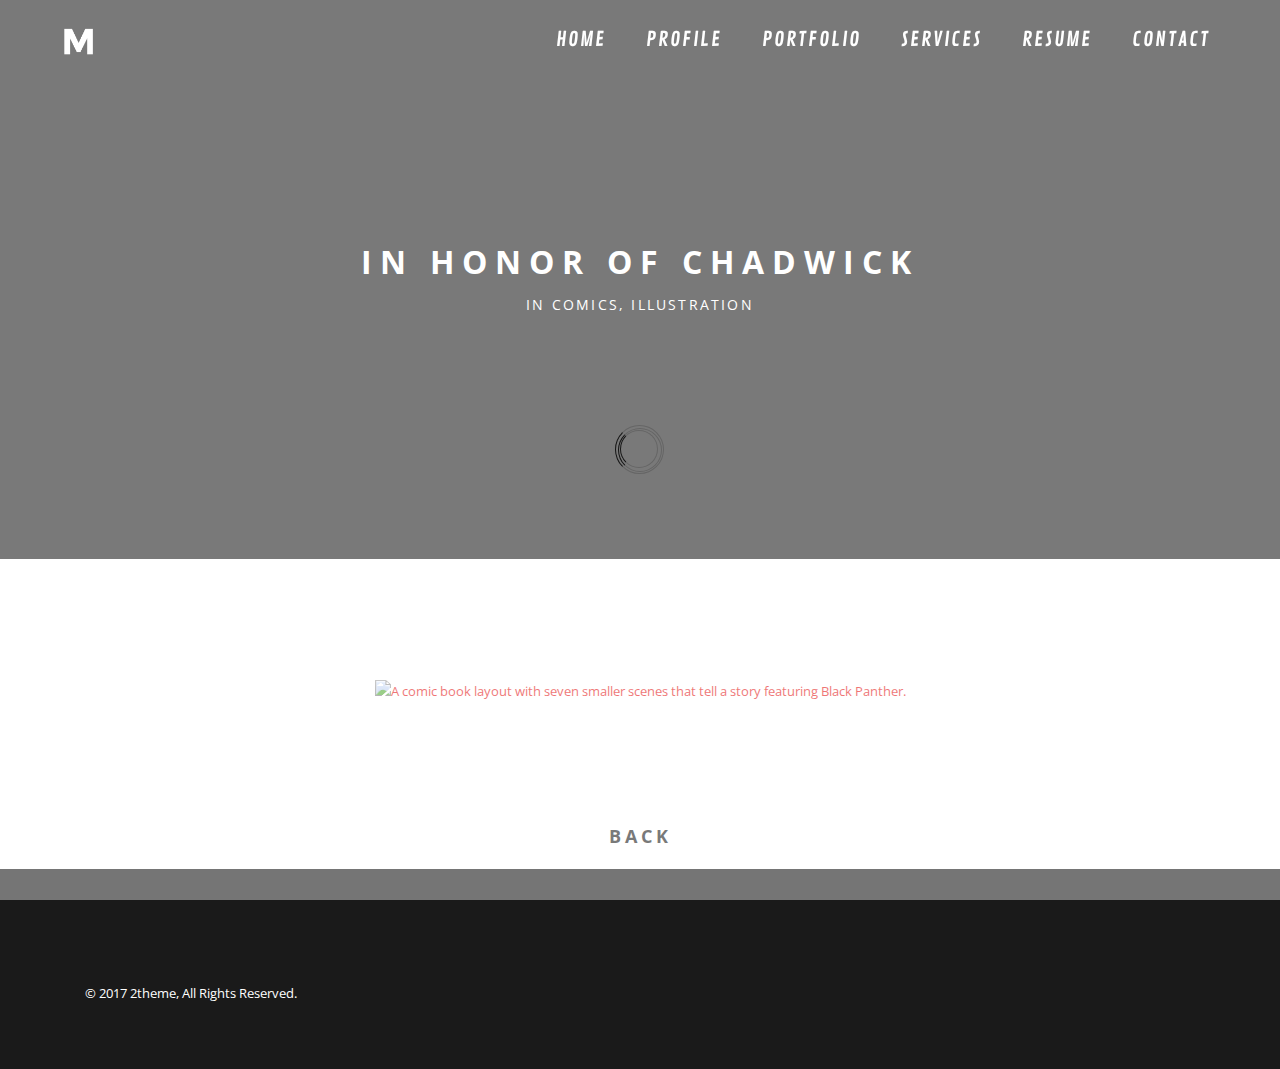
==== chadwick.html @ bd21f44a "Contact form edits" ====
<!DOCTYPE html>
<html lang="en">
	<head>
		<meta charset="UTF-8">
		<meta name="viewport" content="width=device-width, initial-scale=1.0">
		<meta name="description" content="">
		<meta name="author" content="">
		<title>Merry Tragic</title>
		<!-- Favicons-->
		<link rel="shortcut icon" href="assets/images/favicon.png">
		<link rel="apple-touch-icon" href="assets/images/apple-touch-icon.png">
		<link rel="apple-touch-icon" sizes="72x72" href="assets/images/apple-touch-icon-72x72.png">
		<link rel="apple-touch-icon" sizes="114x114" href="assets/images/apple-touch-icon-114x114.png">
		<!-- Web Fonts-->
		<link href="https://fonts.googleapis.com/css?family=Lora|Montserrat:400,500,600,700|Open+Sans:400,400i,700" rel="stylesheet">
		<!-- Bootstrap core CSS-->
		<link href="assets/bootstrap/css/bootstrap.min.css" rel="stylesheet">
		<!-- Icon Fonts-->
		<link href="assets/css/font-awesome.min.css" rel="stylesheet">
		<link href="assets/css/themify-icons.css" rel="stylesheet">
		<link href="assets/css/et-line.css" rel="stylesheet">
		<script src="https://kit.fontawesome.com/0665190694.js" crossorigin="anonymous"></script>
		<!-- Plugins-->
		<link href="assets/css/owl.carousel.css" rel="stylesheet">
		<link href="assets/css/magnific-popup.css" rel="stylesheet">
		<link href="assets/css/vertical.min.css" rel="stylesheet">
		<link href="assets/css/animate.css" rel="stylesheet">
		<!-- Template core CSS-->
		<link href="assets/css/template.css" rel="stylesheet">

		<!-- My fonts-->
		<link rel="preconnect" href="https://fonts.gstatic.com">
		<link href="https://fonts.googleapis.com/css2?family=Contrail+One&family=Open+Sans&display=swap" rel="stylesheet">
	</head>
	<body>

		<!-- Preloader-->
		<div class="page-loader">
			<div class="cssload-container">
				<div class="cssload-whirlpool"></div>
			</div>
		</div>
		<!-- Preloader end-->

		<!-- Header-->
		<header class="header header-center">
			<div class="container-fluid">
				<!-- Brand-->
				<div class="inner-header"><a class="inner-brand" href="index.html"><img class="brand-dark" src="assets/images/logo.png" width="30px" alt=""><img class="brand-light" src="assets/images/logo-light.png" width="30px" alt=""></a></div>
				<!-- Navigation-->
				<div class="inner-navigation collapse">
					<div class="inner-nav onepage-nav">
						<ul>
							<li><a href="index.html#home"><span class="menu-item-span">Home</span></a></li>
							<li><a href="index.html#profile"><span class="menu-item-span">Profile</span></a></li>
							<li><a href="index.html#profile"><span class="menu-item-span">Portfolio</span></a></li>
							<li><a href="index.html#services"><span class="menu-item-span">Services</span></a></li>
							<li><a href="index.html#resume"><span class="menu-item-span">Resume</span></a></li>
							<li><a href="index.html#contact"><span class="menu-item-span">Contact</span></a></li>
						</ul>
					</div>
				</div>
				<!-- Mobile menu-->
				<div class="nav-toggle"><a href="#" data-toggle="collapse" data-target=".inner-navigation"><span class="icon-bar"></span><span class="icon-bar"></span><span class="icon-bar"></span></a></div>
			</div>
		</header>
		<!-- Header end-->

		<!-- Wrapper-->
		<div class="wrapper">

			<!-- Page Header-->
			<section class="module-header parallax bg-dark bg-dark-30" data-background="assets/images/module-2.jpg">
				<div class="container">
					<div class="row">
						<div class="col-md-12">
							<h2 class="h1 m-b-10">In Honor of Chadwick</h2>
							<ul class="post-meta h6">
								<li>In <a href="#">Comics</a>, <a href="#">Illustration</a></li>
							</ul>
						</div>
					</div>
				</div>
			</section>
			<!-- Page Header end-->

			<!-- Portfolio Single-->
			<section class="module">
				<div class="container">
					<div class="row">
						<div class="col-md-12">
							<div class="portfolio-content">
								<div class="gallery">
									<figure class="gallery-item">
										<div class="gallery-icon"><a href="assets/images/portfolio/s-1.jpeg" title="Dreams" rel="gallery"><img src="assets/images/portfolio/ok.jpg" alt="A comic book layout with seven smaller scenes that tell a story featuring Black Panther."></a></div>
										<figcaption class="gallery-caption">The Deep Surface</figcaption>
									</figure>
								</div>
								
								
							</div>
						</div>
					</div>
				</div>
			</section>
			<!-- Portfolio end-->
			<!-- Back Link -->
			<section>
				<div class="container">
					<div class="row">
						<div class="col-md-12">
							<a href="index.html" class="link"><h3 class="text-center">BACK</h3></a>
						</div>
					</div>
				</div>
			</section>
			<!-- Footer-->
			<footer class="footer">
				<div class="container">
					<div class="row align-items-center">
						<div class="col-md-6"><span class="copyright">© 2017 <a href="#">2theme</a>, All Rights Reserved.</span></div>
						<div class="col-md-6">
							<ul class="social-icons">
								<li><a href="#"><i class="fa fa-facebook-square"></i></a></li>
								<li><a href="#"><i class="fa fa-google-plus-square"></i></a></li>
								<li><a href="#"><i class="fa fa-twitter-square"></i></a></li>
								<li><a href="#"><i class="fa fa-behance-square"></i></a></li>
								<li><a href="#"><i class="fa fa-pinterest-square"></i></a></li>
							</ul>
						</div>
					</div>
				</div>
			</footer>
			<!-- Footer end-->
		</div>
		<!-- Wrapper end-->

		<!-- Scripts-->
		<script src="assets/js/jquery-2.2.4.min.js"></script>
		<script src="https://cdnjs.cloudflare.com/ajax/libs/popper.js/1.11.0/umd/popper.min.js"></script>
		<script src="assets/bootstrap/js/bootstrap.min.js"></script>
		<script src="http://maps.googleapis.com/maps/api/js?key=AIzaSyA0rANX07hh6ASNKdBr4mZH0KZSqbHYc3Q"></script>
		<script src="assets/js/plugins.min.js"></script>
		<script src="assets/js/custom.min.js"></script>
	</body>
</html>
---- assets/css/themify-icons.css ----
@font-face {
	font-family: 'themify';
	src:url('../fonts/themify.eot?-fvbane');
	src:url('../fonts/themify.eot?#iefix-fvbane') format('embedded-opentype'),
		url('../fonts/themify.woff?-fvbane') format('woff'),
		url('../fonts/themify.ttf?-fvbane') format('truetype'),
		url('../fonts/themify.svg?-fvbane#themify') format('svg');
	font-weight: normal;
	font-style: normal;
}

[class^="ti-"], [class*=" ti-"] {
	font-family: 'themify';
	speak: none;
	font-style: normal;
	font-weight: normal;
	font-variant: normal;
	text-transform: none;
	line-height: 1;

	/* Better Font Rendering =========== */
	-webkit-font-smoothing: antialiased;
	-moz-osx-font-smoothing: grayscale;
}

.ti-wand:before {
	content: "\e600";
}
.ti-volume:before {
	content: "\e601";
}
.ti-user:before {
	content: "\e602";
}
.ti-unlock:before {
	content: "\e603";
}
.ti-unlink:before {
	content: "\e604";
}
.ti-trash:before {
	content: "\e605";
}
.ti-thought:before {
	content: "\e606";
}
.ti-target:before {
	content: "\e607";
}
.ti-tag:before {
	content: "\e608";
}
.ti-tablet:before {
	content: "\e609";
}
.ti-star:before {
	content: "\e60a";
}
.ti-spray:before {
	content: "\e60b";
}
.ti-signal:before {
	content: "\e60c";
}
.ti-shopping-cart:before {
	content: "\e60d";
}
.ti-shopping-cart-full:before {
	content: "\e60e";
}
.ti-settings:before {
	content: "\e60f";
}
.ti-search:before {
	content: "\e610";
}
.ti-zoom-in:before {
	content: "\e611";
}
.ti-zoom-out:before {
	content: "\e612";
}
.ti-cut:before {
	content: "\e613";
}
.ti-ruler:before {
	content: "\e614";
}
.ti-ruler-pencil:before {
	content: "\e615";
}
.ti-ruler-alt:before {
	content: "\e616";
}
.ti-bookmark:before {
	content: "\e617";
}
.ti-bookmark-alt:before {
	content: "\e618";
}
.ti-reload:before {
	content: "\e619";
}
.ti-plus:before {
	content: "\e61a";
}
.ti-pin:before {
	content: "\e61b";
}
.ti-pencil:before {
	content: "\e61c";
}
.ti-pencil-alt:before {
	content: "\e61d";
}
.ti-paint-roller:before {
	content: "\e61e";
}
.ti-paint-bucket:before {
	content: "\e61f";
}
.ti-na:before {
	content: "\e620";
}
.ti-mobile:before {
	content: "\e621";
}
.ti-minus:before {
	content: "\e622";
}
.ti-medall:before {
	content: "\e623";
}
.ti-medall-alt:before {
	content: "\e624";
}
.ti-marker:before {
	content: "\e625";
}
.ti-marker-alt:before {
	content: "\e626";
}
.ti-arrow-up:before {
	content: "\e627";
}
.ti-arrow-right:before {
	content: "\e628";
}
.ti-arrow-left:before {
	content: "\e629";
}
.ti-arrow-down:before {
	content: "\e62a";
}
.ti-lock:before {
	content: "\e62b";
}
.ti-location-arrow:before {
	content: "\e62c";
}
.ti-link:before {
	content: "\e62d";
}
.ti-layout:before {
	content: "\e62e";
}
.ti-layers:before {
	content: "\e62f";
}
.ti-layers-alt:before {
	content: "\e630";
}
.ti-key:before {
	content: "\e631";
}
.ti-import:before {
	content: "\e632";
}
.ti-image:before {
	content: "\e633";
}
.ti-heart:before {
	content: "\e634";
}
.ti-heart-broken:before {
	content: "\e635";
}
.ti-hand-stop:before {
	content: "\e636";
}
.ti-hand-open:before {
	content: "\e637";
}
.ti-hand-drag:before {
	content: "\e638";
}
.ti-folder:before {
	content: "\e639";
}
.ti-flag:before {
	content: "\e63a";
}
.ti-flag-alt:before {
	content: "\e63b";
}
.ti-flag-alt-2:before {
	content: "\e63c";
}
.ti-eye:before {
	content: "\e63d";
}
.ti-export:before {
	content: "\e63e";
}
.ti-exchange-vertical:before {
	content: "\e63f";
}
.ti-desktop:before {
	content: "\e640";
}
.ti-cup:before {
	content: "\e641";
}
.ti-crown:before {
	content: "\e642";
}
.ti-comments:before {
	content: "\e643";
}
.ti-comment:before {
	content: "\e644";
}
.ti-comment-alt:before {
	content: "\e645";
}
.ti-close:before {
	content: "\e646";
}
.ti-clip:before {
	content: "\e647";
}
.ti-angle-up:before {
	content: "\e648";
}
.ti-angle-right:before {
	content: "\e649";
}
.ti-angle-left:before {
	content: "\e64a";
}
.ti-angle-down:before {
	content: "\e64b";
}
.ti-check:before {
	content: "\e64c";
}
.ti-check-box:before {
	content: "\e64d";
}
.ti-camera:before {
	content: "\e64e";
}
.ti-announcement:before {
	content: "\e64f";
}
.ti-brush:before {
	content: "\e650";
}
.ti-briefcase:before {
	content: "\e651";
}
.ti-bolt:before {
	content: "\e652";
}
.ti-bolt-alt:before {
	content: "\e653";
}
.ti-blackboard:before {
	content: "\e654";
}
.ti-bag:before {
	content: "\e655";
}
.ti-move:before {
	content: "\e656";
}
.ti-arrows-vertical:before {
	content: "\e657";
}
.ti-arrows-horizontal:before {
	content: "\e658";
}
.ti-fullscreen:before {
	content: "\e659";
}
.ti-arrow-top-right:before {
	content: "\e65a";
}
.ti-arrow-top-left:before {
	content: "\e65b";
}
.ti-arrow-circle-up:before {
	content: "\e65c";
}
.ti-arrow-circle-right:before {
	content: "\e65d";
}
.ti-arrow-circle-left:before {
	content: "\e65e";
}
.ti-arrow-circle-down:before {
	content: "\e65f";
}
.ti-angle-double-up:before {
	content: "\e660";
}
.ti-angle-double-right:before {
	content: "\e661";
}
.ti-angle-double-left:before {
	content: "\e662";
}
.ti-angle-double-down:before {
	content: "\e663";
}
.ti-zip:before {
	content: "\e664";
}
.ti-world:before {
	content: "\e665";
}
.ti-wheelchair:before {
	content: "\e666";
}
.ti-view-list:before {
	content: "\e667";
}
.ti-view-list-alt:before {
	content: "\e668";
}
.ti-view-grid:before {
	content: "\e669";
}
.ti-uppercase:before {
	content: "\e66a";
}
.ti-upload:before {
	content: "\e66b";
}
.ti-underline:before {
	content: "\e66c";
}
.ti-truck:before {
	content: "\e66d";
}
.ti-timer:before {
	content: "\e66e";
}
.ti-ticket:before {
	content: "\e66f";
}
.ti-thumb-up:before {
	content: "\e670";
}
.ti-thumb-down:before {
	content: "\e671";
}
.ti-text:before {
	content: "\e672";
}
.ti-stats-up:before {
	content: "\e673";
}
.ti-stats-down:before {
	content: "\e674";
}
.ti-split-v:before {
	content: "\e675";
}
.ti-split-h:before {
	content: "\e676";
}
.ti-smallcap:before {
	content: "\e677";
}
.ti-shine:before {
	content: "\e678";
}
.ti-shift-right:before {
	content: "\e679";
}
.ti-shift-left:before {
	content: "\e67a";
}
.ti-shield:before {
	content: "\e67b";
}
.ti-notepad:before {
	content: "\e67c";
}
.ti-server:before {
	content: "\e67d";
}
.ti-quote-right:before {
	content: "\e67e";
}
.ti-quote-left:before {
	content: "\e67f";
}
.ti-pulse:before {
	content: "\e680";
}
.ti-printer:before {
	content: "\e681";
}
.ti-power-off:before {
	content: "\e682";
}
.ti-plug:before {
	content: "\e683";
}
.ti-pie-chart:before {
	content: "\e684";
}
.ti-paragraph:before {
	content: "\e685";
}
.ti-panel:before {
	content: "\e686";
}
.ti-package:before {
	content: "\e687";
}
.ti-music:before {
	content: "\e688";
}
.ti-music-alt:before {
	content: "\e689";
}
.ti-mouse:before {
	content: "\e68a";
}
.ti-mouse-alt:before {
	content: "\e68b";
}
.ti-money:before {
	content: "\e68c";
}
.ti-microphone:before {
	content: "\e68d";
}
.ti-menu:before {
	content: "\e68e";
}
.ti-menu-alt:before {
	content: "\e68f";
}
.ti-map:before {
	content: "\e690";
}
.ti-map-alt:before {
	content: "\e691";
}
.ti-loop:before {
	content: "\e692";
}
.ti-location-pin:before {
	content: "\e693";
}
.ti-list:before {
	content: "\e694";
}
.ti-light-bulb:before {
	content: "\e695";
}
.ti-Italic:before {
	content: "\e696";
}
.ti-info:before {
	content: "\e697";
}
.ti-infinite:before {
	content: "\e698";
}
.ti-id-badge:before {
	content: "\e699";
}
.ti-hummer:before {
	content: "\e69a";
}
.ti-home:before {
	content: "\e69b";
}
.ti-help:before {
	content: "\e69c";
}
.ti-headphone:before {
	content: "\e69d";
}
.ti-harddrives:before {
	content: "\e69e";
}
.ti-harddrive:before {
	content: "\e69f";
}
.ti-gift:before {
	content: "\e6a0";
}
.ti-game:before {
	content: "\e6a1";
}
.ti-filter:before {
	content: "\e6a2";
}
.ti-files:before {
	content: "\e6a3";
}
.ti-file:before {
	content: "\e6a4";
}
.ti-eraser:before {
	content: "\e6a5";
}
.ti-envelope:before {
	content: "\e6a6";
}
.ti-download:before {
	content: "\e6a7";
}
.ti-direction:before {
	content: "\e6a8";
}
.ti-direction-alt:before {
	content: "\e6a9";
}
.ti-dashboard:before {
	content: "\e6aa";
}
.ti-control-stop:before {
	content: "\e6ab";
}
.ti-control-shuffle:before {
	content: "\e6ac";
}
.ti-control-play:before {
	content: "\e6ad";
}
.ti-control-pause:before {
	content: "\e6ae";
}
.ti-control-forward:before {
	content: "\e6af";
}
.ti-control-backward:before {
	content: "\e6b0";
}
.ti-cloud:before {
	content: "\e6b1";
}
.ti-cloud-up:before {
	content: "\e6b2";
}
.ti-cloud-down:before {
	content: "\e6b3";
}
.ti-clipboard:before {
	content: "\e6b4";
}
.ti-car:before {
	content: "\e6b5";
}
.ti-calendar:before {
	content: "\e6b6";
}
.ti-book:before {
	content: "\e6b7";
}
.ti-bell:before {
	content: "\e6b8";
}
.ti-basketball:before {
	content: "\e6b9";
}
.ti-bar-chart:before {
	content: "\e6ba";
}
.ti-bar-chart-alt:before {
	content: "\e6bb";
}
.ti-back-right:before {
	content: "\e6bc";
}
.ti-back-left:before {
	content: "\e6bd";
}
.ti-arrows-corner:before {
	content: "\e6be";
}
.ti-archive:before {
	content: "\e6bf";
}
.ti-anchor:before {
	content: "\e6c0";
}
.ti-align-right:before {
	content: "\e6c1";
}
.ti-align-left:before {
	content: "\e6c2";
}
.ti-align-justify:before {
	content: "\e6c3";
}
.ti-align-center:before {
	content: "\e6c4";
}
.ti-alert:before {
	content: "\e6c5";
}
.ti-alarm-clock:before {
	content: "\e6c6";
}
.ti-agenda:before {
	content: "\e6c7";
}
.ti-write:before {
	content: "\e6c8";
}
.ti-window:before {
	content: "\e6c9";
}
.ti-widgetized:before {
	content: "\e6ca";
}
.ti-widget:before {
	content: "\e6cb";
}
.ti-widget-alt:before {
	content: "\e6cc";
}
.ti-wallet:before {
	content: "\e6cd";
}
.ti-video-clapper:before {
	content: "\e6ce";
}
.ti-video-camera:before {
	content: "\e6cf";
}
.ti-vector:before {
	content: "\e6d0";
}
.ti-themify-logo:before {
	content: "\e6d1";
}
.ti-themify-favicon:before {
	content: "\e6d2";
}
.ti-themify-favicon-alt:before {
	content: "\e6d3";
}
.ti-support:before {
	content: "\e6d4";
}
.ti-stamp:before {
	content: "\e6d5";
}
.ti-split-v-alt:before {
	content: "\e6d6";
}
.ti-slice:before {
	content: "\e6d7";
}
.ti-shortcode:before {
	content: "\e6d8";
}
.ti-shift-right-alt:before {
	content: "\e6d9";
}
.ti-shift-left-alt:before {
	content: "\e6da";
}
.ti-ruler-alt-2:before {
	content: "\e6db";
}
.ti-receipt:before {
	content: "\e6dc";
}
.ti-pin2:before {
	content: "\e6dd";
}
.ti-pin-alt:before {
	content: "\e6de";
}
.ti-pencil-alt2:before {
	content: "\e6df";
}
.ti-palette:before {
	content: "\e6e0";
}
.ti-more:before {
	content: "\e6e1";
}
.ti-more-alt:before {
	content: "\e6e2";
}
.ti-microphone-alt:before {
	content: "\e6e3";
}
.ti-magnet:before {
	content: "\e6e4";
}
.ti-line-double:before {
	content: "\e6e5";
}
.ti-line-dotted:before {
	content: "\e6e6";
}
.ti-line-dashed:before {
	content: "\e6e7";
}
.ti-layout-width-full:before {
	content: "\e6e8";
}
.ti-layout-width-default:before {
	content: "\e6e9";
}
.ti-layout-width-default-alt:before {
	content: "\e6ea";
}
.ti-layout-tab:before {
	content: "\e6eb";
}
.ti-layout-tab-window:before {
	content: "\e6ec";
}
.ti-layout-tab-v:before {
	content: "\e6ed";
}
.ti-layout-tab-min:before {
	content: "\e6ee";
}
.ti-layout-slider:before {
	content: "\e6ef";
}
.ti-layout-slider-alt:before {
	content: "\e6f0";
}
.ti-layout-sidebar-right:before {
	content: "\e6f1";
}
.ti-layout-sidebar-none:before {
	content: "\e6f2";
}
.ti-layout-sidebar-left:before {
	content: "\e6f3";
}
.ti-layout-placeholder:before {
	content: "\e6f4";
}
.ti-layout-menu:before {
	content: "\e6f5";
}
.ti-layout-menu-v:before {
	content: "\e6f6";
}
.ti-layout-menu-separated:before {
	content: "\e6f7";
}
.ti-layout-menu-full:before {
	content: "\e6f8";
}
.ti-layout-media-right-alt:before {
	content: "\e6f9";
}
.ti-layout-media-right:before {
	content: "\e6fa";
}
.ti-layout-media-overlay:before {
	content: "\e6fb";
}
.ti-layout-media-overlay-alt:before {
	content: "\e6fc";
}
.ti-layout-media-overlay-alt-2:before {
	content: "\e6fd";
}
.ti-layout-media-left-alt:before {
	content: "\e6fe";
}
.ti-layout-media-left:before {
	content: "\e6ff";
}
.ti-layout-media-center-alt:before {
	content: "\e700";
}
.ti-layout-media-center:before {
	content: "\e701";
}
.ti-layout-list-thumb:before {
	content: "\e702";
}
.ti-layout-list-thumb-alt:before {
	content: "\e703";
}
.ti-layout-list-post:before {
	content: "\e704";
}
.ti-layout-list-large-image:before {
	content: "\e705";
}
.ti-layout-line-solid:before {
	content: "\e706";
}
.ti-layout-grid4:before {
	content: "\e707";
}
.ti-layout-grid3:before {
	content: "\e708";
}
.ti-layout-grid2:before {
	content: "\e709";
}
.ti-layout-grid2-thumb:before {
	content: "\e70a";
}
.ti-layout-cta-right:before {
	content: "\e70b";
}
.ti-layout-cta-left:before {
	content: "\e70c";
}
.ti-layout-cta-center:before {
	content: "\e70d";
}
.ti-layout-cta-btn-right:before {
	content: "\e70e";
}
.ti-layout-cta-btn-left:before {
	content: "\e70f";
}
.ti-layout-column4:before {
	content: "\e710";
}
.ti-layout-column3:before {
	content: "\e711";
}
.ti-layout-column2:before {
	content: "\e712";
}
.ti-layout-accordion-separated:before {
	content: "\e713";
}
.ti-layout-accordion-merged:before {
	content: "\e714";
}
.ti-layout-accordion-list:before {
	content: "\e715";
}
.ti-ink-pen:before {
	content: "\e716";
}
.ti-info-alt:before {
	content: "\e717";
}
.ti-help-alt:before {
	content: "\e718";
}
.ti-headphone-alt:before {
	content: "\e719";
}
.ti-hand-point-up:before {
	content: "\e71a";
}
.ti-hand-point-right:before {
	content: "\e71b";
}
.ti-hand-point-left:before {
	content: "\e71c";
}
.ti-hand-point-down:before {
	content: "\e71d";
}
.ti-gallery:before {
	content: "\e71e";
}
.ti-face-smile:before {
	content: "\e71f";
}
.ti-face-sad:before {
	content: "\e720";
}
.ti-credit-card:before {
	content: "\e721";
}
.ti-control-skip-forward:before {
	content: "\e722";
}
.ti-control-skip-backward:before {
	content: "\e723";
}
.ti-control-record:before {
	content: "\e724";
}
.ti-control-eject:before {
	content: "\e725";
}
.ti-comments-smiley:before {
	content: "\e726";
}
.ti-brush-alt:before {
	content: "\e727";
}
.ti-youtube:before {
	content: "\e728";
}
.ti-vimeo:before {
	content: "\e729";
}
.ti-twitter:before {
	content: "\e72a";
}
.ti-time:before {
	content: "\e72b";
}
.ti-tumblr:before {
	content: "\e72c";
}
.ti-skype:before {
	content: "\e72d";
}
.ti-share:before {
	content: "\e72e";
}
.ti-share-alt:before {
	content: "\e72f";
}
.ti-rocket:before {
	content: "\e730";
}
.ti-pinterest:before {
	content: "\e731";
}
.ti-new-window:before {
	content: "\e732";
}
.ti-microsoft:before {
	content: "\e733";
}
.ti-list-ol:before {
	content: "\e734";
}
.ti-linkedin:before {
	content: "\e735";
}
.ti-layout-sidebar-2:before {
	content: "\e736";
}
.ti-layout-grid4-alt:before {
	content: "\e737";
}
.ti-layout-grid3-alt:before {
	content: "\e738";
}
.ti-layout-grid2-alt:before {
	content: "\e739";
}
.ti-layout-column4-alt:before {
	content: "\e73a";
}
.ti-layout-column3-alt:before {
	content: "\e73b";
}
.ti-layout-column2-alt:before {
	content: "\e73c";
}
.ti-instagram:before {
	content: "\e73d";
}
.ti-google:before {
	content: "\e73e";
}
.ti-github:before {
	content: "\e73f";
}
.ti-flickr:before {
	content: "\e740";
}
.ti-facebook:before {
	content: "\e741";
}
.ti-dropbox:before {
	content: "\e742";
}
.ti-dribbble:before {
	content: "\e743";
}
.ti-apple:before {
	content: "\e744";
}
.ti-android:before {
	content: "\e745";
}
.ti-save:before {
	content: "\e746";
}
.ti-save-alt:before {
	content: "\e747";
}
.ti-yahoo:before {
	content: "\e748";
}
.ti-wordpress:before {
	content: "\e749";
}
.ti-vimeo-alt:before {
	content: "\e74a";
}
.ti-twitter-alt:before {
	content: "\e74b";
}
.ti-tumblr-alt:before {
	content: "\e74c";
}
.ti-trello:before {
	content: "\e74d";
}
.ti-stack-overflow:before {
	content: "\e74e";
}
.ti-soundcloud:before {
	content: "\e74f";
}
.ti-sharethis:before {
	content: "\e750";
}
.ti-sharethis-alt:before {
	content: "\e751";
}
.ti-reddit:before {
	content: "\e752";
}
.ti-pinterest-alt:before {
	content: "\e753";
}
.ti-microsoft-alt:before {
	content: "\e754";
}
.ti-linux:before {
	content: "\e755";
}
.ti-jsfiddle:before {
	content: "\e756";
}
.ti-joomla:before {
	content: "\e757";
}
.ti-html5:before {
	content: "\e758";
}
.ti-flickr-alt:before {
	content: "\e759";
}
.ti-email:before {
	content: "\e75a";
}
.ti-drupal:before {
	content: "\e75b";
}
.ti-dropbox-alt:before {
	content: "\e75c";
}
.ti-css3:before {
	content: "\e75d";
}
.ti-rss:before {
	content: "\e75e";
}
.ti-rss-alt:before {
	content: "\e75f";
}
---- assets/css/et-line.css ----
@font-face {
	font-family: 'et-line';
	src:url('../fonts/et-line.eot');
	src:url('../fonts/et-line.eot?#iefix') format('embedded-opentype'),
		url('../fonts/et-line.woff') format('woff'),
		url('../fonts/et-line.ttf') format('truetype'),
		url('../fonts/et-line.svg#et-line') format('svg');
	font-weight: normal;
	font-style: normal;
}

/* Use the following CSS code if you want to use data attributes for inserting your icons */
[data-icon]:before {
	font-family: 'et-line';
	content: attr(data-icon);
	speak: none;
	font-weight: normal;
	font-variant: normal;
	text-transform: none;
	line-height: 1;
	-webkit-font-smoothing: antialiased;
	-moz-osx-font-smoothing: grayscale;
	display:inline-block;
}

/* Use the following CSS code if you want to have a class per icon */
/*
Instead of a list of all class selectors,
you can use the generic selector below, but it's slower:
[class*="icon-"] {
*/
.icon-mobile, .icon-laptop, .icon-desktop, .icon-tablet, .icon-phone, .icon-document, .icon-documents, .icon-search, .icon-clipboard, .icon-newspaper, .icon-notebook, .icon-book-open, .icon-browser, .icon-calendar, .icon-presentation, .icon-picture, .icon-pictures, .icon-video, .icon-camera, .icon-printer, .icon-toolbox, .icon-briefcase, .icon-wallet, .icon-gift, .icon-bargraph, .icon-grid, .icon-expand, .icon-focus, .icon-edit, .icon-adjustments, .icon-ribbon, .icon-hourglass, .icon-lock, .icon-megaphone, .icon-shield, .icon-trophy, .icon-flag, .icon-map, .icon-puzzle, .icon-basket, .icon-envelope, .icon-streetsign, .icon-telescope, .icon-gears, .icon-key, .icon-paperclip, .icon-attachment, .icon-pricetags, .icon-lightbulb, .icon-layers, .icon-pencil, .icon-tools, .icon-tools-2, .icon-scissors, .icon-paintbrush, .icon-magnifying-glass, .icon-circle-compass, .icon-linegraph, .icon-mic, .icon-strategy, .icon-beaker, .icon-caution, .icon-recycle, .icon-anchor, .icon-profile-male, .icon-profile-female, .icon-bike, .icon-wine, .icon-hotairballoon, .icon-globe, .icon-genius, .icon-map-pin, .icon-dial, .icon-chat, .icon-heart, .icon-cloud, .icon-upload, .icon-download, .icon-target, .icon-hazardous, .icon-piechart, .icon-speedometer, .icon-global, .icon-compass, .icon-lifesaver, .icon-clock, .icon-aperture, .icon-quote, .icon-scope, .icon-alarmclock, .icon-refresh, .icon-happy, .icon-sad, .icon-facebook, .icon-twitter, .icon-googleplus, .icon-rss, .icon-tumblr, .icon-linkedin, .icon-dribbble {
	font-family: 'et-line';
	speak: none;
	font-style: normal;
	font-weight: normal;
	font-variant: normal;
	text-transform: none;
	line-height: 1;
	-webkit-font-smoothing: antialiased;
	-moz-osx-font-smoothing: grayscale;
	display:inline-block;
}
.icon-mobile:before {
	content: "\e000";
}
.icon-laptop:before {
	content: "\e001";
}
.icon-desktop:before {
	content: "\e002";
}
.icon-tablet:before {
	content: "\e003";
}
.icon-phone:before {
	content: "\e004";
}
.icon-document:before {
	content: "\e005";
}
.icon-documents:before {
	content: "\e006";
}
.icon-search:before {
	content: "\e007";
}
.icon-clipboard:before {
	content: "\e008";
}
.icon-newspaper:before {
	content: "\e009";
}
.icon-notebook:before {
	content: "\e00a";
}
.icon-book-open:before {
	content: "\e00b";
}
.icon-browser:before {
	content: "\e00c";
}
.icon-calendar:before {
	content: "\e00d";
}
.icon-presentation:before {
	content: "\e00e";
}
.icon-picture:before {
	content: "\e00f";
}
.icon-pictures:before {
	content: "\e010";
}
.icon-video:before {
	content: "\e011";
}
.icon-camera:before {
	content: "\e012";
}
.icon-printer:before {
	content: "\e013";
}
.icon-toolbox:before {
	content: "\e014";
}
.icon-briefcase:before {
	content: "\e015";
}
.icon-wallet:before {
	content: "\e016";
}
.icon-gift:before {
	content: "\e017";
}
.icon-bargraph:before {
	content: "\e018";
}
.icon-grid:before {
	content: "\e019";
}
.icon-expand:before {
	content: "\e01a";
}
.icon-focus:before {
	content: "\e01b";
}
.icon-edit:before {
	content: "\e01c";
}
.icon-adjustments:before {
	content: "\e01d";
}
.icon-ribbon:before {
	content: "\e01e";
}
.icon-hourglass:before {
	content: "\e01f";
}
.icon-lock:before {
	content: "\e020";
}
.icon-megaphone:before {
	content: "\e021";
}
.icon-shield:before {
	content: "\e022";
}
.icon-trophy:before {
	content: "\e023";
}
.icon-flag:before {
	content: "\e024";
}
.icon-map:before {
	content: "\e025";
}
.icon-puzzle:before {
	content: "\e026";
}
.icon-basket:before {
	content: "\e027";
}
.icon-envelope:before {
	content: "\e028";
}
.icon-streetsign:before {
	content: "\e029";
}
.icon-telescope:before {
	content: "\e02a";
}
.icon-gears:before {
	content: "\e02b";
}
.icon-key:before {
	content: "\e02c";
}
.icon-paperclip:before {
	content: "\e02d";
}
.icon-attachment:before {
	content: "\e02e";
}
.icon-pricetags:before {
	content: "\e02f";
}
.icon-lightbulb:before {
	content: "\e030";
}
.icon-layers:before {
	content: "\e031";
}
.icon-pencil:before {
	content: "\e032";
}
.icon-tools:before {
	content: "\e033";
}
.icon-tools-2:before {
	content: "\e034";
}
.icon-scissors:before {
	content: "\e035";
}
.icon-paintbrush:before {
	content: "\e036";
}
.icon-magnifying-glass:before {
	content: "\e037";
}
.icon-circle-compass:before {
	content: "\e038";
}
.icon-linegraph:before {
	content: "\e039";
}
.icon-mic:before {
	content: "\e03a";
}
.icon-strategy:before {
	content: "\e03b";
}
.icon-beaker:before {
	content: "\e03c";
}
.icon-caution:before {
	content: "\e03d";
}
.icon-recycle:before {
	content: "\e03e";
}
.icon-anchor:before {
	content: "\e03f";
}
.icon-profile-male:before {
	content: "\e040";
}
.icon-profile-female:before {
	content: "\e041";
}
.icon-bike:before {
	content: "\e042";
}
.icon-wine:before {
	content: "\e043";
}
.icon-hotairballoon:before {
	content: "\e044";
}
.icon-globe:before {
	content: "\e045";
}
.icon-genius:before {
	content: "\e046";
}
.icon-map-pin:before {
	content: "\e047";
}
.icon-dial:before {
	content: "\e048";
}
.icon-chat:before {
	content: "\e049";
}
.icon-heart:before {
	content: "\e04a";
}
.icon-cloud:before {
	content: "\e04b";
}
.icon-upload:before {
	content: "\e04c";
}
.icon-download:before {
	content: "\e04d";
}
.icon-target:before {
	content: "\e04e";
}
.icon-hazardous:before {
	content: "\e04f";
}
.icon-piechart:before {
	content: "\e050";
}
.icon-speedometer:before {
	content: "\e051";
}
.icon-global:before {
	content: "\e052";
}
.icon-compass:before {
	content: "\e053";
}
.icon-lifesaver:before {
	content: "\e054";
}
.icon-clock:before {
	content: "\e055";
}
.icon-aperture:before {
	content: "\e056";
}
.icon-quote:before {
	content: "\e057";
}
.icon-scope:before {
	content: "\e058";
}
.icon-alarmclock:before {
	content: "\e059";
}
.icon-refresh:before {
	content: "\e05a";
}
.icon-happy:before {
	content: "\e05b";
}
.icon-sad:before {
	content: "\e05c";
}
.icon-facebook:before {
	content: "\e05d";
}
.icon-twitter:before {
	content: "\e05e";
}
.icon-googleplus:before {
	content: "\e05f";
}
.icon-rss:before {
	content: "\e060";
}
.icon-tumblr:before {
	content: "\e061";
}
.icon-linkedin:before {
	content: "\e062";
}
.icon-dribbble:before {
	content: "\e063";
}
---- assets/css/vertical.min.css ----
/*
 * Author - Sergei Troitskyi
 * https://wrapbootstrap.com/user/web-master72
 * v0.3
*/

.m-0 { margin: 0 !important; }
.m-10 { margin-top: 10px !important; margin-bottom: 10px !important; }
.m-20 { margin-top: 20px !important; margin-bottom: 20px !important; }
.m-30 { margin-top: 30px !important; margin-bottom: 30px !important; }
.m-40 { margin-top: 40px !important; margin-bottom: 40px !important; }
.m-50 { margin-top: 50px !important; margin-bottom: 50px !important; }
.m-60 { margin-top: 60px !important; margin-bottom: 60px !important; }
.m-70 { margin-top: 70px !important; margin-bottom: 70px !important; }
.m-80 { margin-top: 80px !important; margin-bottom: 80px !important; }
.m-90 { margin-top: 90px !important; margin-bottom: 90px !important; }
.m-100 { margin-top: 100px !important; margin-bottom: 100px !important; }
.m-110 { margin-top: 110px !important; margin-bottom: 110px !important; }
.m-120 { margin-top: 120px !important; margin-bottom: 120px !important; }
.m-130 { margin-top: 130px !important; margin-bottom: 130px !important; }
.m-140 { margin-top: 140px !important; margin-bottom: 140px !important; }

.m-t-0 { margin-top: 0px !important; }
.m-t-5 { margin-top: 5px !important; }
.m-t-10 { margin-top: 10px !important; }
.m-t-15 { margin-top: 15px !important; }
.m-t-20 { margin-top: 20px !important; }
.m-t-25 { margin-top: 25px !important; }
.m-t-30 { margin-top: 30px !important; }
.m-t-35 { margin-top: 35px !important; }
.m-t-40 { margin-top: 40px !important; }
.m-t-45 { margin-top: 45px !important; }
.m-t-50 { margin-top: 50px !important; }
.m-t-55 { margin-top: 55px !important; }
.m-t-60 { margin-top: 60px !important; }
.m-t-65 { margin-top: 65px !important; }
.m-t-70 { margin-top: 70px !important; }
.m-t-75 { margin-top: 75px !important; }
.m-t-80 { margin-top: 80px !important; }
.m-t-85 { margin-top: 85px !important; }
.m-t-90 { margin-top: 90px !important; }
.m-t-95 { margin-top: 95px !important; }
.m-t-100 { margin-top: 100px !important; }
.m-t-105 { margin-top: 105px !important; }
.m-t-110 { margin-top: 110px !important; }
.m-t-115 { margin-top: 115px !important; }
.m-t-120 { margin-top: 120px !important; }
.m-t-125 { margin-top: 125px !important; }
.m-t-130 { margin-top: 130px !important; }
.m-t-135 { margin-top: 135px !important; }
.m-t-140 { margin-top: 140px !important; }

.m-b-0 { margin-bottom: 0px !important; }
.m-b-5 { margin-bottom: 5px !important; }
.m-b-10 { margin-bottom: 10px !important; }
.m-b-15 { margin-bottom: 15px !important; }
.m-b-20 { margin-bottom: 20px !important; }
.m-b-25 { margin-bottom: 25px !important; }
.m-b-30 { margin-bottom: 30px !important; }
.m-b-35 { margin-bottom: 35px !important; }
.m-b-40 { margin-bottom: 40px !important; }
.m-b-45 { margin-bottom: 45px !important; }
.m-b-50 { margin-bottom: 50px !important; }
.m-b-55 { margin-bottom: 55px !important; }
.m-b-60 { margin-bottom: 60px !important; }
.m-b-65 { margin-bottom: 65px !important; }
.m-b-70 { margin-bottom: 70px !important; }
.m-b-75 { margin-bottom: 75px !important; }
.m-b-80 { margin-bottom: 80px !important; }
.m-b-85 { margin-bottom: 85px !important; }
.m-b-90 { margin-bottom: 90px !important; }
.m-b-95 { margin-bottom: 95px !important; }
.m-b-100 { margin-bottom: 100px !important; }
.m-b-105 { margin-bottom: 105px !important; }
.m-b-110 { margin-bottom: 110px !important; }
.m-b-115 { margin-bottom: 115px !important; }
.m-b-120 { margin-bottom: 120px !important; }
.m-b-125 { margin-bottom: 125px !important; }
.m-b-130 { margin-bottom: 130px !important; }
.m-b-135 { margin-bottom: 135px !important; }
.m-b-140 { margin-bottom: 140px !important; }

.p-0 { padding: 0 !important; }

.p-t-0 { padding-top: 0px !important; }
.p-t-5 { padding-top: 5px !important; }
.p-t-10 { padding-top: 10px !important; }
.p-t-15 { padding-top: 15px !important; }
.p-t-20 { padding-top: 20px !important; }
.p-t-25 { padding-top: 25px !important; }
.p-t-30 { padding-top: 30px !important; }
.p-t-35 { padding-top: 35px !important; }
.p-t-40 { padding-top: 40px !important; }
.p-t-45 { padding-top: 45px !important; }
.p-t-50 { padding-top: 50px !important; }
.p-t-55 { padding-top: 55px !important; }
.p-t-60 { padding-top: 60px !important; }
.p-t-65 { padding-top: 65px !important; }
.p-t-70 { padding-top: 70px !important; }
.p-t-75 { padding-top: 75px !important; }
.p-t-80 { padding-top: 80px !important; }
.p-t-85 { padding-top: 85px !important; }
.p-t-90 { padding-top: 90px !important; }
.p-t-95 { padding-top: 95px !important; }
.p-t-100 { padding-top: 100px !important; }
.p-t-105 { padding-top: 105px !important; }
.p-t-110 { padding-top: 110px !important; }
.p-t-115 { padding-top: 115px !important; }
.p-t-120 { padding-top: 120px !important; }
.p-t-125 { padding-top: 125px !important; }
.p-t-130 { padding-top: 130px !important; }
.p-t-135 { padding-top: 135px !important; }
.p-t-140 { padding-top: 140px !important; }

.p-b-0 { padding-bottom: 0px !important; }
.p-b-5 { padding-bottom: 5px !important; }
.p-b-10 { padding-bottom: 10px !important; }
.p-b-15 { padding-bottom: 15px !important; }
.p-b-20 { padding-bottom: 20px !important; }
.p-b-25 { padding-bottom: 25px !important; }
.p-b-30 { padding-bottom: 30px !important; }
.p-b-35 { padding-bottom: 35px !important; }
.p-b-40 { padding-bottom: 40px !important; }
.p-b-45 { padding-bottom: 45px !important; }
.p-b-50 { padding-bottom: 50px !important; }
.p-b-55 { padding-bottom: 55px !important; }
.p-b-60 { padding-bottom: 60px !important; }
.p-b-65 { padding-bottom: 65px !important; }
.p-b-70 { padding-bottom: 70px !important; }
.p-b-75 { padding-bottom: 75px !important; }
.p-b-80 { padding-bottom: 80px !important; }
.p-b-85 { padding-bottom: 85px !important; }
.p-b-90 { padding-bottom: 90px !important; }
.p-b-95 { padding-bottom: 95px !important; }
.p-b-100 { padding-bottom: 100px !important; }
.p-b-105 { padding-bottom: 105px !important; }
.p-b-110 { padding-bottom: 110px !important; }
.p-b-115 { padding-bottom: 115px !important; }
.p-b-120 { padding-bottom: 120px !important; }
.p-b-125 { padding-bottom: 125px !important; }
.p-b-130 { padding-bottom: 130px !important; }
.p-b-135 { padding-bottom: 135px !important; }
.p-b-140 { padding-bottom: 140px !important; }

@media (max-width: 991px) {

	.m-0 { margin: 0 !important; }
	.m-t-sm-0 { margin-top: 0px !important; }
	.m-t-sm-5 { margin-top: 5px !important; }
	.m-t-sm-10 { margin-top: 10px !important; }
	.m-t-sm-15 { margin-top: 15px !important; }
	.m-t-sm-20 { margin-top: 20px !important; }
	.m-t-sm-25 { margin-top: 25px !important; }
	.m-t-sm-30 { margin-top: 30px !important; }
	.m-t-sm-35 { margin-top: 35px !important; }
	.m-t-sm-40 { margin-top: 40px !important; }
	.m-t-sm-45 { margin-top: 45px !important; }
	.m-t-sm-50 { margin-top: 50px !important; }
	.m-t-sm-55 { margin-top: 55px !important; }
	.m-t-sm-60 { margin-top: 60px !important; }
	.m-t-sm-65 { margin-top: 65px !important; }
	.m-t-sm-70 { margin-top: 70px !important; }
	.m-t-sm-75 { margin-top: 75px !important; }
	.m-t-sm-80 { margin-top: 80px !important; }
	.m-t-sm-85 { margin-top: 85px !important; }
	.m-t-sm-90 { margin-top: 90px !important; }
	.m-t-sm-95 { margin-top: 95px !important; }
	.m-t-sm-100 { margin-top: 100px !important; }
	.m-t-sm-105 { margin-top: 105px !important; }
	.m-t-sm-110 { margin-top: 110px !important; }
	.m-t-sm-115 { margin-top: 115px !important; }
	.m-t-sm-120 { margin-top: 120px !important; }
	.m-t-sm-125 { margin-top: 125px !important; }
	.m-t-sm-130 { margin-top: 130px !important; }
	.m-t-sm-135 { margin-top: 135px !important; }
	.m-t-sm-140 { margin-top: 140px !important; }
	.m-b-sm-0 { margin-bottom: 0px !important; }
	.m-b-sm-5 { margin-bottom: 5px !important; }
	.m-b-sm-10 { margin-bottom: 10px !important; }
	.m-b-sm-15 { margin-bottom: 15px !important; }
	.m-b-sm-20 { margin-bottom: 20px !important; }
	.m-b-sm-25 { margin-bottom: 25px !important; }
	.m-b-sm-30 { margin-bottom: 30px !important; }
	.m-b-sm-35 { margin-bottom: 35px !important; }
	.m-b-sm-40 { margin-bottom: 40px !important; }
	.m-b-sm-45 { margin-bottom: 45px !important; }
	.m-b-sm-50 { margin-bottom: 50px !important; }
	.m-b-sm-55 { margin-bottom: 55px !important; }
	.m-b-sm-60 { margin-bottom: 60px !important; }
	.m-b-sm-65 { margin-bottom: 65px !important; }
	.m-b-sm-70 { margin-bottom: 70px !important; }
	.m-b-sm-75 { margin-bottom: 75px !important; }
	.m-b-sm-80 { margin-bottom: 80px !important; }
	.m-b-sm-85 { margin-bottom: 85px !important; }
	.m-b-sm-90 { margin-bottom: 90px !important; }
	.m-b-sm-95 { margin-bottom: 95px !important; }
	.m-b-sm-100 { margin-bottom: 100px !important; }
	.m-b-sm-105 { margin-bottom: 105px !important; }
	.m-b-sm-110 { margin-bottom: 110px !important; }
	.m-b-sm-115 { margin-bottom: 115px !important; }
	.m-b-sm-120 { margin-bottom: 120px !important; }
	.m-b-sm-125 { margin-bottom: 125px !important; }
	.m-b-sm-130 { margin-bottom: 130px !important; }
	.m-b-sm-135 { margin-bottom: 135px !important; }
	.m-b-sm-140 { margin-bottom: 140px !important; }
	.p-0 { padding: 0 !important; }
	.p-t-sm-0 { padding-top: 0px !important; }
	.p-t-sm-5 { padding-top: 5px !important; }
	.p-t-sm-10 { padding-top: 10px !important; }
	.p-t-sm-15 { padding-top: 15px !important; }
	.p-t-sm-20 { padding-top: 20px !important; }
	.p-t-sm-25 { padding-top: 25px !important; }
	.p-t-sm-30 { padding-top: 30px !important; }
	.p-t-sm-35 { padding-top: 35px !important; }
	.p-t-sm-40 { padding-top: 40px !important; }
	.p-t-sm-45 { padding-top: 45px !important; }
	.p-t-sm-50 { padding-top: 50px !important; }
	.p-t-sm-55 { padding-top: 55px !important; }
	.p-t-sm-60 { padding-top: 60px !important; }
	.p-t-sm-65 { padding-top: 65px !important; }
	.p-t-sm-70 { padding-top: 70px !important; }
	.p-t-sm-75 { padding-top: 75px !important; }
	.p-t-sm-80 { padding-top: 80px !important; }
	.p-t-sm-85 { padding-top: 85px !important; }
	.p-t-sm-90 { padding-top: 90px !important; }
	.p-t-sm-95 { padding-top: 95px !important; }
	.p-t-sm-100 { padding-top: 100px !important; }
	.p-t-sm-105 { padding-top: 105px !important; }
	.p-t-sm-110 { padding-top: 110px !important; }
	.p-t-sm-115 { padding-top: 115px !important; }
	.p-t-sm-120 { padding-top: 120px !important; }
	.p-t-sm-125 { padding-top: 125px !important; }
	.p-t-sm-130 { padding-top: 130px !important; }
	.p-t-sm-135 { padding-top: 135px !important; }
	.p-t-sm-140 { padding-top: 140px !important; }
	.p-b-sm-0 { padding-bottom: 0px !important; }
	.p-b-sm-5 { padding-bottom: 5px !important; }
	.p-b-sm-10 { padding-bottom: 10px !important; }
	.p-b-sm-15 { padding-bottom: 15px !important; }
	.p-b-sm-20 { padding-bottom: 20px !important; }
	.p-b-sm-25 { padding-bottom: 25px !important; }
	.p-b-sm-30 { padding-bottom: 30px !important; }
	.p-b-sm-35 { padding-bottom: 35px !important; }
	.p-b-sm-40 { padding-bottom: 40px !important; }
	.p-b-sm-45 { padding-bottom: 45px !important; }
	.p-b-sm-50 { padding-bottom: 50px !important; }
	.p-b-sm-55 { padding-bottom: 55px !important; }
	.p-b-sm-60 { padding-bottom: 60px !important; }
	.p-b-sm-65 { padding-bottom: 65px !important; }
	.p-b-sm-70 { padding-bottom: 70px !important; }
	.p-b-sm-75 { padding-bottom: 75px !important; }
	.p-b-sm-80 { padding-bottom: 80px !important; }
	.p-b-sm-85 { padding-bottom: 85px !important; }
	.p-b-sm-90 { padding-bottom: 90px !important; }
	.p-b-sm-95 { padding-bottom: 95px !important; }
	.p-b-sm-100 { padding-bottom: 100px !important; }
	.p-b-sm-105 { padding-bottom: 105px !important; }
	.p-b-sm-110 { padding-bottom: 110px !important; }
	.p-b-sm-115 { padding-bottom: 115px !important; }
	.p-b-sm-120 { padding-bottom: 120px !important; }
	.p-b-sm-125 { padding-bottom: 125px !important; }
	.p-b-sm-130 { padding-bottom: 130px !important; }
	.p-b-sm-135 { padding-bottom: 135px !important; }
	.p-b-sm-140 { padding-bottom: 140px !important; }

}

@media (max-width: 767px) {

	.m-0 { margin: 0 !important; }
	.m-t-xs-0 { margin-top: 0px !important; }
	.m-t-xs-5 { margin-top: 5px !important; }
	.m-t-xs-10 { margin-top: 10px !important; }
	.m-t-xs-15 { margin-top: 15px !important; }
	.m-t-xs-20 { margin-top: 20px !important; }
	.m-t-xs-25 { margin-top: 25px !important; }
	.m-t-xs-30 { margin-top: 30px !important; }
	.m-t-xs-35 { margin-top: 35px !important; }
	.m-t-xs-40 { margin-top: 40px !important; }
	.m-t-xs-45 { margin-top: 45px !important; }
	.m-t-xs-50 { margin-top: 50px !important; }
	.m-t-xs-55 { margin-top: 55px !important; }
	.m-t-xs-60 { margin-top: 60px !important; }
	.m-t-xs-65 { margin-top: 65px !important; }
	.m-t-xs-70 { margin-top: 70px !important; }
	.m-t-xs-75 { margin-top: 75px !important; }
	.m-t-xs-80 { margin-top: 80px !important; }
	.m-t-xs-85 { margin-top: 85px !important; }
	.m-t-xs-90 { margin-top: 90px !important; }
	.m-t-xs-95 { margin-top: 95px !important; }
	.m-t-xs-100 { margin-top: 100px !important; }
	.m-t-xs-105 { margin-top: 105px !important; }
	.m-t-xs-110 { margin-top: 110px !important; }
	.m-t-xs-115 { margin-top: 115px !important; }
	.m-t-xs-120 { margin-top: 120px !important; }
	.m-t-xs-125 { margin-top: 125px !important; }
	.m-t-xs-130 { margin-top: 130px !important; }
	.m-t-xs-135 { margin-top: 135px !important; }
	.m-t-xs-140 { margin-top: 140px !important; }
	.m-b-xs-0 { margin-bottom: 0px !important; }
	.m-b-xs-5 { margin-bottom: 5px !important; }
	.m-b-xs-10 { margin-bottom: 10px !important; }
	.m-b-xs-15 { margin-bottom: 15px !important; }
	.m-b-xs-20 { margin-bottom: 20px !important; }
	.m-b-xs-25 { margin-bottom: 25px !important; }
	.m-b-xs-30 { margin-bottom: 30px !important; }
	.m-b-xs-35 { margin-bottom: 35px !important; }
	.m-b-xs-40 { margin-bottom: 40px !important; }
	.m-b-xs-45 { margin-bottom: 45px !important; }
	.m-b-xs-50 { margin-bottom: 50px !important; }
	.m-b-xs-55 { margin-bottom: 55px !important; }
	.m-b-xs-60 { margin-bottom: 60px !important; }
	.m-b-xs-65 { margin-bottom: 65px !important; }
	.m-b-xs-70 { margin-bottom: 70px !important; }
	.m-b-xs-75 { margin-bottom: 75px !important; }
	.m-b-xs-80 { margin-bottom: 80px !important; }
	.m-b-xs-85 { margin-bottom: 85px !important; }
	.m-b-xs-90 { margin-bottom: 90px !important; }
	.m-b-xs-95 { margin-bottom: 95px !important; }
	.m-b-xs-100 { margin-bottom: 100px !important; }
	.m-b-xs-105 { margin-bottom: 105px !important; }
	.m-b-xs-110 { margin-bottom: 110px !important; }
	.m-b-xs-115 { margin-bottom: 115px !important; }
	.m-b-xs-120 { margin-bottom: 120px !important; }
	.m-b-xs-125 { margin-bottom: 125px !important; }
	.m-b-xs-130 { margin-bottom: 130px !important; }
	.m-b-xs-135 { margin-bottom: 135px !important; }
	.m-b-xs-140 { margin-bottom: 140px !important; }
	.p-0 { padding: 0 !important; }
	.p-t-xs-0 { padding-top: 0px !important; }
	.p-t-xs-5 { padding-top: 5px !important; }
	.p-t-xs-10 { padding-top: 10px !important; }
	.p-t-xs-15 { padding-top: 15px !important; }
	.p-t-xs-20 { padding-top: 20px !important; }
	.p-t-xs-25 { padding-top: 25px !important; }
	.p-t-xs-30 { padding-top: 30px !important; }
	.p-t-xs-35 { padding-top: 35px !important; }
	.p-t-xs-40 { padding-top: 40px !important; }
	.p-t-xs-45 { padding-top: 45px !important; }
	.p-t-xs-50 { padding-top: 50px !important; }
	.p-t-xs-55 { padding-top: 55px !important; }
	.p-t-xs-60 { padding-top: 60px !important; }
	.p-t-xs-65 { padding-top: 65px !important; }
	.p-t-xs-70 { padding-top: 70px !important; }
	.p-t-xs-75 { padding-top: 75px !important; }
	.p-t-xs-80 { padding-top: 80px !important; }
	.p-t-xs-85 { padding-top: 85px !important; }
	.p-t-xs-90 { padding-top: 90px !important; }
	.p-t-xs-95 { padding-top: 95px !important; }
	.p-t-xs-100 { padding-top: 100px !important; }
	.p-t-xs-105 { padding-top: 105px !important; }
	.p-t-xs-110 { padding-top: 110px !important; }
	.p-t-xs-115 { padding-top: 115px !important; }
	.p-t-xs-120 { padding-top: 120px !important; }
	.p-t-xs-125 { padding-top: 125px !important; }
	.p-t-xs-130 { padding-top: 130px !important; }
	.p-t-xs-135 { padding-top: 135px !important; }
	.p-t-xs-140 { padding-top: 140px !important; }
	.p-b-xs-0 { padding-bottom: 0px !important; }
	.p-b-xs-5 { padding-bottom: 5px !important; }
	.p-b-xs-10 { padding-bottom: 10px !important; }
	.p-b-xs-15 { padding-bottom: 15px !important; }
	.p-b-xs-20 { padding-bottom: 20px !important; }
	.p-b-xs-25 { padding-bottom: 25px !important; }
	.p-b-xs-30 { padding-bottom: 30px !important; }
	.p-b-xs-35 { padding-bottom: 35px !important; }
	.p-b-xs-40 { padding-bottom: 40px !important; }
	.p-b-xs-45 { padding-bottom: 45px !important; }
	.p-b-xs-50 { padding-bottom: 50px !important; }
	.p-b-xs-55 { padding-bottom: 55px !important; }
	.p-b-xs-60 { padding-bottom: 60px !important; }
	.p-b-xs-65 { padding-bottom: 65px !important; }
	.p-b-xs-70 { padding-bottom: 70px !important; }
	.p-b-xs-75 { padding-bottom: 75px !important; }
	.p-b-xs-80 { padding-bottom: 80px !important; }
	.p-b-xs-85 { padding-bottom: 85px !important; }
	.p-b-xs-90 { padding-bottom: 90px !important; }
	.p-b-xs-95 { padding-bottom: 95px !important; }
	.p-b-xs-100 { padding-bottom: 100px !important; }
	.p-b-xs-105 { padding-bottom: 105px !important; }
	.p-b-xs-110 { padding-bottom: 110px !important; }
	.p-b-xs-115 { padding-bottom: 115px !important; }
	.p-b-xs-120 { padding-bottom: 120px !important; }
	.p-b-xs-125 { padding-bottom: 125px !important; }
	.p-b-xs-130 { padding-bottom: 130px !important; }
	.p-b-xs-135 { padding-bottom: 135px !important; }
	.p-b-xs-140 { padding-bottom: 140px !important; }

}
---- assets/css/template.css ----
@charset "UTF-8";

/*! -----------------------------------------------------------------
[Master Stylesheet]

------------------------------------------------------------------
[Basic]
*/

* {
    -webkit-font-smoothing: antialiased;
}

html {
    font-size: 100%;
}

html {
    height: 100%;
}

html.modal-w {
    height: auto;
}

body {
    background-color: #fff;
    font-family: "Open Sans", Arial, sans-serif;
    line-height: 1.8;
    font-weight: 400;
    font-size: 13px;
    color: white;
    -ms-overflow-style: scrollbar;
    overflow-x: hidden;
    position: relative;
    height: 100%;
}

#profile { /**intro**/
    background-color: #28B6C3; /*footer bylines*/
    background-image: url("../images/teal-comic-simple.png");
    background-size: cover;
    border-bottom: 5px solid #202020;
}

#profile h6 {
    color: white;
}

img {
    max-width: 100%;
    height: auto;
}

iframe {
    border: 0;
}

.disable-hover {
    pointer-events: none;
}

::-moz-selection {
    background: rgba(228, 25, 25, .9);
    color: #fff;
}

::-webkit-selection {
    background: rgba(228, 25, 25, .9);
    color: #fff;
}

::selection {
    background: rgba(228, 25, 25, .9);
    color: #fff;
}

.custom-fluid {
    max-width: 1340px;
}

.wrapper {
    position: relative;
    min-height: 100%;
}

.img-shadow {
    box-shadow: 0 0 30px 0 rgba(0, 0, 0, .2);
}

.mouse-icon {
    position: absolute;
    border: 2px solid rgba(34, 34, 34, .8);
    border-radius: 16px;
    height: 50px;
    width: 30px;
    bottom: 30px;
    left: 50%;
    margin-left: -15px;
}

.mouse-icon .wheel {
    -webkit-animation-name: drop;
    -webkit-animation-duration: 1s;
    -webkit-animation-timing-function: linear;
    -webkit-animation-delay: 0s;
    -webkit-animation-iteration-count: infinite;
    -webkit-animation-play-state: running;
            animation-name: drop;
            animation-duration: 1s;
            animation-timing-function: linear;
            animation-delay: 0s;
            animation-iteration-count: infinite;
            animation-play-state: running;
}

.mouse-icon .wheel {
    position: relative;
    border-radius: 10px;
    background: #222;
    width: 4px;
    height: 10px;
    top: 3px;
    margin-left: auto;
    margin-right: auto;
}

@-webkit-keyframes drop {
    0% {
        top: 5px;
        opacity: 0;
    }

    30% {
        top: 8px;
        opacity: 1;
    }

    100% {
        top: 12px;
        opacity: 0;
    }
}

@keyframes drop {
    0% {
        top: 5px;
        opacity: 0;
    }

    30% {
        top: 8px;
        opacity: 1;
    }

    100% {
        top: 12px;
        opacity: 0;
    }
}

.no-gutters > .container,
.no-gutters > .container-fluid {
    padding-right: 0;
    padding-left: 0;
}

.no-gutters > .container > .row,
.no-gutters > .container-fluid > .row {
    margin-right: 0;
    margin-left: 0;
}

.no-gutters > .container > .row > .col,
.no-gutters > .container > .row > [class*="col-"],
.no-gutters > .container-fluid > .row > .col,
.no-gutters > .container-fluid > .row > [class*="col-"] {
    padding-right: 0;
    padding-left: 0;
}

.demo-preview {
    position: relative;
    text-align: center;
    margin: 0 0 40px;
}

.demo-preview img {
    border: 1px solid #eee;
    margin: 0 0 20px;
}

.demo-preview .new-label {
    background: #e41919;
    color: #fff;
    position: absolute;
    top: -15px;
    right: -15px;
    height: 50px;
    width: 50px;
    z-index: 9;
    border-radius: 100%;
    line-height: 50px;
    transition: all .3s cubic-bezier(.46, .01, .25, 1);
}

.demo-preview img {
    transition: all .3s cubic-bezier(.46, .01, .25, 1);
}

.demo-preview:hover img,
.demo-preview:hover .new-label {
    -webkit-transform: translate3d(0, -10px, 0);
            transform: translate3d(0, -10px, 0);
}

/*------------------------------------------------------------------
[Typography]
*/

a {
    color: #e41919;
    transition: all .3s ease-in-out;
}

a:hover,
a:focus {
    outline: 0;
    text-decoration: none;
    color: #FC313B;
}

h1 > a,
h2 > a,
h3 > a,
h4 > a,
h5 > a,
h6 > a {
    color: #202020;
}

h1 > a:hover,
h1 > a:focus,
h2 > a:hover,
h2 > a:focus,
h3 > a:hover,
h3 > a:focus,
h4 > a:hover,
h4 > a:focus,
h5 > a:hover,
h5 > a:focus,
h6 > a:hover,
h6 > a:focus {
    color: #e41919;
}

p,
pre,
ul,
ol,
blockquote,
h1,
h2,
h3,
h4,
h5,
h6 {
    margin: 0 0 20px;
}

h1,
.h1,
h2,
.h2,
h3,
.h3,
h4,
.h4,
h5,
.h5,
h6,
.h6 {
    line-height: 1.4;
    font-weight: 700;
    color: #202020; /**off black**/
    text-transform: uppercase;
}

h1,
.h1 {
    letter-spacing: 8px;
    font-size: 32px;
}

h2, /**bold headings**/
.h2 {
    font-family: 'contrail one', cursive;
    letter-spacing: 6px;
    font-size: 45px;
}

h3,
.h3 {
    letter-spacing: 4px;
    font-size: 18px;
}

h4,
.h4 {
    letter-spacing: 3.4px;
    font-size: 14px;
    margin: 0 0 15px;
}

h5,
.h5 {
    letter-spacing: 2.8px;
    font-size: 12px;
    margin: 0 0 10px;
}

h6,
.h6 {
    letter-spacing: 2.2px;
    font-weight: 400;
    font-size: 14px;
    margin: 0 0 10px;
}



ul,
ol {
    padding-left: 0;
    list-style: none;
}

ul > li,
ol > li {
    margin: 0 0 5px;
}

em {
    font-style: normal;
    opacity: .7;
}

hr {
    border-top: 1px solid #f2f2f2;
    margin-bottom: 40px;
    margin-top: 40px;
}

blockquote {
    border: 0;
    font-family: "Lora", serif;
    color: #202020;
    line-height: 1.8;
    font-size: 22px;
    font-size: 18px;
    padding: 20px 40px;
    margin: 40px 0;
    transition: all .3s ease-in-out;
    margin: 20px 0;
}

blockquote p:last-child {
    margin-bottom: 0;
}

.lead {
    font-weight: 400;
    font-size: 17px;
}

pre {
    border: 0;
    background: #f5f5f5;
    border-radius: 2px;
    padding: 20px 30px;
    margin: 40px 0;
    font-family: "Courier New", monospace;
    line-height: 1.8;
}

/*------------------------------------------------------------------
[Progress Bars]
*/

.progress-item {
    margin: 0 0 20px;
}

.progress-title {
    font-size: 12px;
    margin: 0 0 4px;
}

.progress {
    background-color: #eaeaea;
    box-shadow: none;
    height: 6px;
    margin: 0 0 10px;
    overflow: visible;
    box-shadow: none;
    border-radius: 3px;
}

.progress-bar {
    position: relative;
    height: 6px;
    border-radius: 3px;
    box-shadow: none;
}

.progress-bar.progress-bar-brand {
    background-color: #e41919;
}

.pb-number-box {
    position: absolute;
    padding: 4px 0;
    display: block;
    top: -24px;
    right: 0;
    opacity: 0;
    line-height: 12px;
    font-size: 12px;
}

.pb-number-box,
.progress-title {
    color: white;
}

/*------------------------------------------------------------------
[Let's Connect Form]
*/

#contact {
    background-color: #A886D5;
}

.form-container {
    margin-top: 30px;
    padding-top: 20px;
    background-color: transparent;
    background-size: cover;

}

.form-control {
    background: white;
    box-shadow: none;
    border-radius: 0;
    border-width: 0;
    text-transform: uppercase;
    letter-spacing: 2px;
    font-family: "Montserrat", Arial, serif;
    font-size: .625rem;
    padding: 1rem;
}

.form-control:focus {
    box-shadow: none;
    background: #d6e4e3;
}

.form-control-lg {
    font-size: .6875rem;
    padding: 1.0625rem .9375rem;
}

.form-control-sm {
    padding: .8125rem .9375rem;
}

.input-group-addon {
    border-color: #eee;
}

select.form-control:not([size]):not([multiple]) {
    height: calc(3rem + 2px);
}

select.form-control-lg:not([size]):not([multiple]) {
    height: 3.5rem;
}

select.form-control-sm:not([size]):not([multiple]) {
    height: 2.8125rem;
}

.help-block {
    font-size: .875rem;
    padding: 5px;
    margin: 0;
}

.help-block.text-danger {
    color: #828282 !important;
}

.help-block ul,
.help-block ul > li {
    margin: 0;
}

/*------------------------------------------------------------------
[Buttons]
*/

.btn {
    border-width: 0;
    border-radius: 0;
    position: relative;
    overflow: hidden;
    font-family: "open sans", sans-serif;
    text-transform: uppercase;
    letter-spacing: 2px;
    font-weight: 400;
    font-size: .7rem;
    padding: 1.25rem 2.8125rem;
}

.btn > span {
    position: relative;
    z-index: 1;
}

.btn:before {
    content: "";
    position: absolute;
    display: block;
    z-index: 0;
    width: 0;
    height: 0;
    left: 50%;
    top: 50%;
    right: 0;
    border-radius: 100%;
    -webkit-transform: translate(-50%, -50%);
            transform: translate(-50%, -50%);
}

.btn:hover:before {
    height: 450%;
    width: 120%;
    transition: all .4s linear;
}

.btn:focus,
.btn.focus,
.btn.active.focus,
.btn.active:focus,
.btn:active.focus,
.btn:active:focus {
    box-shadow: none;
    outline: 0;
}

button {
    cursor: pointer;
}

/*------------------------------------------------------------------
[Button Sizes]
*/

.btn-lg {
    padding: 1.5rem 3.4375rem;
}

.btn-sm {
    padding: 1rem 2.1875rem;
}

/*------------------------------------------------------------------
[Button Colors]
*/

.btn.btn-brand {
    background: #202020;
    color: #fff;
}

.btn.btn-brand:before {
    background: #e41919;
}

.btn.btn-brand.btn-outline {
    background: transparent;
    border: 1px solid #202020;
    color: #525252;
}

.btn.btn-brand.btn-outline:before {
    background: #202020;
}

.btn.btn-brand.btn-outline:hover {
    border-color: #202020;
    color: #fff;
}

.btn.btn-gray {
    background: #4c4c4c;
    color: #fff;
}

.btn.btn-gray:before {
    background: #e41919;
}

.btn.btn-gray.btn-outline {
    border: 1px solid #4c4c4c;
    color: #525252;
    background: transparent;
}

.btn.btn-gray.btn-outline:before {
    background: #4c4c4c;
}

.btn.btn-gray.btn-outline:hover {
    border-color: #4c4c4c;
    color: #fff;
}

.play-btn {
    display: inline-block;
    border-radius: 100%;
    height: 70px;
    width: 70px;
    text-align: center;
    line-height: 70px;
    font-size: 20px;
    padding: 0 0 0 3px;
    transition: .2s linear;
    box-shadow: 0 1px 30px rgba(0, 0, 0, .1);
    background: #fff;
    color: #202020;
}

.play-btn:after {
    font-family: "Ionicons";
    content: "\f488";
    line-height: 1;
}

.play-btn:hover {
    -webkit-transform: scale(.95);
            transform: scale(.95);
    color: #202020;
}

/*------------------------------------------------------------------
[Breadcrumb]
*/

.breadcrumb {
    background-color: transparent;
    text-align: right;
    padding: 0;
    margin: 0;
    text-transform: uppercase;
    font-size: 10px;
    margin-bottom: 7px;
    letter-spacing: 2.15px;
    color: #9b9b9b;
    position: relative;
}

.breadcrumb-item {
    display: inline-block;
    float: none;
    margin: 0;
}

.breadcrumb-item > a {
    color: #828282;
    color: #9b9b9b;
}

.breadcrumb-item > a:hover,
.breadcrumb-item > a:focus {
    color: #e41919;
}

.breadcrumb-item + .breadcrumb-item::before {
    padding: 0 6px 0 6px;
    content: "-";
}

.breadcrumb > .active,
.breadcrumb-item + .breadcrumb-item::before {
    color: #828282;
    color: #9b9b9b;
}

/* ------------------------------------------------------------------
[What I Offer section]
*/

#services {
    background-color: white;
    background-image: url("../images/lightning.png");
    background-size: contain;
    color: black;
    border-bottom: 5px solid #1e1e1e;
    padding-top: 40vh;
    padding-bottom: 40vh;
}

#services h6 {
    color: red;
}

#services h2 ~ h6 {
    color: inherit;
}


/*------------------------------------------------------------------
[Tabs]
*/

.nav-pills .nav-link {
    border-radius: 0;
    border-bottom: 1px solid pink;
}

.nav-pills .nav-link.active {
    border-color: #e41919;
}

.nav-pills .nav-link.active,
.show > .nav-pills .nav-link {
    background: transparent;
    color: #202020;
}

.tab-content {
    padding: 20px 0;
}

.tab-content .tab-pane > *:last-child {
    margin-bottom: 0;
}

.accordion .card {
    border: 0;
    border-radius: 0;
}

.accordion .card-header {
    position: relative;
    background: transparent;
    padding: 14px 0;
}

.accordion .card-header a {
    display: block;
}

.accordion .card-header a:after {
    position: absolute;
    content: "\f068";
    top: 50%;
    right: 0;
    margin-top: -4px;
    font-family: FontAwesome;
    font-size: 8px;
    line-height: 1;
}

.accordion .card-header a.collapsed:after {
    content: "\f067";
}

.accordion .card-body {
    padding-left: 0;
    padding-right: 0;
}

.accordion .card-body > *:last-child {
    margin-bottom: 0;
}

/*------------------------------------------------------------------
[Pagination]
*/

.pagination {
    text-align: center;
    display: block;
    margin: 60px 0 0;
}

.pagination > li {
    display: inline-block;
    margin: 0;
}

.pagination > li > a > .arrows,
.pagination > li > span > .arrows {
    font-size: 35px;
}

.pagination > li > a > .arrows:before,
.pagination > li > span > .arrows:before {
    line-height: 40px;
}

.pagination .prev {
    text-align: left;
    float: left;
}

.pagination .next {
    text-align: right;
    float: right;
}

.pagination .prev a:hover,
.pagination .next a:hover {
    background-color: transparent;
}

.page-item.active .page-link,
.page-link:focus,
.page-link:hover {
    border-color: #e41919;
    color: #202020;
}

.page-link {
    border: 0;
    height: 40px;
    width: 40px;
    line-height: 40px;
    text-align: center;
    padding: 0;
    font-size: 10px;
    color: #202020;
    margin: 0 0 -1px;
    border-bottom: 2px solid transparent;
}

.page-link,
.page-link:focus,
.page-link:hover,
.page-item.active .page-link {
    background: transparent;
}

.page-link,
.page-item:last-child .page-link,
.page-item:first-child .page-link {
    border-radius: 0;
}

/*------------------------------------------------------------------
[Maps]
*/

.maps-container {
    height: 500px;
    background-image: url("../images/sample-city-01.png");
    background-size: cover;
}

/*------------------------------------------------------------------
[Sliders]
*/

.owl-carousel .owl-pagination {
    text-align: center;
}

.owl-carousel .owl-pagination .owl-page {
    border-radius: 8px;
    width: 8px;
    height: 8px;
    display: inline-block;
    margin: 0 4px;
    position: relative;
    background: rgba(255, 255, 255, .7);
    display: inline-block;
    overflow: hidden;
    height: 6px;
    width: 6px;
    margin: 6px 4px;
    text-indent: -200%;
    z-index: 1000;
    border-radius: 6px;
    box-shadow: 0 0 1px rgba(17, 17, 17, .4);
    transition: all .3s cubic-bezier(0, 0, .58, 1);
}

.owl-carousel .owl-pagination .owl-page.active {
    -webkit-transform: scale(1.3);
            transform: scale(1.3);
}

.image-slider {
    position: relative;
}

.image-slider img {
    width: 100%;
}

.image-slider.owl-carousel .owl-prev,
.image-slider.owl-carousel .owl-next {
    background: rgba(0, 0, 0, .2);
    position: absolute;
    height: 50px;
    width: 50px;
    top: 50%;
    margin-top: -25px;
    text-align: center;
    line-height: 50px;
    font-size: 16px;
    display: block;
    color: #fff;
    transition: .2s linear;
}

.image-slider.owl-carousel .owl-prev:hover,
.image-slider.owl-carousel .owl-next:hover {
    background: rgba(0, 0, 0, .5);
}

.image-slider.owl-carousel .owl-prev {
    left: 15px;
}

.image-slider.owl-carousel .owl-next {
    right: 15px;
}

.image-slider .owl-pagination {
    margin-top: -28px;
}

.image-slider .owl-dots {
    margin-top: 20px;
}

.tms-slides {
    text-align: center;
}

.tms-slides .tms-icons h2 {
    line-height: 1;
    font-size: 32px;
    margin: 0 0 20px;
}

.tms-slides blockquote {
    border: 0;
    line-height: 1.8;
    font-size: 22px;
    padding: 20px 0;
    margin: 0;
}

.tms-slides blockquote p:before,
.tms-slides blockquote p:after {
    display: none;
}

.tms-slides .tms-author > * {
    text-transform: uppercase;
    letter-spacing: 2.2px;
    font-size: 10px;
    opacity: .8;
}

.tms-slides .owl-pagination {
    margin-top: 20px;
}

.module-slides {
    position: relative;
}

.module-slides .slides-container {
    display: none;
}

.module-slides .scrollable {
    *zoom: 1;
    position: relative;
    top: 0;
    left: 0;
    overflow-y: auto;
    -webkit-overflow-scrolling: touch;
    height: 100%;
}

.module-slides .scrollable:after {
    content: "";
    display: table;
    clear: both;
}

.slides-navigation {
    margin: -35px auto 0;
    position: absolute;
    z-index: 3;
    top: 50%;
    width: 100%;
}

.slides-navigation a {
    position: absolute;
    height: 70px;
    width: 70px;
    top: 50%;
    margin-top: -35px;
    text-align: center;
    font-size: 24px;
    display: block;
    color: #fff;
    transition: all .3s cubic-bezier(.3, .1, .58, 1);
}

.slides-navigation a span:before {
    line-height: 68px;
}

.slides-navigation a.prev {
    left: 38px;
}

.slides-navigation a.next {
    right: 38px;
}

.module-slides.dark-nav:hover a.prev:hover,
.module-slides.dark-nav:hover a.next:hover,
.module-slides.dark-nav:hover a.prev:focus,
.module-slides.dark-nav:hover a.next:focus,
.module-slides.dark-nav .slides-navigation a {
    color: #202020;
}

.module-slides:hover a.prev:hover,
.module-slides:hover a.next:hover,
.module-slides:hover a.prev:focus,
.module-slides:hover a.next:focus {
    color: #fff;
}

.module-slides:hover a.prev:hover {
    -webkit-transform: translateX(-5px) scale(.97);
            transform: translateX(-5px) scale(.97);
}

.module-slides:hover a.next:hover {
    -webkit-transform: translateX(5px) scale(.97);
            transform: translateX(5px) scale(.97);
}

.slides-pagination {
    position: absolute;
    z-index: 3;
    bottom: 20px;
    text-align: center;
    width: 100%;
}

.slides-pagination a {
    position: relative;
    background: rgba(255, 255, 255, .7);
    display: inline-block;
    overflow: hidden;
    height: 3px;
    width: 25px;
    margin: 0 4px;
    text-indent: -200%;
    z-index: 1000;
    transition: all .3s cubic-bezier(0, 0, .58, 1);
}

.slides-pagination a.current {
    background: #e41919;
}

@media (max-width: 992px) {
    .slides-navigation a.prev {
        left: 20px;
    }

    .slides-navigation a.next {
        right: 20px;
    }
}

@media (max-width: 767px) {
    .slides-navigation a.prev,
    .slides-navigation a.next {
        display: none;
    }
}

.owl-dots {
    text-align: center;
    line-height: 3px;
    margin: 20px 0;
}

.owl-dots .owl-dot {
    background: rgba(0, 0, 0, .2);
    display: inline-block;
    height: 3px;
    width: 25px;
    margin: 0 4px;
    transition: .2s linear;
}

.owl-dots .owl-dot.active {
    background: rgba(228, 25, 25, .7);
}

/* Clients */

.clients-carousel .owl-item img {
    display: inline-block;
    width: auto;
}

/* Loop Slider */

.contaner-fluid .loop {
    padding-left: 30px;
    padding-right: 30px;
}

.loop .owl-item,
.loop .owl-item.active.center {
    transition: .2s linear;
}

.loop .owl-item {
    padding: 20px 0;
    -webkit-transform: scale(.92);
            transform: scale(.92);
}

.loop .owl-item img {
    border-radius: 3px;
}

.loop .owl-item.active.center {
    -webkit-transform: scale(1);
            transform: scale(1);
}

.loop .owl-dots {
    padding: 10px 0 0;
}

/*------------------------------------------------------------------
[Social Media Icons]
*/

.social-media-icon {
    font-size: 40px;
    padding: 10px;
    color: white;
}

.social-media-cell h6 {
    font-size: 10px;
    color: white;
}

.social-icons > li {
    display: inline-block;
    margin: 5px 2px;
}

.social-icons > li > a {
    font-size: 22px;
    color: #333;
}

/*!------------------------------------------------------------------
[Preloader]
*/

.page-loader {
    background: #fff;
    position: fixed;
    top: 0;
    bottom: 0;
    right: 0;
    left: 0;
    z-index: 9998;
}

.cssload-container {
    position: absolute;
    height: 60px;
    width: 60px;
    top: 50%;
    left: 50%;
    margin: -30px 0 0 -30px;
}

.cssload-whirlpool,
.cssload-whirlpool::before,
.cssload-whirlpool::after {
    position: absolute;
    top: 50%;
    left: 50%;
    border: 1px solid #ccc;
    border-left-color: black;
            border-radius: 874px;
         -o-border-radius: 874px;
        -ms-border-radius: 874px;
    -webkit-border-radius: 874px;
       -moz-border-radius: 874px;
}

.cssload-whirlpool {
    margin: -22px 0 0 -22px;
    height: 44px;
    width: 44px;
            animation: cssload-rotate 1150ms linear infinite;
         -o-animation: cssload-rotate 1150ms linear infinite;
        -ms-animation: cssload-rotate 1150ms linear infinite;
    -webkit-animation: cssload-rotate 1150ms linear infinite;
       -moz-animation: cssload-rotate 1150ms linear infinite;
}

.cssload-whirlpool::before {
    content: "";
    margin: -20px 0 0 -20px;
    height: 38px;
    width: 38px;
            animation: cssload-rotate 1150ms linear infinite;
         -o-animation: cssload-rotate 1150ms linear infinite;
        -ms-animation: cssload-rotate 1150ms linear infinite;
    -webkit-animation: cssload-rotate 1150ms linear infinite;
       -moz-animation: cssload-rotate 1150ms linear infinite;
}

.cssload-whirlpool::after {
    content: "";
    margin: -25px 0 0 -25px;
    height: 49px;
    width: 49px;
            animation: cssload-rotate 2300ms linear infinite;
         -o-animation: cssload-rotate 2300ms linear infinite;
        -ms-animation: cssload-rotate 2300ms linear infinite;
    -webkit-animation: cssload-rotate 2300ms linear infinite;
       -moz-animation: cssload-rotate 2300ms linear infinite;
}

@keyframes cssload-rotate {
    100% {
        -webkit-transform: rotate(360deg);
                transform: rotate(360deg);
    }
}

@-webkit-keyframes cssload-rotate {
    100% {
        -webkit-transform: rotate(360deg);
    }
}

/*------------------------------------------------------------------
[Style Switcher]
*/

.custom-panel {
    position: fixed;
    width: 230px;
    left: 0;
    top: 150px;
    color: #eee;
    z-index: 999;
    background-color: #252525;
    -webkit-touch-callout: none;
    -webkit-user-select: none;
       -moz-user-select: none;
        -ms-user-select: none;
            user-select: none;
}

.panel-toggle {
    background-color: #252525;
    position: absolute;
    height: 50px;
    width: 50px;
    text-align: center;
    line-height: 50px;
    cursor: pointer;
    border-radius: 0 3px 3px 0;
}

.panel-toggle i {
    font-size: 1.1em;
}

.panel-options,
.panel-header {
    padding: 20px;
}

.panel-header {
    font-size: 15px;
    border-bottom: 1px #2d2d2d solid;
}

.panel-options {
    padding: 30px 20px;
}

.panel-options p {
    font-size: 13px;
    margin: 0 0 20px 0;
}

.st-sw-layout {
    display: block;
    padding: 2px 0;
    font-weight: 400;
}

.color-picker {
    list-style-type: none;
    padding: 0;
    margin: 0 0 20px;
}

.color-picker.color-picker-last {
    margin: 0 0 20px 0;
}

.color-picker li {
    display: inline-block;
    margin-right: 10px;
    margin-bottom: 5px;
}

.color-picker li:nth-child(5n) {
    margin-right: 0;
}

.color-picker li > a {
    border-radius: 50%;
    display: block;
    height: 30px;
    width: 30px;
}

.color-picker li a:hover,
.color-picker li a.selected-color {
    border: 2px solid #eee !important;
}

/*------------------------------------------------------------------
[Header & Navigation Bookmark]
*/

.header {
    background-color: transparent;
    position: fixed;
    z-index: 1040;
    height: 80px;
    width: 100%;
    padding: 0 50px;
    transition: height .3s ease-out,
                background .3s ease-out,
                box-shadow .5s,
                left .2s cubic-bezier(.645, .045, .355, 1),
                -webkit-transform .5s;
    transition: height .3s ease-out,
                background .3s ease-out,
                transform .5s,
                box-shadow .5s,
                left .2s cubic-bezier(.645, .045, .355, 1);
    transition: height .3s ease-out,
                background .3s ease-out,
                transform .5s,
                box-shadow .5s,
                left .2s cubic-bezier(.645, .045, .355, 1),
                -webkit-transform .5s;
    font-family: "contrail one", cursive;
    line-height: 24px;
    font-size: 20px;
    letter-spacing: 2px;
    text-transform: uppercase;
    font-weight: 400;
}

.header.header-small {
    background-color: #28B6C3;
    box-shadow: 0 0 1px rgba(0, 0, 0, .07);
    border-bottom: 5px solid #2d2d2d;
}

.header.header-shadow {
    box-shadow: 0 0 60px 0 rgba(0, 0, 0, .07);
    height: 58px;
}

.header .container,
.header .container-fluid {
    position: relative;
    height: 100%;
}

.extra-nav::before,
.nav-toggle::before,
.inner-header::before {
    content: "";
    display: inline-block;
    vertical-align: middle;
    height: 100%;
    margin-right: -1px;
}

.inner-header {
    position: relative;
    z-index: 1;
    height: 100%;
    float: left;
}

.inner-brand {
    vertical-align: middle;
    display: inline-block;
}

.inner-navigation {
    position: absolute;
    height: 100%;
    width: 100%;
    left: 0;
    text-align: right;
}

.inner-nav {
    vertical-align: middle;
    display: inline-block;
    height: 100%;
}

.inner-nav > ul {
    height: 100%;
    padding: 0;
    margin: 0;
}

.inner-nav > ul > li {
    position: relative;
    display: inline-block;
    height: 100%;
    float: left;
    margin: 0;
}

.inner-nav > ul > li > a {
    position: relative;
    display: inline-block;
    width: 100%;
    vertical-align: middle;
    height: 100%;
    padding: 0 20px;
    color: #fff;
}

.inner-nav > ul > li > a > .menu-item-span {
    position: relative;
    display: block;
    top: 50%;
    -webkit-transform: translateY(-50%);
            transform: translateY(-50%);
}

.extra-nav {
    position: relative;
    text-align: right;
    float: right;
    height: 100%;
}

.header-btn-widget {
    display: inline-block;
    height: 100%;
    margin: 0;
}

/*------------------------------------------------------------------
[Header state]
*/

.header .brand-dark {
    display: inline-block;
}

.header .brand-light {
    display: none;
}

.header .inner-nav > ul > li > a {
    color: black;
}

.header .inner-nav > ul > li > a:hover,
.header .inner-nav > ul > li > a:focus {
    color: #E3E8E8;
}

.header .inner-nav > ul > li.sub-menu-open > a {
    color: rgba(102, 102, 102, .7);
}

.header-light .brand-dark {
    display: none;
}

.header-light .brand-light {
    display: inline-block;
}

.header-light .inner-nav > ul > li > a {
    color: #fff;
}

.header-light .inner-nav > ul > li > a:hover,
.header-light .inner-nav > ul > li > a:focus {
    color: red;
}

.header-light .inner-nav > ul > li.sub-menu-open > a {
    color: #FD969C;
}

.header.header-small .brand-dark {
    display: inline-block;
}

.header.header-small .brand-light {
    display: none;
}

.header.header-small .inner-nav > ul > li > a {
    color: black;
}

.header.header-small .inner-nav > ul > li > a:hover {
    color: #E3E8E8;
}
.header.header-small .inner-nav > ul > li > a:focus,
.header.header-small .inner-nav > ul > li > a.active {
    color:  #E3E8E8;
}

/*------------------------------------------------------------------
[Sub-menu]
*/

.inner-nav > ul > li.menu-item-has-children > .sub-menu,
.inner-nav > ul > li.menu-item-has-children > .sub-menu .sub-menu,
.inner-nav > ul > li.menu-item-has-children > .mega-menu {
    -webkit-transform: translateY(5px);
            transform: translateY(5px);
    transition: opacity .4s ease 0s, visibility .4s linear 0s, -webkit-transform .4s ease 0s;
    transition: opacity .4s ease 0s, transform .4s ease 0s, visibility .4s linear 0s;
    transition: opacity .4s ease 0s,
                transform .4s ease 0s,
                visibility .4s linear 0s,
                -webkit-transform .4s ease 0s;
}

.inner-nav > ul > li.menu-item-has-children.sub-menu-open > .sub-menu,
.inner-nav > ul > li.menu-item-has-children.sub-menu-open > .sub-menu > .sub-menu-open > .sub-menu,
.inner-nav > ul > li.menu-item-has-children.sub-menu-open > .mega-menu {
    -webkit-transform: translateY(0);
            transform: translateY(0);
}

.inner-nav .sub-menu {
    background-color: #fff;
    position: absolute;
    min-width: 240px;
    left: -20px;
    opacity: 0;
    z-index: 1030;
    visibility: hidden;
    top: 100%;
    text-align: left;
    box-shadow: 0 14px 32px rgba(0, 0, 0, .07);
}

.inner-nav .sub-menu {
    list-style: none;
    padding: 23px 0;
}

.inner-nav .sub-menu.sub-menu-left {
    left: auto;
    right: -20px;
}

.inner-nav .sub-menu .sub-menu {
    left: 100%;
    top: -13px;
    margin-left: 4px;
}

.inner-nav .sub-menu .sub-menu.sub-menu-left {
    left: auto;
    right: 100%;
}

.inner-nav .sub-menu li {
    position: relative;
    padding: 0;
    margin: 0;
}

.inner-nav .sub-menu li.menu-item-has-children::after {
    display: block;
    position: absolute;
    right: 30px;
    top: 50%;
    margin-top: -5px;
    font-family: 'themify';
    font-style: normal;
    font-weight: normal;
    font-variant: normal;
    text-transform: none;
    line-height: 1;
    -webkit-font-smoothing: antialiased;
    font-size: 9px;
    content: "\e649";
    color: #999;
    transition: all .3s ease-in-out;
}

.inner-nav .sub-menu li.sub-menu-open > a {
    border-color: #FC000D;
    color: #FC000D;
}

.inner-nav .sub-menu li a {
    position: relative;
    display: block;
    padding: 5px 30px;
    color: #999;
}

.inner-nav .sub-menu li a:hover {
    color: #EAE7Ef;
    color: #FC000D;
}

.inner-nav .sub-menu li:hover::after {
    color: #777;
}

.inner-nav .sub-menu-open > .sub-menu {
    visibility: visible;
    opacity: 1;
}

.nav-toggle {
    display: none;
    padding: 0 0 0 25px;
}

.nav-toggle {
    position: relative;
    z-index: 1;
    height: 100%;
    float: right;
}

.nav-toggle > a {
    display: inline-block;
    height: 14px;
    width: 18px;
}

.nav-toggle > a span {
    background: #313131;
    display: block;
    height: 2px;
    width: 100%;
}

.nav-toggle > a span:nth-child(2),
.nav-toggle > a span:nth-child(3) {
    margin-top: 4px;
}

@media (min-width: 992px) {
    .inner-navigation.collapse {
        display: block;
    }
}

@media (max-width: 991px) {
    .header {
        background-color: #28B6C3;
        padding: 0;
    }


    .header .container,
    .header .container-fluid {
        padding-left: 25px;
        padding-right: 25px;
        width: 100%;
    }

    .header .brand-dark,
    .header-light .brand-dark,
    .header.header-small .brand-dark {
        display: inline-block;
    }

    .header .brand-light,
    .header-light .brand-light,
    .header.header-small .brand-light {
        display: none;
    }

    .inner-nav {
        padding: 20px;
        display: block;
    }

    .extra-nav {
        display: none;
    }

    .nav-toggle {
        display: block;
    }

    .inner-nav ul > li:not(:last-child) {
        border-bottom: 1px solid #242424;
    }

    .inner-nav ul > li,
    .inner-nav .sub-menu li {
        display: block;
        height: auto;
        margin: 0;
    }

    .inner-nav ul > li a,
    .inner-nav .sub-menu li a {
        display: block;
        color: #fff;
        padding: 10px 0;
    }

    .inner-nav ul > li a:hover,
    .inner-nav ul > li a:focus,
    .inner-nav .sub-menu li a:hover,
    .inner-nav .sub-menu li a:focus {
        opacity: .8;
        color: #fff;
    }

    .inner-nav ul > li a::after,
    .inner-nav ul > li a::before,
    .inner-nav .sub-menu li a::after,
    .inner-nav .sub-menu li a::before {
        content: none;
    }

    .inner-nav .sub-menu li.sub-menu-open > a {
        opacity: .8;
        color: #fff;
    }

    .inner-nav > ul > li {
        float: none;
    }

    .inner-nav,
    .inner-nav > ul,
    .inner-navigation {
        height: auto;
    }

    .inner-nav > ul > li > a > .menu-item-span {
        -webkit-transform: none;
                transform: none;
    }

    .inner-navigation {
        position: absolute;
        background-color: #151515;
        max-height: 340px;
        width: 100%;
        left: 0;
        top: 100%;
        text-align: left;
    }

    .inner-navigation.show {
        overflow-y: auto;
    }

    .inner-navigation.collapse {
        display: none;
    }

    .inner-navigation.collapse.show {
        display: block;
    }

    .inner-navigation.collapsing {
        height: 0;
    }

    .inner-nav .sub-menu,
    .inner-nav .mega-menu {
        box-shadow: none;
    }

    .inner-nav .sub-menu,
    .inner-nav .sub-menu .sub-menu,
    .inner-nav .mega-menu {
        border: 0;
        background: transparent;
        background-image: none !important;
        display: none;
        padding: 0 0 0 8px;
        margin: 0;
    }

    .inner-nav .sub-menu .menu-item-has-children.sub-menu-open > a,
    .inner-nav .sub-menu .sub-menu .menu-item-has-children.sub-menu-open > a,
    .inner-nav .mega-menu .menu-item-has-children.sub-menu-open > a {
        background: transparent;
    }

    .inner-nav .sub-menu-open > .sub-menu,
    .inner-nav .sub-menu-open > .mega-menu,
    .inner-nav .sub-menu-open > .mega-menu .sub-menu,
    .inner-nav .mega-menu .sub-menu .mega-menu-col {
        position: static;
        display: block !important;
    }

    .inner-nav .mega-menu .sub-menu .sub-menu {
        padding: 0;
    }

    .inner-nav .mega-menu .sub-menu .mega-menu-col {
        width: auto;
        padding: 0;
    }

    .inner-nav .mega-menu > li:not(:last-child) {
        border: 0;
    }

    .inner-nav .mega-menu li {
        display: block;
        width: 100%;
        padding: 0;
    }

    .inner-nav .sub-menu li.mega-menu-col > a {
        color: #fff;
    }

    .inner-nav .sub-menu li.menu-item-has-children::after {
        content: '';
    }

    .inner-nav .sub-menu li a {
        border: 0;
    }

    .header .inner-brand,
    .header.header-light .inner-brand,
    .header.header-small .inner-brand,
    .header.header-light.header-small .inner-brand {
        color: #202020;
    }

    .header .brand-dark,
    .header.header-light .brand-dark,
    .header.header-small .brand-dark,
    .header.header-light.header-small .brand-dark {
        display: inline-block;
    }

    .header .brand-light,
    .header.header-light .brand-light,
    .header.header-small .brand-light,
    .header.header-light.header-small .brand-light {
        display: none;
    }

    .header .inner-nav > ul > li > a,
    .header.header-light .inner-nav > ul > li > a,
    .header.header-small .inner-nav > ul > li > a,
    .header.header-light.header-small .inner-nav > ul > li > a {
        color: #fff;
    }

    .header .inner-nav > ul > li > a:hover,
    .header .inner-nav > ul > li > a:focus,
    .header.header-light .inner-nav > ul > li > a:hover,
    .header.header-light .inner-nav > ul > li > a:focus,
    .header.header-small .inner-nav > ul > li > a:hover,
    .header.header-small .inner-nav > ul > li > a:focus,
    .header.header-light.header-small .inner-nav > ul > li > a:hover,
    .header.header-light.header-small .inner-nav > ul > li > a:focus {
        opacity: .8;
    }
}

/*------------------------------------------------------------------
[Hero]
*/

.module-header,
.module-slides {
    text-align: center;
}

.module-header {
    text-align: center;
    background-color: #f7f7f7;
    background-position: 50%;
    background-repeat: no-repeat;
    background-size: cover;
    position: relative;
    padding: 240px 0;
}

.full-height {
    padding: 0;
}

.module-slides,
.full-height {
    min-height: 100vh;
    height: 100vh;
}

.module-slides .container,
.full-height .container {
    display: table;
    height: 100%;
    padding: 0;
}

.module-slides .container > .row,
.full-height .container > .row {
    position: relative;
    display: table-cell;
    vertical-align: middle;
    height: 100%;
}

.full-height .container,
.module-slides .container,
.module-header .container {
    position: relative;
    z-index: 2;
}

.module-page-title {
    padding: 160px 0 0;
}

.module-page-title .page-title-heading {
    margin: 0 0 10px;
}

.module-page-title .page-title-subheading {
    color: #202020; 
    padding: 0;
    margin: 0;
}

.module-page-title hr {
    margin: 20px 0 0;
}

.module-header .container > .row > [class*="col-"] > *:last-child,
.module-slides .container > .row > [class*="col-"] > *:last-child {
    margin-bottom: 0;
}

.module-header .btn,
.module-slides .btn {
    margin: 3px;
}

.module-header h1,
.module-header h2,
.module-header h3,
.module-header h4,
.module-header h5,
.module-header h6,
.module-slides h1,
.module-slides h2,
.module-slides h3,
.module-slides h4,
.module-slides h5,
.module-slides h6 {
    text-transform: uppercase;
}

.module-header h1.h1,
.module-slides h1.h1 {
    letter-spacing: 20px;
    font-size: 64px;
    margin-right: -20px;
}

.module-header h1.h2,
.module-slides h1.h2 {
    letter-spacing: 14px;
    font-size: 44px;
    margin-right: -14px;
}

.module-header h1.h3,
.module-slides h1.h3 {
    letter-spacing: 10px;
    font-size: 36px;
    margin-right: -10px;
}

.module-header h1.h4,
.module-slides h1.h4 {
    letter-spacing: 8px;
    font-size: 24px;
    margin-right: -8px;
}

.module-header h1.h5,
.module-slides h1.h5 {
    letter-spacing: 6px;
    font-size: 14px;
    margin-right: -6px;
}

.module-header h1.h6,
.module-slides h1.h6 {
    letter-spacing: 2.8px;
    font-size: 10px;
    margin-right: -2.8px;
}

.module-header p,
.module-slides p {
    font-size: 15px;
}

@media (max-width: 992px) {
    .wrapper {
        padding-top: 80px;
    }

    .module-header {
        min-height: auto;
        height: auto;
        padding: 40px 0;
    }

    .module-slides h1.h1,
    .module-header h1.h1 {
        font-size: 44.8px;
    }

    .module-slides h1.h2,
    .module-header h1.h2 {
        font-size: 35.2px;
    }

    .module-slides h1.h3,
    .module-header h1.h3 {
        font-size: 28.8px;
    }

    .module-slides h1.h4,
    .module-header h1.h4 {
        font-size: 19.2px;
    }

    .module-slides h1.h5,
    .module-header h1.h5 {
        font-size: 12.6px;
    }

    .module-slides h1.h6,
    .module-header h1.h6 {
        font-size: 9px;
    }

    .module-slides br,
    .module-header br {
        display: none;
    }

    .mouse-icon {
        display: none;
    }
}

@media (max-width: 767px) {
    .module-header h1.h1,
    .module-slides h1.h1 {
        font-size: 32px;
    }

    .module-header h1.h2,
    .module-slides h1.h2 {
        font-size: 26.4px;
    }

    .module-header h1.h3,
    .module-slides h1.h3 {
        font-size: 21.6px;
    }

    .module-header h1.h4,
    .module-slides h1.h4 {
        font-size: 14.4px;
    }

    .module-header h1.h5,
    .module-slides h1.h5 {
        font-size: 11.2px;
    }

    .module-header h1.h6,
    .module-slides h1.h6 {
        font-size: 8px;
    }

    .module-header p,
    .module-slides p {
        font-size: 13.5px;
    }
}

@media (max-width: 568px) {
    .module-header h1.h1,
    .module-slides h1.h1 {
        font-size: 25.6px;
    }

    .module-header h1.h2,
    .module-slides h1.h2 {
        font-size: 22px;
    }

    .module-header h1.h3,
    .module-slides h1.h3 {
        font-size: 18px;
    }

    .module-header h1.h4,
    .module-slides h1.h4 {
        font-size: 12px;
    }

    .module-header h1.h5,
    .module-slides h1.h5 {
        font-size: 9.8px;
    }

    .module-header h1.h6,
    .module-slides h1.h6 {
        font-size: 7px;
    }

    .module-header p,
    .module-slides p {
        font-size: 12px;
    }
}

/*------------------------------------------------------------------
[Modules]
*/

.module,
.module-sm {
    background-position: 50%;
    background-repeat: no-repeat;
    background-size: cover;
    position: relative;
}

.module.module-divider-top,
.module-sm.module-divider-top {
    border-top: 1px solid #f2f2f2;
}

.module.module-divider-bottom,
.module-sm.module-divider-bottom {
    border-bottom: 1px solid #f2f2f2;
}

.module,
.module-sm {
    background-color: #fff;
    padding: 120px 0 100px;
}

.module.module-gray,
.module-sm.module-gray {
    background-color: #f7f7f7;
}

.module.module-dark,
.module-sm.module-dark {
    background-color: #000;
}

.module-sm {
    padding: 60px 0 40px;
}

.parallax {
    background-color: transparent !important;
}

.m-title {
    margin: 0 0 80px;
}

.m-title > *:last-child {
    margin-bottom: 0;
}

.m-title h2 {
    margin: 0 0 10px;
}

.m-title h6 {
    font-size: 10px;
    color: #9b9b9b;
}

.m-title.l-align {
    text-align: left;
}

.m-title.c-align {
    text-align: center;
}

.m-title.r-align {
    text-align: right;
}

.bg-gradient:after {
    position: absolute;
    height: 100%;
    width: 100%;
    z-index: -1;
}

.bg-dark-30:before,
.bg-dark-60:before,
.bg-dark-90:before,
.bg-light-30:before,
.bg-light-60:before,
.bg-light-90:before {
    position: absolute;
    height: 100%;
    width: 100%;
    z-index: 0;
}

.bg-dark-30:before { /**background color for heading on single portfolio page**/
    background: #202020;
    content: "";
    left: 0;
    top: 0;
}

.bg-dark-60:before {
    background: rgba(0, 0, 0, .6);
    content: "";
    left: 0;
    top: 0;
}

.bg-dark-90:before {
    background: rgba(0, 0, 0, .9);
    content: "";
    left: 0;
    top: 0;
}

.bg-light-30:before {
    background: pink;
    content: "";
    left: 0;
    top: 0;
}

.bg-light-60:before {
    background: yellow;
    content: "";
    left: 0;
    top: 0;
}

.bg-light-90:before {
    background: rgba(255, 255, 255, .9);
    content: "";
    left: 0;
    top: 0;
}

.bg-gradient:after {
    background: radial-gradient(left top, circle cover, #0cb4ce 9%, #006cff 48%, #6442ff 91%);
    background: -webkit-radial-gradient(left top, circle cover, #0cb4ce 9%, #006cff 48%, #6442ff 91%);
    opacity: .9;
    content: "";
    left: 0;
    top: 0;
}

/*------------------------------------------------------------------
[Portfolio filter]
*/

.filters {
    text-align: center;
    list-style: none;
    padding: 0;
    margin: 0 0 30px;
}

.filters > li {
    display: inline-block;
    margin: 0 18px 10px 18px;
}

.filters > li a {
    color: #202020;
    color: #828282;
    opacity: .8;
}

.filters > li a:hover,
.filters > li a.current {
    opacity: 1;
    color: #e41919;
}

@media (max-width: 767px) {
    .filters > li {
        display: block;
    }
}

/*------------------------------------------------------------------
[Portfolio grid]
*/


.row-portfolio .grid-sizer,
.row-portfolio .portfolio-item {
    width: 33.33333333%;
    float: left;
}

.row-portfolio .grid-sizer.large,
.row-portfolio .portfolio-item.large {
    width: 66.666666%;
}

.row-portfolio[data-columns="4"] .grid-sizer,
.row-portfolio[data-columns="4"] .portfolio-item {
    width: 25%;
}

.row-portfolio[data-columns="4"] .grid-sizer.large,
.row-portfolio[data-columns="4"] .portfolio-item.large {
    width: 50%;
}

/*------------------------------------------------------------------
[Portfolio Single Item]
*/

#portfolio {
    border-bottom: 5px solid #202020;
}

.portfolio-item {
    float: left;
    width: 100%;
    margin-bottom: -1px;
}

.portfolio-item .portfolio-img-wrap {
    background-size: cover;
    background-position: 50%;
    position: relative;
    padding-top: 100%;
    padding-bottom: 1px;
}

.portfolio-item.large .portfolio-img-wrap {
    padding-bottom: 0;
}

.portfolio-wrapper {
    position: relative;
    overflow: hidden;
    border: 5px solid #202020;
    margin: 3px;
}

.portfolio-wrapper .portfolio-img-wrap {
    transition: all .3s cubic-bezier(.3, .1, .58, 1);
}

.portfolio-overlay {
    position: absolute;
    background: rgba(30, 30, 30, .5);
    opacity: 0;
    z-index: 1;
    left: 0;
    top: 0;
    height: 100%;
    width: 100%;
    padding: 0;
    margin: 0;
    transition: all .3s cubic-bezier(.3, .1, .58, 1);
}

.portfolio-caption {
    position: absolute;
    width: 100%;
    left: 0;
    top: 50%;
    opacity: 0;
    z-index: 1;
    text-align: center;
    padding: 20px 30px;
    transition: all .3s cubic-bezier(.3, .1, .58, 1);
}

.portfolio-title {
    font-family: 'contrail one', cursive;
    font-size: 44px;
    color: #fff;
    margin: 0 0 8px;
}

.portfolio-subtitle {
    color: #fff;
    display: block;
    font-size: 10px;
    opacity: .7;
}

.portfolio-link {
    position: absolute;
    z-index: 3;
    bottom: 0;
    right: 0;
    left: 0;
    top: 0;
}

.portfolio-item:hover .portfolio-wrapper {
    box-shadow: 0 8px 15px rgba(0, 0, 0, .2);
}

.portfolio-item:hover .portfolio-overlay {
    opacity: 1;
}

.portfolio-item:hover .portfolio-caption {
    -webkit-transform: translateY(-50%);
            transform: translateY(-50%);
    opacity: 1;
}

@media (max-width: 1199px) {
    .row-portfolio .grid-sizer,
    .row-portfolio .portfolio-item,
    .row-portfolio[data-columns="4"] .grid-sizer,
    .row-portfolio[data-columns="4"] .portfolio-item,
    .row-portfolio[data-columns="5"] .grid-sizer,
    .row-portfolio[data-columns="5"] .portfolio-item {
        width: 33.333333%;
    }

    .row-portfolio .grid-sizer.large,
    .row-portfolio .portfolio-item.large,
    .row-portfolio[data-columns="4"] .grid-sizer.large,
    .row-portfolio[data-columns="4"] .portfolio-item.large,
    .row-portfolio[data-columns="5"] .grid-sizer.large,
    .row-portfolio[data-columns="5"] .portfolio-item.large {
        width: 66.666666%;
    }
}

@media (max-width: 991px) {
    .row-portfolio .grid-sizer,
    .row-portfolio .portfolio-item,
    .row-portfolio[data-columns="4"] .grid-sizer,
    .row-portfolio[data-columns="4"] .portfolio-item,
    .row-portfolio[data-columns="5"] .grid-sizer,
    .row-portfolio[data-columns="5"] .portfolio-item {
        width: 50%;
    }

    .row-portfolio .grid-sizer.large,
    .row-portfolio .portfolio-item.large,
    .row-portfolio[data-columns="4"] .grid-sizer.large,
    .row-portfolio[data-columns="4"] .portfolio-item.large,
    .row-portfolio[data-columns="5"] .grid-sizer.large,
    .row-portfolio[data-columns="5"] .portfolio-item.large {
        width: 100%;
    }
}

@media (max-width: 767px) {
    .row-portfolio .grid-sizer,
    .row-portfolio .portfolio-item,
    .row-portfolio[data-columns="4"] .grid-sizer,
    .row-portfolio[data-columns="4"] .portfolio-item,
    .row-portfolio[data-columns="5"] .grid-sizer,
    .row-portfolio[data-columns="5"] .portfolio-item {
        width: 100%;
    }

    .row-portfolio .grid-sizer.large,
    .row-portfolio .portfolio-item.large,
    .row-portfolio[data-columns="4"] .grid-sizer.large,
    .row-portfolio[data-columns="4"] .portfolio-item.large,
    .row-portfolio[data-columns="5"] .grid-sizer.large,
    .row-portfolio[data-columns="5"] .portfolio-item.large {
        width: 100%;
    }
}

/*------------------------------------------------------------------
[Gallery]
*/

a[rel~="gallery"]:hover {
    opacity: .8;
}

.gallery {
    margin-left: -10px;
    margin-right: -10px;
}

.gallery:before,
.gallery:after {
    content: " ";
    display: table;
}

.gallery:after {
    clear: both;
}

.gallery .gallery-item {
    float: left;
    margin: 0 0 20px;
    padding: 0 10px;
}

.gallery-item {
    position: relative;
    text-align: center;
    width: 100%;
}

.gallery-columns-2 .gallery-item {
    width: 50%;
}

.gallery-columns-3 .gallery-item {
    width: 33.33%;
}

.gallery-columns-4 .gallery-item {
    width: 25%;
}

.gallery-columns-5 .gallery-item {
    width: 20%;
}

.gallery-columns-6 .gallery-item {
    width: 16.66%;
}

.gallery-columns-7 .gallery-item {
    width: 14.28%;
}

.gallery-columns-8 .gallery-item {
    width: 12.5%;
}

.gallery-columns-9 .gallery-item {
    width: 11.11%;
}

.gallery-columns-5 .gallery-item .gallery-caption,
.gallery-columns-6 .gallery-item .gallery-caption,
.gallery-columns-7 .gallery-item .gallery-caption,
.gallery-columns-8 .gallery-item .gallery-caption,
.gallery-columns-9 .gallery-item .gallery-caption {
    display: none;
}

.gallery .gallery-caption {
    background-color: rgba(255, 255, 255, .96);
    position: absolute;
    bottom: 15px;
    left: 30px;
    margin-right: 30px;
    padding: 8px 15px;
    text-align: left;
    opacity: 0;
    -webkit-transform: translateY(10px);
            transform: translateY(10px);
    transition-duration: .2s;
}

.gallery-item:hover .gallery-caption {
    opacity: 1;
    -webkit-transform: translateY(0);
            transform: translateY(0);
}

/**@media (max-width: 991px) {
    .gallery-item {
        width: 50%;
    }

    .gallery-columns-2 .gallery-item,
    .gallery-columns-3 .gallery-item,
    .gallery-columns-4 .gallery-item,
    .gallery-columns-5 .gallery-item,
    .gallery-columns-6 .gallery-item,
    .gallery-columns-7 .gallery-item,
    .gallery-columns-8 .gallery-item,
    .gallery-columns-9 .gallery-item {
        width: 50%;
    }
} **/

@media (max-width: 767px) {
    .gallery-item {
        width: 100%;
    }

    .gallery-columns-2 .gallery-item,
    .gallery-columns-3 .gallery-item,
    .gallery-columns-4 .gallery-item,
    .gallery-columns-5 .gallery-item,
    .gallery-columns-6 .gallery-item,
    .gallery-columns-7 .gallery-item,
    .gallery-columns-8 .gallery-item,
    .gallery-columns-9 .gallery-item {
        width: 100%;
    }
}

/*------------------------------------------------------------------
[Comments & Comment Form]
*/

.comments-area {
    margin: 0 0 50px;
}

.comments-title,
.comment-reply-title {
    font-size: 14px;
    margin: 0 0 20px;
}

.comment-list {
    margin: 0 0 50px;
}

.comment-list > .comment:first-child {
    padding: 10px 0 0;
}

.comment-reply-title {
    margin: 0 0 10px;
}

.comment-form {
    margin-top: 40px;
}

.comment {
    padding: 35px 0 0;
}

.comment .children > .comment {
    margin-left: 85px;
}

.comment-author {
    margin: 5px 0 0;
    height: 64px;
    width: 64px;
    float: left;
}

.comment-author > img {
    border-radius: 50%;
}

.comment-body {
    position: relative;
    border-bottom: 1px solid #eee;
    padding: 0 0 10px;
    margin: 0 0 0 85px;
}

.comment-meta {
    margin: 0 0 15px;
}

.comment-meta-author a {
    color: #202020;
}

.comment-meta-author a:hover,
.comment-meta-author a:focus {
    color: #e41919;
}

.comment-meta-date {
    font-size: 90%;
}

.comment-meta-date a {
    color: #828282;
    opacity: .6;
}

.comment-meta-date a:hover,
.comment-meta-date a:focus {
    color: #e41919;
    opacity: 1;
}

.comment-reply {
    position: absolute;
    right: 0;
    top: 0;
    text-transform: uppercase;
    letter-spacing: 1px;
    font-size: 7px;
}

.comment-reply > a {
    background-color: #f2f2f2;
    padding: 7px 8px 5px 10px;
    display: block;
    color: #303133;
}

.comment-reply > a:hover,
.comment-reply > a:focus {
    background: #e41919;
    color: #fff;
}

/*------------------------------------------------------------------
[Widgets]
*/

.widget {
    margin: 0 0 50px;
}

.widget .widget-title {
    margin: 0 0 35px;
}

.widget .widget-title h6 {
    font-size: 10px;
    margin: 0;
}

.widget ul,
.widget ol {
    list-style: none;
    padding: 0;
    margin: 0;
}

.widget ul li,
.widget ol li {
    margin-bottom: 10px;
    border-bottom: 1px solid #2d2d2d;
    padding-bottom: 10px;
}

.widget ul li:last-child,
.widget ol li:last-child {
    border: 0;
}

.widget a {
    color: #828282;
}

.widget a:hover,
.widget a:focus {
    color: #e41919;
}

.widget input,
.widget select {
    width: 100%;
    box-shadow: none;
    border-radius: 2px;
    border-width: 1px;
    border-color: #eee;
    text-transform: uppercase;
    letter-spacing: 2px;
    font-family: "Montserrat", Arial, serif;
    font-size: .625rem;
    padding: 1rem .9375rem;
}

/* --- [ Search Widget ] --- */

.widget_search form {
    position: relative;
}

.search-button {
    background-color: transparent;
    border: none;
    position: absolute;
    top: -2px;
    height: 100%;
    right: 10px;
    transition: all .3s ease-out;
    color: #ddd;
}

.search-button:focus,
.search-button.focus,
.search-button.active.focus,
.search-button.active:focus,
.search-button:active.focus,
.search-button:active:focus {
    outline: 0;
}

.search-button:hover {
    color: #e41919;
}

.widget_archive ul li a,
.widget_categories ul li a {
    margin-right: 5px;
}

.widget_recent_works,
.widget_recent_entries a,
.widget_recent_entries_custom a {
    color: #202020;
}

.post-date {
    font-size: 12px;
    display: block;
    opacity: .7;
}

.widget_recent_entries_custom ul li {
    display: table;
    padding-bottom: 15px;
    margin-bottom: 15px;
}

.widget_recent_entries_custom .wi,
.widget_recent_entries_custom .wb {
    vertical-align: middle;
    display: table-cell;
}

.widget_recent_entries_custom .wi {
    float: left;
    width: 74px;
}

.widget_recent_entries_custom .wi img {
    width: 100%;
}

.widget_recent_entries_custom .wb {
    padding-left: 14px;
    width: 100%;
}

/* --- [ Recent Works Widget ] --- */

.widget_recent_works > ul {
    margin: 0 -4px;
}

.widget_recent_works > ul:before,
.widget_recent_works > ul:after {
    content: " ";
    display: table;
}

.widget_recent_works > ul:after {
    clear: both;
}

.widget_recent_works > ul > li {
    border: 0 !important;
    float: left;
    width: 33.333%;
    padding: 4px;
    margin: 0;
}

.widget_recent_works > ul > li > a:hover {
    opacity: .5;
}

/* --- [ Tags Widget ] --- */

.widget_tag_cloud .tagcloud > a {
    background: #f2f2f2;
    position: relative;
    display: inline-block;
    padding: 1px 15px;
    margin: 5px 8px 5px 0;
    text-transform: uppercase;
    letter-spacing: 1px;
    line-height: 24px;
    font-size: 7px;
    color: #111;
}

.widget_tag_cloud .tagcloud > a:hover {
    background: #e41919;
    color: #fff;
    opacity: 1;
}

/* --- [ Navmenu widget ] --- */

.widget_nav_menu ul li {
    border: 0;
    padding-bottom: 15px;
    margin-bottom: 15px;
    font-family: "Montserrat", Arial, serif;
    line-height: 1.4;
    font-weight: 600;
    font-size: 12px;
    text-transform: uppercase;
    letter-spacing: 1.5px;
    text-align: center;
}

.widget_nav_menu .sub-menu {
    padding: 30px 0 0;
}

.widget_nav_menu .sub-menu li {
    padding-bottom: 15px;
    margin-bottom: 0;
}

.widget_nav_menu .sub-menu li:last-child {
    padding-bottom: 0;
}

/*------------------------------------------------------------------
[Footer]
*/

.footer,
.footer-bottom {
    position: absolute;
    background: #1a1a1a;
    width: 100vw;
}

.footer a,
.footer-bottom a {
    color: white;
}

.footer a:hover,
.footer a:focus,
.footer-bottom a:hover,
.footer-bottom a:focus {
    color: white;
}

.footer {
    padding: 90px 0 40px;
    color: white;
}

.footer h1,
.footer .h1,
.footer h2,
.footer .h2,
.footer h3,
.footer .h3,
.footer h4,
.footer .h4,
.footer h5,
.footer .h5,
.footer h6,
.footer .h6 {
    color: #ffffff;
}

.footer-bottom {
    border-top: 1px solid rgba(255, 255, 255, 0.05);
    padding: 15px 0;
}

.footer-bottom p,
.footer-bottom ul {
    margin: 0;
}

.footer-bottom .widget {
    margin: 10px 0;
    border: 0;
}

.footer-bottom .social-icons {
    text-align: right;
    padding: 0;
    border-bottom: 0;
}

.footer-bottom .social-icons > li > a {
    margin: 0 20px 0 0;
    opacity: 1;
    color: #28B6C3;
}

.footer-bottom .social-icons > li > a:hover,
.footer-bottom .social-icons > li > a:focus {
    opacity: 1;
}

@media (max-width: 991px) {
    .footer-bottom .widget,
    .footer-bottom .social-icons {
        text-align: center;
    }
}



/*
@media only screen and (min-width: 992px) {
.footer {
    position: fixed;
    left: 0;
    right: 0;
    bottom: 0;
    z-index: 1;
}
} */



.bg-dark a:not(.btn),
.bg-gradient a:not(.btn),
.module-dark a:not(.btn) {
    color: #e41919;
    transition: all .3s ease-in-out;
}

.bg-dark a:not(.btn):hover,
.bg-dark a:not(.btn):focus,
.bg-gradient a:not(.btn):hover,
.bg-gradient a:not(.btn):focus,
.module-dark a:not(.btn):hover,
.module-dark a:not(.btn):focus {
    outline: 0;
    text-decoration: none;
    color: #28B6C3;
}

.bg-dark h1 > a,
.bg-dark .h1 > a,
.bg-dark h2 > a,
.bg-dark .h2 > a,
.bg-dark h3 > a,
.bg-dark .h3 > a,
.bg-dark h4 > a,
.bg-dark .h4 > a,
.bg-dark h5 > a,
.bg-dark .h5 > a,
.bg-dark h6 > a,
.bg-dark .h6 > a,
.bg-gradient h1 > a,
.bg-gradient .h1 > a,
.bg-gradient h2 > a,
.bg-gradient .h2 > a,
.bg-gradient h3 > a,
.bg-gradient .h3 > a,
.bg-gradient h4 > a,
.bg-gradient .h4 > a,
.bg-gradient h5 > a,
.bg-gradient .h5 > a,
.bg-gradient h6 > a,
.bg-gradient .h6 > a,
.module-dark h1 > a,
.module-dark .h1 > a,
.module-dark h2 > a,
.module-dark .h2 > a,
.module-dark h3 > a,
.module-dark .h3 > a,
.module-dark h4 > a,
.module-dark .h4 > a,
.module-dark h5 > a,
.module-dark .h5 > a,
.module-dark h6 > a,
.module-dark .h6 > a {
    color: #fff;
}

.bg-dark h1 > a:hover,
.bg-dark h1 > a:focus,
.bg-dark .h1 > a:hover,
.bg-dark .h1 > a:focus,
.bg-dark h2 > a:hover,
.bg-dark h2 > a:focus,
.bg-dark .h2 > a:hover,
.bg-dark .h2 > a:focus,
.bg-dark h3 > a:hover,
.bg-dark h3 > a:focus,
.bg-dark .h3 > a:hover,
.bg-dark .h3 > a:focus,
.bg-dark h4 > a:hover,
.bg-dark h4 > a:focus,
.bg-dark .h4 > a:hover,
.bg-dark .h4 > a:focus,
.bg-dark h5 > a:hover,
.bg-dark h5 > a:focus,
.bg-dark .h5 > a:hover,
.bg-dark .h5 > a:focus,
.bg-dark h6 > a:hover,
.bg-dark h6 > a:focus,
.bg-dark .h6 > a:hover,
.bg-dark .h6 > a:focus,


.bg-dark h1,
.bg-dark .h1,
.bg-dark h2,
.bg-dark .h2,
.bg-dark h3,
.bg-dark .h3,
.bg-dark h4,
.bg-dark .h4,
.bg-dark h5,
.bg-dark .h5,
.bg-dark h6,
.bg-dark .h6,
.bg-dark blockquote,
.bg-gradient h1,
.bg-gradient .h1,
.bg-gradient h2,
.bg-gradient .h2,
.bg-gradient h3,
.bg-gradient .h3,
.bg-gradient h4,
.bg-gradient .h4,
.bg-gradient h5,
.bg-gradient .h5,
.bg-gradient h6,
.bg-gradient .h6,
.bg-gradient blockquote,
.module-dark h1,
.module-dark .h1,
.module-dark h2,
.module-dark .h2,
.module-dark h3,
.module-dark .h3,
.module-dark h4,
.module-dark .h4,
.module-dark h5,
.module-dark .h5,
.module-dark h6,
.module-dark .h6,
.module-dark blockquote {
    color: #fff;
}

.bg-dark .mouse-icon,
.bg-gradient .mouse-icon,
.module-dark .mouse-icon {
    border-color: #fff;
}

.bg-dark .mouse-icon .wheel,
.bg-gradient .mouse-icon .wheel,
.module-dark .mouse-icon .wheel {
    background-color: #fff;
}

.bg-dark .form-control,
.bg-gradient .form-control,
.module-dark .form-control {
    border-color: #242424;
}

.bg-dark .progress,
.bg-gradient .progress,
.module-dark .progress {
    background: #151515;
}

.bg-dark .counter .counter-title,
.bg-dark .counter .counter-number,
.bg-gradient .counter .counter-title,
.bg-gradient .counter .counter-number,
.module-dark .counter .counter-title,
.module-dark .counter .counter-number {
    color: #fff;
}

.bg-dark .timeline > li > .timeline-badge,
.bg-gradient .timeline > li > .timeline-badge,
.module-dark .timeline > li > .timeline-badge {
    background: #000;
}

.bg-dark .timeline > li > .timeline-badge,
.bg-dark .timeline > li > .timeline-panel,
.bg-gradient .timeline > li > .timeline-badge,
.bg-gradient .timeline > li > .timeline-panel,
.module-dark .timeline > li > .timeline-badge,
.module-dark .timeline > li > .timeline-panel {
    border-color: #151515;
}

.bg-dark .timeline:before,
.bg-dark .timeline-top:before,
.bg-dark .timeline > li > .timeline-panel,
.bg-dark .timeline > li > .timeline-panel:before,
.bg-gradient .timeline:before,
.bg-gradient .timeline-top:before,
.bg-gradient .timeline > li > .timeline-panel,
.bg-gradient .timeline > li > .timeline-panel:before,
.module-dark .timeline:before,
.module-dark .timeline-top:before,
.module-dark .timeline > li > .timeline-panel,
.module-dark .timeline > li > .timeline-panel:before {
    background: #151515;
}

.bg-dark .nav-pills .nav-link,
.bg-gradient .nav-pills .nav-link,
.module-dark .nav-pills .nav-link {
    border-color: #151515;
    color: #fff;
}

.bg-dark .nav-pills .nav-link.active,
.bg-gradient .nav-pills .nav-link.active,
.module-dark .nav-pills .nav-link.active {
    border-color: #e41919;
}

.bg-dark .nav-pills .nav-link.active,
.bg-dark .show > .nav-pills .nav-link,
.bg-gradient .nav-pills .nav-link.active,
.bg-gradient .show > .nav-pills .nav-link,
.module-dark .nav-pills .nav-link.active,
.module-dark .show > .nav-pills .nav-link {
    color: #e41919;
}

.bg-dark .accordion .card,
.bg-gradient .accordion .card,
.module-dark .accordion .card {
    background: #000;
}

.bg-dark .accordion .card-header,
.bg-gradient .accordion .card-header,
.module-dark .accordion .card-header {
    border-color: #151515;
}

.bg-dark .accordion .card-header a,
.bg-gradient .accordion .card-header a,
.module-dark .accordion .card-header a {
    color: #fff;
}

.bg-dark .accordion .card-header a:hover,
.bg-gradient .accordion .card-header a:hover,
.module-dark .accordion .card-header a:hover {
    color: #e41919;
}

.bg-dark .blog-grid .post,
.bg-gradient .blog-grid .post,
.module-dark .blog-grid .post {
    background: #151515;
    color: #828282;
}

.bg-dark .post-info,
.bg-gradient .post-info,
.module-dark .post-info {
    border-color: #1e1e1e;
}

.bg-dark .post-meta a,
.bg-gradient .post-meta a,
.module-dark .post-meta a {
    color: #fff;
}

.bg-dark .post-meta a:hover,
.bg-dark .post-meta a:focus,
.bg-gradient .post-meta a:hover,
.bg-gradient .post-meta a:focus,
.module-dark .post-meta a:hover,
.module-dark .post-meta a:focus {
    color: #e41919;
}

.bg-dark .owl-dots .owl-dot,
.bg-gradient .owl-dots .owl-dot,
.module-dark .owl-dots .owl-dot {
    background: rgba(255, 255, 255, .2);
}

.bg-dark .owl-dots .owl-dot.active,
.bg-gradient .owl-dots .owl-dot.active,
.module-dark .owl-dots .owl-dot.active {
    background: rgba(228, 25, 25, .7);
}

.bg-dark,
.bg-gradient {
    color: #fff;
}
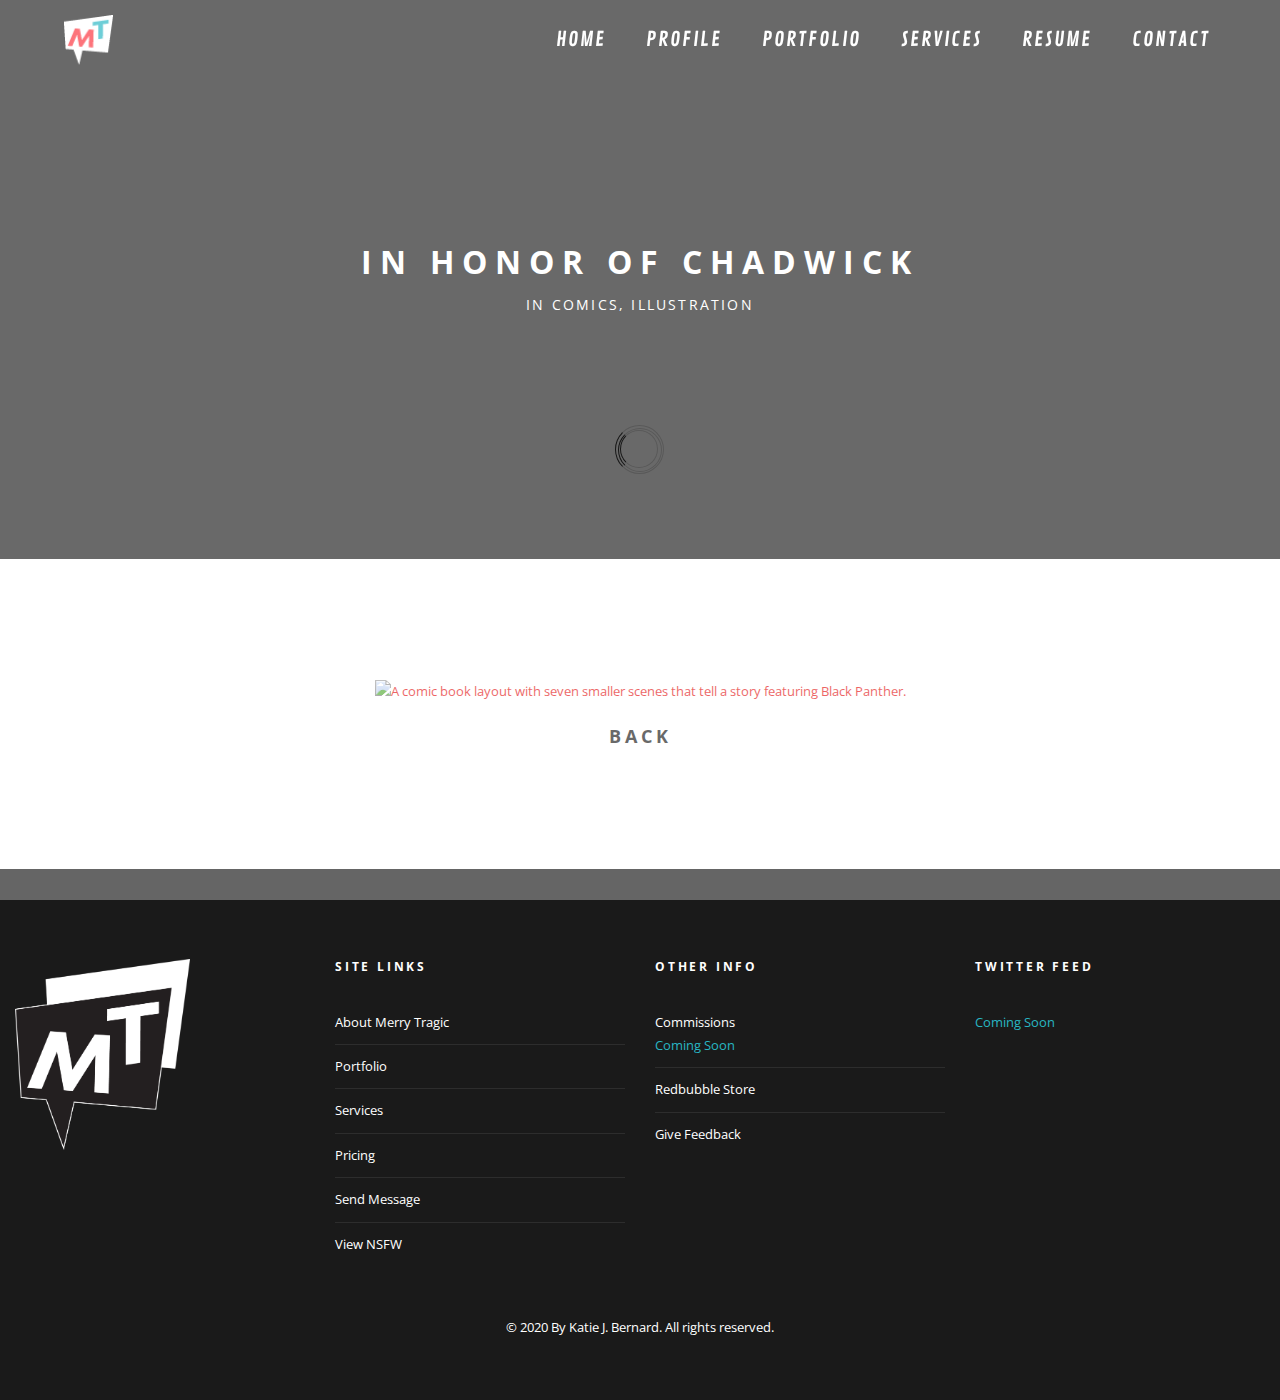
==== commit c8766811: "Sync footers and headers across pages" ====
--- a/chadwick.html
+++ b/chadwick.html
@@ -4,7 +4,7 @@
 		<meta charset="UTF-8">
 		<meta name="viewport" content="width=device-width, initial-scale=1.0">
 		<meta name="description" content="">
-		<meta name="author" content="">
+		<meta name="author" content="Katie Bernard">
 		<title>Merry Tragic</title>
 		<!-- Favicons-->
 		<link rel="shortcut icon" href="assets/images/favicon.png">
@@ -46,7 +46,7 @@
 		<header class="header header-center">
 			<div class="container-fluid">
 				<!-- Brand-->
-				<div class="inner-header"><a class="inner-brand" href="index.html"><img class="brand-dark" src="assets/images/logo.png" width="30px" alt=""><img class="brand-light" src="assets/images/logo-light.png" width="30px" alt=""></a></div>
+				<div class="inner-header"><a class="inner-brand" href="index.html"><img class="brand-dark" src="assets/images/logo-colorful.png" width="50px" alt=""><img class="brand-light" src="assets/images/logo-colorful.png" width="50px" alt="Merry Tragic Logo"></a></div>
 				<!-- Navigation-->
 				<div class="inner-navigation collapse">
 					<div class="inner-nav onepage-nav">
@@ -102,10 +102,7 @@
 						</div>
 					</div>
 				</div>
-			</section>
-			<!-- Portfolio end-->
-			<!-- Back Link -->
-			<section>
+
 				<div class="container">
 					<div class="row">
 						<div class="col-md-12">
@@ -113,27 +110,74 @@
 						</div>
 					</div>
 				</div>
+
 			</section>
-			<!-- Footer-->
-			<footer class="footer">
-				<div class="container">
-					<div class="row align-items-center">
-						<div class="col-md-6"><span class="copyright">© 2017 <a href="#">2theme</a>, All Rights Reserved.</span></div>
-						<div class="col-md-6">
-							<ul class="social-icons">
-								<li><a href="#"><i class="fa fa-facebook-square"></i></a></li>
-								<li><a href="#"><i class="fa fa-google-plus-square"></i></a></li>
-								<li><a href="#"><i class="fa fa-twitter-square"></i></a></li>
-								<li><a href="#"><i class="fa fa-behance-square"></i></a></li>
-								<li><a href="#"><i class="fa fa-pinterest-square"></i></a></li>
+			<!-- Portfolio end-->
+		<!-- FOOTER-->
+		<footer class="footer">
+			<div class="container-fluid">
+				<div class="row">
+					<!-- WIDGET-->
+					<div class="col-sm-3 text-center">
+						<div class="widget"><img src="assets/images/logo-light.png" alt="Merry Tragic logo" id="footer-logo">
+						</div>
+					</div>
+					<!-- END WIDGET-->
+					<!-- WIDGET-->
+					<div class="col-md-3">
+						<div class="widget widget-latest-posts">
+							<h5 class="widget-title"> Site Links</h5>
+							<ul>
+								<li><a href="index.html#profile">About Merry Tragic</a></li>
+								<li><a href="index.html#portfolio">Portfolio</a></li>
+								<li><a href="index.html#services">Services</a></li>
+								<li><a href="index.html#services">Pricing</a></li>
+								<li><a href="index.html#contact">Send Message</a></li>
+								<li><a href="nsfw.html">View NSFW</a></li>
 							</ul>
 						</div>
 					</div>
+					<!-- END WIDGET-->
+					<!-- WIDGET-->
+					<div class="col-md-3">
+						<div class="widget widget-links">
+							<h5 class="widget-title">Other Info</h5>
+							<ul>
+								<li>Commissions<br><span style="color: #28B6C3;">Coming Soon</span></li>
+								<li><a href="#">Redbubble Store</a></li>
+								<li><a href="#">Give Feedback</a></li>
+								
+							</ul>
+						</div>
+					</div>
+					<!-- END WIDGET-->
+					<!-- WIDGET-->
+					<div class="col-md-3">
+						<div class="widget">
+							<h5 class="widget-title">Twitter Feed</h5>
+							<div data-twitter="345170787868762112" class="twitter-feed"></div>
+							<ul>
+								<li style="color: #28B6C3;">Coming Soon</li>
+							</ul>
+						</div>
+					</div>
+					<!-- END WIDGET-->
 				</div>
-			</footer>
-			<!-- Footer end-->
+			</div>
+
+			<div class="container">
+				<div class="row">
+					<div class="col-md-12">
+						<div>
+						<p class="text-center">© 2020 <a href="katiej.net" target="_blank">By Katie J. Bernard</a>. All rights reserved.</p>
+						</div>
+					</div>
+				</div>
+			</div>
+
+		</footer>
 		</div>
-		<!-- Wrapper end-->
+ <!-- END FOOTER-->
 
 		<!-- Scripts-->
 		<script src="assets/js/jquery-2.2.4.min.js"></script>
--- a/assets/css/template.css
+++ b/assets/css/template.css
@@ -24,7 +24,7 @@
 }
 
 body {
-    background-color: #fff;
+    background-color:#1a1a1a;
     font-family: "Open Sans", Arial, sans-serif;
     line-height: 1.8;
     font-weight: 400;
@@ -50,6 +50,14 @@
 img {
     max-width: 100%;
     height: auto;
+}
+
+.bio-photo {
+    border: 5px solid #1a1a1a;
+}
+
+.bio-photo:hover {
+    filter: opacity(90%);
 }
 
 iframe {
@@ -250,8 +258,9 @@
 h5 > a:hover,
 h5 > a:focus,
 h6 > a:hover,
-h6 > a:focus {
-    color: #e41919;
+h6 > a:focus,
+#header-byline {
+    color: #FC313B;
 }
 
 p,
@@ -414,7 +423,11 @@
 }
 
 .progress-bar.progress-bar-brand {
-    background-color: #e41919;
+    background-color: greenyellow;
+}
+
+.progress .icon {
+    color:greenyellow;
 }
 
 .pb-number-box {
@@ -437,6 +450,12 @@
 [Let's Connect Form]
 */
 
+#contact i:hover {
+    text-shadow: 2px 2px 10px #bfacd8,
+    -2px -2px 10px #b9a6d1;
+    color: white;
+}
+
 #contact {
     background-color: #A886D5;
 }
@@ -446,7 +465,6 @@
     padding-top: 20px;
     background-color: transparent;
     background-size: cover;
-
 }
 
 .form-control {
@@ -1272,97 +1290,6 @@
     100% {
         -webkit-transform: rotate(360deg);
     }
-}
-
-/*------------------------------------------------------------------
-[Style Switcher]
-*/
-
-.custom-panel {
-    position: fixed;
-    width: 230px;
-    left: 0;
-    top: 150px;
-    color: #eee;
-    z-index: 999;
-    background-color: #252525;
-    -webkit-touch-callout: none;
-    -webkit-user-select: none;
-       -moz-user-select: none;
-        -ms-user-select: none;
-            user-select: none;
-}
-
-.panel-toggle {
-    background-color: #252525;
-    position: absolute;
-    height: 50px;
-    width: 50px;
-    text-align: center;
-    line-height: 50px;
-    cursor: pointer;
-    border-radius: 0 3px 3px 0;
-}
-
-.panel-toggle i {
-    font-size: 1.1em;
-}
-
-.panel-options,
-.panel-header {
-    padding: 20px;
-}
-
-.panel-header {
-    font-size: 15px;
-    border-bottom: 1px #2d2d2d solid;
-}
-
-.panel-options {
-    padding: 30px 20px;
-}
-
-.panel-options p {
-    font-size: 13px;
-    margin: 0 0 20px 0;
-}
-
-.st-sw-layout {
-    display: block;
-    padding: 2px 0;
-    font-weight: 400;
-}
-
-.color-picker {
-    list-style-type: none;
-    padding: 0;
-    margin: 0 0 20px;
-}
-
-.color-picker.color-picker-last {
-    margin: 0 0 20px 0;
-}
-
-.color-picker li {
-    display: inline-block;
-    margin-right: 10px;
-    margin-bottom: 5px;
-}
-
-.color-picker li:nth-child(5n) {
-    margin-right: 0;
-}
-
-.color-picker li > a {
-    border-radius: 50%;
-    display: block;
-    height: 30px;
-    width: 30px;
-}
-
-.color-picker li a:hover,
-.color-picker li a.selected-color {
-    border: 2px solid #eee !important;
 }
 
 /*------------------------------------------------------------------
@@ -1932,6 +1859,10 @@
 [Hero]
 */
 
+h1 li {
+    list-style: none;
+}
+
 .module-header,
 .module-slides {
     text-align: center;
@@ -2158,6 +2089,11 @@
 }
 
 @media (max-width: 568px) {
+
+    .hero-indicator {
+        display: none;
+    }
+
     .module-header h1.h1,
     .module-slides h1.h1 {
         font-size: 25.6px;
@@ -2294,6 +2230,8 @@
     left: 0;
     top: 0;
 }
+
+
 
 .bg-dark-60:before {
     background: rgba(0, 0, 0, .6);
@@ -2499,6 +2437,8 @@
     opacity: 1;
 }
 
+
+
 @media (max-width: 1199px) {
     .row-portfolio .grid-sizer,
     .row-portfolio .portfolio-item,
@@ -2654,6 +2594,31 @@
             transform: translateY(0);
 }
 
+/*Single page gallery*/ 
+
+#nsfw-module {
+    background-color: white;
+}
+
+#nsfw-module img {
+    width: 100%;
+    margin-left: 0;
+    margin-right: 0;
+    width: 100vw;
+}
+
+#nsfw-module figcaption {
+    margin-left: 1rem;
+    margin-right: 1rem;
+    text-align: center;
+    padding: 1rem;
+    border-bottom: 1px solid rgb(56, 56, 56);
+}
+
+#alt-color-back {
+    color: white;
+}
+
 /**@media (max-width: 991px) {
     .gallery-item {
         width: 50%;
@@ -3007,15 +2972,15 @@
 [Footer]
 */
 
-.footer,
-.footer-bottom {
+.footer {
     position: absolute;
     background: #1a1a1a;
     width: 100vw;
-}
-
-.footer a,
-.footer-bottom a {
+    padding: 90px 0 40px;
+    color: white;
+}
+
+.footer a {
     color: white;
 }
 
@@ -3026,9 +2991,10 @@
     color: white;
 }
 
-.footer {
-    padding: 90px 0 40px;
-    color: white;
+#footer-logo {
+    display: flex;
+    justify-content: ;
+    max-width: 175px;
 }
 
 .footer h1,
@@ -3045,60 +3011,6 @@
 .footer .h6 {
     color: #ffffff;
 }
-
-.footer-bottom {
-    border-top: 1px solid rgba(255, 255, 255, 0.05);
-    padding: 15px 0;
-}
-
-.footer-bottom p,
-.footer-bottom ul {
-    margin: 0;
-}
-
-.footer-bottom .widget {
-    margin: 10px 0;
-    border: 0;
-}
-
-.footer-bottom .social-icons {
-    text-align: right;
-    padding: 0;
-    border-bottom: 0;
-}
-
-.footer-bottom .social-icons > li > a {
-    margin: 0 20px 0 0;
-    opacity: 1;
-    color: #28B6C3;
-}
-
-.footer-bottom .social-icons > li > a:hover,
-.footer-bottom .social-icons > li > a:focus {
-    opacity: 1;
-}
-
-@media (max-width: 991px) {
-    .footer-bottom .widget,
-    .footer-bottom .social-icons {
-        text-align: center;
-    }
-}
-
-
-
-/*
-@media only screen and (min-width: 992px) {
-.footer {
-    position: fixed;
-    left: 0;
-    right: 0;
-    bottom: 0;
-    z-index: 1;
-}
-} */
-
-
 
 .bg-dark a:not(.btn),
 .bg-gradient a:not(.btn),
@@ -3378,3 +3290,11 @@
 .bg-gradient {
     color: #fff;
 }
+
+@media (max-width: 767px) {
+    h5.widget-title, 
+    .footer ul,
+    #footer-logo {
+        text-align: center;
+    }
+}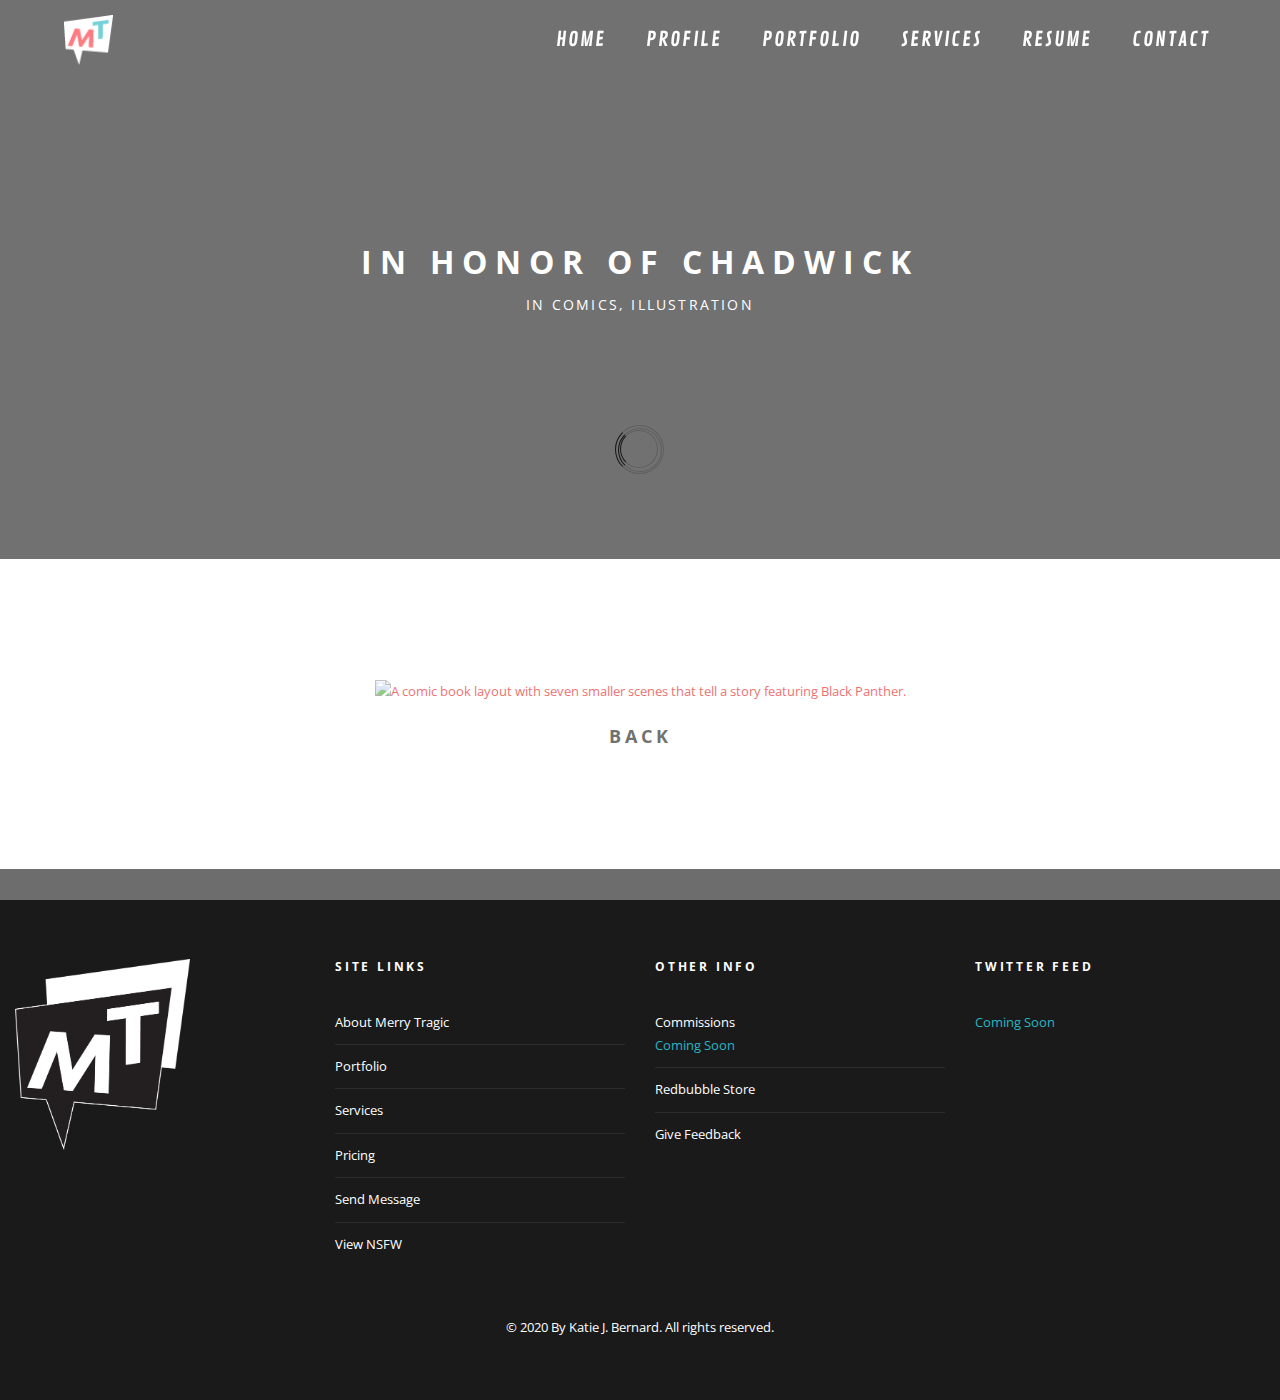
==== commit bd5ec13b: "Fix insecure mixed content" ====
--- a/chadwick.html
+++ b/chadwick.html
@@ -183,7 +183,7 @@
 		<script src="assets/js/jquery-2.2.4.min.js"></script>
 		<script src="https://cdnjs.cloudflare.com/ajax/libs/popper.js/1.11.0/umd/popper.min.js"></script>
 		<script src="assets/bootstrap/js/bootstrap.min.js"></script>
-		<script src="http://maps.googleapis.com/maps/api/js?key=AIzaSyA0rANX07hh6ASNKdBr4mZH0KZSqbHYc3Q"></script>
+		<script src="https://maps.googleapis.com/maps/api/js?key=AIzaSyA0rANX07hh6ASNKdBr4mZH0KZSqbHYc3Q"></script>
 		<script src="assets/js/plugins.min.js"></script>
 		<script src="assets/js/custom.min.js"></script>
 	</body>
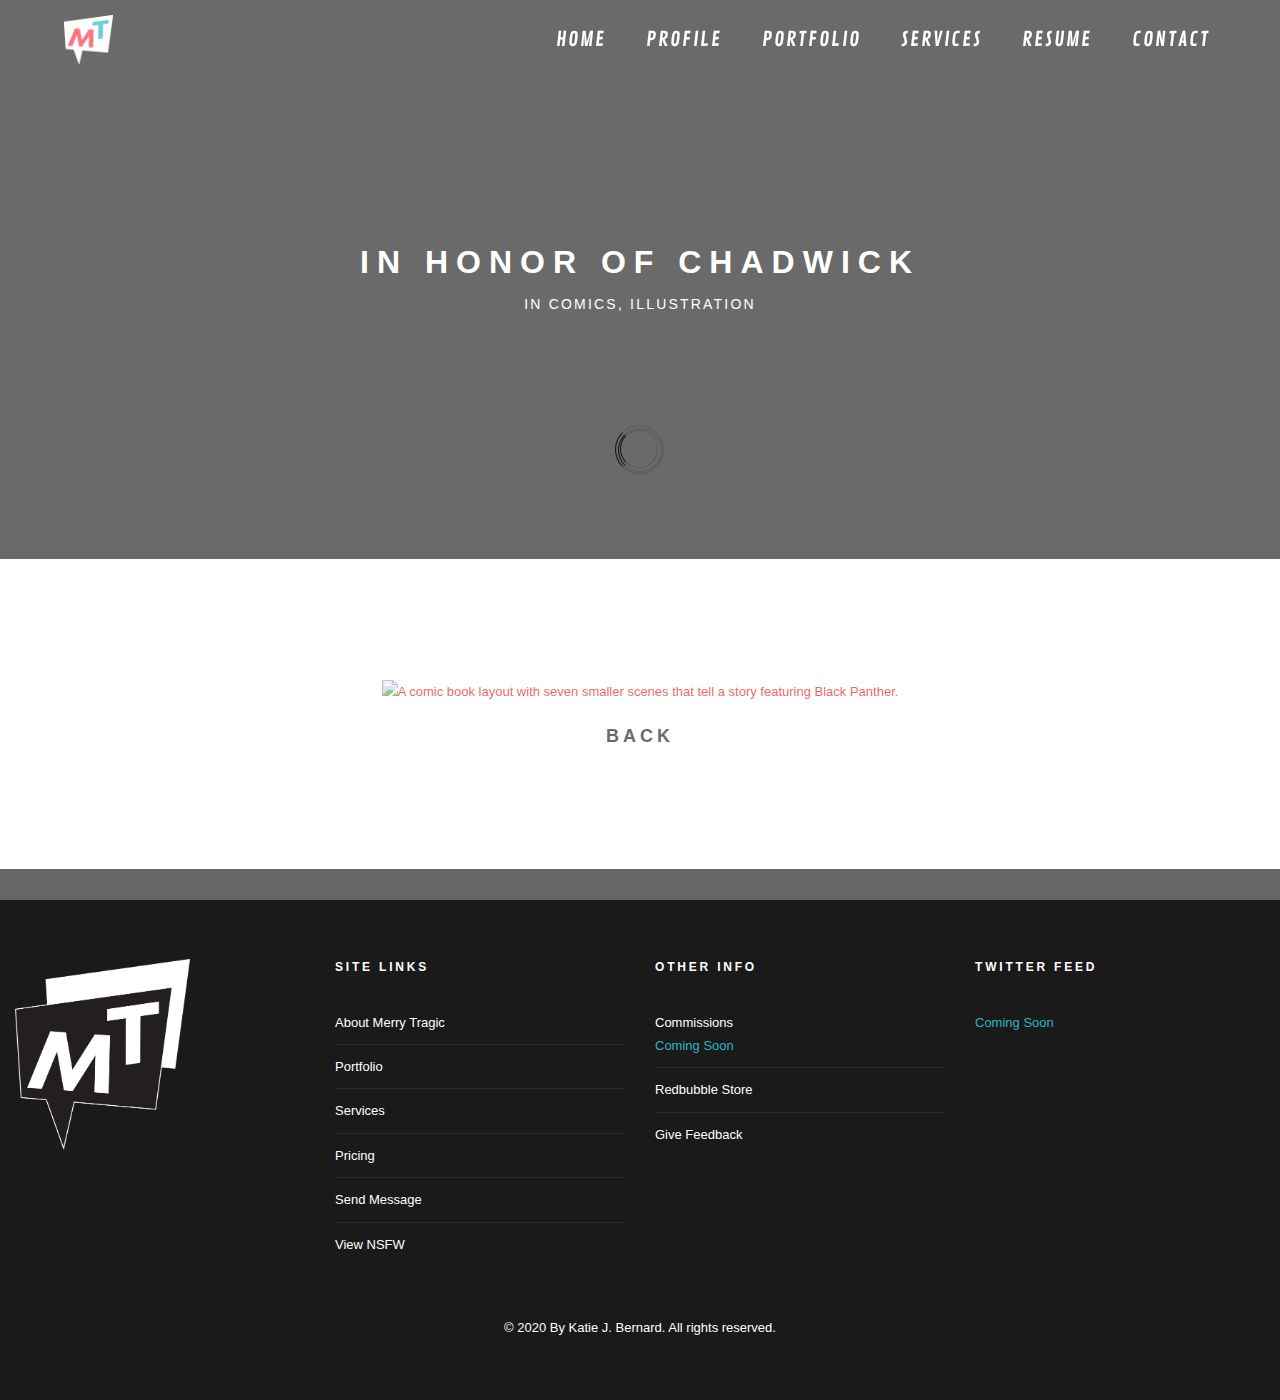
==== commit ce369bbc: "Remove unused CSS" ====
--- a/chadwick.html
+++ b/chadwick.html
@@ -3,9 +3,15 @@
 	<head>
 		<meta charset="UTF-8">
 		<meta name="viewport" content="width=device-width, initial-scale=1.0">
-		<meta name="description" content="">
+		<meta property="og:description" name="description" content="Comic book and superhero-inspired illustrations, art, and commissions by freelance artist Christopher Atkins">
 		<meta name="author" content="Katie Bernard">
-		<title>Merry Tragic</title>
+		<meta property="og:image" content="assets/images/logo.jpg"/>
+		<meta property="og:type" content="website"/>
+		<meta property="og:url" content="https://merrytragicart.com/chadwick"/>
+		<meta property="og:title" content="Merry Tragic | Comic Book Art | Pop Art Illustrator"/>
+		
+		<title>In Honor of Chadwick | Merry Tragic</title>
+
 		<!-- Favicons-->
 		<link rel="shortcut icon" href="assets/images/favicon.png">
 		<link rel="apple-touch-icon" href="assets/images/apple-touch-icon.png">
@@ -26,7 +32,7 @@
 		<link href="assets/css/vertical.min.css" rel="stylesheet">
 		<link href="assets/css/animate.css" rel="stylesheet">
 		<!-- Template core CSS-->
-		<link href="assets/css/template.css" rel="stylesheet">
+		<link href="assets/css/styles.css" rel="stylesheet">
 
 		<!-- My fonts-->
 		<link rel="preconnect" href="https://fonts.gstatic.com">
@@ -93,7 +99,6 @@
 								<div class="gallery">
 									<figure class="gallery-item">
 										<div class="gallery-icon"><a href="assets/images/portfolio/s-1.jpeg" title="Dreams" rel="gallery"><img src="assets/images/portfolio/ok.jpg" alt="A comic book layout with seven smaller scenes that tell a story featuring Black Panther."></a></div>
-										<figcaption class="gallery-caption">The Deep Surface</figcaption>
 									</figure>
 								</div>
 								
--- a/assets/css/styles.css
+++ b/assets/css/styles.css
@@ -0,0 +1,22 @@
+@font-face{font-family:Lora;font-style:normal;font-weight:400;src:url(https://fonts.gstatic.com/s/lora/v16/0QI6MX1D_JOuGQbT0gvTJPa787weuxJBkqg.ttf) format('truetype')}@font-face{font-family:Montserrat;font-style:normal;font-weight:400;src:url(https://fonts.gstatic.com/s/montserrat/v15/JTUSjIg1_i6t8kCHKm459Wlhzg.ttf) format('truetype')}@font-face{font-family:Montserrat;font-style:normal;font-weight:500;src:url(https://fonts.gstatic.com/s/montserrat/v15/JTURjIg1_i6t8kCHKm45_ZpC3gnD-w.ttf) format('truetype')}@font-face{font-family:Montserrat;font-style:normal;font-weight:600;src:url(https://fonts.gstatic.com/s/montserrat/v15/JTURjIg1_i6t8kCHKm45_bZF3gnD-w.ttf) format('truetype')}@font-face{font-family:Montserrat;font-style:normal;font-weight:700;src:url(https://fonts.gstatic.com/s/montserrat/v15/JTURjIg1_i6t8kCHKm45_dJE3gnD-w.ttf) format('truetype')}@font-face{font-family:'Open Sans';font-style:italic;font-weight:400;src:url(https://fonts.gstatic.com/s/opensans/v18/mem6YaGs126MiZpBA-UFUK0Zdcg.ttf) format('truetype')}@font-face{font-family:'Open Sans';font-style:normal;font-weight:400;src:url(https://fonts.gstatic.com/s/opensans/v18/mem8YaGs126MiZpBA-UFVZ0e.ttf) format('truetype')}@font-face{font-family:'Open Sans';font-style:normal;font-weight:700;src:url(https://fonts.gstatic.com/s/opensans/v18/mem5YaGs126MiZpBA-UN7rgOUuhs.ttf) format('truetype')}/*!
+ * Bootstrap v4.0.0-beta (https://getbootstrap.com)
+ * Copyright 2011-2017 The Bootstrap Authors
+ * Copyright 2011-2017 Twitter, Inc.
+ * Licensed under MIT (https://github.com/twbs/bootstrap/blob/master/LICENSE)
+ */@media print{*,::after,::before{text-shadow:none!important;box-shadow:none!important}a,a:visited{text-decoration:underline}img{page-break-inside:avoid}h2,h3,p{orphans:3;widows:3}h2,h3{page-break-after:avoid}}html{box-sizing:border-box;font-family:sans-serif;line-height:1.15;-webkit-text-size-adjust:100%;-ms-text-size-adjust:100%;-ms-overflow-style:scrollbar;-webkit-tap-highlight-color:transparent}*,::after,::before{box-sizing:inherit}figcaption,figure,footer,header,nav,section{display:block}body{margin:0;font-family:-apple-system,BlinkMacSystemFont,"Segoe UI",Roboto,"Helvetica Neue",Arial,sans-serif;font-size:1rem;font-weight:400;line-height:1.5;color:#212529;background-color:#fff}[tabindex="-1"]:focus{outline:0!important}h1,h2,h3,h4,h5,h6{margin-top:0;margin-bottom:.5rem}p{margin-top:0;margin-bottom:1rem}ul{margin-top:0;margin-bottom:1rem}ul ul{margin-bottom:0}b{font-weight:bolder}small{font-size:80%}a{color:#007bff;text-decoration:none;background-color:transparent;-webkit-text-decoration-skip:objects}a:hover{color:#0056b3;text-decoration:underline}a:not([href]):not([tabindex]){color:inherit;text-decoration:none}a:not([href]):not([tabindex]):focus,a:not([href]):not([tabindex]):hover{color:inherit;text-decoration:none}a:not([href]):not([tabindex]):focus{outline:0}figure{margin:0 0 1rem}img{vertical-align:middle;border-style:none}[role=button],a,button,input,textarea{-ms-touch-action:manipulation;touch-action:manipulation}caption{padding-top:.75rem;padding-bottom:.75rem;color:#868e96;text-align:left;caption-side:bottom}button:focus{outline:1px dotted;outline:5px auto -webkit-focus-ring-color}button,input,textarea{margin:0;font-family:inherit;font-size:inherit;line-height:inherit}button,input{overflow:visible}button{text-transform:none}[type=reset],[type=submit],button,html [type=button]{-webkit-appearance:button}[type=button]::-moz-focus-inner,[type=reset]::-moz-focus-inner,[type=submit]::-moz-focus-inner,button::-moz-focus-inner{padding:0;border-style:none}input[type=checkbox],input[type=radio]{box-sizing:border-box;padding:0}input[type=date],input[type=datetime-local],input[type=month],input[type=time]{-webkit-appearance:listbox}textarea{overflow:auto;resize:vertical}progress{vertical-align:baseline}[type=number]::-webkit-inner-spin-button,[type=number]::-webkit-outer-spin-button{height:auto}[type=search]{outline-offset:-2px;-webkit-appearance:none}[type=search]::-webkit-search-cancel-button,[type=search]::-webkit-search-decoration{-webkit-appearance:none}::-webkit-file-upload-button{font:inherit;-webkit-appearance:button}template{display:none}[hidden]{display:none!important}.h1,.h2,.h3,.h4,.h5,.h6,h1,h2,h3,h4,h5,h6{margin-bottom:.5rem;font-family:inherit;font-weight:500;line-height:1.1;color:inherit}.h1,h1{font-size:2.5rem}.h2,h2{font-size:2rem}.h3,h3{font-size:1.75rem}.h4,h4{font-size:1.5rem}.h5,h5{font-size:1.25rem}.h6,h6{font-size:1rem}.display-1{font-size:6rem;font-weight:300;line-height:1.1}.display-2{font-size:5.5rem;font-weight:300;line-height:1.1}.display-3{font-size:4.5rem;font-weight:300;line-height:1.1}.display-4{font-size:3.5rem;font-weight:300;line-height:1.1}.small,small{font-size:80%;font-weight:400}.img-fluid{max-width:100%;height:auto}.figure{display:inline-block}.figure-img{margin-bottom:.5rem;line-height:1}.figure-caption{font-size:90%;color:#868e96}.container{margin-right:auto;margin-left:auto;padding-right:15px;padding-left:15px;width:100%}@media (min-width:576px){.container{max-width:540px}}@media (min-width:768px){.container{max-width:720px}}@media (min-width:992px){.container{max-width:960px}}@media (min-width:1200px){.container{max-width:1140px}}.container-fluid{width:100%;margin-right:auto;margin-left:auto;padding-right:15px;padding-left:15px;width:100%}.row{display:-ms-flexbox;display:flex;-ms-flex-wrap:wrap;flex-wrap:wrap;margin-right:-15px;margin-left:-15px}.col,.col-1,.col-10,.col-11,.col-12,.col-2,.col-3,.col-4,.col-5,.col-6,.col-7,.col-8,.col-9,.col-md,.col-md-1,.col-md-10,.col-md-11,.col-md-12,.col-md-2,.col-md-3,.col-md-4,.col-md-5,.col-md-6,.col-md-7,.col-md-8,.col-md-9,.col-sm,.col-sm-1,.col-sm-10,.col-sm-11,.col-sm-12,.col-sm-2,.col-sm-3,.col-sm-4,.col-sm-5,.col-sm-6,.col-sm-7,.col-sm-8,.col-sm-9{position:relative;width:100%;min-height:1px;padding-right:15px;padding-left:15px}.col{-ms-flex-preferred-size:0;flex-basis:0;-ms-flex-positive:1;flex-grow:1;max-width:100%}.col-1{-ms-flex:0 0 8.333333%;flex:0 0 8.333333%;max-width:8.333333%}.col-2{-ms-flex:0 0 16.666667%;flex:0 0 16.666667%;max-width:16.666667%}.col-3{-ms-flex:0 0 25%;flex:0 0 25%;max-width:25%}.col-4{-ms-flex:0 0 33.333333%;flex:0 0 33.333333%;max-width:33.333333%}.col-5{-ms-flex:0 0 41.666667%;flex:0 0 41.666667%;max-width:41.666667%}.col-6{-ms-flex:0 0 50%;flex:0 0 50%;max-width:50%}.col-7{-ms-flex:0 0 58.333333%;flex:0 0 58.333333%;max-width:58.333333%}.col-8{-ms-flex:0 0 66.666667%;flex:0 0 66.666667%;max-width:66.666667%}.col-9{-ms-flex:0 0 75%;flex:0 0 75%;max-width:75%}.col-10{-ms-flex:0 0 83.333333%;flex:0 0 83.333333%;max-width:83.333333%}.col-11{-ms-flex:0 0 91.666667%;flex:0 0 91.666667%;max-width:91.666667%}.col-12{-ms-flex:0 0 100%;flex:0 0 100%;max-width:100%}@media (min-width:576px){.col-sm{-ms-flex-preferred-size:0;flex-basis:0;-ms-flex-positive:1;flex-grow:1;max-width:100%}.col-sm-1{-ms-flex:0 0 8.333333%;flex:0 0 8.333333%;max-width:8.333333%}.col-sm-2{-ms-flex:0 0 16.666667%;flex:0 0 16.666667%;max-width:16.666667%}.col-sm-3{-ms-flex:0 0 25%;flex:0 0 25%;max-width:25%}.col-sm-4{-ms-flex:0 0 33.333333%;flex:0 0 33.333333%;max-width:33.333333%}.col-sm-5{-ms-flex:0 0 41.666667%;flex:0 0 41.666667%;max-width:41.666667%}.col-sm-6{-ms-flex:0 0 50%;flex:0 0 50%;max-width:50%}.col-sm-7{-ms-flex:0 0 58.333333%;flex:0 0 58.333333%;max-width:58.333333%}.col-sm-8{-ms-flex:0 0 66.666667%;flex:0 0 66.666667%;max-width:66.666667%}.col-sm-9{-ms-flex:0 0 75%;flex:0 0 75%;max-width:75%}.col-sm-10{-ms-flex:0 0 83.333333%;flex:0 0 83.333333%;max-width:83.333333%}.col-sm-11{-ms-flex:0 0 91.666667%;flex:0 0 91.666667%;max-width:91.666667%}.col-sm-12{-ms-flex:0 0 100%;flex:0 0 100%;max-width:100%}}@media (min-width:768px){.col-md{-ms-flex-preferred-size:0;flex-basis:0;-ms-flex-positive:1;flex-grow:1;max-width:100%}.col-md-1{-ms-flex:0 0 8.333333%;flex:0 0 8.333333%;max-width:8.333333%}.col-md-2{-ms-flex:0 0 16.666667%;flex:0 0 16.666667%;max-width:16.666667%}.col-md-3{-ms-flex:0 0 25%;flex:0 0 25%;max-width:25%}.col-md-4{-ms-flex:0 0 33.333333%;flex:0 0 33.333333%;max-width:33.333333%}.col-md-5{-ms-flex:0 0 41.666667%;flex:0 0 41.666667%;max-width:41.666667%}.col-md-6{-ms-flex:0 0 50%;flex:0 0 50%;max-width:50%}.col-md-7{-ms-flex:0 0 58.333333%;flex:0 0 58.333333%;max-width:58.333333%}.col-md-8{-ms-flex:0 0 66.666667%;flex:0 0 66.666667%;max-width:66.666667%}.col-md-9{-ms-flex:0 0 75%;flex:0 0 75%;max-width:75%}.col-md-10{-ms-flex:0 0 83.333333%;flex:0 0 83.333333%;max-width:83.333333%}.col-md-11{-ms-flex:0 0 91.666667%;flex:0 0 91.666667%;max-width:91.666667%}.col-md-12{-ms-flex:0 0 100%;flex:0 0 100%;max-width:100%}}.form-control{display:block;width:100%;padding:.5rem .75rem;font-size:1rem;line-height:1.25;color:#495057;background-color:#fff;background-image:none;background-clip:padding-box;border:1px solid rgba(0,0,0,.15);border-radius:.25rem;transition:border-color ease-in-out .15s,box-shadow ease-in-out .15s}.form-control::-ms-expand{background-color:transparent;border:0}.form-control:focus{color:#495057;background-color:#fff;border-color:#80bdff;outline:0}.form-control::-webkit-input-placeholder{color:#868e96;opacity:1}.form-control:-ms-input-placeholder{color:#868e96;opacity:1}.form-control::placeholder{color:#868e96;opacity:1}.form-control:disabled,.form-control[readonly]{background-color:#e9ecef;opacity:1}.form-control-sm{padding:.25rem .5rem;font-size:.875rem;line-height:1.5;border-radius:.2rem}.form-text{display:block;margin-top:.25rem}.form-row{display:-ms-flexbox;display:flex;-ms-flex-wrap:wrap;flex-wrap:wrap;margin-right:-5px;margin-left:-5px}.form-row>.col,.form-row>[class*=col-]{padding-right:5px;padding-left:5px}.form-check{position:relative;display:block;margin-bottom:.5rem}.form-check-input{position:absolute;margin-top:.25rem;margin-left:-1.25rem}.form-check-input:only-child{position:static}.btn{display:inline-block;font-weight:400;text-align:center;white-space:nowrap;vertical-align:middle;-webkit-user-select:none;-moz-user-select:none;-ms-user-select:none;user-select:none;border:1px solid transparent;padding:.5rem .75rem;font-size:1rem;line-height:1.25;border-radius:.25rem;transition:all .15s ease-in-out}.btn:focus,.btn:hover{text-decoration:none}.btn:focus{outline:0;box-shadow:0 0 0 3px rgba(0,123,255,.25)}.btn:disabled{opacity:.65}.btn:active{background-image:none}.btn-info{color:#fff;background-color:#17a2b8;border-color:#17a2b8}.btn-info:hover{color:#fff;background-color:#138496;border-color:#117a8b}.btn-info:focus{box-shadow:0 0 0 3px rgba(23,162,184,.5)}.btn-info:disabled{background-color:#17a2b8;border-color:#17a2b8}.btn-info:active{background-color:#138496;background-image:none;border-color:#117a8b}.btn-danger{color:#fff;background-color:#dc3545;border-color:#dc3545}.btn-danger:hover{color:#fff;background-color:#c82333;border-color:#bd2130}.btn-danger:focus{box-shadow:0 0 0 3px rgba(220,53,69,.5)}.btn-danger:disabled{background-color:#dc3545;border-color:#dc3545}.btn-danger:active{background-color:#c82333;background-image:none;border-color:#bd2130}.btn-light{color:#111;background-color:#f8f9fa;border-color:#f8f9fa}.btn-light:hover{color:#111;background-color:#e2e6ea;border-color:#dae0e5}.btn-light:focus{box-shadow:0 0 0 3px rgba(248,249,250,.5)}.btn-light:disabled{background-color:#f8f9fa;border-color:#f8f9fa}.btn-light:active{background-color:#e2e6ea;background-image:none;border-color:#dae0e5}.btn-dark{color:#fff;background-color:#343a40;border-color:#343a40}.btn-dark:hover{color:#fff;background-color:#23272b;border-color:#1d2124}.btn-dark:focus{box-shadow:0 0 0 3px rgba(52,58,64,.5)}.btn-dark:disabled{background-color:#343a40;border-color:#343a40}.btn-dark:active{background-color:#23272b;background-image:none;border-color:#1d2124}.btn-link{font-weight:400;color:#007bff;border-radius:0}.btn-link,.btn-link:active,.btn-link:disabled{background-color:transparent}.btn-link,.btn-link:active,.btn-link:focus{border-color:transparent;box-shadow:none}.btn-link:hover{border-color:transparent}.btn-link:focus,.btn-link:hover{color:#0056b3;text-decoration:underline;background-color:transparent}.btn-link:disabled{color:#868e96}.btn-link:disabled:focus,.btn-link:disabled:hover{text-decoration:none}.btn-sm{padding:.25rem .5rem;font-size:.875rem;line-height:1.5;border-radius:.2rem}.btn-block{display:block;width:100%}.btn-block+.btn-block{margin-top:.5rem}input[type=button].btn-block,input[type=reset].btn-block,input[type=submit].btn-block{width:100%}.collapse{display:none}[data-toggle=buttons]>.btn input[type=checkbox],[data-toggle=buttons]>.btn input[type=radio]{position:absolute;clip:rect(0,0,0,0);pointer-events:none}.custom-control{position:relative;display:-ms-inline-flexbox;display:inline-flex;min-height:1.5rem;padding-left:1.5rem;margin-right:1rem}.custom-control-input{position:absolute;z-index:-1;opacity:0}.custom-control-input:checked~.custom-control-indicator{color:#fff;background-color:#007bff}.custom-control-input:focus~.custom-control-indicator{box-shadow:0 0 0 1px #fff,0 0 0 3px #007bff}.custom-control-input:active~.custom-control-indicator{color:#fff;background-color:#b3d7ff}.custom-control-input:disabled~.custom-control-indicator{background-color:#e9ecef}.custom-control-input:disabled~.custom-control-description{color:#868e96}.custom-control-indicator{position:absolute;top:.25rem;left:0;display:block;width:1rem;height:1rem;pointer-events:none;-webkit-user-select:none;-moz-user-select:none;-ms-user-select:none;user-select:none;background-color:#ddd;background-repeat:no-repeat;background-position:center center;background-size:50% 50%}.nav{display:-ms-flexbox;display:flex;-ms-flex-wrap:wrap;flex-wrap:wrap;padding-left:0;margin-bottom:0;list-style:none}.nav-link{display:block;padding:.5rem 1rem}.nav-link:focus,.nav-link:hover{text-decoration:none}.align-content-end{-ms-flex-line-pack:end!important;align-content:flex-end!important}.align-content-center{-ms-flex-line-pack:center!important;align-content:center!important}@media (min-width:576px){.align-content-sm-end{-ms-flex-line-pack:end!important;align-content:flex-end!important}.align-content-sm-center{-ms-flex-line-pack:center!important;align-content:center!important}}@media (min-width:768px){.align-content-md-end{-ms-flex-line-pack:end!important;align-content:flex-end!important}.align-content-md-center{-ms-flex-line-pack:center!important;align-content:center!important}}@supports ((position:-webkit-sticky) or (position:sticky)){.sticky-top{position:-webkit-sticky;position:sticky;top:0;z-index:1020}}.h-25{height:25%!important}.h-50{height:50%!important}.h-75{height:75%!important}.h-100{height:100%!important}.m-0{margin:0!important}.my-0{margin-top:0!important;margin-bottom:0!important}.m-1{margin:.25rem!important}.my-1{margin-top:.25rem!important;margin-bottom:.25rem!important}.m-2{margin:.5rem!important}.my-2{margin-top:.5rem!important;margin-bottom:.5rem!important}.m-3{margin:1rem!important}.my-3{margin-top:1rem!important;margin-bottom:1rem!important}.m-4{margin:1.5rem!important}.my-4{margin-top:1.5rem!important;margin-bottom:1.5rem!important}.m-5{margin:3rem!important}.my-5{margin-top:3rem!important;margin-bottom:3rem!important}.p-0{padding:0!important}.pb-0{padding-bottom:0!important}.px-0{padding-right:0!important;padding-left:0!important}.p-1{padding:.25rem!important}.pb-1{padding-bottom:.25rem!important}.px-1{padding-right:.25rem!important;padding-left:.25rem!important}.p-2{padding:.5rem!important}.pb-2{padding-bottom:.5rem!important}.px-2{padding-right:.5rem!important;padding-left:.5rem!important}.p-3{padding:1rem!important}.pb-3{padding-bottom:1rem!important}.px-3{padding-right:1rem!important;padding-left:1rem!important}.p-4{padding:1.5rem!important}.pb-4{padding-bottom:1.5rem!important}.px-4{padding-right:1.5rem!important;padding-left:1.5rem!important}.p-5{padding:3rem!important}.pb-5{padding-bottom:3rem!important}.px-5{padding-right:3rem!important;padding-left:3rem!important}@media (min-width:576px){.m-sm-0{margin:0!important}.my-sm-0{margin-top:0!important;margin-bottom:0!important}.m-sm-1{margin:.25rem!important}.my-sm-1{margin-top:.25rem!important;margin-bottom:.25rem!important}.m-sm-2{margin:.5rem!important}.my-sm-2{margin-top:.5rem!important;margin-bottom:.5rem!important}.m-sm-3{margin:1rem!important}.my-sm-3{margin-top:1rem!important;margin-bottom:1rem!important}.m-sm-4{margin:1.5rem!important}.my-sm-4{margin-top:1.5rem!important;margin-bottom:1.5rem!important}.m-sm-5{margin:3rem!important}.my-sm-5{margin-top:3rem!important;margin-bottom:3rem!important}.p-sm-0{padding:0!important}.pb-sm-0{padding-bottom:0!important}.px-sm-0{padding-right:0!important;padding-left:0!important}.p-sm-1{padding:.25rem!important}.pb-sm-1{padding-bottom:.25rem!important}.px-sm-1{padding-right:.25rem!important;padding-left:.25rem!important}.p-sm-2{padding:.5rem!important}.pb-sm-2{padding-bottom:.5rem!important}.px-sm-2{padding-right:.5rem!important;padding-left:.5rem!important}.p-sm-3{padding:1rem!important}.pb-sm-3{padding-bottom:1rem!important}.px-sm-3{padding-right:1rem!important;padding-left:1rem!important}.p-sm-4{padding:1.5rem!important}.pb-sm-4{padding-bottom:1.5rem!important}.px-sm-4{padding-right:1.5rem!important;padding-left:1.5rem!important}.p-sm-5{padding:3rem!important}.pb-sm-5{padding-bottom:3rem!important}.px-sm-5{padding-right:3rem!important;padding-left:3rem!important}}@media (min-width:768px){.m-md-0{margin:0!important}.my-md-0{margin-top:0!important;margin-bottom:0!important}.m-md-1{margin:.25rem!important}.my-md-1{margin-top:.25rem!important;margin-bottom:.25rem!important}.m-md-2{margin:.5rem!important}.my-md-2{margin-top:.5rem!important;margin-bottom:.5rem!important}.m-md-3{margin:1rem!important}.my-md-3{margin-top:1rem!important;margin-bottom:1rem!important}.m-md-4{margin:1.5rem!important}.my-md-4{margin-top:1.5rem!important;margin-bottom:1.5rem!important}.m-md-5{margin:3rem!important}.my-md-5{margin-top:3rem!important;margin-bottom:3rem!important}.p-md-0{padding:0!important}.pb-md-0{padding-bottom:0!important}.px-md-0{padding-right:0!important;padding-left:0!important}.p-md-1{padding:.25rem!important}.pb-md-1{padding-bottom:.25rem!important}.px-md-1{padding-right:.25rem!important;padding-left:.25rem!important}.p-md-2{padding:.5rem!important}.pb-md-2{padding-bottom:.5rem!important}.px-md-2{padding-right:.5rem!important;padding-left:.5rem!important}.p-md-3{padding:1rem!important}.pb-md-3{padding-bottom:1rem!important}.px-md-3{padding-right:1rem!important;padding-left:1rem!important}.p-md-4{padding:1.5rem!important}.pb-md-4{padding-bottom:1.5rem!important}.px-md-4{padding-right:1.5rem!important;padding-left:1.5rem!important}.p-md-5{padding:3rem!important}.pb-md-5{padding-bottom:3rem!important}.px-md-5{padding-right:3rem!important;padding-left:3rem!important}}.text-left{text-align:left!important}.text-center{text-align:center!important}@media (min-width:576px){.text-sm-left{text-align:left!important}.text-sm-center{text-align:center!important}}@media (min-width:768px){.text-md-left{text-align:left!important}.text-md-center{text-align:center!important}}.text-info{color:#17a2b8!important}a.text-info:focus,a.text-info:hover{color:#117a8b!important}.text-danger{color:#dc3545!important}a.text-danger:focus,a.text-danger:hover{color:#bd2130!important}.text-light{color:#f8f9fa!important}a.text-light:focus,a.text-light:hover{color:#dae0e5!important}.text-dark{color:#343a40!important}a.text-dark:focus,a.text-dark:hover{color:#1d2124!important}/*!
+ *  Font Awesome 4.6.3 by @davegandy - http://fontawesome.io - @fontawesome
+ *  License - http://fontawesome.io/license (Font: SIL OFL 1.1, CSS: MIT License)
+ */@font-face{font-family:FontAwesome;src:url(https://practical-austin-6b5972.netlify.app/assets/fonts/fontawesome-webfont.eot?v=4.6.3);src:url(https://practical-austin-6b5972.netlify.app/assets/fonts/fontawesome-webfont.eot?#iefix&v=4.6.3) format('embedded-opentype'),url(https://practical-austin-6b5972.netlify.app/assets/fonts/fontawesome-webfont.woff2?v=4.6.3) format('woff2'),url(https://practical-austin-6b5972.netlify.app/assets/fonts/fontawesome-webfont.woff?v=4.6.3) format('woff'),url(https://practical-austin-6b5972.netlify.app/assets/fonts/fontawesome-webfont.ttf?v=4.6.3) format('truetype'),url(https://practical-austin-6b5972.netlify.app/assets/fonts/fontawesome-webfont.svg?v=4.6.3#fontawesomeregular) format('svg');font-weight:400;font-style:normal}.fa{display:inline-block;font:normal normal normal 14px/1 FontAwesome;font-size:inherit;text-rendering:auto;-webkit-font-smoothing:antialiased;-moz-osx-font-smoothing:grayscale}.fa-2x{font-size:2em}.fa-3x{font-size:3em}.fa-4x{font-size:4em}.fa-5x{font-size:5em}.fa-ul{padding-left:0;margin-left:2.14285714em;list-style-type:none}.fa-ul>li{position:relative}.fa-li{position:absolute;left:-2.14285714em;width:2.14285714em;top:.14285714em;text-align:center}@-webkit-keyframes fa-spin{0%{-webkit-transform:rotate(0);transform:rotate(0)}100%{-webkit-transform:rotate(359deg);transform:rotate(359deg)}}@keyframes fa-spin{0%{-webkit-transform:rotate(0);transform:rotate(0)}100%{-webkit-transform:rotate(359deg);transform:rotate(359deg)}}.fa-check:before{content:"\f00c"}.fa-home:before{content:"\f015"}.fa-book:before{content:"\f02d"}.fa-font:before{content:"\f031"}.fa-text-height:before{content:"\f034"}.fa-text-width:before{content:"\f035"}.fa-align-left:before{content:"\f036"}.fa-align-center:before{content:"\f037"}.fa-image:before,.fa-photo:before{content:"\f03e"}.fa-arrow-left:before{content:"\f060"}.fa-key:before{content:"\f084"}.fa-phone:before{content:"\f095"}.fa-twitter:before{content:"\f099"}.fa-facebook:before{content:"\f09a"}.fa-feed:before{content:"\f09e"}.fa-filter:before{content:"\f0b0"}.fa-link:before{content:"\f0c1"}.fa-columns:before{content:"\f0db"}.fa-mobile-phone:before,.fa-mobile:before{content:"\f10b"}.fa-quote-left:before{content:"\f10d"}.fa-info:before{content:"\f129"}.fa-html5:before{content:"\f13b"}.fa-css3:before{content:"\f13c"}.fa-instagram:before{content:"\f16d"}.fa-long-arrow-left:before{content:"\f177"}.fa-apple:before{content:"\f179"}.fa-toggle-left:before{content:"\f191"}.fa-send:before{content:"\f1d8"}.fa-header:before{content:"\f1dc"}.fa-at:before{content:"\f1fa"}.fa-toggle-on:before{content:"\f205"}.fa-500px:before{content:"\f26e"}.fa-fa:before,.fa-font-awesome:before{content:"\f2b4"}@font-face{font-family:themify;src:url(https://practical-austin-6b5972.netlify.app/assets/fonts/themify.eot?-fvbane);src:url(https://practical-austin-6b5972.netlify.app/assets/fonts/themify.eot?#iefix-fvbane) format('embedded-opentype'),url(https://practical-austin-6b5972.netlify.app/assets/fonts/themify.woff?-fvbane) format('woff'),url(https://practical-austin-6b5972.netlify.app/assets/fonts/themify.ttf?-fvbane) format('truetype'),url(https://practical-austin-6b5972.netlify.app/assets/fonts/themify.svg?-fvbane#themify) format('svg');font-weight:400;font-style:normal}[class*=" ti-"],[class^=ti-]{font-family:themify;speak:none;font-style:normal;font-weight:400;font-variant:normal;text-transform:none;line-height:1;-webkit-font-smoothing:antialiased;-moz-osx-font-smoothing:grayscale}@font-face{font-family:et-line;src:url(https://practical-austin-6b5972.netlify.app/assets/fonts/et-line.eot);src:url(https://practical-austin-6b5972.netlify.app/assets/fonts/et-line.eot?#iefix) format('embedded-opentype'),url(https://practical-austin-6b5972.netlify.app/assets/fonts/et-line.woff) format('woff'),url(https://practical-austin-6b5972.netlify.app/assets/fonts/et-line.ttf) format('truetype'),url(https://practical-austin-6b5972.netlify.app/assets/fonts/et-line.svg#et-line) format('svg');font-weight:400;font-style:normal}[data-icon]:before{font-family:et-line;content:attr(data-icon);speak:none;font-weight:400;font-variant:normal;text-transform:none;line-height:1;-webkit-font-smoothing:antialiased;-moz-osx-font-smoothing:grayscale;display:inline-block}.icon-book-open,.icon-facebook,.icon-grid,.icon-key,.icon-mobile,.icon-phone,.icon-quote,.icon-target,.icon-twitter{font-family:et-line;speak:none;font-style:normal;font-weight:400;font-variant:normal;text-transform:none;line-height:1;-webkit-font-smoothing:antialiased;-moz-osx-font-smoothing:grayscale;display:inline-block}.icon-mobile:before{content:"\e000"}.icon-phone:before{content:"\e004"}.icon-book-open:before{content:"\e00b"}.icon-grid:before{content:"\e019"}.icon-key:before{content:"\e02c"}.icon-target:before{content:"\e04e"}.icon-quote:before{content:"\e057"}.icon-facebook:before{content:"\e05d"}.icon-twitter:before{content:"\e05e"}button::-moz-focus-inner{padding:0;border:0}.m-0{margin:0!important}.m-10{margin-top:10px!important;margin-bottom:10px!important}.m-20{margin-top:20px!important;margin-bottom:20px!important}.m-30{margin-top:30px!important;margin-bottom:30px!important}.m-40{margin-top:40px!important;margin-bottom:40px!important}.m-50{margin-top:50px!important;margin-bottom:50px!important}.m-60{margin-top:60px!important;margin-bottom:60px!important}.m-70{margin-top:70px!important;margin-bottom:70px!important}.m-80{margin-top:80px!important;margin-bottom:80px!important}.m-90{margin-top:90px!important;margin-bottom:90px!important}.m-100{margin-top:100px!important;margin-bottom:100px!important}.m-110{margin-top:110px!important;margin-bottom:110px!important}.m-120{margin-top:120px!important;margin-bottom:120px!important}.m-130{margin-top:130px!important;margin-bottom:130px!important}.m-140{margin-top:140px!important;margin-bottom:140px!important}.m-t-0{margin-top:0!important}.m-t-5{margin-top:5px!important}.m-t-10{margin-top:10px!important}.m-t-15{margin-top:15px!important}.m-t-20{margin-top:20px!important}.m-t-25{margin-top:25px!important}.m-t-30{margin-top:30px!important}.m-t-35{margin-top:35px!important}.m-t-40{margin-top:40px!important}.m-t-45{margin-top:45px!important}.m-t-50{margin-top:50px!important}.m-t-55{margin-top:55px!important}.m-t-60{margin-top:60px!important}.m-t-65{margin-top:65px!important}.m-t-70{margin-top:70px!important}.m-t-75{margin-top:75px!important}.m-t-80{margin-top:80px!important}.m-t-85{margin-top:85px!important}.m-t-90{margin-top:90px!important}.m-t-95{margin-top:95px!important}.m-t-100{margin-top:100px!important}.m-t-105{margin-top:105px!important}.m-t-110{margin-top:110px!important}.m-t-115{margin-top:115px!important}.m-t-120{margin-top:120px!important}.m-t-125{margin-top:125px!important}.m-t-130{margin-top:130px!important}.m-t-135{margin-top:135px!important}.m-t-140{margin-top:140px!important}.m-b-0{margin-bottom:0!important}.m-b-5{margin-bottom:5px!important}.m-b-10{margin-bottom:10px!important}.m-b-15{margin-bottom:15px!important}.m-b-20{margin-bottom:20px!important}.m-b-25{margin-bottom:25px!important}.m-b-30{margin-bottom:30px!important}.m-b-35{margin-bottom:35px!important}.m-b-40{margin-bottom:40px!important}.m-b-45{margin-bottom:45px!important}.m-b-50{margin-bottom:50px!important}.m-b-55{margin-bottom:55px!important}.m-b-60{margin-bottom:60px!important}.m-b-65{margin-bottom:65px!important}.m-b-70{margin-bottom:70px!important}.m-b-75{margin-bottom:75px!important}.m-b-80{margin-bottom:80px!important}.m-b-85{margin-bottom:85px!important}.m-b-90{margin-bottom:90px!important}.m-b-95{margin-bottom:95px!important}.m-b-100{margin-bottom:100px!important}.m-b-105{margin-bottom:105px!important}.m-b-110{margin-bottom:110px!important}.m-b-115{margin-bottom:115px!important}.m-b-120{margin-bottom:120px!important}.m-b-125{margin-bottom:125px!important}.m-b-130{margin-bottom:130px!important}.m-b-135{margin-bottom:135px!important}.m-b-140{margin-bottom:140px!important}.p-0{padding:0!important}.p-t-0{padding-top:0!important}.p-t-5{padding-top:5px!important}.p-t-10{padding-top:10px!important}.p-t-15{padding-top:15px!important}.p-t-20{padding-top:20px!important}.p-t-25{padding-top:25px!important}.p-t-30{padding-top:30px!important}.p-t-35{padding-top:35px!important}.p-t-40{padding-top:40px!important}.p-t-45{padding-top:45px!important}.p-t-50{padding-top:50px!important}.p-t-55{padding-top:55px!important}.p-t-60{padding-top:60px!important}.p-t-65{padding-top:65px!important}.p-t-70{padding-top:70px!important}.p-t-75{padding-top:75px!important}.p-t-80{padding-top:80px!important}.p-t-85{padding-top:85px!important}.p-t-90{padding-top:90px!important}.p-t-95{padding-top:95px!important}.p-t-100{padding-top:100px!important}.p-t-105{padding-top:105px!important}.p-t-110{padding-top:110px!important}.p-t-115{padding-top:115px!important}.p-t-120{padding-top:120px!important}.p-t-125{padding-top:125px!important}.p-t-130{padding-top:130px!important}.p-t-135{padding-top:135px!important}.p-t-140{padding-top:140px!important}.p-b-0{padding-bottom:0!important}.p-b-5{padding-bottom:5px!important}.p-b-10{padding-bottom:10px!important}.p-b-15{padding-bottom:15px!important}.p-b-20{padding-bottom:20px!important}.p-b-25{padding-bottom:25px!important}.p-b-30{padding-bottom:30px!important}.p-b-35{padding-bottom:35px!important}.p-b-40{padding-bottom:40px!important}.p-b-45{padding-bottom:45px!important}.p-b-50{padding-bottom:50px!important}.p-b-55{padding-bottom:55px!important}.p-b-60{padding-bottom:60px!important}.p-b-65{padding-bottom:65px!important}.p-b-70{padding-bottom:70px!important}.p-b-75{padding-bottom:75px!important}.p-b-80{padding-bottom:80px!important}.p-b-85{padding-bottom:85px!important}.p-b-90{padding-bottom:90px!important}.p-b-95{padding-bottom:95px!important}.p-b-100{padding-bottom:100px!important}.p-b-105{padding-bottom:105px!important}.p-b-110{padding-bottom:110px!important}.p-b-115{padding-bottom:115px!important}.p-b-120{padding-bottom:120px!important}.p-b-125{padding-bottom:125px!important}.p-b-130{padding-bottom:130px!important}.p-b-135{padding-bottom:135px!important}.p-b-140{padding-bottom:140px!important}@media (max-width:991px){.m-0{margin:0!important}.m-t-sm-0{margin-top:0!important}.m-t-sm-5{margin-top:5px!important}.m-t-sm-10{margin-top:10px!important}.m-t-sm-15{margin-top:15px!important}.m-t-sm-20{margin-top:20px!important}.m-t-sm-25{margin-top:25px!important}.m-t-sm-30{margin-top:30px!important}.m-t-sm-35{margin-top:35px!important}.m-t-sm-40{margin-top:40px!important}.m-t-sm-45{margin-top:45px!important}.m-t-sm-50{margin-top:50px!important}.m-t-sm-55{margin-top:55px!important}.m-t-sm-60{margin-top:60px!important}.m-t-sm-65{margin-top:65px!important}.m-t-sm-70{margin-top:70px!important}.m-t-sm-75{margin-top:75px!important}.m-t-sm-80{margin-top:80px!important}.m-t-sm-85{margin-top:85px!important}.m-t-sm-90{margin-top:90px!important}.m-t-sm-95{margin-top:95px!important}.m-t-sm-100{margin-top:100px!important}.m-t-sm-105{margin-top:105px!important}.m-t-sm-110{margin-top:110px!important}.m-t-sm-115{margin-top:115px!important}.m-t-sm-120{margin-top:120px!important}.m-t-sm-125{margin-top:125px!important}.m-t-sm-130{margin-top:130px!important}.m-t-sm-135{margin-top:135px!important}.m-t-sm-140{margin-top:140px!important}.m-b-sm-0{margin-bottom:0!important}.m-b-sm-5{margin-bottom:5px!important}.m-b-sm-10{margin-bottom:10px!important}.m-b-sm-15{margin-bottom:15px!important}.m-b-sm-20{margin-bottom:20px!important}.m-b-sm-25{margin-bottom:25px!important}.m-b-sm-30{margin-bottom:30px!important}.m-b-sm-35{margin-bottom:35px!important}.m-b-sm-40{margin-bottom:40px!important}.m-b-sm-45{margin-bottom:45px!important}.m-b-sm-50{margin-bottom:50px!important}.m-b-sm-55{margin-bottom:55px!important}.m-b-sm-60{margin-bottom:60px!important}.m-b-sm-65{margin-bottom:65px!important}.m-b-sm-70{margin-bottom:70px!important}.m-b-sm-75{margin-bottom:75px!important}.m-b-sm-80{margin-bottom:80px!important}.m-b-sm-85{margin-bottom:85px!important}.m-b-sm-90{margin-bottom:90px!important}.m-b-sm-95{margin-bottom:95px!important}.m-b-sm-100{margin-bottom:100px!important}.m-b-sm-105{margin-bottom:105px!important}.m-b-sm-110{margin-bottom:110px!important}.m-b-sm-115{margin-bottom:115px!important}.m-b-sm-120{margin-bottom:120px!important}.m-b-sm-125{margin-bottom:125px!important}.m-b-sm-130{margin-bottom:130px!important}.m-b-sm-135{margin-bottom:135px!important}.m-b-sm-140{margin-bottom:140px!important}.p-0{padding:0!important}.p-t-sm-0{padding-top:0!important}.p-t-sm-5{padding-top:5px!important}.p-t-sm-10{padding-top:10px!important}.p-t-sm-15{padding-top:15px!important}.p-t-sm-20{padding-top:20px!important}.p-t-sm-25{padding-top:25px!important}.p-t-sm-30{padding-top:30px!important}.p-t-sm-35{padding-top:35px!important}.p-t-sm-40{padding-top:40px!important}.p-t-sm-45{padding-top:45px!important}.p-t-sm-50{padding-top:50px!important}.p-t-sm-55{padding-top:55px!important}.p-t-sm-60{padding-top:60px!important}.p-t-sm-65{padding-top:65px!important}.p-t-sm-70{padding-top:70px!important}.p-t-sm-75{padding-top:75px!important}.p-t-sm-80{padding-top:80px!important}.p-t-sm-85{padding-top:85px!important}.p-t-sm-90{padding-top:90px!important}.p-t-sm-95{padding-top:95px!important}.p-t-sm-100{padding-top:100px!important}.p-t-sm-105{padding-top:105px!important}.p-t-sm-110{padding-top:110px!important}.p-t-sm-115{padding-top:115px!important}.p-t-sm-120{padding-top:120px!important}.p-t-sm-125{padding-top:125px!important}.p-t-sm-130{padding-top:130px!important}.p-t-sm-135{padding-top:135px!important}.p-t-sm-140{padding-top:140px!important}.p-b-sm-0{padding-bottom:0!important}.p-b-sm-5{padding-bottom:5px!important}.p-b-sm-10{padding-bottom:10px!important}.p-b-sm-15{padding-bottom:15px!important}.p-b-sm-20{padding-bottom:20px!important}.p-b-sm-25{padding-bottom:25px!important}.p-b-sm-30{padding-bottom:30px!important}.p-b-sm-35{padding-bottom:35px!important}.p-b-sm-40{padding-bottom:40px!important}.p-b-sm-45{padding-bottom:45px!important}.p-b-sm-50{padding-bottom:50px!important}.p-b-sm-55{padding-bottom:55px!important}.p-b-sm-60{padding-bottom:60px!important}.p-b-sm-65{padding-bottom:65px!important}.p-b-sm-70{padding-bottom:70px!important}.p-b-sm-75{padding-bottom:75px!important}.p-b-sm-80{padding-bottom:80px!important}.p-b-sm-85{padding-bottom:85px!important}.p-b-sm-90{padding-bottom:90px!important}.p-b-sm-95{padding-bottom:95px!important}.p-b-sm-100{padding-bottom:100px!important}.p-b-sm-105{padding-bottom:105px!important}.p-b-sm-110{padding-bottom:110px!important}.p-b-sm-115{padding-bottom:115px!important}.p-b-sm-120{padding-bottom:120px!important}.p-b-sm-125{padding-bottom:125px!important}.p-b-sm-130{padding-bottom:130px!important}.p-b-sm-135{padding-bottom:135px!important}.p-b-sm-140{padding-bottom:140px!important}}@media (max-width:767px){.m-0{margin:0!important}.p-0{padding:0!important}}@charset "UTF-8";/*!
+ * animate.css -http://daneden.me/animate
+ * Version - 3.5.2
+ * Licensed under the MIT license - http://opensource.org/licenses/MIT
+ *
+ * Copyright (c) 2017 Daniel Eden
+ */@keyframes bounce{20%,53%,80%,from,to{animation-timing-function:cubic-bezier(.215,.61,.355,1);transform:translate3d(0,0,0)}40%,43%{animation-timing-function:cubic-bezier(.755,.050,.855,.060);transform:translate3d(0,-30px,0)}70%{animation-timing-function:cubic-bezier(.755,.050,.855,.060);transform:translate3d(0,-15px,0)}90%{transform:translate3d(0,-4px,0)}}@keyframes flash{50%,from,to{opacity:1}25%,75%{opacity:0}}@keyframes pulse{from{transform:scale3d(1,1,1)}50%{transform:scale3d(1.05,1.05,1.05)}to{transform:scale3d(1,1,1)}}@keyframes rubberBand{from{transform:scale3d(1,1,1)}30%{transform:scale3d(1.25,.75,1)}40%{transform:scale3d(.75,1.25,1)}50%{transform:scale3d(1.15,.85,1)}65%{transform:scale3d(.95,1.05,1)}75%{transform:scale3d(1.05,.95,1)}to{transform:scale3d(1,1,1)}}@keyframes shake{from,to{transform:translate3d(0,0,0)}10%,30%,50%,70%,90%{transform:translate3d(-10px,0,0)}20%,40%,60%,80%{transform:translate3d(10px,0,0)}}@keyframes headShake{0%{transform:translateX(0)}6.5%{transform:translateX(-6px) rotateY(-9deg)}18.5%{transform:translateX(5px) rotateY(7deg)}31.5%{transform:translateX(-3px) rotateY(-5deg)}43.5%{transform:translateX(2px) rotateY(3deg)}50%{transform:translateX(0)}}@keyframes swing{20%{transform:rotate3d(0,0,1,15deg)}40%{transform:rotate3d(0,0,1,-10deg)}60%{transform:rotate3d(0,0,1,5deg)}80%{transform:rotate3d(0,0,1,-5deg)}to{transform:rotate3d(0,0,1,0deg)}}@keyframes tada{from{transform:scale3d(1,1,1)}10%,20%{transform:scale3d(.9,.9,.9) rotate3d(0,0,1,-3deg)}30%,50%,70%,90%{transform:scale3d(1.1,1.1,1.1) rotate3d(0,0,1,3deg)}40%,60%,80%{transform:scale3d(1.1,1.1,1.1) rotate3d(0,0,1,-3deg)}to{transform:scale3d(1,1,1)}}@keyframes wobble{from{transform:none}15%{transform:translate3d(-25%,0,0) rotate3d(0,0,1,-5deg)}30%{transform:translate3d(20%,0,0) rotate3d(0,0,1,3deg)}45%{transform:translate3d(-15%,0,0) rotate3d(0,0,1,-3deg)}60%{transform:translate3d(10%,0,0) rotate3d(0,0,1,2deg)}75%{transform:translate3d(-5%,0,0) rotate3d(0,0,1,-1deg)}to{transform:none}}@keyframes jello{11.1%,from,to{transform:none}22.2%{transform:skewX(-12.5deg) skewY(-12.5deg)}33.3%{transform:skewX(6.25deg) skewY(6.25deg)}44.4%{transform:skewX(-3.125deg) skewY(-3.125deg)}55.5%{transform:skewX(1.5625deg) skewY(1.5625deg)}66.6%{transform:skewX(-.78125deg) skewY(-.78125deg)}77.7%{transform:skewX(.390625deg) skewY(.390625deg)}88.8%{transform:skewX(-.1953125deg) skewY(-.1953125deg)}}@keyframes bounceIn{20%,40%,60%,80%,from,to{animation-timing-function:cubic-bezier(.215,.61,.355,1)}0%{opacity:0;transform:scale3d(.3,.3,.3)}20%{transform:scale3d(1.1,1.1,1.1)}40%{transform:scale3d(.9,.9,.9)}60%{opacity:1;transform:scale3d(1.03,1.03,1.03)}80%{transform:scale3d(.97,.97,.97)}to{opacity:1;transform:scale3d(1,1,1)}}@keyframes bounceInDown{60%,75%,90%,from,to{animation-timing-function:cubic-bezier(.215,.61,.355,1)}0%{opacity:0;transform:translate3d(0,-3000px,0)}60%{opacity:1;transform:translate3d(0,25px,0)}75%{transform:translate3d(0,-10px,0)}90%{transform:translate3d(0,5px,0)}to{transform:none}}@keyframes bounceInLeft{60%,75%,90%,from,to{animation-timing-function:cubic-bezier(.215,.61,.355,1)}0%{opacity:0;transform:translate3d(-3000px,0,0)}60%{opacity:1;transform:translate3d(25px,0,0)}75%{transform:translate3d(-10px,0,0)}90%{transform:translate3d(5px,0,0)}to{transform:none}}@keyframes bounceInRight{60%,75%,90%,from,to{animation-timing-function:cubic-bezier(.215,.61,.355,1)}from{opacity:0;transform:translate3d(3000px,0,0)}60%{opacity:1;transform:translate3d(-25px,0,0)}75%{transform:translate3d(10px,0,0)}90%{transform:translate3d(-5px,0,0)}to{transform:none}}@keyframes bounceInUp{60%,75%,90%,from,to{animation-timing-function:cubic-bezier(.215,.61,.355,1)}from{opacity:0;transform:translate3d(0,3000px,0)}60%{opacity:1;transform:translate3d(0,-20px,0)}75%{transform:translate3d(0,10px,0)}90%{transform:translate3d(0,-5px,0)}to{transform:translate3d(0,0,0)}}@keyframes bounceOut{20%{transform:scale3d(.9,.9,.9)}50%,55%{opacity:1;transform:scale3d(1.1,1.1,1.1)}to{opacity:0;transform:scale3d(.3,.3,.3)}}@keyframes bounceOutDown{20%{transform:translate3d(0,10px,0)}40%,45%{opacity:1;transform:translate3d(0,-20px,0)}to{opacity:0;transform:translate3d(0,2000px,0)}}@keyframes bounceOutLeft{20%{opacity:1;transform:translate3d(20px,0,0)}to{opacity:0;transform:translate3d(-2000px,0,0)}}@keyframes bounceOutRight{20%{opacity:1;transform:translate3d(-20px,0,0)}to{opacity:0;transform:translate3d(2000px,0,0)}}@keyframes bounceOutUp{20%{transform:translate3d(0,-10px,0)}40%,45%{opacity:1;transform:translate3d(0,20px,0)}to{opacity:0;transform:translate3d(0,-2000px,0)}}@keyframes fadeIn{from{opacity:0}to{opacity:1}}@keyframes fadeInDown{from{opacity:0;transform:translate3d(0,-100%,0)}to{opacity:1;transform:none}}@keyframes fadeInDownBig{from{opacity:0;transform:translate3d(0,-2000px,0)}to{opacity:1;transform:none}}@keyframes fadeInLeft{from{opacity:0;transform:translate3d(-100%,0,0)}to{opacity:1;transform:none}}@keyframes fadeInLeftBig{from{opacity:0;transform:translate3d(-2000px,0,0)}to{opacity:1;transform:none}}@keyframes fadeInRight{from{opacity:0;transform:translate3d(100%,0,0)}to{opacity:1;transform:none}}@keyframes fadeInRightBig{from{opacity:0;transform:translate3d(2000px,0,0)}to{opacity:1;transform:none}}@keyframes fadeInUp{from{opacity:0;transform:translate3d(0,100%,0)}to{opacity:1;transform:none}}@keyframes fadeInUpBig{from{opacity:0;transform:translate3d(0,2000px,0)}to{opacity:1;transform:none}}@keyframes fadeOut{from{opacity:1}to{opacity:0}}@keyframes fadeOutDown{from{opacity:1}to{opacity:0;transform:translate3d(0,100%,0)}}@keyframes fadeOutDownBig{from{opacity:1}to{opacity:0;transform:translate3d(0,2000px,0)}}@keyframes fadeOutLeft{from{opacity:1}to{opacity:0;transform:translate3d(-100%,0,0)}}@keyframes fadeOutLeftBig{from{opacity:1}to{opacity:0;transform:translate3d(-2000px,0,0)}}@keyframes fadeOutRight{from{opacity:1}to{opacity:0;transform:translate3d(100%,0,0)}}@keyframes fadeOutRightBig{from{opacity:1}to{opacity:0;transform:translate3d(2000px,0,0)}}@keyframes fadeOutUp{from{opacity:1}to{opacity:0;transform:translate3d(0,-100%,0)}}@keyframes fadeOutUpBig{from{opacity:1}to{opacity:0;transform:translate3d(0,-2000px,0)}}@keyframes flip{from{transform:perspective(400px) rotate3d(0,1,0,-360deg);animation-timing-function:ease-out}40%{transform:perspective(400px) translate3d(0,0,150px) rotate3d(0,1,0,-190deg);animation-timing-function:ease-out}50%{transform:perspective(400px) translate3d(0,0,150px) rotate3d(0,1,0,-170deg);animation-timing-function:ease-in}80%{transform:perspective(400px) scale3d(.95,.95,.95);animation-timing-function:ease-in}to{transform:perspective(400px);animation-timing-function:ease-in}}@keyframes flipInX{from{transform:perspective(400px) rotate3d(1,0,0,90deg);animation-timing-function:ease-in;opacity:0}40%{transform:perspective(400px) rotate3d(1,0,0,-20deg);animation-timing-function:ease-in}60%{transform:perspective(400px) rotate3d(1,0,0,10deg);opacity:1}80%{transform:perspective(400px) rotate3d(1,0,0,-5deg)}to{transform:perspective(400px)}}@keyframes flipInY{from{transform:perspective(400px) rotate3d(0,1,0,90deg);animation-timing-function:ease-in;opacity:0}40%{transform:perspective(400px) rotate3d(0,1,0,-20deg);animation-timing-function:ease-in}60%{transform:perspective(400px) rotate3d(0,1,0,10deg);opacity:1}80%{transform:perspective(400px) rotate3d(0,1,0,-5deg)}to{transform:perspective(400px)}}@keyframes flipOutX{from{transform:perspective(400px)}30%{transform:perspective(400px) rotate3d(1,0,0,-20deg);opacity:1}to{transform:perspective(400px) rotate3d(1,0,0,90deg);opacity:0}}@keyframes flipOutY{from{transform:perspective(400px)}30%{transform:perspective(400px) rotate3d(0,1,0,-15deg);opacity:1}to{transform:perspective(400px) rotate3d(0,1,0,90deg);opacity:0}}@keyframes lightSpeedIn{from{transform:translate3d(100%,0,0) skewX(-30deg);opacity:0}60%{transform:skewX(20deg);opacity:1}80%{transform:skewX(-5deg);opacity:1}to{transform:none;opacity:1}}@keyframes lightSpeedOut{from{opacity:1}to{transform:translate3d(100%,0,0) skewX(30deg);opacity:0}}@keyframes rotateIn{from{transform-origin:center;transform:rotate3d(0,0,1,-200deg);opacity:0}to{transform-origin:center;transform:none;opacity:1}}@keyframes rotateInDownLeft{from{transform-origin:left bottom;transform:rotate3d(0,0,1,-45deg);opacity:0}to{transform-origin:left bottom;transform:none;opacity:1}}@keyframes rotateInDownRight{from{transform-origin:right bottom;transform:rotate3d(0,0,1,45deg);opacity:0}to{transform-origin:right bottom;transform:none;opacity:1}}@keyframes rotateInUpLeft{from{transform-origin:left bottom;transform:rotate3d(0,0,1,45deg);opacity:0}to{transform-origin:left bottom;transform:none;opacity:1}}@keyframes rotateInUpRight{from{transform-origin:right bottom;transform:rotate3d(0,0,1,-90deg);opacity:0}to{transform-origin:right bottom;transform:none;opacity:1}}@keyframes rotateOut{from{transform-origin:center;opacity:1}to{transform-origin:center;transform:rotate3d(0,0,1,200deg);opacity:0}}@keyframes rotateOutDownLeft{from{transform-origin:left bottom;opacity:1}to{transform-origin:left bottom;transform:rotate3d(0,0,1,45deg);opacity:0}}@keyframes rotateOutDownRight{from{transform-origin:right bottom;opacity:1}to{transform-origin:right bottom;transform:rotate3d(0,0,1,-45deg);opacity:0}}@keyframes rotateOutUpLeft{from{transform-origin:left bottom;opacity:1}to{transform-origin:left bottom;transform:rotate3d(0,0,1,-45deg);opacity:0}}@keyframes rotateOutUpRight{from{transform-origin:right bottom;opacity:1}to{transform-origin:right bottom;transform:rotate3d(0,0,1,90deg);opacity:0}}@keyframes hinge{0%{transform-origin:top left;animation-timing-function:ease-in-out}20%,60%{transform:rotate3d(0,0,1,80deg);transform-origin:top left;animation-timing-function:ease-in-out}40%,80%{transform:rotate3d(0,0,1,60deg);transform-origin:top left;animation-timing-function:ease-in-out;opacity:1}to{transform:translate3d(0,700px,0);opacity:0}}@keyframes jackInTheBox{from{opacity:0;transform:scale(.1) rotate(30deg);transform-origin:center bottom}50%{transform:rotate(-10deg)}70%{transform:rotate(3deg)}to{opacity:1;transform:scale(1)}}@keyframes rollIn{from{opacity:0;transform:translate3d(-100%,0,0) rotate3d(0,0,1,-120deg)}to{opacity:1;transform:none}}@keyframes rollOut{from{opacity:1}to{opacity:0;transform:translate3d(100%,0,0) rotate3d(0,0,1,120deg)}}@keyframes zoomIn{from{opacity:0;transform:scale3d(.3,.3,.3)}50%{opacity:1}}@keyframes zoomInDown{from{opacity:0;transform:scale3d(.1,.1,.1) translate3d(0,-1000px,0);animation-timing-function:cubic-bezier(.55,.055,.675,.19)}60%{opacity:1;transform:scale3d(.475,.475,.475) translate3d(0,60px,0);animation-timing-function:cubic-bezier(.175,.885,.32,1)}}@keyframes zoomInLeft{from{opacity:0;transform:scale3d(.1,.1,.1) translate3d(-1000px,0,0);animation-timing-function:cubic-bezier(.55,.055,.675,.19)}60%{opacity:1;transform:scale3d(.475,.475,.475) translate3d(10px,0,0);animation-timing-function:cubic-bezier(.175,.885,.32,1)}}@keyframes zoomInRight{from{opacity:0;transform:scale3d(.1,.1,.1) translate3d(1000px,0,0);animation-timing-function:cubic-bezier(.55,.055,.675,.19)}60%{opacity:1;transform:scale3d(.475,.475,.475) translate3d(-10px,0,0);animation-timing-function:cubic-bezier(.175,.885,.32,1)}}@keyframes zoomInUp{from{opacity:0;transform:scale3d(.1,.1,.1) translate3d(0,1000px,0);animation-timing-function:cubic-bezier(.55,.055,.675,.19)}60%{opacity:1;transform:scale3d(.475,.475,.475) translate3d(0,-60px,0);animation-timing-function:cubic-bezier(.175,.885,.32,1)}}@keyframes zoomOut{from{opacity:1}50%{opacity:0;transform:scale3d(.3,.3,.3)}to{opacity:0}}@keyframes zoomOutDown{40%{opacity:1;transform:scale3d(.475,.475,.475) translate3d(0,-60px,0);animation-timing-function:cubic-bezier(.55,.055,.675,.19)}to{opacity:0;transform:scale3d(.1,.1,.1) translate3d(0,2000px,0);transform-origin:center bottom;animation-timing-function:cubic-bezier(.175,.885,.32,1)}}@keyframes zoomOutLeft{40%{opacity:1;transform:scale3d(.475,.475,.475) translate3d(42px,0,0)}to{opacity:0;transform:scale(.1) translate3d(-2000px,0,0);transform-origin:left center}}@keyframes zoomOutRight{40%{opacity:1;transform:scale3d(.475,.475,.475) translate3d(-42px,0,0)}to{opacity:0;transform:scale(.1) translate3d(2000px,0,0);transform-origin:right center}}@keyframes zoomOutUp{40%{opacity:1;transform:scale3d(.475,.475,.475) translate3d(0,60px,0);animation-timing-function:cubic-bezier(.55,.055,.675,.19)}to{opacity:0;transform:scale3d(.1,.1,.1) translate3d(0,-2000px,0);transform-origin:center bottom;animation-timing-function:cubic-bezier(.175,.885,.32,1)}}@keyframes slideInDown{from{transform:translate3d(0,-100%,0);visibility:visible}to{transform:translate3d(0,0,0)}}@keyframes slideInLeft{from{transform:translate3d(-100%,0,0);visibility:visible}to{transform:translate3d(0,0,0)}}@keyframes slideInRight{from{transform:translate3d(100%,0,0);visibility:visible}to{transform:translate3d(0,0,0)}}@keyframes slideInUp{from{transform:translate3d(0,100%,0);visibility:visible}to{transform:translate3d(0,0,0)}}@keyframes slideOutDown{from{transform:translate3d(0,0,0)}to{visibility:hidden;transform:translate3d(0,100%,0)}}@keyframes slideOutLeft{from{transform:translate3d(0,0,0)}to{visibility:hidden;transform:translate3d(-100%,0,0)}}@keyframes slideOutRight{from{transform:translate3d(0,0,0)}to{visibility:hidden;transform:translate3d(100%,0,0)}}@keyframes slideOutUp{from{transform:translate3d(0,0,0)}to{visibility:hidden;transform:translate3d(0,-100%,0)}}@charset "UTF-8";/*! -----------------------------------------------------------------
+[Master Stylesheet]
+
+------------------------------------------------------------------
+[Basic]
+*/*{-webkit-font-smoothing:antialiased}html{font-size:100%}html{height:100%}body{background-color:#1a1a1a;font-family:"Open Sans",Arial,sans-serif;line-height:1.8;font-weight:400;font-size:13px;color:#fff;-ms-overflow-style:scrollbar;overflow-x:hidden;position:relative;height:100%}#profile{background-color:#28b6c3;background-image:url(https://practical-austin-6b5972.netlify.app/assets/images/teal-comic-simple.png);background-size:cover;border-bottom:5px solid #202020}#profile h6{color:#fff}img{max-width:100%;height:auto}.bio-photo{border:5px solid #1a1a1a}.bio-photo:hover{filter:opacity(90%)}::-moz-selection{background:rgba(228,25,25,.9);color:#fff}::-webkit-selection{background:rgba(228,25,25,.9);color:#fff}::selection{background:rgba(228,25,25,.9);color:#fff}.custom-fluid{max-width:1340px}.wrapper{position:relative;min-height:100%}@-webkit-keyframes drop{0%{top:5px;opacity:0}30%{top:8px;opacity:1}100%{top:12px;opacity:0}}@keyframes drop{0%{top:5px;opacity:0}30%{top:8px;opacity:1}100%{top:12px;opacity:0}}a{color:#e41919;transition:all .3s ease-in-out}a:focus,a:hover{outline:0;text-decoration:none;color:#fc313b}h1>a,h2>a,h3>a,h4>a,h5>a,h6>a{color:#202020}#header-byline,h1>a:focus,h1>a:hover,h2>a:focus,h2>a:hover,h3>a:focus,h3>a:hover,h4>a:focus,h4>a:hover,h5>a:focus,h5>a:hover,h6>a:focus,h6>a:hover{color:#fc313b}h1,h2,h3,h4,h5,h6,p,ul{margin:0 0 20px}.h1,.h2,.h3,.h4,.h5,.h6,h1,h2,h3,h4,h5,h6{line-height:1.4;font-weight:700;color:#202020;text-transform:uppercase}.h1,h1{letter-spacing:8px;font-size:32px}h2{font-family:'contrail one',cursive;letter-spacing:6px;font-size:45px}.h3,h3{letter-spacing:4px;font-size:18px}.h4,h4{letter-spacing:3.4px;font-size:14px;margin:0 0 15px}.h5,h5{letter-spacing:2.8px;font-size:12px;margin:0 0 10px}.h6,h6{letter-spacing:2.2px;font-weight:400;font-size:14px;margin:0 0 10px}ul{padding-left:0;list-style:none}ul>li{margin:0 0 5px}.progress-item{margin:0 0 20px}.progress-title{font-size:12px;margin:0 0 4px}.progress{background-color:#eaeaea;box-shadow:none;height:6px;margin:0 0 10px;overflow:visible;box-shadow:none;border-radius:3px}.progress-bar{position:relative;height:6px;border-radius:3px;box-shadow:none}.progress-bar.progress-bar-brand{background-color:#adff2f}.progress .icon{color:#adff2f}.pb-number-box{position:absolute;padding:4px 0;display:block;top:-24px;right:0;opacity:0;line-height:12px;font-size:12px}.pb-number-box,.progress-title{color:#fff}#contact i:hover{text-shadow:2px 2px 10px #bfacd8,-2px -2px 10px #b9a6d1;color:#fff}#contact{background-color:#a886d5}.form-container{margin-top:30px;padding-top:20px;background-color:transparent;background-size:cover}.form-control{background:#fff;box-shadow:none;border-radius:0;border-width:0;text-transform:uppercase;letter-spacing:2px;font-family:Montserrat,Arial,serif;font-size:.625rem;padding:1rem}.form-control:focus{box-shadow:none;background:#d6e4e3}.form-control-sm{padding:.8125rem .9375rem}.help-block{font-size:.875rem;padding:5px;margin:0}.help-block.text-danger{color:#828282!important}.help-block ul,.help-block ul>li{margin:0}.btn{border-width:0;border-radius:0;position:relative;overflow:hidden;font-family:"open sans",sans-serif;text-transform:uppercase;letter-spacing:2px;font-weight:400;font-size:.7rem;padding:1.25rem 2.8125rem}.btn>span{position:relative;z-index:1}.btn:before{content:"";position:absolute;display:block;z-index:0;width:0;height:0;left:50%;top:50%;right:0;border-radius:100%;-webkit-transform:translate(-50%,-50%);transform:translate(-50%,-50%)}.btn:hover:before{height:450%;width:120%;transition:all .4s linear}.btn:active.focus,.btn:active:focus,.btn:focus{box-shadow:none;outline:0}button{cursor:pointer}.btn-sm{padding:1rem 2.1875rem}.btn.btn-brand{background:#202020;color:#fff}.btn.btn-brand:before{background:#e41919}.breadcrumb{background-color:transparent;text-align:right;padding:0;margin:0;text-transform:uppercase;font-size:10px;margin-bottom:7px;letter-spacing:2.15px;color:#9b9b9b;position:relative}.breadcrumb-item{display:inline-block;float:none;margin:0}.breadcrumb-item>a{color:#828282;color:#9b9b9b}.breadcrumb-item>a:focus,.breadcrumb-item>a:hover{color:#e41919}.breadcrumb-item+.breadcrumb-item::before{padding:0 6px 0 6px;content:"-"}.breadcrumb-item+.breadcrumb-item::before{color:#828282;color:#9b9b9b}#services{background-color:#fff;background-image:url(https://practical-austin-6b5972.netlify.app/assets/images/lightning.png);background-size:contain;color:#000;border-bottom:5px solid #1e1e1e;padding-top:40vh;padding-bottom:40vh}#services h6{color:red}#services h2~h6{color:inherit}.pagination{text-align:center;display:block;margin:60px 0 0}.pagination>li{display:inline-block;margin:0}.page-link:focus,.page-link:hover{border-color:#e41919;color:#202020}.page-link{border:0;height:40px;width:40px;line-height:40px;text-align:center;padding:0;font-size:10px;color:#202020;margin:0 0 -1px;border-bottom:2px solid transparent}.page-link,.page-link:focus,.page-link:hover{background:0 0}.page-item:first-child .page-link,.page-item:last-child .page-link,.page-link{border-radius:0}.maps-container{height:500px;background-image:url(https://practical-austin-6b5972.netlify.app/assets/images/sample-city-01.png);background-size:cover}.owl-carousel .owl-pagination{text-align:center}.owl-carousel .owl-pagination .owl-page{border-radius:8px;width:8px;height:8px;display:inline-block;margin:0 4px;position:relative;background:rgba(255,255,255,.7);display:inline-block;overflow:hidden;height:6px;width:6px;margin:6px 4px;text-indent:-200%;z-index:1000;border-radius:6px;box-shadow:0 0 1px rgba(17,17,17,.4);transition:all .3s cubic-bezier(0,0,.58,1)}.social-media-icon{font-size:40px;padding:10px;color:#fff}.social-media-cell h6{font-size:10px;color:#fff}.social-icons>li{display:inline-block;margin:5px 2px}.social-icons>li>a{font-size:22px;color:#333}/*!------------------------------------------------------------------
+[Preloader]
+*/.page-loader{background:#fff;position:fixed;top:0;bottom:0;right:0;left:0;z-index:9998}.cssload-container{position:absolute;height:60px;width:60px;top:50%;left:50%;margin:-30px 0 0 -30px}.cssload-whirlpool,.cssload-whirlpool::after,.cssload-whirlpool::before{position:absolute;top:50%;left:50%;border:1px solid #ccc;border-left-color:#000;border-radius:874px;-o-border-radius:874px;-ms-border-radius:874px;-webkit-border-radius:874px;-moz-border-radius:874px}.cssload-whirlpool{margin:-22px 0 0 -22px;height:44px;width:44px;animation:cssload-rotate 1.15s linear infinite;-o-animation:cssload-rotate 1.15s linear infinite;-ms-animation:cssload-rotate 1.15s linear infinite;-webkit-animation:cssload-rotate 1.15s linear infinite;-moz-animation:cssload-rotate 1.15s linear infinite}.cssload-whirlpool::before{content:"";margin:-20px 0 0 -20px;height:38px;width:38px;animation:cssload-rotate 1.15s linear infinite;-o-animation:cssload-rotate 1.15s linear infinite;-ms-animation:cssload-rotate 1.15s linear infinite;-webkit-animation:cssload-rotate 1.15s linear infinite;-moz-animation:cssload-rotate 1.15s linear infinite}.cssload-whirlpool::after{content:"";margin:-25px 0 0 -25px;height:49px;width:49px;animation:cssload-rotate 2.3s linear infinite;-o-animation:cssload-rotate 2.3s linear infinite;-ms-animation:cssload-rotate 2.3s linear infinite;-webkit-animation:cssload-rotate 2.3s linear infinite;-moz-animation:cssload-rotate 2.3s linear infinite}@keyframes cssload-rotate{100%{-webkit-transform:rotate(360deg);transform:rotate(360deg)}}@-webkit-keyframes cssload-rotate{100%{-webkit-transform:rotate(360deg)}}.header{background-color:transparent;position:fixed;z-index:1040;height:80px;width:100%;padding:0 50px;transition:height .3s ease-out,background .3s ease-out,box-shadow .5s,left .2s cubic-bezier(.645,.045,.355,1),-webkit-transform .5s;transition:height .3s ease-out,background .3s ease-out,transform .5s,box-shadow .5s,left .2s cubic-bezier(.645,.045,.355,1);transition:height .3s ease-out,background .3s ease-out,transform .5s,box-shadow .5s,left .2s cubic-bezier(.645,.045,.355,1),-webkit-transform .5s;font-family:"contrail one",cursive;line-height:24px;font-size:20px;letter-spacing:2px;text-transform:uppercase;font-weight:400}.header.header-small{background-color:#28b6c3;box-shadow:0 0 1px rgba(0,0,0,.07);border-bottom:5px solid #2d2d2d}.header .container,.header .container-fluid{position:relative;height:100%}.inner-header::before,.nav-toggle::before{content:"";display:inline-block;vertical-align:middle;height:100%;margin-right:-1px}.inner-header{position:relative;z-index:1;height:100%;float:left}.inner-brand{vertical-align:middle;display:inline-block}.inner-navigation{position:absolute;height:100%;width:100%;left:0;text-align:right}.inner-nav{vertical-align:middle;display:inline-block;height:100%}.inner-nav>ul{height:100%;padding:0;margin:0}.inner-nav>ul>li{position:relative;display:inline-block;height:100%;float:left;margin:0}.inner-nav>ul>li>a{position:relative;display:inline-block;width:100%;vertical-align:middle;height:100%;padding:0 20px;color:#fff}.inner-nav>ul>li>a>.menu-item-span{position:relative;display:block;top:50%;-webkit-transform:translateY(-50%);transform:translateY(-50%)}.header-btn-widget{display:inline-block;height:100%;margin:0}.header .brand-dark{display:inline-block}.header .brand-light{display:none}.header .inner-nav>ul>li>a{color:#000}.header .inner-nav>ul>li>a:focus,.header .inner-nav>ul>li>a:hover{color:#e3e8e8}.header-light .brand-dark{display:none}.header-light .brand-light{display:inline-block}.header-light .inner-nav>ul>li>a{color:#fff}.header-light .inner-nav>ul>li>a:focus,.header-light .inner-nav>ul>li>a:hover{color:red}.header.header-small .brand-dark{display:inline-block}.header.header-small .brand-light{display:none}.header.header-small .inner-nav>ul>li>a{color:#000}.header.header-small .inner-nav>ul>li>a:hover{color:#e3e8e8}.header.header-small .inner-nav>ul>li>a:focus{color:#e3e8e8}.nav-toggle{display:none;padding:0 0 0 25px}.nav-toggle{position:relative;z-index:1;height:100%;float:right}.nav-toggle>a{display:inline-block;height:14px;width:18px}.nav-toggle>a span{background:#313131;display:block;height:2px;width:100%}.nav-toggle>a span:nth-child(2),.nav-toggle>a span:nth-child(3){margin-top:4px}@media (min-width:992px){.inner-navigation.collapse{display:block}}@media (max-width:991px){.header{background-color:#28b6c3;padding:0}.header .container,.header .container-fluid{padding-left:25px;padding-right:25px;width:100%}.header .brand-dark,.header-light .brand-dark,.header.header-small .brand-dark{display:inline-block}.header .brand-light,.header-light .brand-light,.header.header-small .brand-light{display:none}.inner-nav{padding:20px;display:block}.nav-toggle{display:block}.inner-nav ul>li:not(:last-child){border-bottom:1px solid #242424}.inner-nav ul>li{display:block;height:auto;margin:0}.inner-nav ul>li a{display:block;color:#fff;padding:10px 0}.inner-nav ul>li a:focus,.inner-nav ul>li a:hover{opacity:.8;color:#fff}.inner-nav ul>li a::after,.inner-nav ul>li a::before{content:none}.inner-nav>ul>li{float:none}.inner-nav,.inner-nav>ul,.inner-navigation{height:auto}.inner-nav>ul>li>a>.menu-item-span{-webkit-transform:none;transform:none}.inner-navigation{position:absolute;background-color:#151515;max-height:340px;width:100%;left:0;top:100%;text-align:left}.inner-navigation.collapse{display:none}.header .inner-brand,.header.header-light .inner-brand,.header.header-light.header-small .inner-brand,.header.header-small .inner-brand{color:#202020}.header .brand-dark,.header.header-light .brand-dark,.header.header-light.header-small .brand-dark,.header.header-small .brand-dark{display:inline-block}.header .brand-light,.header.header-light .brand-light,.header.header-light.header-small .brand-light,.header.header-small .brand-light{display:none}.header .inner-nav>ul>li>a,.header.header-light .inner-nav>ul>li>a,.header.header-light.header-small .inner-nav>ul>li>a,.header.header-small .inner-nav>ul>li>a{color:#fff}.header .inner-nav>ul>li>a:focus,.header .inner-nav>ul>li>a:hover,.header.header-light .inner-nav>ul>li>a:focus,.header.header-light .inner-nav>ul>li>a:hover,.header.header-light.header-small .inner-nav>ul>li>a:focus,.header.header-light.header-small .inner-nav>ul>li>a:hover,.header.header-small .inner-nav>ul>li>a:focus,.header.header-small .inner-nav>ul>li>a:hover{opacity:.8}}h1 li{list-style:none}.module-header{text-align:center}.module-header{text-align:center;background-color:#f7f7f7;background-position:50%;background-repeat:no-repeat;background-size:cover;position:relative;padding:240px 0}.full-height{padding:0}.full-height{min-height:100vh;height:100vh}.full-height .container{display:table;height:100%;padding:0}.full-height .container>.row{position:relative;display:table-cell;vertical-align:middle;height:100%}.full-height .container,.module-header .container{position:relative;z-index:2}.module-page-title{padding:160px 0 0}.module-header .container>.row>[class*=col-]>:last-child{margin-bottom:0}.module-header .btn{margin:3px}.module-header h1,.module-header h2,.module-header h3,.module-header h4,.module-header h5,.module-header h6{text-transform:uppercase}.module-header h1.h1{letter-spacing:20px;font-size:64px;margin-right:-20px}.module-header h1.h2{letter-spacing:14px;font-size:44px;margin-right:-14px}.module-header h1.h3{letter-spacing:10px;font-size:36px;margin-right:-10px}.module-header h1.h4{letter-spacing:8px;font-size:24px;margin-right:-8px}.module-header h1.h5{letter-spacing:6px;font-size:14px;margin-right:-6px}.module-header h1.h6{letter-spacing:2.8px;font-size:10px;margin-right:-2.8px}.module-header p{font-size:15px}@media (max-width:992px){.wrapper{padding-top:80px}.module-header{min-height:auto;height:auto;padding:40px 0}.module-header h1.h1{font-size:44.8px}.module-header h1.h2{font-size:35.2px}.module-header h1.h3{font-size:28.8px}.module-header h1.h4{font-size:19.2px}.module-header h1.h5{font-size:12.6px}.module-header h1.h6{font-size:9px}.module-header br{display:none}}@media (max-width:767px){.module-header h1.h1{font-size:32px}.module-header h1.h2{font-size:26.4px}.module-header h1.h3{font-size:21.6px}.module-header h1.h4{font-size:14.4px}.module-header h1.h5{font-size:11.2px}.module-header h1.h6{font-size:8px}.module-header p{font-size:13.5px}}@media (max-width:568px){.hero-indicator{display:none}.module-header h1.h1{font-size:25.6px}.module-header h1.h2{font-size:22px}.module-header h1.h3{font-size:18px}.module-header h1.h4{font-size:12px}.module-header h1.h5{font-size:9.8px}.module-header h1.h6{font-size:7px}.module-header p{font-size:12px}}.module,.module-sm{background-position:50%;background-repeat:no-repeat;background-size:cover;position:relative}.module,.module-sm{background-color:#fff;padding:120px 0 100px}.module-sm.module-dark,.module.module-dark{background-color:#000}.module-sm{padding:60px 0 40px}.parallax{background-color:transparent!important}.m-title{margin:0 0 80px}.m-title>:last-child{margin-bottom:0}.m-title h2{margin:0 0 10px}.m-title h6{font-size:10px;color:#9b9b9b}.m-title.c-align{text-align:center}.bg-dark-30:before,.bg-dark-60:before,.bg-dark-90:before,.bg-light-30:before,.bg-light-60:before,.bg-light-90:before{position:absolute;height:100%;width:100%;z-index:0}.bg-dark-30:before{background:#202020;content:"";left:0;top:0}.bg-dark-60:before{background:rgba(0,0,0,.6);content:"";left:0;top:0}.bg-dark-90:before{background:rgba(0,0,0,.9);content:"";left:0;top:0}.bg-light-30:before{background:pink;content:"";left:0;top:0}.bg-light-60:before{background:#ff0;content:"";left:0;top:0}.bg-light-90:before{background:rgba(255,255,255,.9);content:"";left:0;top:0}.filters{text-align:center;list-style:none;padding:0;margin:0 0 30px}#nsfw-link,.filters>li{display:inline-block;margin:0 18px 10px 18px}#nsfw-link,.filters>li a{color:#202020;color:#828282;opacity:.8}#nsfw-link:hover,.filters>li a.current,.filters>li a:hover{opacity:1;color:#e41919}@media (max-width:767px){#nsfw-link,.filters>li{display:block}}.row-portfolio .grid-sizer,.row-portfolio .portfolio-item{width:33.33333333%;float:left}.row-portfolio .grid-sizer.large,.row-portfolio .portfolio-item.large{width:66.666666%}.row-portfolio[data-columns="4"] .grid-sizer,.row-portfolio[data-columns="4"] .portfolio-item{width:25%}.row-portfolio[data-columns="4"] .grid-sizer.large,.row-portfolio[data-columns="4"] .portfolio-item.large{width:50%}#portfolio{border-bottom:5px solid #202020}.portfolio-item{float:left;width:100%;margin-bottom:-1px}.portfolio-item .portfolio-img-wrap{background-size:cover;background-position:50%;position:relative;padding-top:100%;padding-bottom:1px}.portfolio-item.large .portfolio-img-wrap{padding-bottom:0}.portfolio-wrapper{position:relative;overflow:hidden;border:5px solid #202020;margin:3px}.portfolio-wrapper .portfolio-img-wrap{transition:all .3s cubic-bezier(.3,.1,.58,1)}.portfolio-overlay{position:absolute;background:rgba(30,30,30,.5);opacity:0;z-index:1;left:0;top:0;height:100%;width:100%;padding:0;margin:0;transition:all .3s cubic-bezier(.3,.1,.58,1)}.portfolio-caption{position:absolute;width:100%;left:0;top:50%;opacity:0;z-index:1;text-align:center;padding:20px 30px;transition:all .3s cubic-bezier(.3,.1,.58,1)}.portfolio-title{font-family:'contrail one',cursive;font-size:44px;color:#fff;margin:0 0 8px}.portfolio-subtitle{color:#fff;display:block;font-size:10px;opacity:.7}.portfolio-link{position:absolute;z-index:3;bottom:0;right:0;left:0;top:0}.portfolio-item:hover .portfolio-wrapper{box-shadow:0 8px 15px rgba(0,0,0,.2)}.portfolio-item:hover .portfolio-overlay{opacity:1}.portfolio-item:hover .portfolio-caption{-webkit-transform:translateY(-50%);transform:translateY(-50%);opacity:1}@media (max-width:1199px){.row-portfolio .grid-sizer,.row-portfolio .portfolio-item,.row-portfolio[data-columns="4"] .grid-sizer,.row-portfolio[data-columns="4"] .portfolio-item,.row-portfolio[data-columns="5"] .grid-sizer,.row-portfolio[data-columns="5"] .portfolio-item{width:33.333333%}.row-portfolio .grid-sizer.large,.row-portfolio .portfolio-item.large,.row-portfolio[data-columns="4"] .grid-sizer.large,.row-portfolio[data-columns="4"] .portfolio-item.large,.row-portfolio[data-columns="5"] .grid-sizer.large,.row-portfolio[data-columns="5"] .portfolio-item.large{width:66.666666%}}@media (max-width:991px){.row-portfolio .grid-sizer,.row-portfolio .portfolio-item,.row-portfolio[data-columns="4"] .grid-sizer,.row-portfolio[data-columns="4"] .portfolio-item,.row-portfolio[data-columns="5"] .grid-sizer,.row-portfolio[data-columns="5"] .portfolio-item{width:50%}.row-portfolio .grid-sizer.large,.row-portfolio .portfolio-item.large,.row-portfolio[data-columns="4"] .grid-sizer.large,.row-portfolio[data-columns="4"] .portfolio-item.large,.row-portfolio[data-columns="5"] .grid-sizer.large,.row-portfolio[data-columns="5"] .portfolio-item.large{width:100%}}@media (max-width:767px){.row-portfolio .grid-sizer,.row-portfolio .portfolio-item,.row-portfolio[data-columns="4"] .grid-sizer,.row-portfolio[data-columns="4"] .portfolio-item,.row-portfolio[data-columns="5"] .grid-sizer,.row-portfolio[data-columns="5"] .portfolio-item{width:100%}.row-portfolio .grid-sizer.large,.row-portfolio .portfolio-item.large,.row-portfolio[data-columns="4"] .grid-sizer.large,.row-portfolio[data-columns="4"] .portfolio-item.large,.row-portfolio[data-columns="5"] .grid-sizer.large,.row-portfolio[data-columns="5"] .portfolio-item.large{width:100%}}a[rel~=gallery]:hover{opacity:.8}.gallery{margin-left:-10px;margin-right:-10px}.gallery:after,.gallery:before{content:" ";display:table}.gallery:after{clear:both}.gallery .gallery-item{float:left;margin:0 0 20px;padding:0 10px}.gallery-item{position:relative;text-align:center;width:100%}.gallery-columns-2 .gallery-item{width:50%}.gallery-columns-3 .gallery-item{width:33.33%}.gallery-columns-4 .gallery-item{width:25%}.gallery-columns-5 .gallery-item{width:20%}.gallery-columns-6 .gallery-item{width:16.66%}.gallery-columns-7 .gallery-item{width:14.28%}.gallery-columns-8 .gallery-item{width:12.5%}.gallery-columns-9 .gallery-item{width:11.11%}.gallery-columns-5 .gallery-item .gallery-caption,.gallery-columns-6 .gallery-item .gallery-caption,.gallery-columns-7 .gallery-item .gallery-caption,.gallery-columns-8 .gallery-item .gallery-caption,.gallery-columns-9 .gallery-item .gallery-caption{display:none}.gallery .gallery-caption{background-color:transparent;min-width:300px;font-family:'contrail one',cursive;font-size:30px;text-transform:uppercase;color:#28b6c3;position:absolute;border-bottom:3px solid #303133;bottom:10px;left:30px;margin-right:30px;padding:0 10px 0 10px;text-align:left;opacity:0;-webkit-transform:translateY(10px);transform:translateY(10px);transition-duration:.2s}.gallery-item:hover .gallery-caption{opacity:1;-webkit-transform:translateY(0);transform:translateY(0)}.no-display{display:none}#nsfw-module{background-color:#fff}#nsfw-module img{width:100%;margin-left:0;margin-right:0;width:100vw}#nsfw-module figcaption{margin-left:1rem;margin-right:1rem;text-align:center;padding:1rem;border-bottom:1px solid #383838}#alt-color-back{color:#fff}@media (max-width:767px){.gallery-item{width:100%}.gallery-columns-2 .gallery-item,.gallery-columns-3 .gallery-item,.gallery-columns-4 .gallery-item,.gallery-columns-5 .gallery-item,.gallery-columns-6 .gallery-item,.gallery-columns-7 .gallery-item,.gallery-columns-8 .gallery-item,.gallery-columns-9 .gallery-item{width:100%}.gallery .gallery-caption{min-width:50px;font-size:20px}}.widget{margin:0 0 50px}.widget .widget-title{margin:0 0 35px}.widget .widget-title h6{font-size:10px;margin:0}.widget ul{list-style:none;padding:0;margin:0}.widget ul li{margin-bottom:10px;border-bottom:1px solid #2d2d2d;padding-bottom:10px}.widget ul li:last-child{border:0}.widget a{color:#828282}.widget a:focus,.widget a:hover{color:#e41919}.widget input{width:100%;box-shadow:none;border-radius:2px;border-width:1px;border-color:#eee;text-transform:uppercase;letter-spacing:2px;font-family:Montserrat,Arial,serif;font-size:.625rem;padding:1rem .9375rem}.widget_nav_menu ul li{border:0;padding-bottom:15px;margin-bottom:15px;font-family:Montserrat,Arial,serif;line-height:1.4;font-weight:600;font-size:12px;text-transform:uppercase;letter-spacing:1.5px;text-align:center}.footer{position:absolute;background:#1a1a1a;width:100vw;padding:90px 0 40px;color:#fff}.footer a{color:#fff}.footer a:focus,.footer a:hover{color:#fff}#footer-logo{display:flex;max-width:175px}.footer .h1,.footer .h2,.footer .h3,.footer .h4,.footer .h5,.footer .h6,.footer h1,.footer h2,.footer h3,.footer h4,.footer h5,.footer h6{color:#fff}.bg-dark a:not(.btn),.module-dark a:not(.btn){color:#e41919;transition:all .3s ease-in-out}.bg-dark a:not(.btn):focus,.bg-dark a:not(.btn):hover,.module-dark a:not(.btn):focus,.module-dark a:not(.btn):hover{outline:0;text-decoration:none;color:#28b6c3}.bg-dark .h1>a,.bg-dark .h2>a,.bg-dark .h3>a,.bg-dark .h4>a,.bg-dark .h5>a,.bg-dark .h6>a,.bg-dark h1>a,.bg-dark h2>a,.bg-dark h3>a,.bg-dark h4>a,.bg-dark h5>a,.bg-dark h6>a,.module-dark .h1>a,.module-dark .h2>a,.module-dark .h3>a,.module-dark .h4>a,.module-dark .h5>a,.module-dark .h6>a,.module-dark h1>a,.module-dark h2>a,.module-dark h3>a,.module-dark h4>a,.module-dark h5>a,.module-dark h6>a{color:#fff}.bg-dark .h1,.bg-dark .h1>a:focus,.bg-dark .h1>a:hover,.bg-dark .h2,.bg-dark .h2>a:focus,.bg-dark .h2>a:hover,.bg-dark .h3,.bg-dark .h3>a:focus,.bg-dark .h3>a:hover,.bg-dark .h4,.bg-dark .h4>a:focus,.bg-dark .h4>a:hover,.bg-dark .h5,.bg-dark .h5>a:focus,.bg-dark .h5>a:hover,.bg-dark .h6,.bg-dark .h6>a:focus,.bg-dark .h6>a:hover,.bg-dark h1,.bg-dark h1>a:focus,.bg-dark h1>a:hover,.bg-dark h2,.bg-dark h2>a:focus,.bg-dark h2>a:hover,.bg-dark h3,.bg-dark h3>a:focus,.bg-dark h3>a:hover,.bg-dark h4,.bg-dark h4>a:focus,.bg-dark h4>a:hover,.bg-dark h5,.bg-dark h5>a:focus,.bg-dark h5>a:hover,.bg-dark h6,.bg-dark h6>a:focus,.bg-dark h6>a:hover,.module-dark .h1,.module-dark .h2,.module-dark .h3,.module-dark .h4,.module-dark .h5,.module-dark .h6,.module-dark h1,.module-dark h2,.module-dark h3,.module-dark h4,.module-dark h5,.module-dark h6{color:#fff}.bg-dark .form-control,.module-dark .form-control{border-color:#242424}.bg-dark .progress,.module-dark .progress{background:#151515}.bg-dark .post-info,.module-dark .post-info{border-color:#1e1e1e}.bg-dark .post-meta a,.module-dark .post-meta a{color:#fff}.bg-dark .post-meta a:focus,.bg-dark .post-meta a:hover,.module-dark .post-meta a:focus,.module-dark .post-meta a:hover{color:#e41919}.bg-dark{color:#fff}@media (max-width:767px){#footer-logo,.footer ul,h5.widget-title{text-align:center}}@font-face{font-family:'Contrail One';font-style:normal;font-weight:400;font-display:swap;src:url(https://fonts.gstatic.com/s/contrailone/v10/eLGbP-j_JA-kG0_Zo51noafdZQ.ttf) format('truetype')}@font-face{font-family:'Open Sans';font-style:normal;font-weight:400;font-display:swap;src:url(https://fonts.gstatic.com/s/opensans/v18/mem8YaGs126MiZpBA-U1Ug.ttf) format('truetype')}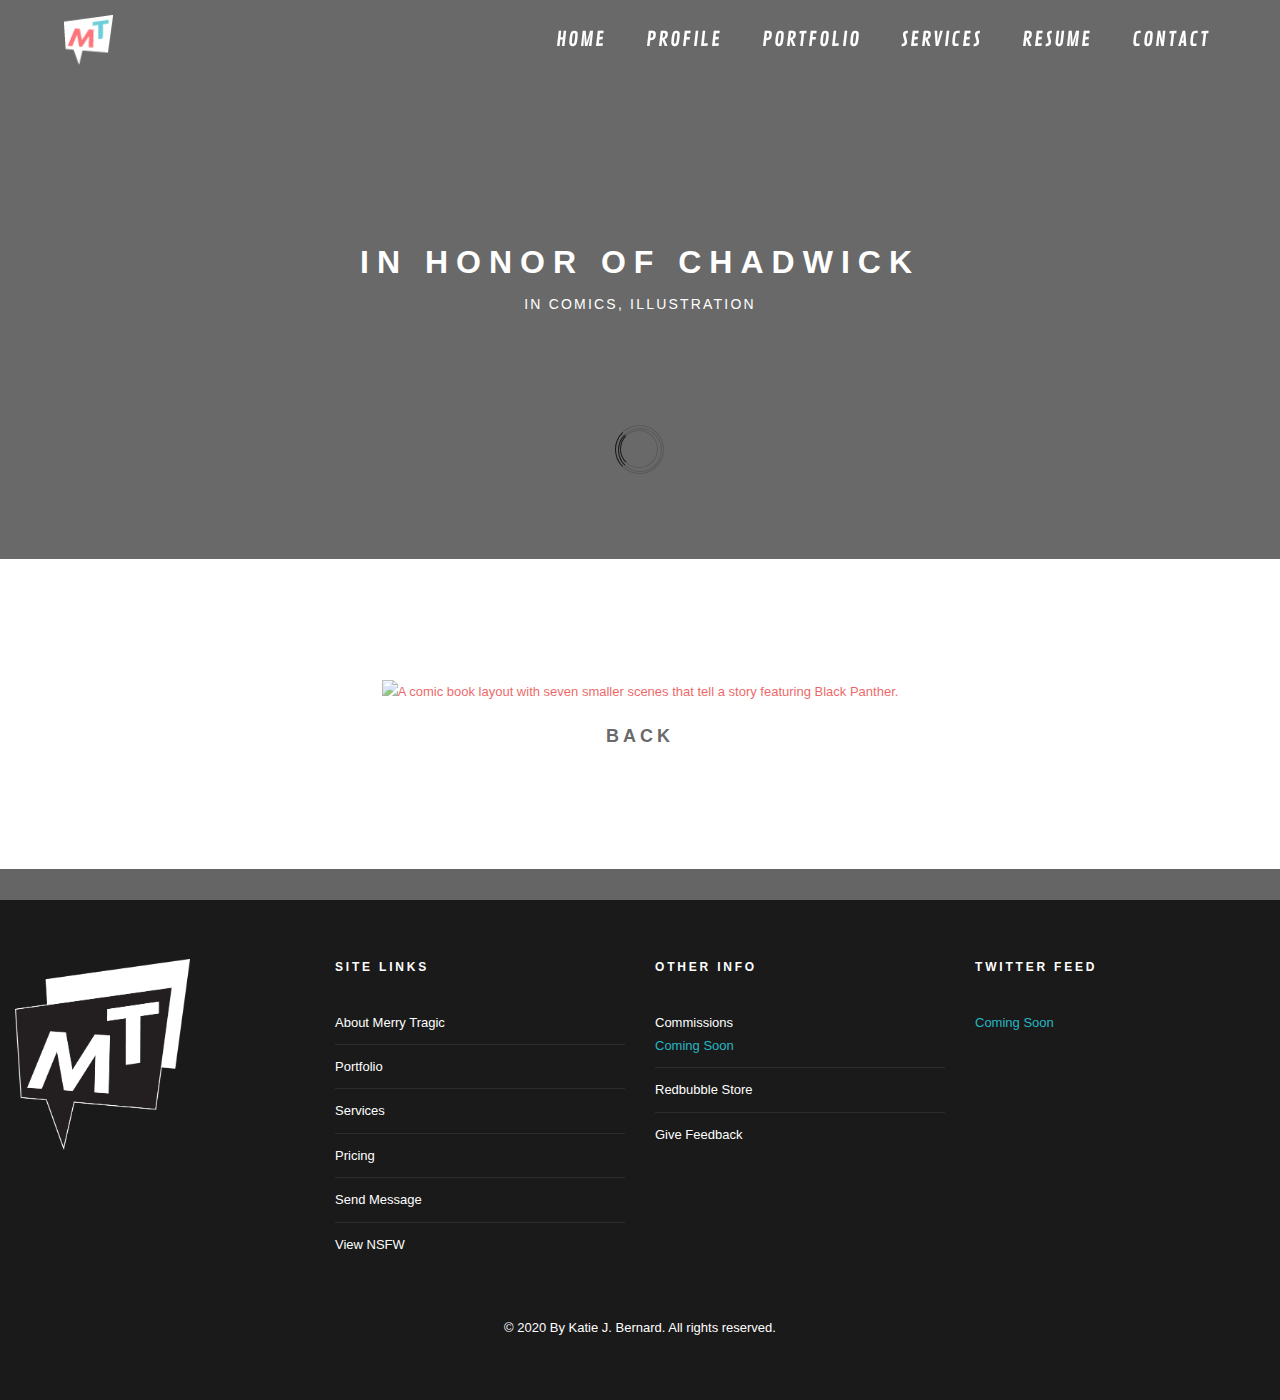
==== commit 668b967c: "Fix incorrect file path for PHP" ====
--- a/chadwick.html
+++ b/chadwick.html
@@ -31,7 +31,7 @@
 		<link href="assets/css/magnific-popup.css" rel="stylesheet">
 		<link href="assets/css/vertical.min.css" rel="stylesheet">
 		<link href="assets/css/animate.css" rel="stylesheet">
-		<!-- Template core CSS-->
+		<!-- Purified CSS-->
 		<link href="assets/css/styles.css" rel="stylesheet">
 
 		<!-- My fonts-->
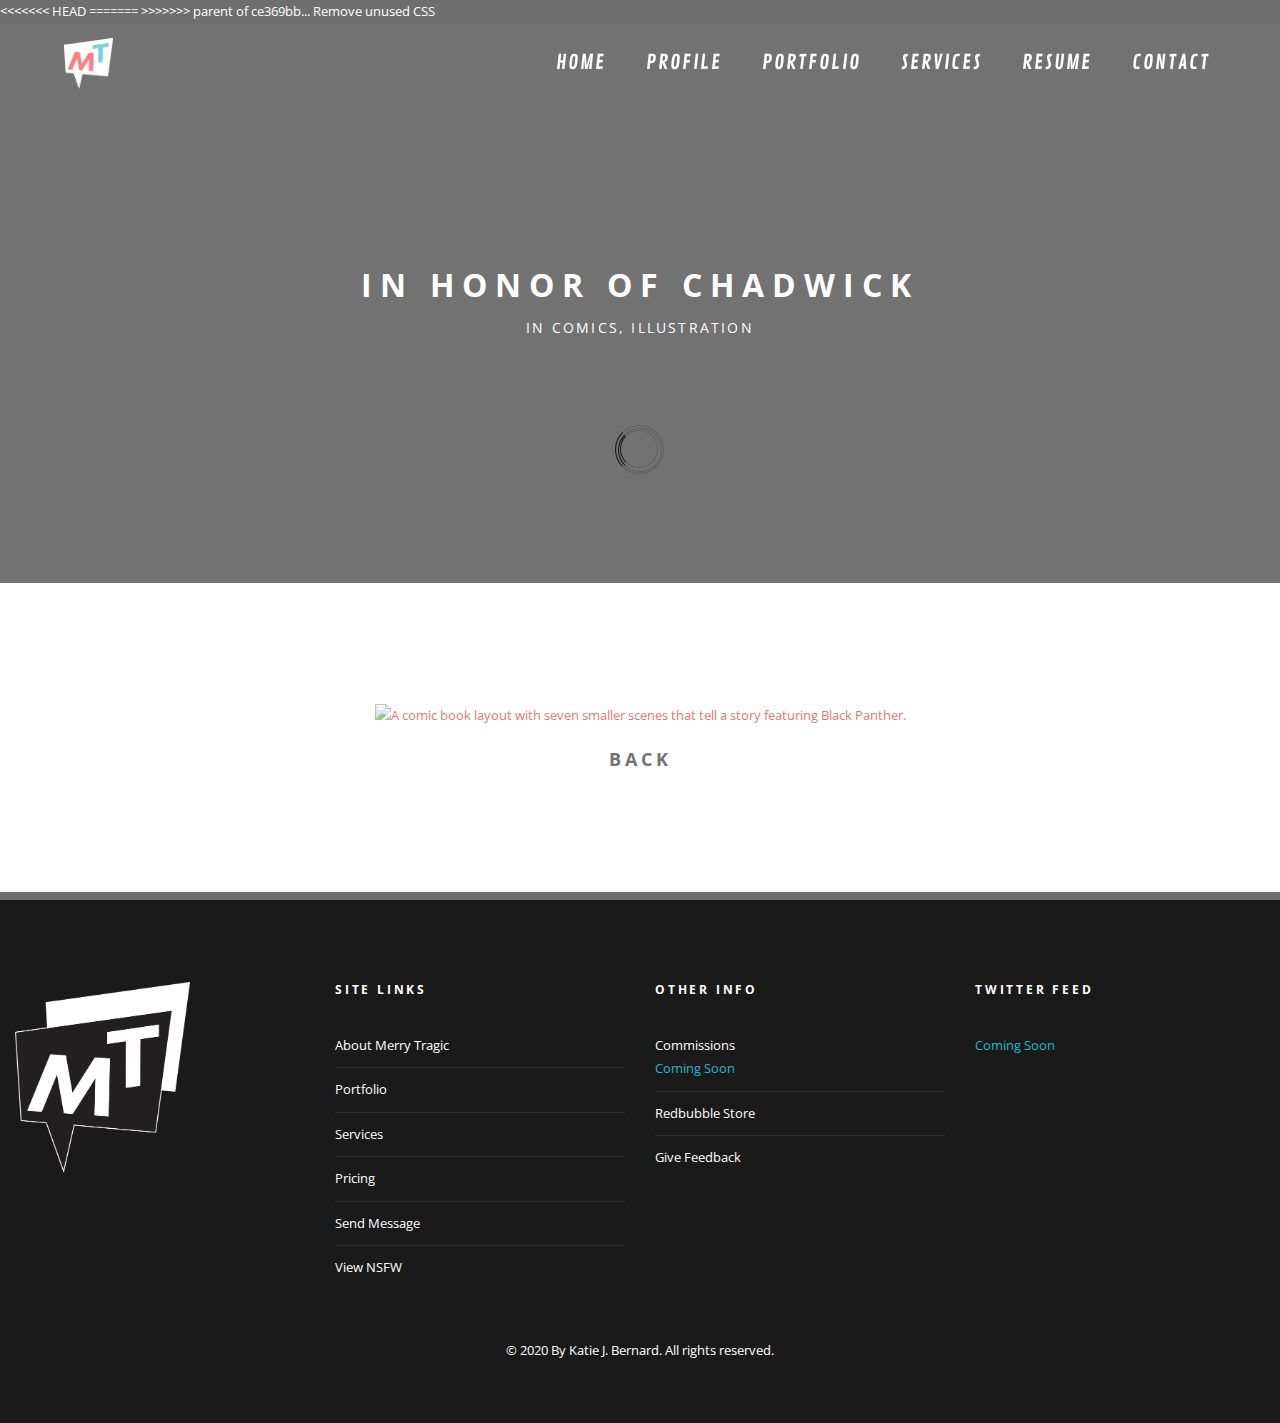
==== commit 1779662b: "Revert "Remove unused CSS"" ====
--- a/chadwick.html
+++ b/chadwick.html
@@ -31,8 +31,13 @@
 		<link href="assets/css/magnific-popup.css" rel="stylesheet">
 		<link href="assets/css/vertical.min.css" rel="stylesheet">
 		<link href="assets/css/animate.css" rel="stylesheet">
+<<<<<<< HEAD
 		<!-- Purified CSS-->
 		<link href="assets/css/styles.css" rel="stylesheet">
+=======
+		<!-- Template core CSS-->
+		<link href="assets/css/template.css" rel="stylesheet">
+>>>>>>> parent of ce369bb... Remove unused CSS
 
 		<!-- My fonts-->
 		<link rel="preconnect" href="https://fonts.gstatic.com">
--- a/assets/css/themify-icons.css
+++ b/assets/css/themify-icons.css
@@ -0,0 +1,1081 @@
+@font-face {
+	font-family: 'themify';
+	src:url('../fonts/themify.eot?-fvbane');
+	src:url('../fonts/themify.eot?#iefix-fvbane') format('embedded-opentype'),
+		url('../fonts/themify.woff?-fvbane') format('woff'),
+		url('../fonts/themify.ttf?-fvbane') format('truetype'),
+		url('../fonts/themify.svg?-fvbane#themify') format('svg');
+	font-weight: normal;
+	font-style: normal;
+}
+
+[class^="ti-"], [class*=" ti-"] {
+	font-family: 'themify';
+	speak: none;
+	font-style: normal;
+	font-weight: normal;
+	font-variant: normal;
+	text-transform: none;
+	line-height: 1;
+
+	/* Better Font Rendering =========== */
+	-webkit-font-smoothing: antialiased;
+	-moz-osx-font-smoothing: grayscale;
+}
+
+.ti-wand:before {
+	content: "\e600";
+}
+.ti-volume:before {
+	content: "\e601";
+}
+.ti-user:before {
+	content: "\e602";
+}
+.ti-unlock:before {
+	content: "\e603";
+}
+.ti-unlink:before {
+	content: "\e604";
+}
+.ti-trash:before {
+	content: "\e605";
+}
+.ti-thought:before {
+	content: "\e606";
+}
+.ti-target:before {
+	content: "\e607";
+}
+.ti-tag:before {
+	content: "\e608";
+}
+.ti-tablet:before {
+	content: "\e609";
+}
+.ti-star:before {
+	content: "\e60a";
+}
+.ti-spray:before {
+	content: "\e60b";
+}
+.ti-signal:before {
+	content: "\e60c";
+}
+.ti-shopping-cart:before {
+	content: "\e60d";
+}
+.ti-shopping-cart-full:before {
+	content: "\e60e";
+}
+.ti-settings:before {
+	content: "\e60f";
+}
+.ti-search:before {
+	content: "\e610";
+}
+.ti-zoom-in:before {
+	content: "\e611";
+}
+.ti-zoom-out:before {
+	content: "\e612";
+}
+.ti-cut:before {
+	content: "\e613";
+}
+.ti-ruler:before {
+	content: "\e614";
+}
+.ti-ruler-pencil:before {
+	content: "\e615";
+}
+.ti-ruler-alt:before {
+	content: "\e616";
+}
+.ti-bookmark:before {
+	content: "\e617";
+}
+.ti-bookmark-alt:before {
+	content: "\e618";
+}
+.ti-reload:before {
+	content: "\e619";
+}
+.ti-plus:before {
+	content: "\e61a";
+}
+.ti-pin:before {
+	content: "\e61b";
+}
+.ti-pencil:before {
+	content: "\e61c";
+}
+.ti-pencil-alt:before {
+	content: "\e61d";
+}
+.ti-paint-roller:before {
+	content: "\e61e";
+}
+.ti-paint-bucket:before {
+	content: "\e61f";
+}
+.ti-na:before {
+	content: "\e620";
+}
+.ti-mobile:before {
+	content: "\e621";
+}
+.ti-minus:before {
+	content: "\e622";
+}
+.ti-medall:before {
+	content: "\e623";
+}
+.ti-medall-alt:before {
+	content: "\e624";
+}
+.ti-marker:before {
+	content: "\e625";
+}
+.ti-marker-alt:before {
+	content: "\e626";
+}
+.ti-arrow-up:before {
+	content: "\e627";
+}
+.ti-arrow-right:before {
+	content: "\e628";
+}
+.ti-arrow-left:before {
+	content: "\e629";
+}
+.ti-arrow-down:before {
+	content: "\e62a";
+}
+.ti-lock:before {
+	content: "\e62b";
+}
+.ti-location-arrow:before {
+	content: "\e62c";
+}
+.ti-link:before {
+	content: "\e62d";
+}
+.ti-layout:before {
+	content: "\e62e";
+}
+.ti-layers:before {
+	content: "\e62f";
+}
+.ti-layers-alt:before {
+	content: "\e630";
+}
+.ti-key:before {
+	content: "\e631";
+}
+.ti-import:before {
+	content: "\e632";
+}
+.ti-image:before {
+	content: "\e633";
+}
+.ti-heart:before {
+	content: "\e634";
+}
+.ti-heart-broken:before {
+	content: "\e635";
+}
+.ti-hand-stop:before {
+	content: "\e636";
+}
+.ti-hand-open:before {
+	content: "\e637";
+}
+.ti-hand-drag:before {
+	content: "\e638";
+}
+.ti-folder:before {
+	content: "\e639";
+}
+.ti-flag:before {
+	content: "\e63a";
+}
+.ti-flag-alt:before {
+	content: "\e63b";
+}
+.ti-flag-alt-2:before {
+	content: "\e63c";
+}
+.ti-eye:before {
+	content: "\e63d";
+}
+.ti-export:before {
+	content: "\e63e";
+}
+.ti-exchange-vertical:before {
+	content: "\e63f";
+}
+.ti-desktop:before {
+	content: "\e640";
+}
+.ti-cup:before {
+	content: "\e641";
+}
+.ti-crown:before {
+	content: "\e642";
+}
+.ti-comments:before {
+	content: "\e643";
+}
+.ti-comment:before {
+	content: "\e644";
+}
+.ti-comment-alt:before {
+	content: "\e645";
+}
+.ti-close:before {
+	content: "\e646";
+}
+.ti-clip:before {
+	content: "\e647";
+}
+.ti-angle-up:before {
+	content: "\e648";
+}
+.ti-angle-right:before {
+	content: "\e649";
+}
+.ti-angle-left:before {
+	content: "\e64a";
+}
+.ti-angle-down:before {
+	content: "\e64b";
+}
+.ti-check:before {
+	content: "\e64c";
+}
+.ti-check-box:before {
+	content: "\e64d";
+}
+.ti-camera:before {
+	content: "\e64e";
+}
+.ti-announcement:before {
+	content: "\e64f";
+}
+.ti-brush:before {
+	content: "\e650";
+}
+.ti-briefcase:before {
+	content: "\e651";
+}
+.ti-bolt:before {
+	content: "\e652";
+}
+.ti-bolt-alt:before {
+	content: "\e653";
+}
+.ti-blackboard:before {
+	content: "\e654";
+}
+.ti-bag:before {
+	content: "\e655";
+}
+.ti-move:before {
+	content: "\e656";
+}
+.ti-arrows-vertical:before {
+	content: "\e657";
+}
+.ti-arrows-horizontal:before {
+	content: "\e658";
+}
+.ti-fullscreen:before {
+	content: "\e659";
+}
+.ti-arrow-top-right:before {
+	content: "\e65a";
+}
+.ti-arrow-top-left:before {
+	content: "\e65b";
+}
+.ti-arrow-circle-up:before {
+	content: "\e65c";
+}
+.ti-arrow-circle-right:before {
+	content: "\e65d";
+}
+.ti-arrow-circle-left:before {
+	content: "\e65e";
+}
+.ti-arrow-circle-down:before {
+	content: "\e65f";
+}
+.ti-angle-double-up:before {
+	content: "\e660";
+}
+.ti-angle-double-right:before {
+	content: "\e661";
+}
+.ti-angle-double-left:before {
+	content: "\e662";
+}
+.ti-angle-double-down:before {
+	content: "\e663";
+}
+.ti-zip:before {
+	content: "\e664";
+}
+.ti-world:before {
+	content: "\e665";
+}
+.ti-wheelchair:before {
+	content: "\e666";
+}
+.ti-view-list:before {
+	content: "\e667";
+}
+.ti-view-list-alt:before {
+	content: "\e668";
+}
+.ti-view-grid:before {
+	content: "\e669";
+}
+.ti-uppercase:before {
+	content: "\e66a";
+}
+.ti-upload:before {
+	content: "\e66b";
+}
+.ti-underline:before {
+	content: "\e66c";
+}
+.ti-truck:before {
+	content: "\e66d";
+}
+.ti-timer:before {
+	content: "\e66e";
+}
+.ti-ticket:before {
+	content: "\e66f";
+}
+.ti-thumb-up:before {
+	content: "\e670";
+}
+.ti-thumb-down:before {
+	content: "\e671";
+}
+.ti-text:before {
+	content: "\e672";
+}
+.ti-stats-up:before {
+	content: "\e673";
+}
+.ti-stats-down:before {
+	content: "\e674";
+}
+.ti-split-v:before {
+	content: "\e675";
+}
+.ti-split-h:before {
+	content: "\e676";
+}
+.ti-smallcap:before {
+	content: "\e677";
+}
+.ti-shine:before {
+	content: "\e678";
+}
+.ti-shift-right:before {
+	content: "\e679";
+}
+.ti-shift-left:before {
+	content: "\e67a";
+}
+.ti-shield:before {
+	content: "\e67b";
+}
+.ti-notepad:before {
+	content: "\e67c";
+}
+.ti-server:before {
+	content: "\e67d";
+}
+.ti-quote-right:before {
+	content: "\e67e";
+}
+.ti-quote-left:before {
+	content: "\e67f";
+}
+.ti-pulse:before {
+	content: "\e680";
+}
+.ti-printer:before {
+	content: "\e681";
+}
+.ti-power-off:before {
+	content: "\e682";
+}
+.ti-plug:before {
+	content: "\e683";
+}
+.ti-pie-chart:before {
+	content: "\e684";
+}
+.ti-paragraph:before {
+	content: "\e685";
+}
+.ti-panel:before {
+	content: "\e686";
+}
+.ti-package:before {
+	content: "\e687";
+}
+.ti-music:before {
+	content: "\e688";
+}
+.ti-music-alt:before {
+	content: "\e689";
+}
+.ti-mouse:before {
+	content: "\e68a";
+}
+.ti-mouse-alt:before {
+	content: "\e68b";
+}
+.ti-money:before {
+	content: "\e68c";
+}
+.ti-microphone:before {
+	content: "\e68d";
+}
+.ti-menu:before {
+	content: "\e68e";
+}
+.ti-menu-alt:before {
+	content: "\e68f";
+}
+.ti-map:before {
+	content: "\e690";
+}
+.ti-map-alt:before {
+	content: "\e691";
+}
+.ti-loop:before {
+	content: "\e692";
+}
+.ti-location-pin:before {
+	content: "\e693";
+}
+.ti-list:before {
+	content: "\e694";
+}
+.ti-light-bulb:before {
+	content: "\e695";
+}
+.ti-Italic:before {
+	content: "\e696";
+}
+.ti-info:before {
+	content: "\e697";
+}
+.ti-infinite:before {
+	content: "\e698";
+}
+.ti-id-badge:before {
+	content: "\e699";
+}
+.ti-hummer:before {
+	content: "\e69a";
+}
+.ti-home:before {
+	content: "\e69b";
+}
+.ti-help:before {
+	content: "\e69c";
+}
+.ti-headphone:before {
+	content: "\e69d";
+}
+.ti-harddrives:before {
+	content: "\e69e";
+}
+.ti-harddrive:before {
+	content: "\e69f";
+}
+.ti-gift:before {
+	content: "\e6a0";
+}
+.ti-game:before {
+	content: "\e6a1";
+}
+.ti-filter:before {
+	content: "\e6a2";
+}
+.ti-files:before {
+	content: "\e6a3";
+}
+.ti-file:before {
+	content: "\e6a4";
+}
+.ti-eraser:before {
+	content: "\e6a5";
+}
+.ti-envelope:before {
+	content: "\e6a6";
+}
+.ti-download:before {
+	content: "\e6a7";
+}
+.ti-direction:before {
+	content: "\e6a8";
+}
+.ti-direction-alt:before {
+	content: "\e6a9";
+}
+.ti-dashboard:before {
+	content: "\e6aa";
+}
+.ti-control-stop:before {
+	content: "\e6ab";
+}
+.ti-control-shuffle:before {
+	content: "\e6ac";
+}
+.ti-control-play:before {
+	content: "\e6ad";
+}
+.ti-control-pause:before {
+	content: "\e6ae";
+}
+.ti-control-forward:before {
+	content: "\e6af";
+}
+.ti-control-backward:before {
+	content: "\e6b0";
+}
+.ti-cloud:before {
+	content: "\e6b1";
+}
+.ti-cloud-up:before {
+	content: "\e6b2";
+}
+.ti-cloud-down:before {
+	content: "\e6b3";
+}
+.ti-clipboard:before {
+	content: "\e6b4";
+}
+.ti-car:before {
+	content: "\e6b5";
+}
+.ti-calendar:before {
+	content: "\e6b6";
+}
+.ti-book:before {
+	content: "\e6b7";
+}
+.ti-bell:before {
+	content: "\e6b8";
+}
+.ti-basketball:before {
+	content: "\e6b9";
+}
+.ti-bar-chart:before {
+	content: "\e6ba";
+}
+.ti-bar-chart-alt:before {
+	content: "\e6bb";
+}
+.ti-back-right:before {
+	content: "\e6bc";
+}
+.ti-back-left:before {
+	content: "\e6bd";
+}
+.ti-arrows-corner:before {
+	content: "\e6be";
+}
+.ti-archive:before {
+	content: "\e6bf";
+}
+.ti-anchor:before {
+	content: "\e6c0";
+}
+.ti-align-right:before {
+	content: "\e6c1";
+}
+.ti-align-left:before {
+	content: "\e6c2";
+}
+.ti-align-justify:before {
+	content: "\e6c3";
+}
+.ti-align-center:before {
+	content: "\e6c4";
+}
+.ti-alert:before {
+	content: "\e6c5";
+}
+.ti-alarm-clock:before {
+	content: "\e6c6";
+}
+.ti-agenda:before {
+	content: "\e6c7";
+}
+.ti-write:before {
+	content: "\e6c8";
+}
+.ti-window:before {
+	content: "\e6c9";
+}
+.ti-widgetized:before {
+	content: "\e6ca";
+}
+.ti-widget:before {
+	content: "\e6cb";
+}
+.ti-widget-alt:before {
+	content: "\e6cc";
+}
+.ti-wallet:before {
+	content: "\e6cd";
+}
+.ti-video-clapper:before {
+	content: "\e6ce";
+}
+.ti-video-camera:before {
+	content: "\e6cf";
+}
+.ti-vector:before {
+	content: "\e6d0";
+}
+.ti-themify-logo:before {
+	content: "\e6d1";
+}
+.ti-themify-favicon:before {
+	content: "\e6d2";
+}
+.ti-themify-favicon-alt:before {
+	content: "\e6d3";
+}
+.ti-support:before {
+	content: "\e6d4";
+}
+.ti-stamp:before {
+	content: "\e6d5";
+}
+.ti-split-v-alt:before {
+	content: "\e6d6";
+}
+.ti-slice:before {
+	content: "\e6d7";
+}
+.ti-shortcode:before {
+	content: "\e6d8";
+}
+.ti-shift-right-alt:before {
+	content: "\e6d9";
+}
+.ti-shift-left-alt:before {
+	content: "\e6da";
+}
+.ti-ruler-alt-2:before {
+	content: "\e6db";
+}
+.ti-receipt:before {
+	content: "\e6dc";
+}
+.ti-pin2:before {
+	content: "\e6dd";
+}
+.ti-pin-alt:before {
+	content: "\e6de";
+}
+.ti-pencil-alt2:before {
+	content: "\e6df";
+}
+.ti-palette:before {
+	content: "\e6e0";
+}
+.ti-more:before {
+	content: "\e6e1";
+}
+.ti-more-alt:before {
+	content: "\e6e2";
+}
+.ti-microphone-alt:before {
+	content: "\e6e3";
+}
+.ti-magnet:before {
+	content: "\e6e4";
+}
+.ti-line-double:before {
+	content: "\e6e5";
+}
+.ti-line-dotted:before {
+	content: "\e6e6";
+}
+.ti-line-dashed:before {
+	content: "\e6e7";
+}
+.ti-layout-width-full:before {
+	content: "\e6e8";
+}
+.ti-layout-width-default:before {
+	content: "\e6e9";
+}
+.ti-layout-width-default-alt:before {
+	content: "\e6ea";
+}
+.ti-layout-tab:before {
+	content: "\e6eb";
+}
+.ti-layout-tab-window:before {
+	content: "\e6ec";
+}
+.ti-layout-tab-v:before {
+	content: "\e6ed";
+}
+.ti-layout-tab-min:before {
+	content: "\e6ee";
+}
+.ti-layout-slider:before {
+	content: "\e6ef";
+}
+.ti-layout-slider-alt:before {
+	content: "\e6f0";
+}
+.ti-layout-sidebar-right:before {
+	content: "\e6f1";
+}
+.ti-layout-sidebar-none:before {
+	content: "\e6f2";
+}
+.ti-layout-sidebar-left:before {
+	content: "\e6f3";
+}
+.ti-layout-placeholder:before {
+	content: "\e6f4";
+}
+.ti-layout-menu:before {
+	content: "\e6f5";
+}
+.ti-layout-menu-v:before {
+	content: "\e6f6";
+}
+.ti-layout-menu-separated:before {
+	content: "\e6f7";
+}
+.ti-layout-menu-full:before {
+	content: "\e6f8";
+}
+.ti-layout-media-right-alt:before {
+	content: "\e6f9";
+}
+.ti-layout-media-right:before {
+	content: "\e6fa";
+}
+.ti-layout-media-overlay:before {
+	content: "\e6fb";
+}
+.ti-layout-media-overlay-alt:before {
+	content: "\e6fc";
+}
+.ti-layout-media-overlay-alt-2:before {
+	content: "\e6fd";
+}
+.ti-layout-media-left-alt:before {
+	content: "\e6fe";
+}
+.ti-layout-media-left:before {
+	content: "\e6ff";
+}
+.ti-layout-media-center-alt:before {
+	content: "\e700";
+}
+.ti-layout-media-center:before {
+	content: "\e701";
+}
+.ti-layout-list-thumb:before {
+	content: "\e702";
+}
+.ti-layout-list-thumb-alt:before {
+	content: "\e703";
+}
+.ti-layout-list-post:before {
+	content: "\e704";
+}
+.ti-layout-list-large-image:before {
+	content: "\e705";
+}
+.ti-layout-line-solid:before {
+	content: "\e706";
+}
+.ti-layout-grid4:before {
+	content: "\e707";
+}
+.ti-layout-grid3:before {
+	content: "\e708";
+}
+.ti-layout-grid2:before {
+	content: "\e709";
+}
+.ti-layout-grid2-thumb:before {
+	content: "\e70a";
+}
+.ti-layout-cta-right:before {
+	content: "\e70b";
+}
+.ti-layout-cta-left:before {
+	content: "\e70c";
+}
+.ti-layout-cta-center:before {
+	content: "\e70d";
+}
+.ti-layout-cta-btn-right:before {
+	content: "\e70e";
+}
+.ti-layout-cta-btn-left:before {
+	content: "\e70f";
+}
+.ti-layout-column4:before {
+	content: "\e710";
+}
+.ti-layout-column3:before {
+	content: "\e711";
+}
+.ti-layout-column2:before {
+	content: "\e712";
+}
+.ti-layout-accordion-separated:before {
+	content: "\e713";
+}
+.ti-layout-accordion-merged:before {
+	content: "\e714";
+}
+.ti-layout-accordion-list:before {
+	content: "\e715";
+}
+.ti-ink-pen:before {
+	content: "\e716";
+}
+.ti-info-alt:before {
+	content: "\e717";
+}
+.ti-help-alt:before {
+	content: "\e718";
+}
+.ti-headphone-alt:before {
+	content: "\e719";
+}
+.ti-hand-point-up:before {
+	content: "\e71a";
+}
+.ti-hand-point-right:before {
+	content: "\e71b";
+}
+.ti-hand-point-left:before {
+	content: "\e71c";
+}
+.ti-hand-point-down:before {
+	content: "\e71d";
+}
+.ti-gallery:before {
+	content: "\e71e";
+}
+.ti-face-smile:before {
+	content: "\e71f";
+}
+.ti-face-sad:before {
+	content: "\e720";
+}
+.ti-credit-card:before {
+	content: "\e721";
+}
+.ti-control-skip-forward:before {
+	content: "\e722";
+}
+.ti-control-skip-backward:before {
+	content: "\e723";
+}
+.ti-control-record:before {
+	content: "\e724";
+}
+.ti-control-eject:before {
+	content: "\e725";
+}
+.ti-comments-smiley:before {
+	content: "\e726";
+}
+.ti-brush-alt:before {
+	content: "\e727";
+}
+.ti-youtube:before {
+	content: "\e728";
+}
+.ti-vimeo:before {
+	content: "\e729";
+}
+.ti-twitter:before {
+	content: "\e72a";
+}
+.ti-time:before {
+	content: "\e72b";
+}
+.ti-tumblr:before {
+	content: "\e72c";
+}
+.ti-skype:before {
+	content: "\e72d";
+}
+.ti-share:before {
+	content: "\e72e";
+}
+.ti-share-alt:before {
+	content: "\e72f";
+}
+.ti-rocket:before {
+	content: "\e730";
+}
+.ti-pinterest:before {
+	content: "\e731";
+}
+.ti-new-window:before {
+	content: "\e732";
+}
+.ti-microsoft:before {
+	content: "\e733";
+}
+.ti-list-ol:before {
+	content: "\e734";
+}
+.ti-linkedin:before {
+	content: "\e735";
+}
+.ti-layout-sidebar-2:before {
+	content: "\e736";
+}
+.ti-layout-grid4-alt:before {
+	content: "\e737";
+}
+.ti-layout-grid3-alt:before {
+	content: "\e738";
+}
+.ti-layout-grid2-alt:before {
+	content: "\e739";
+}
+.ti-layout-column4-alt:before {
+	content: "\e73a";
+}
+.ti-layout-column3-alt:before {
+	content: "\e73b";
+}
+.ti-layout-column2-alt:before {
+	content: "\e73c";
+}
+.ti-instagram:before {
+	content: "\e73d";
+}
+.ti-google:before {
+	content: "\e73e";
+}
+.ti-github:before {
+	content: "\e73f";
+}
+.ti-flickr:before {
+	content: "\e740";
+}
+.ti-facebook:before {
+	content: "\e741";
+}
+.ti-dropbox:before {
+	content: "\e742";
+}
+.ti-dribbble:before {
+	content: "\e743";
+}
+.ti-apple:before {
+	content: "\e744";
+}
+.ti-android:before {
+	content: "\e745";
+}
+.ti-save:before {
+	content: "\e746";
+}
+.ti-save-alt:before {
+	content: "\e747";
+}
+.ti-yahoo:before {
+	content: "\e748";
+}
+.ti-wordpress:before {
+	content: "\e749";
+}
+.ti-vimeo-alt:before {
+	content: "\e74a";
+}
+.ti-twitter-alt:before {
+	content: "\e74b";
+}
+.ti-tumblr-alt:before {
+	content: "\e74c";
+}
+.ti-trello:before {
+	content: "\e74d";
+}
+.ti-stack-overflow:before {
+	content: "\e74e";
+}
+.ti-soundcloud:before {
+	content: "\e74f";
+}
+.ti-sharethis:before {
+	content: "\e750";
+}
+.ti-sharethis-alt:before {
+	content: "\e751";
+}
+.ti-reddit:before {
+	content: "\e752";
+}
+.ti-pinterest-alt:before {
+	content: "\e753";
+}
+.ti-microsoft-alt:before {
+	content: "\e754";
+}
+.ti-linux:before {
+	content: "\e755";
+}
+.ti-jsfiddle:before {
+	content: "\e756";
+}
+.ti-joomla:before {
+	content: "\e757";
+}
+.ti-html5:before {
+	content: "\e758";
+}
+.ti-flickr-alt:before {
+	content: "\e759";
+}
+.ti-email:before {
+	content: "\e75a";
+}
+.ti-drupal:before {
+	content: "\e75b";
+}
+.ti-dropbox-alt:before {
+	content: "\e75c";
+}
+.ti-css3:before {
+	content: "\e75d";
+}
+.ti-rss:before {
+	content: "\e75e";
+}
+.ti-rss-alt:before {
+	content: "\e75f";
+}
--- a/assets/css/et-line.css
+++ b/assets/css/et-line.css
@@ -0,0 +1,343 @@
+@font-face {
+	font-family: 'et-line';
+	src:url('../fonts/et-line.eot');
+	src:url('../fonts/et-line.eot?#iefix') format('embedded-opentype'),
+		url('../fonts/et-line.woff') format('woff'),
+		url('../fonts/et-line.ttf') format('truetype'),
+		url('../fonts/et-line.svg#et-line') format('svg');
+	font-weight: normal;
+	font-style: normal;
+}
+
+/* Use the following CSS code if you want to use data attributes for inserting your icons */
+[data-icon]:before {
+	font-family: 'et-line';
+	content: attr(data-icon);
+	speak: none;
+	font-weight: normal;
+	font-variant: normal;
+	text-transform: none;
+	line-height: 1;
+	-webkit-font-smoothing: antialiased;
+	-moz-osx-font-smoothing: grayscale;
+	display:inline-block;
+}
+
+/* Use the following CSS code if you want to have a class per icon */
+/*
+Instead of a list of all class selectors,
+you can use the generic selector below, but it's slower:
+[class*="icon-"] {
+*/
+.icon-mobile, .icon-laptop, .icon-desktop, .icon-tablet, .icon-phone, .icon-document, .icon-documents, .icon-search, .icon-clipboard, .icon-newspaper, .icon-notebook, .icon-book-open, .icon-browser, .icon-calendar, .icon-presentation, .icon-picture, .icon-pictures, .icon-video, .icon-camera, .icon-printer, .icon-toolbox, .icon-briefcase, .icon-wallet, .icon-gift, .icon-bargraph, .icon-grid, .icon-expand, .icon-focus, .icon-edit, .icon-adjustments, .icon-ribbon, .icon-hourglass, .icon-lock, .icon-megaphone, .icon-shield, .icon-trophy, .icon-flag, .icon-map, .icon-puzzle, .icon-basket, .icon-envelope, .icon-streetsign, .icon-telescope, .icon-gears, .icon-key, .icon-paperclip, .icon-attachment, .icon-pricetags, .icon-lightbulb, .icon-layers, .icon-pencil, .icon-tools, .icon-tools-2, .icon-scissors, .icon-paintbrush, .icon-magnifying-glass, .icon-circle-compass, .icon-linegraph, .icon-mic, .icon-strategy, .icon-beaker, .icon-caution, .icon-recycle, .icon-anchor, .icon-profile-male, .icon-profile-female, .icon-bike, .icon-wine, .icon-hotairballoon, .icon-globe, .icon-genius, .icon-map-pin, .icon-dial, .icon-chat, .icon-heart, .icon-cloud, .icon-upload, .icon-download, .icon-target, .icon-hazardous, .icon-piechart, .icon-speedometer, .icon-global, .icon-compass, .icon-lifesaver, .icon-clock, .icon-aperture, .icon-quote, .icon-scope, .icon-alarmclock, .icon-refresh, .icon-happy, .icon-sad, .icon-facebook, .icon-twitter, .icon-googleplus, .icon-rss, .icon-tumblr, .icon-linkedin, .icon-dribbble {
+	font-family: 'et-line';
+	speak: none;
+	font-style: normal;
+	font-weight: normal;
+	font-variant: normal;
+	text-transform: none;
+	line-height: 1;
+	-webkit-font-smoothing: antialiased;
+	-moz-osx-font-smoothing: grayscale;
+	display:inline-block;
+}
+.icon-mobile:before {
+	content: "\e000";
+}
+.icon-laptop:before {
+	content: "\e001";
+}
+.icon-desktop:before {
+	content: "\e002";
+}
+.icon-tablet:before {
+	content: "\e003";
+}
+.icon-phone:before {
+	content: "\e004";
+}
+.icon-document:before {
+	content: "\e005";
+}
+.icon-documents:before {
+	content: "\e006";
+}
+.icon-search:before {
+	content: "\e007";
+}
+.icon-clipboard:before {
+	content: "\e008";
+}
+.icon-newspaper:before {
+	content: "\e009";
+}
+.icon-notebook:before {
+	content: "\e00a";
+}
+.icon-book-open:before {
+	content: "\e00b";
+}
+.icon-browser:before {
+	content: "\e00c";
+}
+.icon-calendar:before {
+	content: "\e00d";
+}
+.icon-presentation:before {
+	content: "\e00e";
+}
+.icon-picture:before {
+	content: "\e00f";
+}
+.icon-pictures:before {
+	content: "\e010";
+}
+.icon-video:before {
+	content: "\e011";
+}
+.icon-camera:before {
+	content: "\e012";
+}
+.icon-printer:before {
+	content: "\e013";
+}
+.icon-toolbox:before {
+	content: "\e014";
+}
+.icon-briefcase:before {
+	content: "\e015";
+}
+.icon-wallet:before {
+	content: "\e016";
+}
+.icon-gift:before {
+	content: "\e017";
+}
+.icon-bargraph:before {
+	content: "\e018";
+}
+.icon-grid:before {
+	content: "\e019";
+}
+.icon-expand:before {
+	content: "\e01a";
+}
+.icon-focus:before {
+	content: "\e01b";
+}
+.icon-edit:before {
+	content: "\e01c";
+}
+.icon-adjustments:before {
+	content: "\e01d";
+}
+.icon-ribbon:before {
+	content: "\e01e";
+}
+.icon-hourglass:before {
+	content: "\e01f";
+}
+.icon-lock:before {
+	content: "\e020";
+}
+.icon-megaphone:before {
+	content: "\e021";
+}
+.icon-shield:before {
+	content: "\e022";
+}
+.icon-trophy:before {
+	content: "\e023";
+}
+.icon-flag:before {
+	content: "\e024";
+}
+.icon-map:before {
+	content: "\e025";
+}
+.icon-puzzle:before {
+	content: "\e026";
+}
+.icon-basket:before {
+	content: "\e027";
+}
+.icon-envelope:before {
+	content: "\e028";
+}
+.icon-streetsign:before {
+	content: "\e029";
+}
+.icon-telescope:before {
+	content: "\e02a";
+}
+.icon-gears:before {
+	content: "\e02b";
+}
+.icon-key:before {
+	content: "\e02c";
+}
+.icon-paperclip:before {
+	content: "\e02d";
+}
+.icon-attachment:before {
+	content: "\e02e";
+}
+.icon-pricetags:before {
+	content: "\e02f";
+}
+.icon-lightbulb:before {
+	content: "\e030";
+}
+.icon-layers:before {
+	content: "\e031";
+}
+.icon-pencil:before {
+	content: "\e032";
+}
+.icon-tools:before {
+	content: "\e033";
+}
+.icon-tools-2:before {
+	content: "\e034";
+}
+.icon-scissors:before {
+	content: "\e035";
+}
+.icon-paintbrush:before {
+	content: "\e036";
+}
+.icon-magnifying-glass:before {
+	content: "\e037";
+}
+.icon-circle-compass:before {
+	content: "\e038";
+}
+.icon-linegraph:before {
+	content: "\e039";
+}
+.icon-mic:before {
+	content: "\e03a";
+}
+.icon-strategy:before {
+	content: "\e03b";
+}
+.icon-beaker:before {
+	content: "\e03c";
+}
+.icon-caution:before {
+	content: "\e03d";
+}
+.icon-recycle:before {
+	content: "\e03e";
+}
+.icon-anchor:before {
+	content: "\e03f";
+}
+.icon-profile-male:before {
+	content: "\e040";
+}
+.icon-profile-female:before {
+	content: "\e041";
+}
+.icon-bike:before {
+	content: "\e042";
+}
+.icon-wine:before {
+	content: "\e043";
+}
+.icon-hotairballoon:before {
+	content: "\e044";
+}
+.icon-globe:before {
+	content: "\e045";
+}
+.icon-genius:before {
+	content: "\e046";
+}
+.icon-map-pin:before {
+	content: "\e047";
+}
+.icon-dial:before {
+	content: "\e048";
+}
+.icon-chat:before {
+	content: "\e049";
+}
+.icon-heart:before {
+	content: "\e04a";
+}
+.icon-cloud:before {
+	content: "\e04b";
+}
+.icon-upload:before {
+	content: "\e04c";
+}
+.icon-download:before {
+	content: "\e04d";
+}
+.icon-target:before {
+	content: "\e04e";
+}
+.icon-hazardous:before {
+	content: "\e04f";
+}
+.icon-piechart:before {
+	content: "\e050";
+}
+.icon-speedometer:before {
+	content: "\e051";
+}
+.icon-global:before {
+	content: "\e052";
+}
+.icon-compass:before {
+	content: "\e053";
+}
+.icon-lifesaver:before {
+	content: "\e054";
+}
+.icon-clock:before {
+	content: "\e055";
+}
+.icon-aperture:before {
+	content: "\e056";
+}
+.icon-quote:before {
+	content: "\e057";
+}
+.icon-scope:before {
+	content: "\e058";
+}
+.icon-alarmclock:before {
+	content: "\e059";
+}
+.icon-refresh:before {
+	content: "\e05a";
+}
+.icon-happy:before {
+	content: "\e05b";
+}
+.icon-sad:before {
+	content: "\e05c";
+}
+.icon-facebook:before {
+	content: "\e05d";
+}
+.icon-twitter:before {
+	content: "\e05e";
+}
+.icon-googleplus:before {
+	content: "\e05f";
+}
+.icon-rss:before {
+	content: "\e060";
+}
+.icon-tumblr:before {
+	content: "\e061";
+}
+.icon-linkedin:before {
+	content: "\e062";
+}
+.icon-dribbble:before {
+	content: "\e063";
+}
--- a/assets/css/vertical.min.css
+++ b/assets/css/vertical.min.css
@@ -0,0 +1,389 @@
+/*
+ * Author - Sergei Troitskyi
+ * https://wrapbootstrap.com/user/web-master72
+ * v0.3
+*/
+
+.m-0 { margin: 0 !important; }
+.m-10 { margin-top: 10px !important; margin-bottom: 10px !important; }
+.m-20 { margin-top: 20px !important; margin-bottom: 20px !important; }
+.m-30 { margin-top: 30px !important; margin-bottom: 30px !important; }
+.m-40 { margin-top: 40px !important; margin-bottom: 40px !important; }
+.m-50 { margin-top: 50px !important; margin-bottom: 50px !important; }
+.m-60 { margin-top: 60px !important; margin-bottom: 60px !important; }
+.m-70 { margin-top: 70px !important; margin-bottom: 70px !important; }
+.m-80 { margin-top: 80px !important; margin-bottom: 80px !important; }
+.m-90 { margin-top: 90px !important; margin-bottom: 90px !important; }
+.m-100 { margin-top: 100px !important; margin-bottom: 100px !important; }
+.m-110 { margin-top: 110px !important; margin-bottom: 110px !important; }
+.m-120 { margin-top: 120px !important; margin-bottom: 120px !important; }
+.m-130 { margin-top: 130px !important; margin-bottom: 130px !important; }
+.m-140 { margin-top: 140px !important; margin-bottom: 140px !important; }
+
+.m-t-0 { margin-top: 0px !important; }
+.m-t-5 { margin-top: 5px !important; }
+.m-t-10 { margin-top: 10px !important; }
+.m-t-15 { margin-top: 15px !important; }
+.m-t-20 { margin-top: 20px !important; }
+.m-t-25 { margin-top: 25px !important; }
+.m-t-30 { margin-top: 30px !important; }
+.m-t-35 { margin-top: 35px !important; }
+.m-t-40 { margin-top: 40px !important; }
+.m-t-45 { margin-top: 45px !important; }
+.m-t-50 { margin-top: 50px !important; }
+.m-t-55 { margin-top: 55px !important; }
+.m-t-60 { margin-top: 60px !important; }
+.m-t-65 { margin-top: 65px !important; }
+.m-t-70 { margin-top: 70px !important; }
+.m-t-75 { margin-top: 75px !important; }
+.m-t-80 { margin-top: 80px !important; }
+.m-t-85 { margin-top: 85px !important; }
+.m-t-90 { margin-top: 90px !important; }
+.m-t-95 { margin-top: 95px !important; }
+.m-t-100 { margin-top: 100px !important; }
+.m-t-105 { margin-top: 105px !important; }
+.m-t-110 { margin-top: 110px !important; }
+.m-t-115 { margin-top: 115px !important; }
+.m-t-120 { margin-top: 120px !important; }
+.m-t-125 { margin-top: 125px !important; }
+.m-t-130 { margin-top: 130px !important; }
+.m-t-135 { margin-top: 135px !important; }
+.m-t-140 { margin-top: 140px !important; }
+
+.m-b-0 { margin-bottom: 0px !important; }
+.m-b-5 { margin-bottom: 5px !important; }
+.m-b-10 { margin-bottom: 10px !important; }
+.m-b-15 { margin-bottom: 15px !important; }
+.m-b-20 { margin-bottom: 20px !important; }
+.m-b-25 { margin-bottom: 25px !important; }
+.m-b-30 { margin-bottom: 30px !important; }
+.m-b-35 { margin-bottom: 35px !important; }
+.m-b-40 { margin-bottom: 40px !important; }
+.m-b-45 { margin-bottom: 45px !important; }
+.m-b-50 { margin-bottom: 50px !important; }
+.m-b-55 { margin-bottom: 55px !important; }
+.m-b-60 { margin-bottom: 60px !important; }
+.m-b-65 { margin-bottom: 65px !important; }
+.m-b-70 { margin-bottom: 70px !important; }
+.m-b-75 { margin-bottom: 75px !important; }
+.m-b-80 { margin-bottom: 80px !important; }
+.m-b-85 { margin-bottom: 85px !important; }
+.m-b-90 { margin-bottom: 90px !important; }
+.m-b-95 { margin-bottom: 95px !important; }
+.m-b-100 { margin-bottom: 100px !important; }
+.m-b-105 { margin-bottom: 105px !important; }
+.m-b-110 { margin-bottom: 110px !important; }
+.m-b-115 { margin-bottom: 115px !important; }
+.m-b-120 { margin-bottom: 120px !important; }
+.m-b-125 { margin-bottom: 125px !important; }
+.m-b-130 { margin-bottom: 130px !important; }
+.m-b-135 { margin-bottom: 135px !important; }
+.m-b-140 { margin-bottom: 140px !important; }
+
+.p-0 { padding: 0 !important; }
+
+.p-t-0 { padding-top: 0px !important; }
+.p-t-5 { padding-top: 5px !important; }
+.p-t-10 { padding-top: 10px !important; }
+.p-t-15 { padding-top: 15px !important; }
+.p-t-20 { padding-top: 20px !important; }
+.p-t-25 { padding-top: 25px !important; }
+.p-t-30 { padding-top: 30px !important; }
+.p-t-35 { padding-top: 35px !important; }
+.p-t-40 { padding-top: 40px !important; }
+.p-t-45 { padding-top: 45px !important; }
+.p-t-50 { padding-top: 50px !important; }
+.p-t-55 { padding-top: 55px !important; }
+.p-t-60 { padding-top: 60px !important; }
+.p-t-65 { padding-top: 65px !important; }
+.p-t-70 { padding-top: 70px !important; }
+.p-t-75 { padding-top: 75px !important; }
+.p-t-80 { padding-top: 80px !important; }
+.p-t-85 { padding-top: 85px !important; }
+.p-t-90 { padding-top: 90px !important; }
+.p-t-95 { padding-top: 95px !important; }
+.p-t-100 { padding-top: 100px !important; }
+.p-t-105 { padding-top: 105px !important; }
+.p-t-110 { padding-top: 110px !important; }
+.p-t-115 { padding-top: 115px !important; }
+.p-t-120 { padding-top: 120px !important; }
+.p-t-125 { padding-top: 125px !important; }
+.p-t-130 { padding-top: 130px !important; }
+.p-t-135 { padding-top: 135px !important; }
+.p-t-140 { padding-top: 140px !important; }
+
+.p-b-0 { padding-bottom: 0px !important; }
+.p-b-5 { padding-bottom: 5px !important; }
+.p-b-10 { padding-bottom: 10px !important; }
+.p-b-15 { padding-bottom: 15px !important; }
+.p-b-20 { padding-bottom: 20px !important; }
+.p-b-25 { padding-bottom: 25px !important; }
+.p-b-30 { padding-bottom: 30px !important; }
+.p-b-35 { padding-bottom: 35px !important; }
+.p-b-40 { padding-bottom: 40px !important; }
+.p-b-45 { padding-bottom: 45px !important; }
+.p-b-50 { padding-bottom: 50px !important; }
+.p-b-55 { padding-bottom: 55px !important; }
+.p-b-60 { padding-bottom: 60px !important; }
+.p-b-65 { padding-bottom: 65px !important; }
+.p-b-70 { padding-bottom: 70px !important; }
+.p-b-75 { padding-bottom: 75px !important; }
+.p-b-80 { padding-bottom: 80px !important; }
+.p-b-85 { padding-bottom: 85px !important; }
+.p-b-90 { padding-bottom: 90px !important; }
+.p-b-95 { padding-bottom: 95px !important; }
+.p-b-100 { padding-bottom: 100px !important; }
+.p-b-105 { padding-bottom: 105px !important; }
+.p-b-110 { padding-bottom: 110px !important; }
+.p-b-115 { padding-bottom: 115px !important; }
+.p-b-120 { padding-bottom: 120px !important; }
+.p-b-125 { padding-bottom: 125px !important; }
+.p-b-130 { padding-bottom: 130px !important; }
+.p-b-135 { padding-bottom: 135px !important; }
+.p-b-140 { padding-bottom: 140px !important; }
+
+@media (max-width: 991px) {
+
+	.m-0 { margin: 0 !important; }
+	.m-t-sm-0 { margin-top: 0px !important; }
+	.m-t-sm-5 { margin-top: 5px !important; }
+	.m-t-sm-10 { margin-top: 10px !important; }
+	.m-t-sm-15 { margin-top: 15px !important; }
+	.m-t-sm-20 { margin-top: 20px !important; }
+	.m-t-sm-25 { margin-top: 25px !important; }
+	.m-t-sm-30 { margin-top: 30px !important; }
+	.m-t-sm-35 { margin-top: 35px !important; }
+	.m-t-sm-40 { margin-top: 40px !important; }
+	.m-t-sm-45 { margin-top: 45px !important; }
+	.m-t-sm-50 { margin-top: 50px !important; }
+	.m-t-sm-55 { margin-top: 55px !important; }
+	.m-t-sm-60 { margin-top: 60px !important; }
+	.m-t-sm-65 { margin-top: 65px !important; }
+	.m-t-sm-70 { margin-top: 70px !important; }
+	.m-t-sm-75 { margin-top: 75px !important; }
+	.m-t-sm-80 { margin-top: 80px !important; }
+	.m-t-sm-85 { margin-top: 85px !important; }
+	.m-t-sm-90 { margin-top: 90px !important; }
+	.m-t-sm-95 { margin-top: 95px !important; }
+	.m-t-sm-100 { margin-top: 100px !important; }
+	.m-t-sm-105 { margin-top: 105px !important; }
+	.m-t-sm-110 { margin-top: 110px !important; }
+	.m-t-sm-115 { margin-top: 115px !important; }
+	.m-t-sm-120 { margin-top: 120px !important; }
+	.m-t-sm-125 { margin-top: 125px !important; }
+	.m-t-sm-130 { margin-top: 130px !important; }
+	.m-t-sm-135 { margin-top: 135px !important; }
+	.m-t-sm-140 { margin-top: 140px !important; }
+	.m-b-sm-0 { margin-bottom: 0px !important; }
+	.m-b-sm-5 { margin-bottom: 5px !important; }
+	.m-b-sm-10 { margin-bottom: 10px !important; }
+	.m-b-sm-15 { margin-bottom: 15px !important; }
+	.m-b-sm-20 { margin-bottom: 20px !important; }
+	.m-b-sm-25 { margin-bottom: 25px !important; }
+	.m-b-sm-30 { margin-bottom: 30px !important; }
+	.m-b-sm-35 { margin-bottom: 35px !important; }
+	.m-b-sm-40 { margin-bottom: 40px !important; }
+	.m-b-sm-45 { margin-bottom: 45px !important; }
+	.m-b-sm-50 { margin-bottom: 50px !important; }
+	.m-b-sm-55 { margin-bottom: 55px !important; }
+	.m-b-sm-60 { margin-bottom: 60px !important; }
+	.m-b-sm-65 { margin-bottom: 65px !important; }
+	.m-b-sm-70 { margin-bottom: 70px !important; }
+	.m-b-sm-75 { margin-bottom: 75px !important; }
+	.m-b-sm-80 { margin-bottom: 80px !important; }
+	.m-b-sm-85 { margin-bottom: 85px !important; }
+	.m-b-sm-90 { margin-bottom: 90px !important; }
+	.m-b-sm-95 { margin-bottom: 95px !important; }
+	.m-b-sm-100 { margin-bottom: 100px !important; }
+	.m-b-sm-105 { margin-bottom: 105px !important; }
+	.m-b-sm-110 { margin-bottom: 110px !important; }
+	.m-b-sm-115 { margin-bottom: 115px !important; }
+	.m-b-sm-120 { margin-bottom: 120px !important; }
+	.m-b-sm-125 { margin-bottom: 125px !important; }
+	.m-b-sm-130 { margin-bottom: 130px !important; }
+	.m-b-sm-135 { margin-bottom: 135px !important; }
+	.m-b-sm-140 { margin-bottom: 140px !important; }
+	.p-0 { padding: 0 !important; }
+	.p-t-sm-0 { padding-top: 0px !important; }
+	.p-t-sm-5 { padding-top: 5px !important; }
+	.p-t-sm-10 { padding-top: 10px !important; }
+	.p-t-sm-15 { padding-top: 15px !important; }
+	.p-t-sm-20 { padding-top: 20px !important; }
+	.p-t-sm-25 { padding-top: 25px !important; }
+	.p-t-sm-30 { padding-top: 30px !important; }
+	.p-t-sm-35 { padding-top: 35px !important; }
+	.p-t-sm-40 { padding-top: 40px !important; }
+	.p-t-sm-45 { padding-top: 45px !important; }
+	.p-t-sm-50 { padding-top: 50px !important; }
+	.p-t-sm-55 { padding-top: 55px !important; }
+	.p-t-sm-60 { padding-top: 60px !important; }
+	.p-t-sm-65 { padding-top: 65px !important; }
+	.p-t-sm-70 { padding-top: 70px !important; }
+	.p-t-sm-75 { padding-top: 75px !important; }
+	.p-t-sm-80 { padding-top: 80px !important; }
+	.p-t-sm-85 { padding-top: 85px !important; }
+	.p-t-sm-90 { padding-top: 90px !important; }
+	.p-t-sm-95 { padding-top: 95px !important; }
+	.p-t-sm-100 { padding-top: 100px !important; }
+	.p-t-sm-105 { padding-top: 105px !important; }
+	.p-t-sm-110 { padding-top: 110px !important; }
+	.p-t-sm-115 { padding-top: 115px !important; }
+	.p-t-sm-120 { padding-top: 120px !important; }
+	.p-t-sm-125 { padding-top: 125px !important; }
+	.p-t-sm-130 { padding-top: 130px !important; }
+	.p-t-sm-135 { padding-top: 135px !important; }
+	.p-t-sm-140 { padding-top: 140px !important; }
+	.p-b-sm-0 { padding-bottom: 0px !important; }
+	.p-b-sm-5 { padding-bottom: 5px !important; }
+	.p-b-sm-10 { padding-bottom: 10px !important; }
+	.p-b-sm-15 { padding-bottom: 15px !important; }
+	.p-b-sm-20 { padding-bottom: 20px !important; }
+	.p-b-sm-25 { padding-bottom: 25px !important; }
+	.p-b-sm-30 { padding-bottom: 30px !important; }
+	.p-b-sm-35 { padding-bottom: 35px !important; }
+	.p-b-sm-40 { padding-bottom: 40px !important; }
+	.p-b-sm-45 { padding-bottom: 45px !important; }
+	.p-b-sm-50 { padding-bottom: 50px !important; }
+	.p-b-sm-55 { padding-bottom: 55px !important; }
+	.p-b-sm-60 { padding-bottom: 60px !important; }
+	.p-b-sm-65 { padding-bottom: 65px !important; }
+	.p-b-sm-70 { padding-bottom: 70px !important; }
+	.p-b-sm-75 { padding-bottom: 75px !important; }
+	.p-b-sm-80 { padding-bottom: 80px !important; }
+	.p-b-sm-85 { padding-bottom: 85px !important; }
+	.p-b-sm-90 { padding-bottom: 90px !important; }
+	.p-b-sm-95 { padding-bottom: 95px !important; }
+	.p-b-sm-100 { padding-bottom: 100px !important; }
+	.p-b-sm-105 { padding-bottom: 105px !important; }
+	.p-b-sm-110 { padding-bottom: 110px !important; }
+	.p-b-sm-115 { padding-bottom: 115px !important; }
+	.p-b-sm-120 { padding-bottom: 120px !important; }
+	.p-b-sm-125 { padding-bottom: 125px !important; }
+	.p-b-sm-130 { padding-bottom: 130px !important; }
+	.p-b-sm-135 { padding-bottom: 135px !important; }
+	.p-b-sm-140 { padding-bottom: 140px !important; }
+
+}
+
+@media (max-width: 767px) {
+
+	.m-0 { margin: 0 !important; }
+	.m-t-xs-0 { margin-top: 0px !important; }
+	.m-t-xs-5 { margin-top: 5px !important; }
+	.m-t-xs-10 { margin-top: 10px !important; }
+	.m-t-xs-15 { margin-top: 15px !important; }
+	.m-t-xs-20 { margin-top: 20px !important; }
+	.m-t-xs-25 { margin-top: 25px !important; }
+	.m-t-xs-30 { margin-top: 30px !important; }
+	.m-t-xs-35 { margin-top: 35px !important; }
+	.m-t-xs-40 { margin-top: 40px !important; }
+	.m-t-xs-45 { margin-top: 45px !important; }
+	.m-t-xs-50 { margin-top: 50px !important; }
+	.m-t-xs-55 { margin-top: 55px !important; }
+	.m-t-xs-60 { margin-top: 60px !important; }
+	.m-t-xs-65 { margin-top: 65px !important; }
+	.m-t-xs-70 { margin-top: 70px !important; }
+	.m-t-xs-75 { margin-top: 75px !important; }
+	.m-t-xs-80 { margin-top: 80px !important; }
+	.m-t-xs-85 { margin-top: 85px !important; }
+	.m-t-xs-90 { margin-top: 90px !important; }
+	.m-t-xs-95 { margin-top: 95px !important; }
+	.m-t-xs-100 { margin-top: 100px !important; }
+	.m-t-xs-105 { margin-top: 105px !important; }
+	.m-t-xs-110 { margin-top: 110px !important; }
+	.m-t-xs-115 { margin-top: 115px !important; }
+	.m-t-xs-120 { margin-top: 120px !important; }
+	.m-t-xs-125 { margin-top: 125px !important; }
+	.m-t-xs-130 { margin-top: 130px !important; }
+	.m-t-xs-135 { margin-top: 135px !important; }
+	.m-t-xs-140 { margin-top: 140px !important; }
+	.m-b-xs-0 { margin-bottom: 0px !important; }
+	.m-b-xs-5 { margin-bottom: 5px !important; }
+	.m-b-xs-10 { margin-bottom: 10px !important; }
+	.m-b-xs-15 { margin-bottom: 15px !important; }
+	.m-b-xs-20 { margin-bottom: 20px !important; }
+	.m-b-xs-25 { margin-bottom: 25px !important; }
+	.m-b-xs-30 { margin-bottom: 30px !important; }
+	.m-b-xs-35 { margin-bottom: 35px !important; }
+	.m-b-xs-40 { margin-bottom: 40px !important; }
+	.m-b-xs-45 { margin-bottom: 45px !important; }
+	.m-b-xs-50 { margin-bottom: 50px !important; }
+	.m-b-xs-55 { margin-bottom: 55px !important; }
+	.m-b-xs-60 { margin-bottom: 60px !important; }
+	.m-b-xs-65 { margin-bottom: 65px !important; }
+	.m-b-xs-70 { margin-bottom: 70px !important; }
+	.m-b-xs-75 { margin-bottom: 75px !important; }
+	.m-b-xs-80 { margin-bottom: 80px !important; }
+	.m-b-xs-85 { margin-bottom: 85px !important; }
+	.m-b-xs-90 { margin-bottom: 90px !important; }
+	.m-b-xs-95 { margin-bottom: 95px !important; }
+	.m-b-xs-100 { margin-bottom: 100px !important; }
+	.m-b-xs-105 { margin-bottom: 105px !important; }
+	.m-b-xs-110 { margin-bottom: 110px !important; }
+	.m-b-xs-115 { margin-bottom: 115px !important; }
+	.m-b-xs-120 { margin-bottom: 120px !important; }
+	.m-b-xs-125 { margin-bottom: 125px !important; }
+	.m-b-xs-130 { margin-bottom: 130px !important; }
+	.m-b-xs-135 { margin-bottom: 135px !important; }
+	.m-b-xs-140 { margin-bottom: 140px !important; }
+	.p-0 { padding: 0 !important; }
+	.p-t-xs-0 { padding-top: 0px !important; }
+	.p-t-xs-5 { padding-top: 5px !important; }
+	.p-t-xs-10 { padding-top: 10px !important; }
+	.p-t-xs-15 { padding-top: 15px !important; }
+	.p-t-xs-20 { padding-top: 20px !important; }
+	.p-t-xs-25 { padding-top: 25px !important; }
+	.p-t-xs-30 { padding-top: 30px !important; }
+	.p-t-xs-35 { padding-top: 35px !important; }
+	.p-t-xs-40 { padding-top: 40px !important; }
+	.p-t-xs-45 { padding-top: 45px !important; }
+	.p-t-xs-50 { padding-top: 50px !important; }
+	.p-t-xs-55 { padding-top: 55px !important; }
+	.p-t-xs-60 { padding-top: 60px !important; }
+	.p-t-xs-65 { padding-top: 65px !important; }
+	.p-t-xs-70 { padding-top: 70px !important; }
+	.p-t-xs-75 { padding-top: 75px !important; }
+	.p-t-xs-80 { padding-top: 80px !important; }
+	.p-t-xs-85 { padding-top: 85px !important; }
+	.p-t-xs-90 { padding-top: 90px !important; }
+	.p-t-xs-95 { padding-top: 95px !important; }
+	.p-t-xs-100 { padding-top: 100px !important; }
+	.p-t-xs-105 { padding-top: 105px !important; }
+	.p-t-xs-110 { padding-top: 110px !important; }
+	.p-t-xs-115 { padding-top: 115px !important; }
+	.p-t-xs-120 { padding-top: 120px !important; }
+	.p-t-xs-125 { padding-top: 125px !important; }
+	.p-t-xs-130 { padding-top: 130px !important; }
+	.p-t-xs-135 { padding-top: 135px !important; }
+	.p-t-xs-140 { padding-top: 140px !important; }
+	.p-b-xs-0 { padding-bottom: 0px !important; }
+	.p-b-xs-5 { padding-bottom: 5px !important; }
+	.p-b-xs-10 { padding-bottom: 10px !important; }
+	.p-b-xs-15 { padding-bottom: 15px !important; }
+	.p-b-xs-20 { padding-bottom: 20px !important; }
+	.p-b-xs-25 { padding-bottom: 25px !important; }
+	.p-b-xs-30 { padding-bottom: 30px !important; }
+	.p-b-xs-35 { padding-bottom: 35px !important; }
+	.p-b-xs-40 { padding-bottom: 40px !important; }
+	.p-b-xs-45 { padding-bottom: 45px !important; }
+	.p-b-xs-50 { padding-bottom: 50px !important; }
+	.p-b-xs-55 { padding-bottom: 55px !important; }
+	.p-b-xs-60 { padding-bottom: 60px !important; }
+	.p-b-xs-65 { padding-bottom: 65px !important; }
+	.p-b-xs-70 { padding-bottom: 70px !important; }
+	.p-b-xs-75 { padding-bottom: 75px !important; }
+	.p-b-xs-80 { padding-bottom: 80px !important; }
+	.p-b-xs-85 { padding-bottom: 85px !important; }
+	.p-b-xs-90 { padding-bottom: 90px !important; }
+	.p-b-xs-95 { padding-bottom: 95px !important; }
+	.p-b-xs-100 { padding-bottom: 100px !important; }
+	.p-b-xs-105 { padding-bottom: 105px !important; }
+	.p-b-xs-110 { padding-bottom: 110px !important; }
+	.p-b-xs-115 { padding-bottom: 115px !important; }
+	.p-b-xs-120 { padding-bottom: 120px !important; }
+	.p-b-xs-125 { padding-bottom: 125px !important; }
+	.p-b-xs-130 { padding-bottom: 130px !important; }
+	.p-b-xs-135 { padding-bottom: 135px !important; }
+	.p-b-xs-140 { padding-bottom: 140px !important; }
+
+}
--- a/assets/css/template.css
+++ b/assets/css/template.css
@@ -0,0 +1,3319 @@
+@charset "UTF-8";
+
+/*! -----------------------------------------------------------------
+[Master Stylesheet]
+
+------------------------------------------------------------------
+[Basic]
+*/
+
+* {
+    -webkit-font-smoothing: antialiased;
+}
+
+html {
+    font-size: 100%;
+}
+
+html {
+    height: 100%;
+}
+
+html.modal-w {
+    height: auto;
+}
+
+body {
+    background-color:#1a1a1a;
+    font-family: "Open Sans", Arial, sans-serif;
+    line-height: 1.8;
+    font-weight: 400;
+    font-size: 13px;
+    color: white;
+    -ms-overflow-style: scrollbar;
+    overflow-x: hidden;
+    position: relative;
+    height: 100%;
+}
+
+#profile { /**intro**/
+    background-color: #28B6C3; /*footer bylines*/
+    background-image: url("../images/teal-comic-simple.png");
+    background-size: cover;
+    border-bottom: 5px solid #202020;
+}
+
+#profile h6 {
+    color: white;
+}
+
+img {
+    max-width: 100%;
+    height: auto;
+}
+
+.bio-photo {
+    border: 5px solid #1a1a1a;
+}
+
+.bio-photo:hover {
+    filter: opacity(90%);
+}
+
+iframe {
+    border: 0;
+}
+
+.disable-hover {
+    pointer-events: none;
+}
+
+::-moz-selection {
+    background: rgba(228, 25, 25, .9);
+    color: #fff;
+}
+
+::-webkit-selection {
+    background: rgba(228, 25, 25, .9);
+    color: #fff;
+}
+
+::selection {
+    background: rgba(228, 25, 25, .9);
+    color: #fff;
+}
+
+.custom-fluid {
+    max-width: 1340px;
+}
+
+.wrapper {
+    position: relative;
+    min-height: 100%;
+}
+
+.img-shadow {
+    box-shadow: 0 0 30px 0 rgba(0, 0, 0, .2);
+}
+
+.mouse-icon {
+    position: absolute;
+    border: 2px solid rgba(34, 34, 34, .8);
+    border-radius: 16px;
+    height: 50px;
+    width: 30px;
+    bottom: 30px;
+    left: 50%;
+    margin-left: -15px;
+}
+
+.mouse-icon .wheel {
+    -webkit-animation-name: drop;
+    -webkit-animation-duration: 1s;
+    -webkit-animation-timing-function: linear;
+    -webkit-animation-delay: 0s;
+    -webkit-animation-iteration-count: infinite;
+    -webkit-animation-play-state: running;
+            animation-name: drop;
+            animation-duration: 1s;
+            animation-timing-function: linear;
+            animation-delay: 0s;
+            animation-iteration-count: infinite;
+            animation-play-state: running;
+}
+
+.mouse-icon .wheel {
+    position: relative;
+    border-radius: 10px;
+    background: #222;
+    width: 4px;
+    height: 10px;
+    top: 3px;
+    margin-left: auto;
+    margin-right: auto;
+}
+
+@-webkit-keyframes drop {
+    0% {
+        top: 5px;
+        opacity: 0;
+    }
+
+    30% {
+        top: 8px;
+        opacity: 1;
+    }
+
+    100% {
+        top: 12px;
+        opacity: 0;
+    }
+}
+
+@keyframes drop {
+    0% {
+        top: 5px;
+        opacity: 0;
+    }
+
+    30% {
+        top: 8px;
+        opacity: 1;
+    }
+
+    100% {
+        top: 12px;
+        opacity: 0;
+    }
+}
+
+.no-gutters > .container,
+.no-gutters > .container-fluid {
+    padding-right: 0;
+    padding-left: 0;
+}
+
+.no-gutters > .container > .row,
+.no-gutters > .container-fluid > .row {
+    margin-right: 0;
+    margin-left: 0;
+}
+
+.no-gutters > .container > .row > .col,
+.no-gutters > .container > .row > [class*="col-"],
+.no-gutters > .container-fluid > .row > .col,
+.no-gutters > .container-fluid > .row > [class*="col-"] {
+    padding-right: 0;
+    padding-left: 0;
+}
+
+.demo-preview {
+    position: relative;
+    text-align: center;
+    margin: 0 0 40px;
+}
+
+.demo-preview img {
+    border: 1px solid #eee;
+    margin: 0 0 20px;
+}
+
+.demo-preview .new-label {
+    background: #e41919;
+    color: #fff;
+    position: absolute;
+    top: -15px;
+    right: -15px;
+    height: 50px;
+    width: 50px;
+    z-index: 9;
+    border-radius: 100%;
+    line-height: 50px;
+    transition: all .3s cubic-bezier(.46, .01, .25, 1);
+}
+
+.demo-preview img {
+    transition: all .3s cubic-bezier(.46, .01, .25, 1);
+}
+
+.demo-preview:hover img,
+.demo-preview:hover .new-label {
+    -webkit-transform: translate3d(0, -10px, 0);
+            transform: translate3d(0, -10px, 0);
+}
+
+/*------------------------------------------------------------------
+[Typography]
+*/
+
+a {
+    color: #e41919;
+    transition: all .3s ease-in-out;
+}
+
+a:hover,
+a:focus {
+    outline: 0;
+    text-decoration: none;
+    color: #FC313B;
+}
+
+h1 > a,
+h2 > a,
+h3 > a,
+h4 > a,
+h5 > a,
+h6 > a {
+    color: #202020;
+}
+
+h1 > a:hover,
+h1 > a:focus,
+h2 > a:hover,
+h2 > a:focus,
+h3 > a:hover,
+h3 > a:focus,
+h4 > a:hover,
+h4 > a:focus,
+h5 > a:hover,
+h5 > a:focus,
+h6 > a:hover,
+h6 > a:focus,
+#header-byline {
+    color: #FC313B;
+}
+
+p,
+pre,
+ul,
+ol,
+blockquote,
+h1,
+h2,
+h3,
+h4,
+h5,
+h6 {
+    margin: 0 0 20px;
+}
+
+h1,
+.h1,
+h2,
+.h2,
+h3,
+.h3,
+h4,
+.h4,
+h5,
+.h5,
+h6,
+.h6 {
+    line-height: 1.4;
+    font-weight: 700;
+    color: #202020; /**off black**/
+    text-transform: uppercase;
+}
+
+h1,
+.h1 {
+    letter-spacing: 8px;
+    font-size: 32px;
+}
+
+h2, /**bold headings**/
+.h2 {
+    font-family: 'contrail one', cursive;
+    letter-spacing: 6px;
+    font-size: 45px;
+}
+
+h3,
+.h3 {
+    letter-spacing: 4px;
+    font-size: 18px;
+}
+
+h4,
+.h4 {
+    letter-spacing: 3.4px;
+    font-size: 14px;
+    margin: 0 0 15px;
+}
+
+h5,
+.h5 {
+    letter-spacing: 2.8px;
+    font-size: 12px;
+    margin: 0 0 10px;
+}
+
+h6,
+.h6 {
+    letter-spacing: 2.2px;
+    font-weight: 400;
+    font-size: 14px;
+    margin: 0 0 10px;
+}
+
+
+
+ul,
+ol {
+    padding-left: 0;
+    list-style: none;
+}
+
+ul > li,
+ol > li {
+    margin: 0 0 5px;
+}
+
+em {
+    font-style: normal;
+    opacity: .7;
+}
+
+hr {
+    border-top: 1px solid #f2f2f2;
+    margin-bottom: 40px;
+    margin-top: 40px;
+}
+
+blockquote {
+    border: 0;
+    font-family: "Lora", serif;
+    color: #202020;
+    line-height: 1.8;
+    font-size: 22px;
+    font-size: 18px;
+    padding: 20px 40px;
+    margin: 40px 0;
+    transition: all .3s ease-in-out;
+    margin: 20px 0;
+}
+
+blockquote p:last-child {
+    margin-bottom: 0;
+}
+
+.lead {
+    font-weight: 400;
+    font-size: 17px;
+}
+
+pre {
+    border: 0;
+    background: #f5f5f5;
+    border-radius: 2px;
+    padding: 20px 30px;
+    margin: 40px 0;
+    font-family: "Courier New", monospace;
+    line-height: 1.8;
+}
+
+/*------------------------------------------------------------------
+[Progress Bars]
+*/
+
+.progress-item {
+    margin: 0 0 20px;
+}
+
+.progress-title {
+    font-size: 12px;
+    margin: 0 0 4px;
+}
+
+.progress {
+    background-color: #eaeaea;
+    box-shadow: none;
+    height: 6px;
+    margin: 0 0 10px;
+    overflow: visible;
+    box-shadow: none;
+    border-radius: 3px;
+}
+
+.progress-bar {
+    position: relative;
+    height: 6px;
+    border-radius: 3px;
+    box-shadow: none;
+}
+
+.progress-bar.progress-bar-brand {
+    background-color: greenyellow;
+}
+
+.progress .icon {
+    color:greenyellow;
+}
+
+.pb-number-box {
+    position: absolute;
+    padding: 4px 0;
+    display: block;
+    top: -24px;
+    right: 0;
+    opacity: 0;
+    line-height: 12px;
+    font-size: 12px;
+}
+
+.pb-number-box,
+.progress-title {
+    color: white;
+}
+
+/*------------------------------------------------------------------
+[Let's Connect Form]
+*/
+
+#contact i:hover {
+    text-shadow: 2px 2px 10px #bfacd8,
+    -2px -2px 10px #b9a6d1;
+    color: white;
+}
+
+#contact {
+    background-color: #A886D5;
+}
+
+.form-container {
+    margin-top: 30px;
+    padding-top: 20px;
+    background-color: transparent;
+    background-size: cover;
+}
+
+.form-control {
+    background: white;
+    box-shadow: none;
+    border-radius: 0;
+    border-width: 0;
+    text-transform: uppercase;
+    letter-spacing: 2px;
+    font-family: "Montserrat", Arial, serif;
+    font-size: .625rem;
+    padding: 1rem;
+}
+
+.form-control:focus {
+    box-shadow: none;
+    background: #d6e4e3;
+}
+
+.form-control-lg {
+    font-size: .6875rem;
+    padding: 1.0625rem .9375rem;
+}
+
+.form-control-sm {
+    padding: .8125rem .9375rem;
+}
+
+.input-group-addon {
+    border-color: #eee;
+}
+
+select.form-control:not([size]):not([multiple]) {
+    height: calc(3rem + 2px);
+}
+
+select.form-control-lg:not([size]):not([multiple]) {
+    height: 3.5rem;
+}
+
+select.form-control-sm:not([size]):not([multiple]) {
+    height: 2.8125rem;
+}
+
+.help-block {
+    font-size: .875rem;
+    padding: 5px;
+    margin: 0;
+}
+
+.help-block.text-danger {
+    color: #828282 !important;
+}
+
+.help-block ul,
+.help-block ul > li {
+    margin: 0;
+}
+
+/*------------------------------------------------------------------
+[Buttons]
+*/
+
+.btn {
+    border-width: 0;
+    border-radius: 0;
+    position: relative;
+    overflow: hidden;
+    font-family: "open sans", sans-serif;
+    text-transform: uppercase;
+    letter-spacing: 2px;
+    font-weight: 400;
+    font-size: .7rem;
+    padding: 1.25rem 2.8125rem;
+}
+
+.btn > span {
+    position: relative;
+    z-index: 1;
+}
+
+.btn:before {
+    content: "";
+    position: absolute;
+    display: block;
+    z-index: 0;
+    width: 0;
+    height: 0;
+    left: 50%;
+    top: 50%;
+    right: 0;
+    border-radius: 100%;
+    -webkit-transform: translate(-50%, -50%);
+            transform: translate(-50%, -50%);
+}
+
+.btn:hover:before {
+    height: 450%;
+    width: 120%;
+    transition: all .4s linear;
+}
+
+.btn:focus,
+.btn.focus,
+.btn.active.focus,
+.btn.active:focus,
+.btn:active.focus,
+.btn:active:focus {
+    box-shadow: none;
+    outline: 0;
+}
+
+button {
+    cursor: pointer;
+}
+
+/*------------------------------------------------------------------
+[Button Sizes]
+*/
+
+.btn-lg {
+    padding: 1.5rem 3.4375rem;
+}
+
+.btn-sm {
+    padding: 1rem 2.1875rem;
+}
+
+/*------------------------------------------------------------------
+[Button Colors]
+*/
+
+.btn.btn-brand {
+    background: #202020;
+    color: #fff;
+}
+
+.btn.btn-brand:before {
+    background: #e41919;
+}
+
+.btn.btn-brand.btn-outline {
+    background: transparent;
+    border: 1px solid #202020;
+    color: #525252;
+}
+
+.btn.btn-brand.btn-outline:before {
+    background: #202020;
+}
+
+.btn.btn-brand.btn-outline:hover {
+    border-color: #202020;
+    color: #fff;
+}
+
+.btn.btn-gray {
+    background: #4c4c4c;
+    color: #fff;
+}
+
+.btn.btn-gray:before {
+    background: #e41919;
+}
+
+.btn.btn-gray.btn-outline {
+    border: 1px solid #4c4c4c;
+    color: #525252;
+    background: transparent;
+}
+
+.btn.btn-gray.btn-outline:before {
+    background: #4c4c4c;
+}
+
+.btn.btn-gray.btn-outline:hover {
+    border-color: #4c4c4c;
+    color: #fff;
+}
+
+.play-btn {
+    display: inline-block;
+    border-radius: 100%;
+    height: 70px;
+    width: 70px;
+    text-align: center;
+    line-height: 70px;
+    font-size: 20px;
+    padding: 0 0 0 3px;
+    transition: .2s linear;
+    box-shadow: 0 1px 30px rgba(0, 0, 0, .1);
+    background: #fff;
+    color: #202020;
+}
+
+.play-btn:after {
+    font-family: "Ionicons";
+    content: "\f488";
+    line-height: 1;
+}
+
+.play-btn:hover {
+    -webkit-transform: scale(.95);
+            transform: scale(.95);
+    color: #202020;
+}
+
+/*------------------------------------------------------------------
+[Breadcrumb]
+*/
+
+.breadcrumb {
+    background-color: transparent;
+    text-align: right;
+    padding: 0;
+    margin: 0;
+    text-transform: uppercase;
+    font-size: 10px;
+    margin-bottom: 7px;
+    letter-spacing: 2.15px;
+    color: #9b9b9b;
+    position: relative;
+}
+
+.breadcrumb-item {
+    display: inline-block;
+    float: none;
+    margin: 0;
+}
+
+.breadcrumb-item > a {
+    color: #828282;
+    color: #9b9b9b;
+}
+
+.breadcrumb-item > a:hover,
+.breadcrumb-item > a:focus {
+    color: #e41919;
+}
+
+.breadcrumb-item + .breadcrumb-item::before {
+    padding: 0 6px 0 6px;
+    content: "-";
+}
+
+.breadcrumb > .active,
+.breadcrumb-item + .breadcrumb-item::before {
+    color: #828282;
+    color: #9b9b9b;
+}
+
+/* ------------------------------------------------------------------
+[What I Offer section]
+*/
+
+#services {
+    background-color: white;
+    background-image: url("../images/lightning.png");
+    background-size: contain;
+    color: black;
+    border-bottom: 5px solid #1e1e1e;
+    padding-top: 40vh;
+    padding-bottom: 40vh;
+}
+
+#services h6 {
+    color: red;
+}
+
+#services h2 ~ h6 {
+    color: inherit;
+}
+
+
+/*------------------------------------------------------------------
+[Tabs]
+*/
+
+.nav-pills .nav-link {
+    border-radius: 0;
+    border-bottom: 1px solid pink;
+}
+
+.nav-pills .nav-link.active {
+    border-color: #e41919;
+}
+
+.nav-pills .nav-link.active,
+.show > .nav-pills .nav-link {
+    background: transparent;
+    color: #202020;
+}
+
+.tab-content {
+    padding: 20px 0;
+}
+
+.tab-content .tab-pane > *:last-child {
+    margin-bottom: 0;
+}
+
+.accordion .card {
+    border: 0;
+    border-radius: 0;
+}
+
+.accordion .card-header {
+    position: relative;
+    background: transparent;
+    padding: 14px 0;
+}
+
+.accordion .card-header a {
+    display: block;
+}
+
+.accordion .card-header a:after {
+    position: absolute;
+    content: "\f068";
+    top: 50%;
+    right: 0;
+    margin-top: -4px;
+    font-family: FontAwesome;
+    font-size: 8px;
+    line-height: 1;
+}
+
+.accordion .card-header a.collapsed:after {
+    content: "\f067";
+}
+
+.accordion .card-body {
+    padding-left: 0;
+    padding-right: 0;
+}
+
+.accordion .card-body > *:last-child {
+    margin-bottom: 0;
+}
+
+/*------------------------------------------------------------------
+[Pagination]
+*/
+
+.pagination {
+    text-align: center;
+    display: block;
+    margin: 60px 0 0;
+}
+
+.pagination > li {
+    display: inline-block;
+    margin: 0;
+}
+
+.pagination > li > a > .arrows,
+.pagination > li > span > .arrows {
+    font-size: 35px;
+}
+
+.pagination > li > a > .arrows:before,
+.pagination > li > span > .arrows:before {
+    line-height: 40px;
+}
+
+.pagination .prev {
+    text-align: left;
+    float: left;
+}
+
+.pagination .next {
+    text-align: right;
+    float: right;
+}
+
+.pagination .prev a:hover,
+.pagination .next a:hover {
+    background-color: transparent;
+}
+
+.page-item.active .page-link,
+.page-link:focus,
+.page-link:hover {
+    border-color: #e41919;
+    color: #202020;
+}
+
+.page-link {
+    border: 0;
+    height: 40px;
+    width: 40px;
+    line-height: 40px;
+    text-align: center;
+    padding: 0;
+    font-size: 10px;
+    color: #202020;
+    margin: 0 0 -1px;
+    border-bottom: 2px solid transparent;
+}
+
+.page-link,
+.page-link:focus,
+.page-link:hover,
+.page-item.active .page-link {
+    background: transparent;
+}
+
+.page-link,
+.page-item:last-child .page-link,
+.page-item:first-child .page-link {
+    border-radius: 0;
+}
+
+/*------------------------------------------------------------------
+[Maps]
+*/
+
+.maps-container {
+    height: 500px;
+    background-image: url("../images/sample-city-01.png");
+    background-size: cover;
+}
+
+/*------------------------------------------------------------------
+[Sliders]
+*/
+
+.owl-carousel .owl-pagination {
+    text-align: center;
+}
+
+.owl-carousel .owl-pagination .owl-page {
+    border-radius: 8px;
+    width: 8px;
+    height: 8px;
+    display: inline-block;
+    margin: 0 4px;
+    position: relative;
+    background: rgba(255, 255, 255, .7);
+    display: inline-block;
+    overflow: hidden;
+    height: 6px;
+    width: 6px;
+    margin: 6px 4px;
+    text-indent: -200%;
+    z-index: 1000;
+    border-radius: 6px;
+    box-shadow: 0 0 1px rgba(17, 17, 17, .4);
+    transition: all .3s cubic-bezier(0, 0, .58, 1);
+}
+
+.owl-carousel .owl-pagination .owl-page.active {
+    -webkit-transform: scale(1.3);
+            transform: scale(1.3);
+}
+
+.image-slider {
+    position: relative;
+}
+
+.image-slider img {
+    width: 100%;
+}
+
+.image-slider.owl-carousel .owl-prev,
+.image-slider.owl-carousel .owl-next {
+    background: rgba(0, 0, 0, .2);
+    position: absolute;
+    height: 50px;
+    width: 50px;
+    top: 50%;
+    margin-top: -25px;
+    text-align: center;
+    line-height: 50px;
+    font-size: 16px;
+    display: block;
+    color: #fff;
+    transition: .2s linear;
+}
+
+.image-slider.owl-carousel .owl-prev:hover,
+.image-slider.owl-carousel .owl-next:hover {
+    background: rgba(0, 0, 0, .5);
+}
+
+.image-slider.owl-carousel .owl-prev {
+    left: 15px;
+}
+
+.image-slider.owl-carousel .owl-next {
+    right: 15px;
+}
+
+.image-slider .owl-pagination {
+    margin-top: -28px;
+}
+
+.image-slider .owl-dots {
+    margin-top: 20px;
+}
+
+.tms-slides {
+    text-align: center;
+}
+
+.tms-slides .tms-icons h2 {
+    line-height: 1;
+    font-size: 32px;
+    margin: 0 0 20px;
+}
+
+.tms-slides blockquote {
+    border: 0;
+    line-height: 1.8;
+    font-size: 22px;
+    padding: 20px 0;
+    margin: 0;
+}
+
+.tms-slides blockquote p:before,
+.tms-slides blockquote p:after {
+    display: none;
+}
+
+.tms-slides .tms-author > * {
+    text-transform: uppercase;
+    letter-spacing: 2.2px;
+    font-size: 10px;
+    opacity: .8;
+}
+
+.tms-slides .owl-pagination {
+    margin-top: 20px;
+}
+
+.module-slides {
+    position: relative;
+}
+
+.module-slides .slides-container {
+    display: none;
+}
+
+.module-slides .scrollable {
+    *zoom: 1;
+    position: relative;
+    top: 0;
+    left: 0;
+    overflow-y: auto;
+    -webkit-overflow-scrolling: touch;
+    height: 100%;
+}
+
+.module-slides .scrollable:after {
+    content: "";
+    display: table;
+    clear: both;
+}
+
+.slides-navigation {
+    margin: -35px auto 0;
+    position: absolute;
+    z-index: 3;
+    top: 50%;
+    width: 100%;
+}
+
+.slides-navigation a {
+    position: absolute;
+    height: 70px;
+    width: 70px;
+    top: 50%;
+    margin-top: -35px;
+    text-align: center;
+    font-size: 24px;
+    display: block;
+    color: #fff;
+    transition: all .3s cubic-bezier(.3, .1, .58, 1);
+}
+
+.slides-navigation a span:before {
+    line-height: 68px;
+}
+
+.slides-navigation a.prev {
+    left: 38px;
+}
+
+.slides-navigation a.next {
+    right: 38px;
+}
+
+.module-slides.dark-nav:hover a.prev:hover,
+.module-slides.dark-nav:hover a.next:hover,
+.module-slides.dark-nav:hover a.prev:focus,
+.module-slides.dark-nav:hover a.next:focus,
+.module-slides.dark-nav .slides-navigation a {
+    color: #202020;
+}
+
+.module-slides:hover a.prev:hover,
+.module-slides:hover a.next:hover,
+.module-slides:hover a.prev:focus,
+.module-slides:hover a.next:focus {
+    color: #fff;
+}
+
+.module-slides:hover a.prev:hover {
+    -webkit-transform: translateX(-5px) scale(.97);
+            transform: translateX(-5px) scale(.97);
+}
+
+.module-slides:hover a.next:hover {
+    -webkit-transform: translateX(5px) scale(.97);
+            transform: translateX(5px) scale(.97);
+}
+
+.slides-pagination {
+    position: absolute;
+    z-index: 3;
+    bottom: 20px;
+    text-align: center;
+    width: 100%;
+}
+
+.slides-pagination a {
+    position: relative;
+    background: rgba(255, 255, 255, .7);
+    display: inline-block;
+    overflow: hidden;
+    height: 3px;
+    width: 25px;
+    margin: 0 4px;
+    text-indent: -200%;
+    z-index: 1000;
+    transition: all .3s cubic-bezier(0, 0, .58, 1);
+}
+
+.slides-pagination a.current {
+    background: #e41919;
+}
+
+@media (max-width: 992px) {
+    .slides-navigation a.prev {
+        left: 20px;
+    }
+
+    .slides-navigation a.next {
+        right: 20px;
+    }
+}
+
+@media (max-width: 767px) {
+    .slides-navigation a.prev,
+    .slides-navigation a.next {
+        display: none;
+    }
+}
+
+.owl-dots {
+    text-align: center;
+    line-height: 3px;
+    margin: 20px 0;
+}
+
+.owl-dots .owl-dot {
+    background: rgba(0, 0, 0, .2);
+    display: inline-block;
+    height: 3px;
+    width: 25px;
+    margin: 0 4px;
+    transition: .2s linear;
+}
+
+.owl-dots .owl-dot.active {
+    background: rgba(228, 25, 25, .7);
+}
+
+/* Clients */
+
+.clients-carousel .owl-item img {
+    display: inline-block;
+    width: auto;
+}
+
+/* Loop Slider */
+
+.contaner-fluid .loop {
+    padding-left: 30px;
+    padding-right: 30px;
+}
+
+.loop .owl-item,
+.loop .owl-item.active.center {
+    transition: .2s linear;
+}
+
+.loop .owl-item {
+    padding: 20px 0;
+    -webkit-transform: scale(.92);
+            transform: scale(.92);
+}
+
+.loop .owl-item img {
+    border-radius: 3px;
+}
+
+.loop .owl-item.active.center {
+    -webkit-transform: scale(1);
+            transform: scale(1);
+}
+
+.loop .owl-dots {
+    padding: 10px 0 0;
+}
+
+/*------------------------------------------------------------------
+[Social Media Icons]
+*/
+
+.social-media-icon {
+    font-size: 40px;
+    padding: 10px;
+    color: white;
+}
+
+.social-media-cell h6 {
+    font-size: 10px;
+    color: white;
+}
+
+.social-icons > li {
+    display: inline-block;
+    margin: 5px 2px;
+}
+
+.social-icons > li > a {
+    font-size: 22px;
+    color: #333;
+}
+
+/*!------------------------------------------------------------------
+[Preloader]
+*/
+
+.page-loader {
+    background: #fff;
+    position: fixed;
+    top: 0;
+    bottom: 0;
+    right: 0;
+    left: 0;
+    z-index: 9998;
+}
+
+.cssload-container {
+    position: absolute;
+    height: 60px;
+    width: 60px;
+    top: 50%;
+    left: 50%;
+    margin: -30px 0 0 -30px;
+}
+
+.cssload-whirlpool,
+.cssload-whirlpool::before,
+.cssload-whirlpool::after {
+    position: absolute;
+    top: 50%;
+    left: 50%;
+    border: 1px solid #ccc;
+    border-left-color: black;
+            border-radius: 874px;
+         -o-border-radius: 874px;
+        -ms-border-radius: 874px;
+    -webkit-border-radius: 874px;
+       -moz-border-radius: 874px;
+}
+
+.cssload-whirlpool {
+    margin: -22px 0 0 -22px;
+    height: 44px;
+    width: 44px;
+            animation: cssload-rotate 1150ms linear infinite;
+         -o-animation: cssload-rotate 1150ms linear infinite;
+        -ms-animation: cssload-rotate 1150ms linear infinite;
+    -webkit-animation: cssload-rotate 1150ms linear infinite;
+       -moz-animation: cssload-rotate 1150ms linear infinite;
+}
+
+.cssload-whirlpool::before {
+    content: "";
+    margin: -20px 0 0 -20px;
+    height: 38px;
+    width: 38px;
+            animation: cssload-rotate 1150ms linear infinite;
+         -o-animation: cssload-rotate 1150ms linear infinite;
+        -ms-animation: cssload-rotate 1150ms linear infinite;
+    -webkit-animation: cssload-rotate 1150ms linear infinite;
+       -moz-animation: cssload-rotate 1150ms linear infinite;
+}
+
+.cssload-whirlpool::after {
+    content: "";
+    margin: -25px 0 0 -25px;
+    height: 49px;
+    width: 49px;
+            animation: cssload-rotate 2300ms linear infinite;
+         -o-animation: cssload-rotate 2300ms linear infinite;
+        -ms-animation: cssload-rotate 2300ms linear infinite;
+    -webkit-animation: cssload-rotate 2300ms linear infinite;
+       -moz-animation: cssload-rotate 2300ms linear infinite;
+}
+
+@keyframes cssload-rotate {
+    100% {
+        -webkit-transform: rotate(360deg);
+                transform: rotate(360deg);
+    }
+}
+
+@-webkit-keyframes cssload-rotate {
+    100% {
+        -webkit-transform: rotate(360deg);
+    }
+}
+
+/*------------------------------------------------------------------
+[Header & Navigation Bookmark]
+*/
+
+.header {
+    background-color: transparent;
+    position: fixed;
+    z-index: 1040;
+    height: 80px;
+    width: 100%;
+    padding: 0 50px;
+    transition: height .3s ease-out,
+                background .3s ease-out,
+                box-shadow .5s,
+                left .2s cubic-bezier(.645, .045, .355, 1),
+                -webkit-transform .5s;
+    transition: height .3s ease-out,
+                background .3s ease-out,
+                transform .5s,
+                box-shadow .5s,
+                left .2s cubic-bezier(.645, .045, .355, 1);
+    transition: height .3s ease-out,
+                background .3s ease-out,
+                transform .5s,
+                box-shadow .5s,
+                left .2s cubic-bezier(.645, .045, .355, 1),
+                -webkit-transform .5s;
+    font-family: "contrail one", cursive;
+    line-height: 24px;
+    font-size: 20px;
+    letter-spacing: 2px;
+    text-transform: uppercase;
+    font-weight: 400;
+}
+
+.header.header-small {
+    background-color: #28B6C3;
+    box-shadow: 0 0 1px rgba(0, 0, 0, .07);
+    border-bottom: 5px solid #2d2d2d;
+}
+
+.header.header-shadow {
+    box-shadow: 0 0 60px 0 rgba(0, 0, 0, .07);
+    height: 58px;
+}
+
+.header .container,
+.header .container-fluid {
+    position: relative;
+    height: 100%;
+}
+
+.extra-nav::before,
+.nav-toggle::before,
+.inner-header::before {
+    content: "";
+    display: inline-block;
+    vertical-align: middle;
+    height: 100%;
+    margin-right: -1px;
+}
+
+.inner-header {
+    position: relative;
+    z-index: 1;
+    height: 100%;
+    float: left;
+}
+
+.inner-brand {
+    vertical-align: middle;
+    display: inline-block;
+}
+
+.inner-navigation {
+    position: absolute;
+    height: 100%;
+    width: 100%;
+    left: 0;
+    text-align: right;
+}
+
+.inner-nav {
+    vertical-align: middle;
+    display: inline-block;
+    height: 100%;
+}
+
+.inner-nav > ul {
+    height: 100%;
+    padding: 0;
+    margin: 0;
+}
+
+.inner-nav > ul > li {
+    position: relative;
+    display: inline-block;
+    height: 100%;
+    float: left;
+    margin: 0;
+}
+
+.inner-nav > ul > li > a {
+    position: relative;
+    display: inline-block;
+    width: 100%;
+    vertical-align: middle;
+    height: 100%;
+    padding: 0 20px;
+    color: #fff;
+}
+
+.inner-nav > ul > li > a > .menu-item-span {
+    position: relative;
+    display: block;
+    top: 50%;
+    -webkit-transform: translateY(-50%);
+            transform: translateY(-50%);
+}
+
+.extra-nav {
+    position: relative;
+    text-align: right;
+    float: right;
+    height: 100%;
+}
+
+.header-btn-widget {
+    display: inline-block;
+    height: 100%;
+    margin: 0;
+}
+
+/*------------------------------------------------------------------
+[Header state]
+*/
+
+.header .brand-dark {
+    display: inline-block;
+}
+
+.header .brand-light {
+    display: none;
+}
+
+.header .inner-nav > ul > li > a {
+    color: black;
+}
+
+.header .inner-nav > ul > li > a:hover,
+.header .inner-nav > ul > li > a:focus {
+    color: #E3E8E8;
+}
+
+.header .inner-nav > ul > li.sub-menu-open > a {
+    color: rgba(102, 102, 102, .7);
+}
+
+.header-light .brand-dark {
+    display: none;
+}
+
+.header-light .brand-light {
+    display: inline-block;
+}
+
+.header-light .inner-nav > ul > li > a {
+    color: #fff;
+}
+
+.header-light .inner-nav > ul > li > a:hover,
+.header-light .inner-nav > ul > li > a:focus {
+    color: red;
+}
+
+.header-light .inner-nav > ul > li.sub-menu-open > a {
+    color: #FD969C;
+}
+
+.header.header-small .brand-dark {
+    display: inline-block;
+}
+
+.header.header-small .brand-light {
+    display: none;
+}
+
+.header.header-small .inner-nav > ul > li > a {
+    color: black;
+}
+
+.header.header-small .inner-nav > ul > li > a:hover {
+    color: #E3E8E8;
+}
+.header.header-small .inner-nav > ul > li > a:focus,
+.header.header-small .inner-nav > ul > li > a.active {
+    color:  #E3E8E8;
+}
+
+/*------------------------------------------------------------------
+[Sub-menu]
+*/
+
+.inner-nav > ul > li.menu-item-has-children > .sub-menu,
+.inner-nav > ul > li.menu-item-has-children > .sub-menu .sub-menu,
+.inner-nav > ul > li.menu-item-has-children > .mega-menu {
+    -webkit-transform: translateY(5px);
+            transform: translateY(5px);
+    transition: opacity .4s ease 0s, visibility .4s linear 0s, -webkit-transform .4s ease 0s;
+    transition: opacity .4s ease 0s, transform .4s ease 0s, visibility .4s linear 0s;
+    transition: opacity .4s ease 0s,
+                transform .4s ease 0s,
+                visibility .4s linear 0s,
+                -webkit-transform .4s ease 0s;
+}
+
+.inner-nav > ul > li.menu-item-has-children.sub-menu-open > .sub-menu,
+.inner-nav > ul > li.menu-item-has-children.sub-menu-open > .sub-menu > .sub-menu-open > .sub-menu,
+.inner-nav > ul > li.menu-item-has-children.sub-menu-open > .mega-menu {
+    -webkit-transform: translateY(0);
+            transform: translateY(0);
+}
+
+.inner-nav .sub-menu {
+    background-color: #fff;
+    position: absolute;
+    min-width: 240px;
+    left: -20px;
+    opacity: 0;
+    z-index: 1030;
+    visibility: hidden;
+    top: 100%;
+    text-align: left;
+    box-shadow: 0 14px 32px rgba(0, 0, 0, .07);
+}
+
+.inner-nav .sub-menu {
+    list-style: none;
+    padding: 23px 0;
+}
+
+.inner-nav .sub-menu.sub-menu-left {
+    left: auto;
+    right: -20px;
+}
+
+.inner-nav .sub-menu .sub-menu {
+    left: 100%;
+    top: -13px;
+    margin-left: 4px;
+}
+
+.inner-nav .sub-menu .sub-menu.sub-menu-left {
+    left: auto;
+    right: 100%;
+}
+
+.inner-nav .sub-menu li {
+    position: relative;
+    padding: 0;
+    margin: 0;
+}
+
+.inner-nav .sub-menu li.menu-item-has-children::after {
+    display: block;
+    position: absolute;
+    right: 30px;
+    top: 50%;
+    margin-top: -5px;
+    font-family: 'themify';
+    font-style: normal;
+    font-weight: normal;
+    font-variant: normal;
+    text-transform: none;
+    line-height: 1;
+    -webkit-font-smoothing: antialiased;
+    font-size: 9px;
+    content: "\e649";
+    color: #999;
+    transition: all .3s ease-in-out;
+}
+
+.inner-nav .sub-menu li.sub-menu-open > a {
+    border-color: #FC000D;
+    color: #FC000D;
+}
+
+.inner-nav .sub-menu li a {
+    position: relative;
+    display: block;
+    padding: 5px 30px;
+    color: #999;
+}
+
+.inner-nav .sub-menu li a:hover {
+    color: #EAE7Ef;
+    color: #FC000D;
+}
+
+.inner-nav .sub-menu li:hover::after {
+    color: #777;
+}
+
+.inner-nav .sub-menu-open > .sub-menu {
+    visibility: visible;
+    opacity: 1;
+}
+
+.nav-toggle {
+    display: none;
+    padding: 0 0 0 25px;
+}
+
+.nav-toggle {
+    position: relative;
+    z-index: 1;
+    height: 100%;
+    float: right;
+}
+
+.nav-toggle > a {
+    display: inline-block;
+    height: 14px;
+    width: 18px;
+}
+
+.nav-toggle > a span {
+    background: #313131;
+    display: block;
+    height: 2px;
+    width: 100%;
+}
+
+.nav-toggle > a span:nth-child(2),
+.nav-toggle > a span:nth-child(3) {
+    margin-top: 4px;
+}
+
+@media (min-width: 992px) {
+    .inner-navigation.collapse {
+        display: block;
+    }
+}
+
+@media (max-width: 991px) {
+    .header {
+        background-color: #28B6C3;
+        padding: 0;
+    }
+
+
+    .header .container,
+    .header .container-fluid {
+        padding-left: 25px;
+        padding-right: 25px;
+        width: 100%;
+    }
+
+    .header .brand-dark,
+    .header-light .brand-dark,
+    .header.header-small .brand-dark {
+        display: inline-block;
+    }
+
+    .header .brand-light,
+    .header-light .brand-light,
+    .header.header-small .brand-light {
+        display: none;
+    }
+
+    .inner-nav {
+        padding: 20px;
+        display: block;
+    }
+
+    .extra-nav {
+        display: none;
+    }
+
+    .nav-toggle {
+        display: block;
+    }
+
+    .inner-nav ul > li:not(:last-child) {
+        border-bottom: 1px solid #242424;
+    }
+
+    .inner-nav ul > li,
+    .inner-nav .sub-menu li {
+        display: block;
+        height: auto;
+        margin: 0;
+    }
+
+    .inner-nav ul > li a,
+    .inner-nav .sub-menu li a {
+        display: block;
+        color: #fff;
+        padding: 10px 0;
+    }
+
+    .inner-nav ul > li a:hover,
+    .inner-nav ul > li a:focus,
+    .inner-nav .sub-menu li a:hover,
+    .inner-nav .sub-menu li a:focus {
+        opacity: .8;
+        color: #fff;
+    }
+
+    .inner-nav ul > li a::after,
+    .inner-nav ul > li a::before,
+    .inner-nav .sub-menu li a::after,
+    .inner-nav .sub-menu li a::before {
+        content: none;
+    }
+
+    .inner-nav .sub-menu li.sub-menu-open > a {
+        opacity: .8;
+        color: #fff;
+    }
+
+    .inner-nav > ul > li {
+        float: none;
+    }
+
+    .inner-nav,
+    .inner-nav > ul,
+    .inner-navigation {
+        height: auto;
+    }
+
+    .inner-nav > ul > li > a > .menu-item-span {
+        -webkit-transform: none;
+                transform: none;
+    }
+
+    .inner-navigation {
+        position: absolute;
+        background-color: #151515;
+        max-height: 340px;
+        width: 100%;
+        left: 0;
+        top: 100%;
+        text-align: left;
+    }
+
+    .inner-navigation.show {
+        overflow-y: auto;
+    }
+
+    .inner-navigation.collapse {
+        display: none;
+    }
+
+    .inner-navigation.collapse.show {
+        display: block;
+    }
+
+    .inner-navigation.collapsing {
+        height: 0;
+    }
+
+    .inner-nav .sub-menu,
+    .inner-nav .mega-menu {
+        box-shadow: none;
+    }
+
+    .inner-nav .sub-menu,
+    .inner-nav .sub-menu .sub-menu,
+    .inner-nav .mega-menu {
+        border: 0;
+        background: transparent;
+        background-image: none !important;
+        display: none;
+        padding: 0 0 0 8px;
+        margin: 0;
+    }
+
+    .inner-nav .sub-menu .menu-item-has-children.sub-menu-open > a,
+    .inner-nav .sub-menu .sub-menu .menu-item-has-children.sub-menu-open > a,
+    .inner-nav .mega-menu .menu-item-has-children.sub-menu-open > a {
+        background: transparent;
+    }
+
+    .inner-nav .sub-menu-open > .sub-menu,
+    .inner-nav .sub-menu-open > .mega-menu,
+    .inner-nav .sub-menu-open > .mega-menu .sub-menu,
+    .inner-nav .mega-menu .sub-menu .mega-menu-col {
+        position: static;
+        display: block !important;
+    }
+
+    .inner-nav .mega-menu .sub-menu .sub-menu {
+        padding: 0;
+    }
+
+    .inner-nav .mega-menu .sub-menu .mega-menu-col {
+        width: auto;
+        padding: 0;
+    }
+
+    .inner-nav .mega-menu > li:not(:last-child) {
+        border: 0;
+    }
+
+    .inner-nav .mega-menu li {
+        display: block;
+        width: 100%;
+        padding: 0;
+    }
+
+    .inner-nav .sub-menu li.mega-menu-col > a {
+        color: #fff;
+    }
+
+    .inner-nav .sub-menu li.menu-item-has-children::after {
+        content: '';
+    }
+
+    .inner-nav .sub-menu li a {
+        border: 0;
+    }
+
+    .header .inner-brand,
+    .header.header-light .inner-brand,
+    .header.header-small .inner-brand,
+    .header.header-light.header-small .inner-brand {
+        color: #202020;
+    }
+
+    .header .brand-dark,
+    .header.header-light .brand-dark,
+    .header.header-small .brand-dark,
+    .header.header-light.header-small .brand-dark {
+        display: inline-block;
+    }
+
+    .header .brand-light,
+    .header.header-light .brand-light,
+    .header.header-small .brand-light,
+    .header.header-light.header-small .brand-light {
+        display: none;
+    }
+
+    .header .inner-nav > ul > li > a,
+    .header.header-light .inner-nav > ul > li > a,
+    .header.header-small .inner-nav > ul > li > a,
+    .header.header-light.header-small .inner-nav > ul > li > a {
+        color: #fff;
+    }
+
+    .header .inner-nav > ul > li > a:hover,
+    .header .inner-nav > ul > li > a:focus,
+    .header.header-light .inner-nav > ul > li > a:hover,
+    .header.header-light .inner-nav > ul > li > a:focus,
+    .header.header-small .inner-nav > ul > li > a:hover,
+    .header.header-small .inner-nav > ul > li > a:focus,
+    .header.header-light.header-small .inner-nav > ul > li > a:hover,
+    .header.header-light.header-small .inner-nav > ul > li > a:focus {
+        opacity: .8;
+    }
+}
+
+/*------------------------------------------------------------------
+[Hero]
+*/
+
+h1 li {
+    list-style: none;
+}
+
+.module-header,
+.module-slides {
+    text-align: center;
+}
+
+.module-header {
+    text-align: center;
+    background-color: #f7f7f7;
+    background-position: 50%;
+    background-repeat: no-repeat;
+    background-size: cover;
+    position: relative;
+    padding: 240px 0;
+}
+
+.full-height {
+    padding: 0;
+}
+
+.module-slides,
+.full-height {
+    min-height: 100vh;
+    height: 100vh;
+}
+
+.module-slides .container,
+.full-height .container {
+    display: table;
+    height: 100%;
+    padding: 0;
+}
+
+.module-slides .container > .row,
+.full-height .container > .row {
+    position: relative;
+    display: table-cell;
+    vertical-align: middle;
+    height: 100%;
+}
+
+.full-height .container,
+.module-slides .container,
+.module-header .container {
+    position: relative;
+    z-index: 2;
+}
+
+.module-page-title {
+    padding: 160px 0 0;
+}
+
+.module-page-title .page-title-heading {
+    margin: 0 0 10px;
+}
+
+.module-page-title .page-title-subheading {
+    color: #202020; 
+    padding: 0;
+    margin: 0;
+}
+
+.module-page-title hr {
+    margin: 20px 0 0;
+}
+
+.module-header .container > .row > [class*="col-"] > *:last-child,
+.module-slides .container > .row > [class*="col-"] > *:last-child {
+    margin-bottom: 0;
+}
+
+.module-header .btn,
+.module-slides .btn {
+    margin: 3px;
+}
+
+.module-header h1,
+.module-header h2,
+.module-header h3,
+.module-header h4,
+.module-header h5,
+.module-header h6,
+.module-slides h1,
+.module-slides h2,
+.module-slides h3,
+.module-slides h4,
+.module-slides h5,
+.module-slides h6 {
+    text-transform: uppercase;
+}
+
+.module-header h1.h1,
+.module-slides h1.h1 {
+    letter-spacing: 20px;
+    font-size: 64px;
+    margin-right: -20px;
+}
+
+.module-header h1.h2,
+.module-slides h1.h2 {
+    letter-spacing: 14px;
+    font-size: 44px;
+    margin-right: -14px;
+}
+
+.module-header h1.h3,
+.module-slides h1.h3 {
+    letter-spacing: 10px;
+    font-size: 36px;
+    margin-right: -10px;
+}
+
+.module-header h1.h4,
+.module-slides h1.h4 {
+    letter-spacing: 8px;
+    font-size: 24px;
+    margin-right: -8px;
+}
+
+.module-header h1.h5,
+.module-slides h1.h5 {
+    letter-spacing: 6px;
+    font-size: 14px;
+    margin-right: -6px;
+}
+
+.module-header h1.h6,
+.module-slides h1.h6 {
+    letter-spacing: 2.8px;
+    font-size: 10px;
+    margin-right: -2.8px;
+}
+
+.module-header p,
+.module-slides p {
+    font-size: 15px;
+}
+
+@media (max-width: 992px) {
+    .wrapper {
+        padding-top: 80px;
+    }
+
+    .module-header {
+        min-height: auto;
+        height: auto;
+        padding: 40px 0;
+    }
+
+    .module-slides h1.h1,
+    .module-header h1.h1 {
+        font-size: 44.8px;
+    }
+
+    .module-slides h1.h2,
+    .module-header h1.h2 {
+        font-size: 35.2px;
+    }
+
+    .module-slides h1.h3,
+    .module-header h1.h3 {
+        font-size: 28.8px;
+    }
+
+    .module-slides h1.h4,
+    .module-header h1.h4 {
+        font-size: 19.2px;
+    }
+
+    .module-slides h1.h5,
+    .module-header h1.h5 {
+        font-size: 12.6px;
+    }
+
+    .module-slides h1.h6,
+    .module-header h1.h6 {
+        font-size: 9px;
+    }
+
+    .module-slides br,
+    .module-header br {
+        display: none;
+    }
+
+    .mouse-icon {
+        display: none;
+    }
+}
+
+@media (max-width: 767px) {
+    .module-header h1.h1,
+    .module-slides h1.h1 {
+        font-size: 32px;
+    }
+
+    .module-header h1.h2,
+    .module-slides h1.h2 {
+        font-size: 26.4px;
+    }
+
+    .module-header h1.h3,
+    .module-slides h1.h3 {
+        font-size: 21.6px;
+    }
+
+    .module-header h1.h4,
+    .module-slides h1.h4 {
+        font-size: 14.4px;
+    }
+
+    .module-header h1.h5,
+    .module-slides h1.h5 {
+        font-size: 11.2px;
+    }
+
+    .module-header h1.h6,
+    .module-slides h1.h6 {
+        font-size: 8px;
+    }
+
+    .module-header p,
+    .module-slides p {
+        font-size: 13.5px;
+    }
+}
+
+@media (max-width: 568px) {
+
+    .hero-indicator {
+        display: none;
+    }
+
+    .module-header h1.h1,
+    .module-slides h1.h1 {
+        font-size: 25.6px;
+    }
+
+    .module-header h1.h2,
+    .module-slides h1.h2 {
+        font-size: 22px;
+    }
+
+    .module-header h1.h3,
+    .module-slides h1.h3 {
+        font-size: 18px;
+    }
+
+    .module-header h1.h4,
+    .module-slides h1.h4 {
+        font-size: 12px;
+    }
+
+    .module-header h1.h5,
+    .module-slides h1.h5 {
+        font-size: 9.8px;
+    }
+
+    .module-header h1.h6,
+    .module-slides h1.h6 {
+        font-size: 7px;
+    }
+
+    .module-header p,
+    .module-slides p {
+        font-size: 12px;
+    }
+}
+
+/*------------------------------------------------------------------
+[Modules]
+*/
+
+.module,
+.module-sm {
+    background-position: 50%;
+    background-repeat: no-repeat;
+    background-size: cover;
+    position: relative;
+}
+
+.module.module-divider-top,
+.module-sm.module-divider-top {
+    border-top: 1px solid #f2f2f2;
+}
+
+.module.module-divider-bottom,
+.module-sm.module-divider-bottom {
+    border-bottom: 1px solid #f2f2f2;
+}
+
+.module,
+.module-sm {
+    background-color: #fff;
+    padding: 120px 0 100px;
+}
+
+.module.module-gray,
+.module-sm.module-gray {
+    background-color: #f7f7f7;
+}
+
+.module.module-dark,
+.module-sm.module-dark {
+    background-color: #000;
+}
+
+.module-sm {
+    padding: 60px 0 40px;
+}
+
+.parallax {
+    background-color: transparent !important;
+}
+
+.m-title {
+    margin: 0 0 80px;
+}
+
+.m-title > *:last-child {
+    margin-bottom: 0;
+}
+
+.m-title h2 {
+    margin: 0 0 10px;
+}
+
+.m-title h6 {
+    font-size: 10px;
+    color: #9b9b9b;
+}
+
+.m-title.l-align {
+    text-align: left;
+}
+
+.m-title.c-align {
+    text-align: center;
+}
+
+.m-title.r-align {
+    text-align: right;
+}
+
+.bg-gradient:after {
+    position: absolute;
+    height: 100%;
+    width: 100%;
+    z-index: -1;
+}
+
+.bg-dark-30:before,
+.bg-dark-60:before,
+.bg-dark-90:before,
+.bg-light-30:before,
+.bg-light-60:before,
+.bg-light-90:before {
+    position: absolute;
+    height: 100%;
+    width: 100%;
+    z-index: 0;
+}
+
+.bg-dark-30:before { /**background color for heading on single portfolio page**/
+    background: #202020;
+    content: "";
+    left: 0;
+    top: 0;
+}
+
+
+
+.bg-dark-60:before {
+    background: rgba(0, 0, 0, .6);
+    content: "";
+    left: 0;
+    top: 0;
+}
+
+.bg-dark-90:before {
+    background: rgba(0, 0, 0, .9);
+    content: "";
+    left: 0;
+    top: 0;
+}
+
+.bg-light-30:before {
+    background: pink;
+    content: "";
+    left: 0;
+    top: 0;
+}
+
+.bg-light-60:before {
+    background: yellow;
+    content: "";
+    left: 0;
+    top: 0;
+}
+
+.bg-light-90:before {
+    background: rgba(255, 255, 255, .9);
+    content: "";
+    left: 0;
+    top: 0;
+}
+
+.bg-gradient:after {
+    background: radial-gradient(left top, circle cover, #0cb4ce 9%, #006cff 48%, #6442ff 91%);
+    background: -webkit-radial-gradient(left top, circle cover, #0cb4ce 9%, #006cff 48%, #6442ff 91%);
+    opacity: .9;
+    content: "";
+    left: 0;
+    top: 0;
+}
+
+/*------------------------------------------------------------------
+[Portfolio filter]
+*/
+
+.filters {
+    text-align: center;
+    list-style: none;
+    padding: 0;
+    margin: 0 0 30px;
+}
+
+.filters > li,
+    #nsfw-link {
+    display: inline-block;
+    margin: 0 18px 10px 18px;
+}
+
+.filters > li a,
+    #nsfw-link {
+    color: #202020;
+    color: #828282;
+    opacity: .8;
+}
+
+.filters > li a:hover,
+.filters > li a.current,
+#nsfw-link:hover {
+    opacity: 1;
+    color: #e41919;
+}
+
+@media (max-width: 767px) {
+    .filters > li,
+    #nsfw-link {
+        display: block;
+    }
+}
+
+/*------------------------------------------------------------------
+[Portfolio grid]
+*/
+
+
+.row-portfolio .grid-sizer,
+.row-portfolio .portfolio-item {
+    width: 33.33333333%;
+    float: left;
+}
+
+.row-portfolio .grid-sizer.large,
+.row-portfolio .portfolio-item.large {
+    width: 66.666666%;
+}
+
+.row-portfolio[data-columns="4"] .grid-sizer,
+.row-portfolio[data-columns="4"] .portfolio-item {
+    width: 25%;
+}
+
+.row-portfolio[data-columns="4"] .grid-sizer.large,
+.row-portfolio[data-columns="4"] .portfolio-item.large {
+    width: 50%;
+}
+
+/*------------------------------------------------------------------
+[Portfolio Single Item]
+*/
+
+#portfolio {
+    border-bottom: 5px solid #202020;
+}
+
+.portfolio-item {
+    float: left;
+    width: 100%;
+    margin-bottom: -1px;
+}
+
+.portfolio-item .portfolio-img-wrap {
+    background-size: cover;
+    background-position: 50%;
+    position: relative;
+    padding-top: 100%;
+    padding-bottom: 1px;
+}
+
+.portfolio-item.large .portfolio-img-wrap {
+    padding-bottom: 0;
+}
+
+.portfolio-wrapper {
+    position: relative;
+    overflow: hidden;
+    border: 5px solid #202020;
+    margin: 3px;
+}
+
+.portfolio-wrapper .portfolio-img-wrap {
+    transition: all .3s cubic-bezier(.3, .1, .58, 1);
+}
+
+.portfolio-overlay {
+    position: absolute;
+    background: rgba(30, 30, 30, .5);
+    opacity: 0;
+    z-index: 1;
+    left: 0;
+    top: 0;
+    height: 100%;
+    width: 100%;
+    padding: 0;
+    margin: 0;
+    transition: all .3s cubic-bezier(.3, .1, .58, 1);
+}
+
+.portfolio-caption {
+    position: absolute;
+    width: 100%;
+    left: 0;
+    top: 50%;
+    opacity: 0;
+    z-index: 1;
+    text-align: center;
+    padding: 20px 30px;
+    transition: all .3s cubic-bezier(.3, .1, .58, 1);
+}
+
+.portfolio-title {
+    font-family: 'contrail one', cursive;
+    font-size: 44px;
+    color: #fff;
+    margin: 0 0 8px;
+}
+
+.portfolio-subtitle {
+    color: #fff;
+    display: block;
+    font-size: 10px;
+    opacity: .7;
+}
+
+.portfolio-link {
+    position: absolute;
+    z-index: 3;
+    bottom: 0;
+    right: 0;
+    left: 0;
+    top: 0;
+}
+
+.portfolio-item:hover .portfolio-wrapper {
+    box-shadow: 0 8px 15px rgba(0, 0, 0, .2);
+}
+
+.portfolio-item:hover .portfolio-overlay {
+    opacity: 1;
+}
+
+.portfolio-item:hover .portfolio-caption {
+    -webkit-transform: translateY(-50%);
+            transform: translateY(-50%);
+    opacity: 1;
+}
+
+
+
+@media (max-width: 1199px) {
+    .row-portfolio .grid-sizer,
+    .row-portfolio .portfolio-item,
+    .row-portfolio[data-columns="4"] .grid-sizer,
+    .row-portfolio[data-columns="4"] .portfolio-item,
+    .row-portfolio[data-columns="5"] .grid-sizer,
+    .row-portfolio[data-columns="5"] .portfolio-item {
+        width: 33.333333%;
+    }
+
+    .row-portfolio .grid-sizer.large,
+    .row-portfolio .portfolio-item.large,
+    .row-portfolio[data-columns="4"] .grid-sizer.large,
+    .row-portfolio[data-columns="4"] .portfolio-item.large,
+    .row-portfolio[data-columns="5"] .grid-sizer.large,
+    .row-portfolio[data-columns="5"] .portfolio-item.large {
+        width: 66.666666%;
+    }
+}
+
+@media (max-width: 991px) {
+    .row-portfolio .grid-sizer,
+    .row-portfolio .portfolio-item,
+    .row-portfolio[data-columns="4"] .grid-sizer,
+    .row-portfolio[data-columns="4"] .portfolio-item,
+    .row-portfolio[data-columns="5"] .grid-sizer,
+    .row-portfolio[data-columns="5"] .portfolio-item {
+        width: 50%;
+    }
+
+    .row-portfolio .grid-sizer.large,
+    .row-portfolio .portfolio-item.large,
+    .row-portfolio[data-columns="4"] .grid-sizer.large,
+    .row-portfolio[data-columns="4"] .portfolio-item.large,
+    .row-portfolio[data-columns="5"] .grid-sizer.large,
+    .row-portfolio[data-columns="5"] .portfolio-item.large {
+        width: 100%;
+    }
+}
+
+@media (max-width: 767px) {
+    .row-portfolio .grid-sizer,
+    .row-portfolio .portfolio-item,
+    .row-portfolio[data-columns="4"] .grid-sizer,
+    .row-portfolio[data-columns="4"] .portfolio-item,
+    .row-portfolio[data-columns="5"] .grid-sizer,
+    .row-portfolio[data-columns="5"] .portfolio-item {
+        width: 100%;
+    }
+
+    .row-portfolio .grid-sizer.large,
+    .row-portfolio .portfolio-item.large,
+    .row-portfolio[data-columns="4"] .grid-sizer.large,
+    .row-portfolio[data-columns="4"] .portfolio-item.large,
+    .row-portfolio[data-columns="5"] .grid-sizer.large,
+    .row-portfolio[data-columns="5"] .portfolio-item.large {
+        width: 100%;
+    }
+}
+
+/*------------------------------------------------------------------
+[Gallery]
+*/
+
+a[rel~="gallery"]:hover {
+    opacity: .8;
+}
+
+.gallery {
+    margin-left: -10px;
+    margin-right: -10px;
+}
+
+.gallery:before,
+.gallery:after {
+    content: " ";
+    display: table;
+}
+
+.gallery:after {
+    clear: both;
+}
+
+.gallery .gallery-item {
+    float: left;
+    margin: 0 0 20px;
+    padding: 0 10px;
+}
+
+.gallery-item {
+    position: relative;
+    text-align: center;
+    width: 100%;
+}
+
+.gallery-columns-2 .gallery-item {
+    width: 50%;
+}
+
+.gallery-columns-3 .gallery-item {
+    width: 33.33%;
+}
+
+.gallery-columns-4 .gallery-item {
+    width: 25%;
+}
+
+.gallery-columns-5 .gallery-item {
+    width: 20%;
+}
+
+.gallery-columns-6 .gallery-item {
+    width: 16.66%;
+}
+
+.gallery-columns-7 .gallery-item {
+    width: 14.28%;
+}
+
+.gallery-columns-8 .gallery-item {
+    width: 12.5%;
+}
+
+.gallery-columns-9 .gallery-item {
+    width: 11.11%;
+}
+
+.gallery-columns-5 .gallery-item .gallery-caption,
+.gallery-columns-6 .gallery-item .gallery-caption,
+.gallery-columns-7 .gallery-item .gallery-caption,
+.gallery-columns-8 .gallery-item .gallery-caption,
+.gallery-columns-9 .gallery-item .gallery-caption {
+    display: none;
+}
+
+.gallery .gallery-caption {
+    background-color: transparent;
+    min-width: 300px;
+    font-family:'contrail one', cursive;
+    font-size: 30px;
+    text-transform: uppercase;
+    color: #28B6C3;
+    position: absolute;
+    border-bottom: 3px solid #303133;
+    bottom: 10px;
+    left: 30px;
+    margin-right: 30px;
+    padding: 0px 10px 0px 10px;
+    text-align: left;
+    opacity: 0;
+    -webkit-transform: translateY(10px);
+            transform: translateY(10px);
+    transition-duration: .2s;
+}
+
+.gallery-item:hover .gallery-caption {
+    opacity: 1;
+    -webkit-transform: translateY(0);
+            transform: translateY(0);
+}
+
+/*Single page gallery*/ 
+
+.no-display {
+    display: none;
+}
+
+#nsfw-module {
+    background-color: white;
+}
+
+#nsfw-module img {
+    width: 100%;
+    margin-left: 0;
+    margin-right: 0;
+    width: 100vw;
+}
+
+#nsfw-module figcaption {
+    margin-left: 1rem;
+    margin-right: 1rem;
+    text-align: center;
+    padding: 1rem;
+    border-bottom: 1px solid rgb(56, 56, 56);
+}
+
+#alt-color-back {
+    color: white;
+}
+
+/**@media (max-width: 991px) {
+    .gallery-item {
+        width: 50%;
+    }
+
+    .gallery-columns-2 .gallery-item,
+    .gallery-columns-3 .gallery-item,
+    .gallery-columns-4 .gallery-item,
+    .gallery-columns-5 .gallery-item,
+    .gallery-columns-6 .gallery-item,
+    .gallery-columns-7 .gallery-item,
+    .gallery-columns-8 .gallery-item,
+    .gallery-columns-9 .gallery-item {
+        width: 50%;
+    }
+} **/
+
+@media (max-width: 767px) {
+    .gallery-item {
+        width: 100%;
+    }
+
+    .gallery-columns-2 .gallery-item,
+    .gallery-columns-3 .gallery-item,
+    .gallery-columns-4 .gallery-item,
+    .gallery-columns-5 .gallery-item,
+    .gallery-columns-6 .gallery-item,
+    .gallery-columns-7 .gallery-item,
+    .gallery-columns-8 .gallery-item,
+    .gallery-columns-9 .gallery-item {
+        width: 100%;
+    }
+
+    .gallery .gallery-caption {
+        min-width: 50px;
+        font-size: 20px;
+    }
+}
+
+/*------------------------------------------------------------------
+[Comments & Comment Form]
+*/
+
+.comments-area {
+    margin: 0 0 50px;
+}
+
+.comments-title,
+.comment-reply-title {
+    font-size: 14px;
+    margin: 0 0 20px;
+}
+
+.comment-list {
+    margin: 0 0 50px;
+}
+
+.comment-list > .comment:first-child {
+    padding: 10px 0 0;
+}
+
+.comment-reply-title {
+    margin: 0 0 10px;
+}
+
+.comment-form {
+    margin-top: 40px;
+}
+
+.comment {
+    padding: 35px 0 0;
+}
+
+.comment .children > .comment {
+    margin-left: 85px;
+}
+
+.comment-author {
+    margin: 5px 0 0;
+    height: 64px;
+    width: 64px;
+    float: left;
+}
+
+.comment-author > img {
+    border-radius: 50%;
+}
+
+.comment-body {
+    position: relative;
+    border-bottom: 1px solid #eee;
+    padding: 0 0 10px;
+    margin: 0 0 0 85px;
+}
+
+.comment-meta {
+    margin: 0 0 15px;
+}
+
+.comment-meta-author a {
+    color: #202020;
+}
+
+.comment-meta-author a:hover,
+.comment-meta-author a:focus {
+    color: #e41919;
+}
+
+.comment-meta-date {
+    font-size: 90%;
+}
+
+.comment-meta-date a {
+    color: #828282;
+    opacity: .6;
+}
+
+.comment-meta-date a:hover,
+.comment-meta-date a:focus {
+    color: #e41919;
+    opacity: 1;
+}
+
+.comment-reply {
+    position: absolute;
+    right: 0;
+    top: 0;
+    text-transform: uppercase;
+    letter-spacing: 1px;
+    font-size: 7px;
+}
+
+.comment-reply > a {
+    background-color: #f2f2f2;
+    padding: 7px 8px 5px 10px;
+    display: block;
+    color: #303133;
+}
+
+.comment-reply > a:hover,
+.comment-reply > a:focus {
+    background: #e41919;
+    color: #fff;
+}
+
+/*------------------------------------------------------------------
+[Widgets]
+*/
+
+.widget {
+    margin: 0 0 50px;
+}
+
+.widget .widget-title {
+    margin: 0 0 35px;
+}
+
+.widget .widget-title h6 {
+    font-size: 10px;
+    margin: 0;
+}
+
+.widget ul,
+.widget ol {
+    list-style: none;
+    padding: 0;
+    margin: 0;
+}
+
+.widget ul li,
+.widget ol li {
+    margin-bottom: 10px;
+    border-bottom: 1px solid #2d2d2d;
+    padding-bottom: 10px;
+}
+
+.widget ul li:last-child,
+.widget ol li:last-child {
+    border: 0;
+}
+
+.widget a {
+    color: #828282;
+}
+
+.widget a:hover,
+.widget a:focus {
+    color: #e41919;
+}
+
+.widget input,
+.widget select {
+    width: 100%;
+    box-shadow: none;
+    border-radius: 2px;
+    border-width: 1px;
+    border-color: #eee;
+    text-transform: uppercase;
+    letter-spacing: 2px;
+    font-family: "Montserrat", Arial, serif;
+    font-size: .625rem;
+    padding: 1rem .9375rem;
+}
+
+/* --- [ Search Widget ] --- */
+
+.widget_search form {
+    position: relative;
+}
+
+.search-button {
+    background-color: transparent;
+    border: none;
+    position: absolute;
+    top: -2px;
+    height: 100%;
+    right: 10px;
+    transition: all .3s ease-out;
+    color: #ddd;
+}
+
+.search-button:focus,
+.search-button.focus,
+.search-button.active.focus,
+.search-button.active:focus,
+.search-button:active.focus,
+.search-button:active:focus {
+    outline: 0;
+}
+
+.search-button:hover {
+    color: #e41919;
+}
+
+.widget_archive ul li a,
+.widget_categories ul li a {
+    margin-right: 5px;
+}
+
+.widget_recent_works,
+.widget_recent_entries a,
+.widget_recent_entries_custom a {
+    color: #202020;
+}
+
+.post-date {
+    font-size: 12px;
+    display: block;
+    opacity: .7;
+}
+
+.widget_recent_entries_custom ul li {
+    display: table;
+    padding-bottom: 15px;
+    margin-bottom: 15px;
+}
+
+.widget_recent_entries_custom .wi,
+.widget_recent_entries_custom .wb {
+    vertical-align: middle;
+    display: table-cell;
+}
+
+.widget_recent_entries_custom .wi {
+    float: left;
+    width: 74px;
+}
+
+.widget_recent_entries_custom .wi img {
+    width: 100%;
+}
+
+.widget_recent_entries_custom .wb {
+    padding-left: 14px;
+    width: 100%;
+}
+
+/* --- [ Recent Works Widget ] --- */
+
+.widget_recent_works > ul {
+    margin: 0 -4px;
+}
+
+.widget_recent_works > ul:before,
+.widget_recent_works > ul:after {
+    content: " ";
+    display: table;
+}
+
+.widget_recent_works > ul:after {
+    clear: both;
+}
+
+.widget_recent_works > ul > li {
+    border: 0 !important;
+    float: left;
+    width: 33.333%;
+    padding: 4px;
+    margin: 0;
+}
+
+.widget_recent_works > ul > li > a:hover {
+    opacity: .5;
+}
+
+/* --- [ Tags Widget ] --- */
+
+.widget_tag_cloud .tagcloud > a {
+    background: #f2f2f2;
+    position: relative;
+    display: inline-block;
+    padding: 1px 15px;
+    margin: 5px 8px 5px 0;
+    text-transform: uppercase;
+    letter-spacing: 1px;
+    line-height: 24px;
+    font-size: 7px;
+    color: #111;
+}
+
+.widget_tag_cloud .tagcloud > a:hover {
+    background: #e41919;
+    color: #fff;
+    opacity: 1;
+}
+
+/* --- [ Navmenu widget ] --- */
+
+.widget_nav_menu ul li {
+    border: 0;
+    padding-bottom: 15px;
+    margin-bottom: 15px;
+    font-family: "Montserrat", Arial, serif;
+    line-height: 1.4;
+    font-weight: 600;
+    font-size: 12px;
+    text-transform: uppercase;
+    letter-spacing: 1.5px;
+    text-align: center;
+}
+
+.widget_nav_menu .sub-menu {
+    padding: 30px 0 0;
+}
+
+.widget_nav_menu .sub-menu li {
+    padding-bottom: 15px;
+    margin-bottom: 0;
+}
+
+.widget_nav_menu .sub-menu li:last-child {
+    padding-bottom: 0;
+}
+
+/*------------------------------------------------------------------
+[Footer]
+*/
+
+.footer {
+    position: absolute;
+    background: #1a1a1a;
+    width: 100vw;
+    padding: 90px 0 40px;
+    color: white;
+}
+
+.footer a {
+    color: white;
+}
+
+.footer a:hover,
+.footer a:focus,
+.footer-bottom a:hover,
+.footer-bottom a:focus {
+    color: white;
+}
+
+#footer-logo {
+    display: flex;
+    justify-content: ;
+    max-width: 175px;
+}
+
+.footer h1,
+.footer .h1,
+.footer h2,
+.footer .h2,
+.footer h3,
+.footer .h3,
+.footer h4,
+.footer .h4,
+.footer h5,
+.footer .h5,
+.footer h6,
+.footer .h6 {
+    color: #ffffff;
+}
+
+.bg-dark a:not(.btn),
+.bg-gradient a:not(.btn),
+.module-dark a:not(.btn) {
+    color: #e41919;
+    transition: all .3s ease-in-out;
+}
+
+.bg-dark a:not(.btn):hover,
+.bg-dark a:not(.btn):focus,
+.bg-gradient a:not(.btn):hover,
+.bg-gradient a:not(.btn):focus,
+.module-dark a:not(.btn):hover,
+.module-dark a:not(.btn):focus {
+    outline: 0;
+    text-decoration: none;
+    color: #28B6C3;
+}
+
+.bg-dark h1 > a,
+.bg-dark .h1 > a,
+.bg-dark h2 > a,
+.bg-dark .h2 > a,
+.bg-dark h3 > a,
+.bg-dark .h3 > a,
+.bg-dark h4 > a,
+.bg-dark .h4 > a,
+.bg-dark h5 > a,
+.bg-dark .h5 > a,
+.bg-dark h6 > a,
+.bg-dark .h6 > a,
+.bg-gradient h1 > a,
+.bg-gradient .h1 > a,
+.bg-gradient h2 > a,
+.bg-gradient .h2 > a,
+.bg-gradient h3 > a,
+.bg-gradient .h3 > a,
+.bg-gradient h4 > a,
+.bg-gradient .h4 > a,
+.bg-gradient h5 > a,
+.bg-gradient .h5 > a,
+.bg-gradient h6 > a,
+.bg-gradient .h6 > a,
+.module-dark h1 > a,
+.module-dark .h1 > a,
+.module-dark h2 > a,
+.module-dark .h2 > a,
+.module-dark h3 > a,
+.module-dark .h3 > a,
+.module-dark h4 > a,
+.module-dark .h4 > a,
+.module-dark h5 > a,
+.module-dark .h5 > a,
+.module-dark h6 > a,
+.module-dark .h6 > a {
+    color: #fff;
+}
+
+.bg-dark h1 > a:hover,
+.bg-dark h1 > a:focus,
+.bg-dark .h1 > a:hover,
+.bg-dark .h1 > a:focus,
+.bg-dark h2 > a:hover,
+.bg-dark h2 > a:focus,
+.bg-dark .h2 > a:hover,
+.bg-dark .h2 > a:focus,
+.bg-dark h3 > a:hover,
+.bg-dark h3 > a:focus,
+.bg-dark .h3 > a:hover,
+.bg-dark .h3 > a:focus,
+.bg-dark h4 > a:hover,
+.bg-dark h4 > a:focus,
+.bg-dark .h4 > a:hover,
+.bg-dark .h4 > a:focus,
+.bg-dark h5 > a:hover,
+.bg-dark h5 > a:focus,
+.bg-dark .h5 > a:hover,
+.bg-dark .h5 > a:focus,
+.bg-dark h6 > a:hover,
+.bg-dark h6 > a:focus,
+.bg-dark .h6 > a:hover,
+.bg-dark .h6 > a:focus,
+
+
+.bg-dark h1,
+.bg-dark .h1,
+.bg-dark h2,
+.bg-dark .h2,
+.bg-dark h3,
+.bg-dark .h3,
+.bg-dark h4,
+.bg-dark .h4,
+.bg-dark h5,
+.bg-dark .h5,
+.bg-dark h6,
+.bg-dark .h6,
+.bg-dark blockquote,
+.bg-gradient h1,
+.bg-gradient .h1,
+.bg-gradient h2,
+.bg-gradient .h2,
+.bg-gradient h3,
+.bg-gradient .h3,
+.bg-gradient h4,
+.bg-gradient .h4,
+.bg-gradient h5,
+.bg-gradient .h5,
+.bg-gradient h6,
+.bg-gradient .h6,
+.bg-gradient blockquote,
+.module-dark h1,
+.module-dark .h1,
+.module-dark h2,
+.module-dark .h2,
+.module-dark h3,
+.module-dark .h3,
+.module-dark h4,
+.module-dark .h4,
+.module-dark h5,
+.module-dark .h5,
+.module-dark h6,
+.module-dark .h6,
+.module-dark blockquote {
+    color: #fff;
+}
+
+.bg-dark .mouse-icon,
+.bg-gradient .mouse-icon,
+.module-dark .mouse-icon {
+    border-color: #fff;
+}
+
+.bg-dark .mouse-icon .wheel,
+.bg-gradient .mouse-icon .wheel,
+.module-dark .mouse-icon .wheel {
+    background-color: #fff;
+}
+
+.bg-dark .form-control,
+.bg-gradient .form-control,
+.module-dark .form-control {
+    border-color: #242424;
+}
+
+.bg-dark .progress,
+.bg-gradient .progress,
+.module-dark .progress {
+    background: #151515;
+}
+
+.bg-dark .counter .counter-title,
+.bg-dark .counter .counter-number,
+.bg-gradient .counter .counter-title,
+.bg-gradient .counter .counter-number,
+.module-dark .counter .counter-title,
+.module-dark .counter .counter-number {
+    color: #fff;
+}
+
+.bg-dark .timeline > li > .timeline-badge,
+.bg-gradient .timeline > li > .timeline-badge,
+.module-dark .timeline > li > .timeline-badge {
+    background: #000;
+}
+
+.bg-dark .timeline > li > .timeline-badge,
+.bg-dark .timeline > li > .timeline-panel,
+.bg-gradient .timeline > li > .timeline-badge,
+.bg-gradient .timeline > li > .timeline-panel,
+.module-dark .timeline > li > .timeline-badge,
+.module-dark .timeline > li > .timeline-panel {
+    border-color: #151515;
+}
+
+.bg-dark .timeline:before,
+.bg-dark .timeline-top:before,
+.bg-dark .timeline > li > .timeline-panel,
+.bg-dark .timeline > li > .timeline-panel:before,
+.bg-gradient .timeline:before,
+.bg-gradient .timeline-top:before,
+.bg-gradient .timeline > li > .timeline-panel,
+.bg-gradient .timeline > li > .timeline-panel:before,
+.module-dark .timeline:before,
+.module-dark .timeline-top:before,
+.module-dark .timeline > li > .timeline-panel,
+.module-dark .timeline > li > .timeline-panel:before {
+    background: #151515;
+}
+
+.bg-dark .nav-pills .nav-link,
+.bg-gradient .nav-pills .nav-link,
+.module-dark .nav-pills .nav-link {
+    border-color: #151515;
+    color: #fff;
+}
+
+.bg-dark .nav-pills .nav-link.active,
+.bg-gradient .nav-pills .nav-link.active,
+.module-dark .nav-pills .nav-link.active {
+    border-color: #e41919;
+}
+
+.bg-dark .nav-pills .nav-link.active,
+.bg-dark .show > .nav-pills .nav-link,
+.bg-gradient .nav-pills .nav-link.active,
+.bg-gradient .show > .nav-pills .nav-link,
+.module-dark .nav-pills .nav-link.active,
+.module-dark .show > .nav-pills .nav-link {
+    color: #e41919;
+}
+
+.bg-dark .accordion .card,
+.bg-gradient .accordion .card,
+.module-dark .accordion .card {
+    background: #000;
+}
+
+.bg-dark .accordion .card-header,
+.bg-gradient .accordion .card-header,
+.module-dark .accordion .card-header {
+    border-color: #151515;
+}
+
+.bg-dark .accordion .card-header a,
+.bg-gradient .accordion .card-header a,
+.module-dark .accordion .card-header a {
+    color: #fff;
+}
+
+.bg-dark .accordion .card-header a:hover,
+.bg-gradient .accordion .card-header a:hover,
+.module-dark .accordion .card-header a:hover {
+    color: #e41919;
+}
+
+.bg-dark .blog-grid .post,
+.bg-gradient .blog-grid .post,
+.module-dark .blog-grid .post {
+    background: #151515;
+    color: #828282;
+}
+
+.bg-dark .post-info,
+.bg-gradient .post-info,
+.module-dark .post-info {
+    border-color: #1e1e1e;
+}
+
+.bg-dark .post-meta a,
+.bg-gradient .post-meta a,
+.module-dark .post-meta a {
+    color: #fff;
+}
+
+.bg-dark .post-meta a:hover,
+.bg-dark .post-meta a:focus,
+.bg-gradient .post-meta a:hover,
+.bg-gradient .post-meta a:focus,
+.module-dark .post-meta a:hover,
+.module-dark .post-meta a:focus {
+    color: #e41919;
+}
+
+.bg-dark .owl-dots .owl-dot,
+.bg-gradient .owl-dots .owl-dot,
+.module-dark .owl-dots .owl-dot {
+    background: rgba(255, 255, 255, .2);
+}
+
+.bg-dark .owl-dots .owl-dot.active,
+.bg-gradient .owl-dots .owl-dot.active,
+.module-dark .owl-dots .owl-dot.active {
+    background: rgba(228, 25, 25, .7);
+}
+
+.bg-dark,
+.bg-gradient {
+    color: #fff;
+}
+
+@media (max-width: 767px) {
+    h5.widget-title, 
+    .footer ul,
+    #footer-logo {
+        text-align: center;
+    }
+}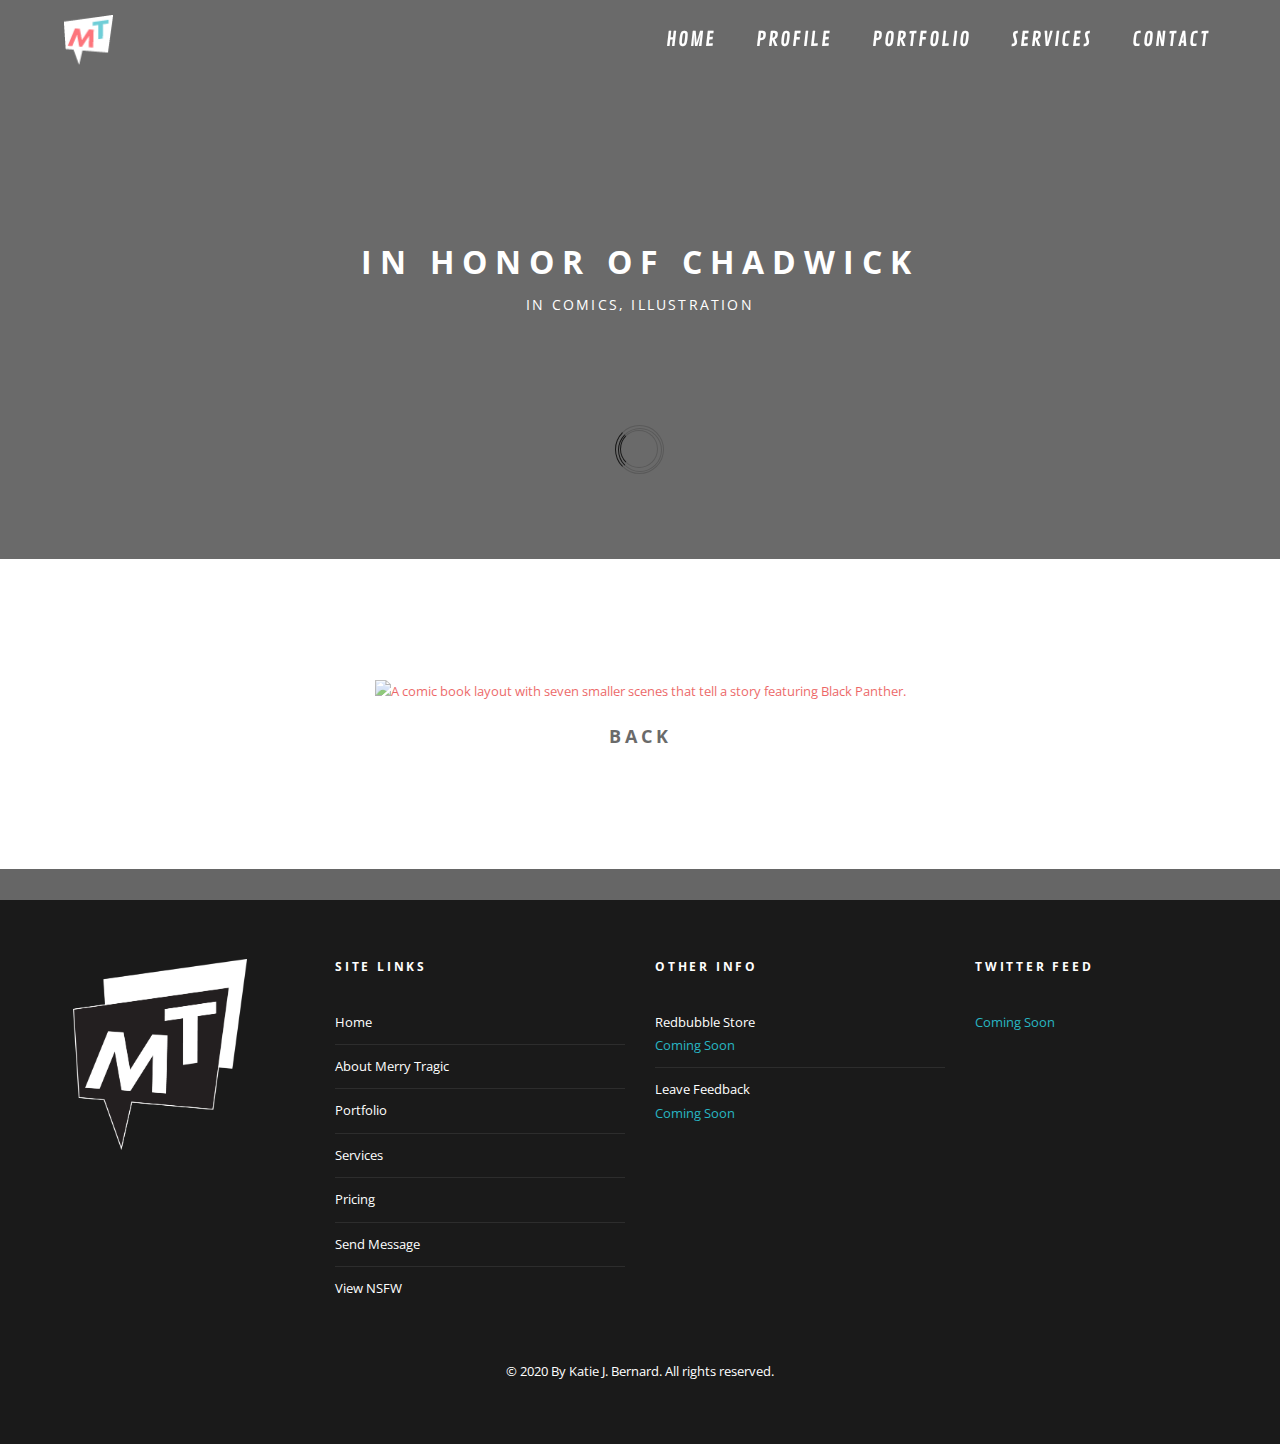
==== commit 3f50178c: "Change mobile screen formatting" ====
--- a/chadwick.html
+++ b/chadwick.html
@@ -31,13 +31,8 @@
 		<link href="assets/css/magnific-popup.css" rel="stylesheet">
 		<link href="assets/css/vertical.min.css" rel="stylesheet">
 		<link href="assets/css/animate.css" rel="stylesheet">
-<<<<<<< HEAD
-		<!-- Purified CSS-->
-		<link href="assets/css/styles.css" rel="stylesheet">
-=======
 		<!-- Template core CSS-->
 		<link href="assets/css/template.css" rel="stylesheet">
->>>>>>> parent of ce369bb... Remove unused CSS
 
 		<!-- My fonts-->
 		<link rel="preconnect" href="https://fonts.gstatic.com">
@@ -66,7 +61,6 @@
 							<li><a href="index.html#profile"><span class="menu-item-span">Profile</span></a></li>
 							<li><a href="index.html#profile"><span class="menu-item-span">Portfolio</span></a></li>
 							<li><a href="index.html#services"><span class="menu-item-span">Services</span></a></li>
-							<li><a href="index.html#resume"><span class="menu-item-span">Resume</span></a></li>
 							<li><a href="index.html#contact"><span class="menu-item-span">Contact</span></a></li>
 						</ul>
 					</div>
@@ -138,6 +132,7 @@
 						<div class="widget widget-latest-posts">
 							<h5 class="widget-title"> Site Links</h5>
 							<ul>
+								<li><a href="index.html">Home</a></li>
 								<li><a href="index.html#profile">About Merry Tragic</a></li>
 								<li><a href="index.html#portfolio">Portfolio</a></li>
 								<li><a href="index.html#services">Services</a></li>
@@ -153,10 +148,10 @@
 						<div class="widget widget-links">
 							<h5 class="widget-title">Other Info</h5>
 							<ul>
-								<li>Commissions<br><span style="color: #28B6C3;">Coming Soon</span></li>
-								<li><a href="#">Redbubble Store</a></li>
-								<li><a href="#">Give Feedback</a></li>
-								
+								<li><a href="#">Redbubble Store</a>
+								<div style="color: #28B6C3;">Coming Soon</div></li>
+								<li><a href="#">Leave Feedback</a>
+									<div style="color: #28B6C3;">Coming Soon</div></li>
 							</ul>
 						</div>
 					</div>
--- a/assets/css/template.css
+++ b/assets/css/template.css
@@ -446,18 +446,52 @@
     color: white;
 }
 
+.decorative-divider-purple {
+    display: flex;
+    align-items: flex-end;
+    height: 100vh;
+    background-image: url("../images/purple-comic-simple.png");
+    background-size: cover;
+    background-position: center;
+    background-attachment: fixed;
+}
+
+.decorative-divider-teal {
+    display: flex;
+    align-items: flex-end;
+    height: 100vh;
+    background-image: url("../images/teal-comic-simple.png");
+    background-size: cover;
+    background-position: center;
+    background-attachment: fixed;
+}
+
+.divider h2 {
+    color: white;
+}
+
+
+
 /*------------------------------------------------------------------
 [Let's Connect Form]
 */
 
-#contact i:hover {
+#contact i:hover,
+#submit-button:hover,
+.footer a:hover {
     text-shadow: 2px 2px 10px #bfacd8,
     -2px -2px 10px #b9a6d1;
     color: white;
 }
 
+#submit-button:hover {
+    box-shadow: 2px 2px 10px #bfacd8,
+    -2px -2px 10px #b9a6d1;
+}
+
 #contact {
-    background-color: #A886D5;
+    background-color: #28B6C3;
+    background-color: #1a1a1a;   
 }
 
 .form-container {
@@ -482,6 +516,12 @@
 .form-control:focus {
     box-shadow: none;
     background: #d6e4e3;
+}
+
+.form-container #submit-button {
+    background-color: transparent;
+    border: 3px solid silver;
+    color: white;
 }
 
 .form-control-lg {
@@ -604,6 +644,7 @@
 
 .btn.btn-brand:before {
     background: #e41919;
+
 }
 
 .btn.btn-brand.btn-outline {
@@ -716,6 +757,166 @@
     color: #9b9b9b;
 }
 
+/*------------------------------------------------------------------
+[Pricing Tables]
+*/
+
+.pricing-byline {
+    color: black;
+    padding-top: 10px;
+}
+
+.pricing-wrapper {
+    border: 1px solid #f2f2f2;
+    border-radius: 3px;
+    text-align: center;
+    margin: 0 0 30px;
+    transition: .2s linear;
+}
+
+.pricing-wrapper.pricing-popular {
+    margin-top: -20px;
+}
+
+.pricing-wrapper:hover {
+    box-shadow: 0 0 60px 0 rgba(0, 0, 0, .07);
+}
+
+.pricing-header {
+    position: relative;
+    padding: 30px 20px;
+    font-size: 12px;
+    min-height: 300px;
+}
+
+.pricing-title {
+    font-size: 16px;
+    font-weight: bold;
+    color: rgb(29, 0, 53);
+}
+
+.pricing-header .pricing-title {
+    text-transform: uppercase;
+    letter-spacing: 2px;
+    margin: 0;
+}
+
+.pricing-popular .pricing-header {
+    padding: 50px 20px 30px;
+}
+
+.pricing-icon {
+    line-height: 1;
+    color: #202020;
+    margin: 10px 0 20px;
+}
+
+.pricing-icon img {
+    height: 45px;
+}
+
+.pricing-price-box {
+    padding: 30px 40px;
+}
+
+.pricing-price-box .pricing-price {
+    font-size: 60px;
+    margin: 0 0 0 -10px;
+    text-align: center;
+}
+
+h6.starting-at {
+    font-size: 12px;
+    color: gray;
+}
+
+.pricing-price-box .pricing-price > span {
+    display: inline-block;
+    vertical-align: top;
+    font-size: 18px;
+    padding-top: 20px;
+    padding-right: 2px;
+}
+
+.pricing-price {
+    text-align: right;
+}
+
+.pricing-price-box hr {
+    margin-top: 20px;
+    margin-bottom: 0;
+}
+
+.pricing-body {
+    padding: 0 0;
+    min-height: 310px;
+}
+
+.pricing-features {
+    display: flex;
+    flex-direction: column;
+    border-top: 1px solid #f2f2f2;
+    padding-left: 0.5rem;
+    padding-right: 0.5rem;
+    margin: 0;
+   
+}
+
+.pricing-row {
+    display: flex;
+    flex-direction: row; 
+    justify-content: space-between;
+    border-bottom: 1px solid #f2f2f2;
+    color: #828282;
+    padding: 12px 0;
+    margin: 0;
+    text-align: left;
+
+}
+
+.pricing-footer {
+    padding: 20px 20px;
+}
+
+.pricing-popular .pricing-footer {
+    padding: 20px 20px 30px;
+}
+
+
+.pricing-wrapper .pricing-price {
+    color: #202020;
+}
+
+@media (max-width: 767px) {
+    .pricing-wrapper.pricing-popular {
+        margin-top: 0;
+    }
+
+    .pricing-body,
+    .pricing-header {
+        min-height: 0;
+    }
+
+    .decorative-divider-purple {
+        height: auto;
+        text-align: center;
+    }
+    
+    .decorative-divider-teal {
+        height: auto;
+        text-align: center;
+    }
+
+    .module#pricing {
+        background-color: #A886D5;
+    }
+
+    .pricing-wrapper {
+        background-color: white;
+    }
+
+}
+
 /* ------------------------------------------------------------------
 [What I Offer section]
 */
@@ -812,7 +1013,7 @@
 .pagination {
     text-align: center;
     display: block;
-    margin: 60px 0 0;
+    margin: 10px 0 0;
 }
 
 .pagination > li {
@@ -1911,16 +2112,22 @@
 }
 
 .module-page-title {
-    padding: 160px 0 0;
+    padding-top: 80px;
+    padding-bottom: 80px;
+    background-color: black;
+    filter: opacity(70%);
+    width: 100vw;
 }
 
 .module-page-title .page-title-heading {
     margin: 0 0 10px;
+
 }
 
 .module-page-title .page-title-subheading {
-    color: #202020; 
-    padding: 0;
+  
+    color: white;
+    padding-bottom: 10px;
     margin: 0;
 }
 
@@ -2000,6 +2207,10 @@
     font-size: 15px;
 }
 
+.mobile-hero-display #mobile-logo {
+    display: none;
+}
+
 @media (max-width: 992px) {
     .wrapper {
         padding-top: 80px;
@@ -2086,17 +2297,30 @@
     .module-slides p {
         font-size: 13.5px;
     }
+
+    .module-header { /**in progress**/
+        height: 100vh;
+        background-image: contain;
+    }
+
 }
 
 @media (max-width: 568px) {
 
-    .hero-indicator {
+    .hero-indicator,
+    .module-header h3 {
         display: none;
+    }
+
+    .module-header .btn {
+        display: block;
     }
 
     .module-header h1.h1,
     .module-slides h1.h1 {
         font-size: 25.6px;
+        text-align: center;
+        padding-top: 40px;
     }
 
     .module-header h1.h2,
@@ -2127,6 +2351,13 @@
     .module-header p,
     .module-slides p {
         font-size: 12px;
+    }
+
+    .mobile-hero-display #mobile-logo {
+        display: block;
+        width: 100%;
+        position: relative;
+        top: -20pt;
     }
 }
 
@@ -2339,6 +2570,21 @@
 .row-portfolio[data-columns="4"] .grid-sizer.large,
 .row-portfolio[data-columns="4"] .portfolio-item.large {
     width: 50%;
+}
+
+.portfolio.back-link-container {
+    text-align: center;
+}
+
+#back-link {
+    display: flex;
+    justify-content: center;
+}
+
+#back-link .back-link-container {
+    padding-top: 20px;
+    padding-bottom: 20px;
+    text-transform: uppercase;
 }
 
 /*------------------------------------------------------------------
@@ -2670,6 +2916,12 @@
         min-width: 50px;
         font-size: 20px;
     }
+
+    #back-link .back-link-container {
+        padding-top: 25vh;
+        padding-bottom: 5vh;
+        text-transform: uppercase;
+    }
 }
 
 /*------------------------------------------------------------------
@@ -2993,7 +3245,8 @@
 
 .footer {
     position: absolute;
-    background: #1a1a1a;
+
+    background: #1a1a1a; /*nicegray*/
     width: 100vw;
     padding: 90px 0 40px;
     color: white;
@@ -3011,8 +3264,9 @@
 }
 
 #footer-logo {
-    display: flex;
-    justify-content: ;
+    display: block;
+    margin-left: auto;
+    margin-right: auto;
     max-width: 175px;
 }
 
